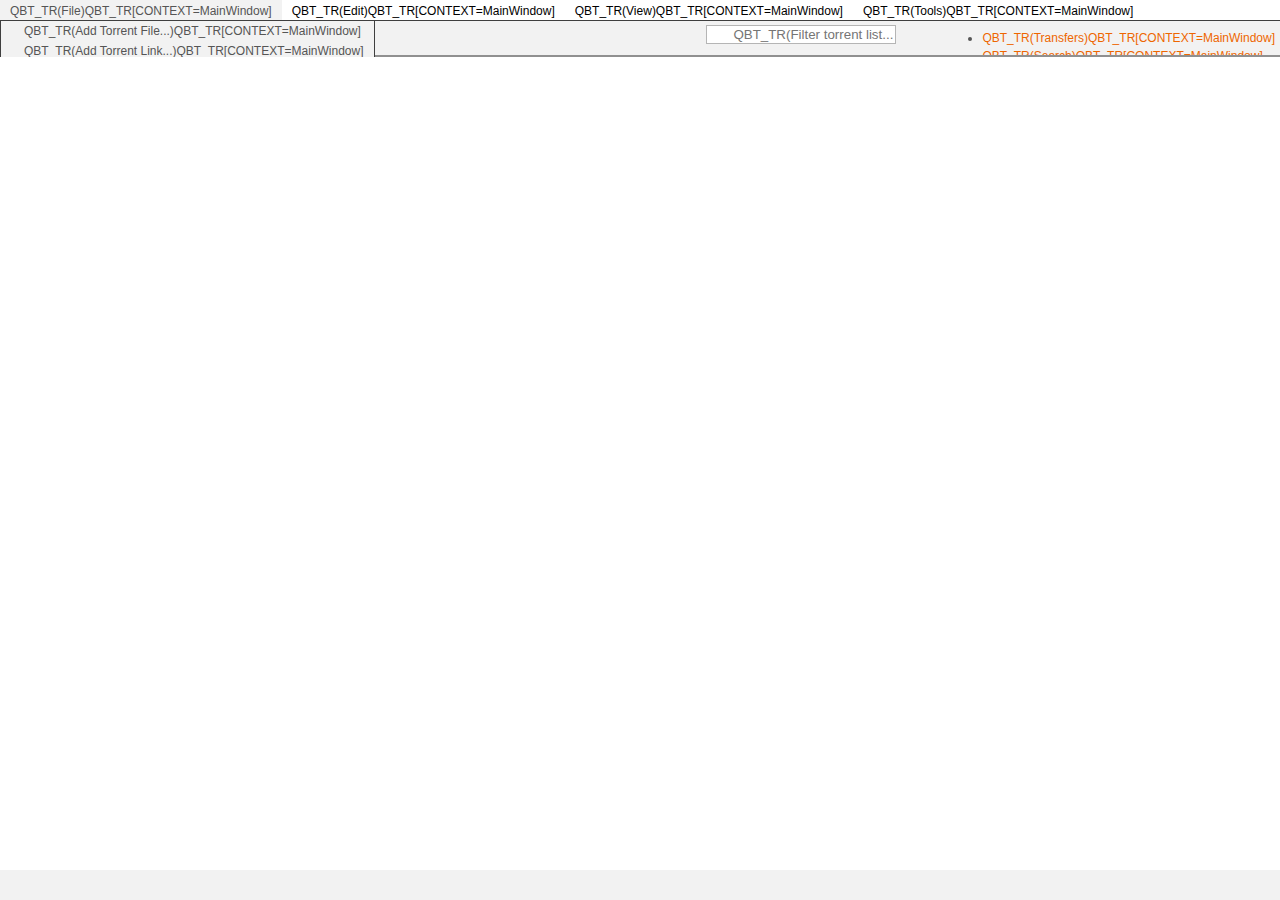
==== private/index.html @ d9f2d995 "Parity with Master" ====
<!DOCTYPE html>
<html lang="${LANG}">

<head>
    <meta charset="UTF-8" />
    <meta http-equiv="X-UA-Compatible" content="IE=10" />
    <title>qBittorrent Web UI</title>
    <link rel="icon" type="image/png" href="images/qbittorrent32.png" />
    <link rel="icon" type="image/svg+xml" href="icons/qbittorrent-tray.svg" />
	<link rel="apple-touch-icon" href="icons/qbittorrent-tray.svg" />
    <link rel="stylesheet" type="text/css" href="css/dynamicTable.css" />
    <link rel="stylesheet" type="text/css" href="css/style.css" />
    <!--<link rel="stylesheet" type="text/css" href="css/Content.css" />-->
    <link rel="stylesheet" type="text/css" href="css/Core.css" />
    <link rel="stylesheet" type="text/css" href="css/Layout.css" />
    <link rel="stylesheet" type="text/css" href="css/Window.css" />
    <link rel="stylesheet" type="text/css" href="css/Tabs.css" />
    <noscript>
        <link rel="stylesheet" type="text/css" href="css/noscript.css?v=${CACHEID}" />
    </noscript>
    <script src="scripts/lib/mootools-1.2-core-yc.js"></script>
    <script src="scripts/lib/mootools-1.2-more.js"></script>
    <script src="scripts/lib/mocha-0.9.6-yc.js"></script>
    <script src="scripts/preferences.js"></script>
    <script src="scripts/mocha-init.js?locale=${LANG}&v=${CACHEID}"></script>
    <script src="scripts/lib/clipboard-2.0.0.min.js"></script>
    <script src="scripts/filesystem.js?v=${CACHEID}"></script>
    <script src="scripts/misc.js?locale=${LANG}&v=${CACHEID}"></script>
    <script src="scripts/progressbar.js?v=${CACHEID}"></script>
    <script src="scripts/file-tree.js?v=${CACHEID}"></script>
    <script src="scripts/dynamicTable.js?locale=${LANG}&v=${CACHEID}"></script>
    <script src="scripts/client.js?locale=${LANG}&v=${CACHEID}"></script>
    <script src="scripts/contextmenu.js?locale=${LANG}&v=${CACHEID}"></script>
	<script>
		let curDate2 = new Date();
		// If themeForget is true the theme value will be ignored after a set number of hours
		// Listen for a click on the button 
		function themeSwap() {
		// If the OS preferes dark-mode...
		if (window.matchMedia('(prefers-color-scheme: dark)').matches) {
			// Remove unnecessary class if OS switches prefered theme while page is already loaded.
			if (document.body.classList.contains("dark-theme")) {document.body.classList.toggle("dark-theme");}
			// Toggle the .light-theme class on each click
			document.body.classList.toggle("light-theme");
			// Default the theme variable to dark
			let theme = "dark";
			// If the body .light-theme class was toggled on, correct the theme variable.
			if (document.body.classList.contains("light-theme")) {
				// ...then let's make the theme dark
				theme = "light";
			}
			// Then save the choice in localStorage
			curDate2 = new Date();
			localStorage.setItem("theme", theme);
			localStorage.setItem("themeDate", curDate2);
		} else {
			// Remove unnecessary class if OS switches prefered theme while page is already loaded.
			if (document.body.classList.contains("light-theme")) {document.body.classList.toggle("light-theme");}
			// Toggle the .dark-theme class on each click
			document.body.classList.toggle("dark-theme");
			// Default the theme variable to light
			let theme = "light";
			// If the body .dark-theme class was toggled on, correct the theme variable.
			if (document.body.classList.contains("dark-theme")) {
				// ...then let's make the theme dark
				theme = "dark";
			}
			// Then save the choice in localStorage
			curDate2 = new Date();
			localStorage.setItem("theme", theme);}
			localStorage.setItem("themeDate", curDate2);
	}
	</script>
</head>

<body>
    <noscript id="noscript">
        <h1>QBT_TR(JavaScript Required! You must enable JavaScript for the Web UI to work properly)QBT_TR[CONTEXT=HttpServer]</h1>
    </noscript>
    <div id="desktop">
        <div id="desktopHeader">
            <!--<div id="desktopTitlebar">
                <h1 class="applicationTitle">qBittorrent Web User Interface <span class="version">version 2.0.0</span></h1>
            </div>-->
            <div id="desktopNavbar">
                <ul>
                    <li>
                        <a class="returnFalse">QBT_TR(File)QBT_TR[CONTEXT=MainWindow]</a>
                        <ul>
                            <li><a id="uploadLink"><div class="listAdd"></div>QBT_TR(Add Torrent File...)QBT_TR[CONTEXT=MainWindow]</a></li>
                            <li><a id="downloadLink"><div class="insertLink"></div>QBT_TR(Add Torrent Link...)QBT_TR[CONTEXT=MainWindow]</a></li>
                            <li class="divider"><a id="logoutLink"><div class="logOutIcon"></div>QBT_TR(Logout)QBT_TR[CONTEXT=HttpServer]</a></li>
                            <li><a id="shutdownLink"><div class="editDeleteIcon"></div>QBT_TR(Exit qBittorrent)QBT_TR[CONTEXT=HttpServer]</a></li>
                        </ul>
                    </li>
                    <li>
                        <a class="returnFalse">QBT_TR(Edit)QBT_TR[CONTEXT=MainWindow]</a>
                        <ul>
							<li><a id="resumeAllLink"><div class="mediaStart"></div>QBT_TR(Resume All)QBT_TR[CONTEXT=MainWindow]</a></li>
                            <li><a id="pauseAllLink"><div class="mediaPause"></div>QBT_TR(Pause All)QBT_TR[CONTEXT=MainWindow]</a></li>
                            <li class="divider"><a id="resumeLink"><div class="mediaStart"></div>QBT_TR(Resume)QBT_TR[CONTEXT=MainWindow]</a></li>
                            <li><a id="pauseLink"><div class="mediaPause"></div>QBT_TR(Pause)QBT_TR[CONTEXT=MainWindow]</a></li>
                            <li class="divider"><a id="deleteLink"><div class="editDeleteIcon"></div>QBT_TR(Delete)QBT_TR[CONTEXT=MainWindow]</a></li>
                            <li id="topQueuePosItem" class="divider"><a id="topPrioLink"><div class="goTopIcon"></div>QBT_TR(Top of Queue)QBT_TR[CONTEXT=MainWindow]</a></li>
                            <li id="increaseQueuePosItem"><a id="increasePrioLink"><div class="goUpIcon"></div>QBT_TR(Move Up Queue)QBT_TR[CONTEXT=MainWindow]</a></li>
                            <li id="decreaseQueuePosItem"><a id="decreasePrioLink"><div class="goDownIcon"></div>QBT_TR(Move Down Queue)QBT_TR[CONTEXT=MainWindow]</a></li>
                            <li id="bottomQueuePosItem"><a id="bottomPrioLink"><div class="goBottomIcon"></div>QBT_TR(Bottom of Queue)QBT_TR[CONTEXT=MainWindow]</a></li>
                            <li class="divider"><a id="recheckLink"><div class="docEditIcon"></div>QBT_TR(Force recheck)QBT_TR[CONTEXT=TransferListWidget]</a></li>
                        </ul>
                    </li>
                    <li>
                        <a class="returnFalse">QBT_TR(View)QBT_TR[CONTEXT=MainWindow]</a>
                        <ul>
                            <li><a id="showTopToolbarLink"><div class="checkedIcon"></div>QBT_TR(Top Toolbar)QBT_TR[CONTEXT=MainWindow]</a></li>
                            <li><a id="showStatusBarLink"><div class="checkedIcon"></div>QBT_TR(Status Bar)QBT_TR[CONTEXT=MainWindow]</a></li>
                            <li><a id="speedInBrowserTitleBarLink"><div class="checkedIcon"></div>QBT_TR(Speed in Title Bar)QBT_TR[CONTEXT=MainWindow]</a></li>
                            <li class="divider"><a id="showSearchEngineLink"><div class="checkedIcon"></div>QBT_TR(Search Engine)QBT_TR[CONTEXT=MainWindow]</a></li>
                            <li><a id="showRssReaderLink"><div class="checkedIcon"></div>QBT_TR(RSS Reader)QBT_TR[CONTEXT=MainWindow]</a></li>
                            <li class="divider"><a id="StatisticsLink"><div class="viewStatsIcon"></div>QBT_TR(Statistics)QBT_TR[CONTEXT=MainWindow]</a></li>
                        </ul>
                    </li>
                    <li>
                        <a class="returnFalse">QBT_TR(Tools)QBT_TR[CONTEXT=MainWindow]</a>
                        <ul>
                            <li><a id="preferencesLink"><div class="configureIcon"></div>QBT_TR(Options...)QBT_TR[CONTEXT=MainWindow]</a></li>
                            <li><a id="registerMagnetHandlerLink"><div class="magnetIcon"></div>QBT_TR(Register to handle magnet links...)QBT_TR[CONTEXT=HttpServer]</a></li>
                        </ul>
                    </li>
                    <li>
                        <a class="returnFalse">QBT_TR(Help)QBT_TR[CONTEXT=MainWindow]</a>
                        <ul>
                            <li><a id="docsLink" target="_blank" href="http://wiki.qbittorrent.org/"><div class="helpContentIcon"></div>QBT_TR(Documentation)QBT_TR[CONTEXT=MainWindow]</a></li>
                            <li class="divider"><a id="bugLink" target="_blank" href="https://www.qbittorrent.org/donate"><div class="walletIcon"></div>QBT_TR(Donate!)QBT_TR[CONTEXT=MainWindow]</a></li>
                            <li><a id="aboutLink"><div class="helpAboutIcon"></div>QBT_TR(About)QBT_TR[CONTEXT=MainWindow]</a></li>
                        </ul>
                    </li>
                </ul>
            </div>
            <div id="mochaToolbar">
                &nbsp;&nbsp;
                <a id="downloadButton"><div title="QBT_TR(Add Torrent Link...)QBT_TR[CONTEXT=MainWindow]"></div></a>
                <a id="uploadButton"><div title="QBT_TR(Add Torrent File...)QBT_TR[CONTEXT=MainWindow]"></div></a>
                <a id="deleteButton" class="divider"><div title="QBT_TR(Delete)QBT_TR[CONTEXT=TransferListWidget]"></div></a>
                <a id="resumeButton" class="divider"><div title="QBT_TR(Resume)QBT_TR[CONTEXT=TransferListWidget]"></div></a>
                <a id="pauseButton"><div title="QBT_TR(Pause)QBT_TR[CONTEXT=TransferListWidget]"></div></a>
                <span id="queueingButtons">
                    <a id="topPrioButton" class="divider"><div class="goTopIcon" title="QBT_TR(Move to the top of the queue)QBT_TR[CONTEXT=MainWindow]"></div></a>
                    <a id="increasePrioButton"><div class="goUpIcon" title="QBT_TR(Move up in the queue)QBT_TR[CONTEXT=MainWindow]"></div></a>
                    <a id="decreasePrioButton"><div class="goDownIcon" title="QBT_TR(Move down in the queue)QBT_TR[CONTEXT=MainWindow]"></div></a>
                    <a id="bottomPrioButton"><div class="goBottomIcon" title="QBT_TR(Move to the bottom of the queue)QBT_TR[CONTEXT=MainWindow]"></div></a>
                </span>
				<a class="divider"></a>
				<a id="btn-toggle" onClick="themeSwap()"><div class="themeButton" style="background-size: 20px;"></div></a>
				<a id="preferencesButton" class="divider"><div title="QBT_TR(Options)QBT_TR[CONTEXT=OptionsDialog]"></div></a>
                <div id="mainWindowTabs" class="toolbarTabs">
                    <ul id="mainWindowTabsList" class="tab-menu">
                        <li id="transfersTabLink" class="selected"><a class="tab">QBT_TR(Transfers)QBT_TR[CONTEXT=MainWindow]</a></li>
                        <li id="searchTabLink"><a class="tab">QBT_TR(Search)QBT_TR[CONTEXT=MainWindow]</a></li>
                        <li id="rssTabLink"><a class="tab">QBT_TR(RSS)QBT_TR[CONTEXT=MainWindow]</a></li>
                    </ul>
                    <div class="clear"></div>
                </div>
                <div id="torrentsFilterToolbar">
                    <input type="text" id="torrentsFilterInput" placeholder="QBT_TR(Filter torrent list...)QBT_TR[CONTEXT=MainWindow]" autocorrect="off" autocapitalize="none" />
                </div>
            </div>
        </div>
        <div id="pageWrapper">
        </div>
    </div>
    <ul id="torrentsTableMenu" class="contextMenu"> <!--CHANGES-->
		<li><a href="#start"><div class="ctxt_icon mediaStart"></div> QBT_TR(Resume)QBT_TR[CONTEXT=TransferListWidget]</a></li>
		<li><a href="#pause"><div class="ctxt_icon mediaPause"></div> QBT_TR(Pause)QBT_TR[CONTEXT=TransferListWidget]</a></li>
        <li><a href="#forceStart"><div class="ctxt_icon forceStartIcon"></div> QBT_TR(Force Resume)QBT_TR[CONTEXT=TransferListWidget]</a></li>
		<li class="separator"><a href="#delete"><div class="ctxt_icon deleteIcon"></div> QBT_TR(Delete)QBT_TR[CONTEXT=TransferListWidget]</a></li>
        <li class="separator">
            <a href="#setLocation"><div class="ctxt_icon folder_icon"></div> QBT_TR(Set location...)QBT_TR[CONTEXT=TransferListWidget]</a>
            <a href="#rename"><div class="ctxt_icon editRenameIcon"></div> QBT_TR(Rename...)QBT_TR[CONTEXT=TransferListWidget]</a>
        </li>
        <li>
            <a href="#Category" class="arrow-right"><div class="ctxt_icon viewCatIcon"></div> QBT_TR(Category)QBT_TR[CONTEXT=TransferListWidget]</a>
            <ul id="contextCategoryList" class="scrollableMenu"></ul>
        </li>
        <li>
            <a href="#Tags" class="arrow-right"><div class="ctxt_icon viewCatIcon"></div> QBT_TR(Tags)QBT_TR[CONTEXT=TransferListWidget]</a>
            <ul id="contextTagList" class="scrollableMenu"></ul>
        </li>
        <li>
            <a href="#autoTorrentManagement"><div class="ctxt_icon checkedIcon"></div> QBT_TR(Automatic Torrent Management)QBT_TR[CONTEXT=TransferListWidget]</a>
        </li>
        <li class="separator"><a href="#downloadLimit"><div class="ctxt_icon maxDownIcon"></div> QBT_TR(Limit download rate...)QBT_TR[CONTEXT=TransferListWidget]</a></li>
        <li><a href="#uploadLimit"><div class="ctxt_icon maxUpIcon"></div> QBT_TR(Limit upload rate...)QBT_TR[CONTEXT=TransferListWidget]</a></li>
        <li><a href="#shareRatio"><div class="ctxt_icon maxUpIcon"></div> QBT_TR(Limit share ratio...)QBT_TR[CONTEXT=TransferListWidget]</a></li>
        <li><a href="#superSeeding"><div class="ctxt_icon checkedIcon"></div> QBT_TR(Super seeding mode)QBT_TR[CONTEXT=TransferListWidget]</a></li>
        <li class="separator"><a href="#sequentialDownload"><div class="ctxt_icon checkedIcon"></div> QBT_TR(Download in sequential order)QBT_TR[CONTEXT=TransferListWidget]</a></li>
        <li><a href="#firstLastPiecePrio"><div class="ctxt_icon checkedIcon"></div> QBT_TR(Download first and last pieces first)QBT_TR[CONTEXT=TransferListWidget]</a></li>
        <li class="separator"><a href="#forceRecheck"><div class="ctxt_icon docEditIcon"></div>  QBT_TR(Force recheck)QBT_TR[CONTEXT=TransferListWidget]</a></li>
        <li><a href="#forceReannounce"><div class="ctxt_icon docEditIcon"></div>  QBT_TR(Force reannounce)QBT_TR[CONTEXT=TransferListWidget]</a></li>
        <li id="queueingMenuItems" class="separator">
            <a href="#queue" class="arrow-right"><span style="display: inline-block; width:16px"></span> QBT_TR(Queue)QBT_TR[CONTEXT=TransferListWidget]</a>
            <ul>
                <li><a href="#queueTop"><div class="ctxt_icon goTopIcon"></div> QBT_TR(Move to top)QBT_TR[CONTEXT=TransferListWidget]</a></li>
                <li><a href="#queueUp"><div class="ctxt_icon goUpIcon"></div> QBT_TR(Move up)QBT_TR[CONTEXT=TransferListWidget]</a></li>
                <li><a href="#queueDown"><div class="ctxt_icon goDownIcon"></div> QBT_TR(Move down)QBT_TR[CONTEXT=TransferListWidget]</a></li>
                <li><a href="#queueBottom"><div class="ctxt_icon goBottomIcon"></div> QBT_TR(Move to bottom)QBT_TR[CONTEXT=TransferListWidget]</a></li>
            </ul>
        </li>
        <li>
            <a href="#" class="arrow-right"><div class="ctxt_icon editCopyIcon"></div> QBT_TR(Copy)QBT_TR[CONTEXT=TransferListWidget]</a>
            <ul>
                <li><a href="#" id="copyName" class="copyToClipboard"><div class="ctxt_icon editCopyIcon"></div>  QBT_TR(Name)QBT_TR[CONTEXT=TransferListWidget]</a></li>
                <li><a href="#" id="copyHash" class="copyToClipboard"><div class="ctxt_icon editCopyIcon"></div>  QBT_TR(Hash)QBT_TR[CONTEXT=TransferListWidget]</a></li>
                <li><a href="#" id="copyMagnetLink" class="copyToClipboard"><div class="ctxt_icon magnetIcon"></div>  QBT_TR(Magnet link)QBT_TR[CONTEXT=TransferListWidget]</a></li>
            </ul>
        </li>
    </ul>
    <ul id="categoriesFilterMenu" class="contextMenu">
        <li><a href="#createCategory"><div class="ctxt_icon listAdd"></div> QBT_TR(Add category...)QBT_TR[CONTEXT=CategoryFilterWidget]</a></li>
        <li><a href="#editCategory"><div class="ctxt_icon editRenameIcon"></div> QBT_TR(Edit category...)QBT_TR[CONTEXT=CategoryFilterWidget]</a></li>
        <li><a href="#deleteCategory"><div class="ctxt_icon deleteIcon"></div> QBT_TR(Remove category)QBT_TR[CONTEXT=CategoryFilterWidget]</a></li>
        <li><a href="#deleteUnusedCategories"><div class="ctxt_icon deleteIcon"></div> QBT_TR(Remove unused categories)QBT_TR[CONTEXT=CategoryFilterWidget]</a></li>
        <li class="separator"><a href="#startTorrentsByCategory"><div class="ctxt_icon mediaStart"></div> QBT_TR(Resume torrents)QBT_TR[CONTEXT=CategoryFilterWidget]</a></li>
		<li><a href="#pauseTorrentsByCategory"><div class="ctxt_icon mediaPause"></div> QBT_TR(Pause torrents)QBT_TR[CONTEXT=CategoryFilterWidget]</a></li>
        <li><a href="#deleteTorrentsByCategory"><div class="ctxt_icon editDeleteIcon"></div> QBT_TR(Delete torrents)QBT_TR[CONTEXT=CategoryFilterWidget]</a></li>
    </ul>
    <ul id="tagsFilterMenu" class="contextMenu">
        <li><a href="#createTag"><div class="ctxt_icon listAdd"></div> QBT_TR(Add tag...)QBT_TR[CONTEXT=TagFilterWidget]</a></li>
        <li><a href="#deleteTag"><div class="ctxt_icon deleteIcon"></div> QBT_TR(Remove tag)QBT_TR[CONTEXT=TagFilterWidget]</a></li>
        <li><a href="#deleteUnusedTags"><div class="ctxt_icon deleteIcon"></div> QBT_TR(Remove unused tags)QBT_TR[CONTEXT=TagFilterWidget]</a></li>
		<li class="separator"><a href="#startTorrentsByTag"><div class="ctxt_icon mediaStart"></div> QBT_TR(Resume torrents)QBT_TR[CONTEXT=TagFilterWidget]</a></li>
		<li><a href="#pauseTorrentsByTag"><div class="ctxt_icon mediaPause"></div> QBT_TR(Pause torrents)QBT_TR[CONTEXT=TagFilterWidget]</a></li>
        <li><a href="#deleteTorrentsByTag"><div class="ctxt_icon editDeleteIcon"></div> QBT_TR(Delete torrents)QBT_TR[CONTEXT=TagFilterWidget]</a></li>
    </ul>
    <ul id="trackersFilterMenu" class="contextMenu">
		<li><a href="#resumeTorrentsByTracker"><div class="ctxt_icon mediaStart"></div> QBT_TR(Resume torrents)QBT_TR[CONTEXT=TrackerFiltersList]</a></li>
		<li><a href="#pauseTorrentsByTracker"><div class="ctxt_icon mediaPause"></div> QBT_TR(Pause torrents)QBT_TR[CONTEXT=TrackerFiltersList]</a></li>
        <li><a href="#deleteTorrentsByTracker"><div class="ctxt_icon editDeleteIcon"></div> QBT_TR(Delete torrents)QBT_TR[CONTEXT=TrackerFiltersList]</a></li>
    </ul>
    <ul id="torrentTrackersMenu" class="contextMenu">
        <li><a href="#AddTracker"><div class="ctxt_icon listAdd"></div> QBT_TR(Add a new tracker...)QBT_TR[CONTEXT=TrackerListWidget]</a></li>
        <li class="separator"><a href="#EditTracker"><div class="ctxt_icon docEditIcon"></div> QBT_TR(Edit tracker URL...)QBT_TR[CONTEXT=TrackerListWidget]</a></li>
        <li><a href="#RemoveTracker"><div class="ctxt_icon deleteIcon"></div> QBT_TR(Remove tracker)QBT_TR[CONTEXT=TrackerListWidget]</a></li>
        <li><a href="#CopyTrackerUrl" id="CopyTrackerUrl"><div class="ctxt_icon editCopyIcon"></div> QBT_TR(Copy tracker URL)QBT_TR[CONTEXT=TrackerListWidget]</a></li>
    </ul>
    <ul id="torrentPeersMenu" class="contextMenu">
        <li><a href="#addPeer"><div class="ctxt_icon listAdd"></div> QBT_TR(Add a new peer...)QBT_TR[CONTEXT=PeerListWidget]</a></li>
        <li><a href="#copyPeer" id="CopyPeerInfo"><div class="ctxt_icon editCopyIcon"></div> QBT_TR(Copy IP:port)QBT_TR[CONTEXT=PeerListWidget]</a></li>
		<li class="separator"><a href="#banPeer"><div class="groupDeleteIcon ctxt_icon"></div> QBT_TR(Ban peer permanently)QBT_TR[CONTEXT=PeerListWidget]</a></li>
    </ul>
    <ul id="torrentFilesMenu" class="contextMenu">
        <li><a href="#Rename"><div class="ctxt_icon editRenameIcon"></div> QBT_TR(Rename...)QBT_TR[CONTEXT=PropertiesWidget]</a></li>
        <li class="separator">
            <a href="#FilePrio" class="arrow-right"><span style="display: inline-block; width: 16px;"></span> QBT_TR(Priority)QBT_TR[CONTEXT=PropertiesWidget]</a>
            <ul>
                <li><a href="#FilePrioIgnore"><span style="display: inline-block; width: 16px;"></span> QBT_TR(Do not download)QBT_TR[CONTEXT=PropListDelegate]</a></li>
                <li><a href="#FilePrioNormal"><span style="display: inline-block; width: 16px;"></span> QBT_TR(Normal)QBT_TR[CONTEXT=PropListDelegate]</a></li>
                <li><a href="#FilePrioHigh"><span style="display: inline-block; width: 16px;"></span> QBT_TR(High)QBT_TR[CONTEXT=PropListDelegate]</a></li>
                <li><a href="#FilePrioMaximum"><span style="display: inline-block; width: 16px;"></span> QBT_TR(Maximum)QBT_TR[CONTEXT=PropListDelegate]</a></li>
            </ul>
        </li>
    </ul>
    <div id="desktopFooterWrapper">
        <div id="desktopFooter">
            <span id="error_div"></span>
            <table style="position: absolute; right: 5px;">
                <tr>
                    <td id="freeSpaceOnDisk"></td>
                    <td class="statusBarSeparator"></td>
                    <td id="DHTNodes"></td>
                    <td class="statusBarSeparator"></td>
                    <td><div id="connectionStatus" class="ctxt_icon connectedIcon" title="QBT_TR(Connection status)QBT_TR[CONTEXT=MainWindow]"></div></td>
                    <td class="statusBarSeparator"></td>
                    <td style="cursor:pointer;"><div id="alternativeSpeedLimits" class="ctxt_icon slowOffIcon" title="QBT_TR(Alternative speed limits)QBT_TR[CONTEXT=MainWindow]"></div></td>
                    <td class="statusBarSeparator"></td>
					<td class="speedLabel"><div class="ctxt_icon downloading-icon"></div><span id="DlInfos"></span></td>
                    <td class="statusBarSeparator"></td>
                    <td class="speedLabel"><div class="ctxt_icon seedingIcon"></div><span id="UpInfos"></span></td>
                </tr>
            </table>
        </div>
    </div>
</body>

</html>
---- private/css/style.css ----
/* Reset */
/*ul,ol,dl,li,dt,dd,h1,h2,h3,h4,h5,h6,pre,form,body,html,p,blockquote,fieldset,input,object,iframe  margin: 0 padding: 0 */
a img, :link img, :visited img {
  border: none; }

/*table  border-collapse: collapse border-spacing: 0 */
:focus {
  outline: none; }

:root {
  color-scheme: light dark; }

.light-theme {
  color-scheme: light; }

@media (prefers-color-scheme: dark) {
  color-scheme: dark; }
.dark-theme {
  color-scheme: dark; }

/*Quickly Generate Different theme icons paths and Classes with SASS */
/* Sass Document */
/* Main mixin for generating theme variables from lists */
/* Four @each statements, instead of one earlier in the nesting creeates a more succinct final css. */
/* Early version of the mixin for seperate dark and light lists. May still prove useful. */
/* Div Background Properties Mixin */
:root {
  --mocha-frame: #000;
  --char-spacing: 0em;
  --font-color: #000;
  --font-tint: #555;
  --font-wgt: 400;
  --text-hover: #ee6600;
  --style-border-lte: #3a3a3a;
  --icon-complete: #675348;
  --transfer-bar: #050066; }

body.light-theme, body.light-theme > *, body.light-theme + * {
  --mocha-frame: #000;
  --char-spacing: 0em;
  --font-color: #000;
  --font-tint: #555;
  --font-wgt: 400;
  --text-hover: #ee6600;
  --style-border-lte: #3a3a3a;
  --icon-complete: #675348;
  --transfer-bar: #050066; }

@media (prefers-color-scheme: dark) {
  body, body > *, body + * {
    --mocha-frame: #555;
    --char-spacing: 0.01em;
    --font-color: #fff;
    --font-tint: #ddd;
    --font-wgt: 500;
    --text-hover: #d1c52a;
    --style-border-lte: #888;
    --icon-complete: #675348;
    --transfer-bar: #94BBD8; } }
body.dark-theme, body.dark-theme > *, body.dark-theme + * {
  --mocha-frame: #555;
  --char-spacing: 0.01em;
  --font-color: #fff;
  --font-tint: #ddd;
  --font-wgt: 500;
  --text-hover: #d1c52a;
  --style-border-lte: #888;
  --icon-complete: #675348;
  --transfer-bar: #94BBD8; }

:root {
  --bg-color: #fff;
  --bg-color-tint: #f2f2f2;
  --bg-color-opp: #222;
  --bg-menu: #eee;
  --font-color: #000;
  --font-tint: #555;
  --font-dtint: #555;
  --selected-text: #fff;
  --row-alt: #eee;
  --row-select: #354158;
  --row-hover: #ee6600;
  --divder-border: #ebebeb;
  --border-col: #909090;
  --navbar-bg: url(../images/bg-dropdown.gif); }

body.light-theme, body.light-theme > *, body.light-theme + * {
  --bg-color: #fff;
  --bg-color-tint: #f2f2f2;
  --bg-color-opp: #222;
  --bg-menu: #eee;
  --font-color: #000;
  --font-tint: #555;
  --font-dtint: #555;
  --selected-text: #fff;
  --row-alt: #eee;
  --row-select: #354158;
  --row-hover: #ee6600;
  --divder-border: #ebebeb;
  --border-col: #909090;
  --navbar-bg: url(../images/bg-dropdown.gif); }

@media (prefers-color-scheme: dark) {
  body, body > *, body + * {
    --bg-color: #121212;
    --bg-color-tint: #202020;
    --bg-color-opp: #eee;
    --bg-menu: #444;
    --font-color: #fff;
    --font-tint: #ddd;
    --font-dtint: #bbb;
    --selected-text: #000;
    --row-alt: #2a2a2a;
    --row-select: #94BBD8;
    --row-hover: #d1c52a;
    --divder-border: #363636;
    --border-col: #6f6f6f;
    --navbar-bg: url(../images/bg-dropdown_dark.gif); } }
body.dark-theme, body.dark-theme > *, body.dark-theme + * {
  --bg-color: #121212;
  --bg-color-tint: #202020;
  --bg-color-opp: #eee;
  --bg-menu: #444;
  --font-color: #fff;
  --font-tint: #ddd;
  --font-dtint: #bbb;
  --selected-text: #000;
  --row-alt: #2a2a2a;
  --row-select: #94BBD8;
  --row-hover: #d1c52a;
  --divder-border: #363636;
  --border-col: #6f6f6f;
  --navbar-bg: url(../images/bg-dropdown_dark.gif); }

/* Sass Document */
/* The icons were swapped in batched so there are three lists are necessary to accomodate inconsistent icon property and class naming.
 * Eventually I'll clean up. */
div {
  --goDownIcon: url(../icons/go-down.svg);
  --downButtonIcon: url(../icons/insert-link.svg);
  --uploadButtonIcon: url(../icons/list-add.svg);
  --listRemoveIcon: url(../icons/list-remove.svg);
  --resumeButtonIcon: url(../icons/media-playback-start.svg);
  --pauseButtonIcon: url(../icons/media-playback-pause.svg);
  --prefButtonIcon: url(../icons/configure.svg);
  --editClearIcon: url(../icons/edit-clear.svg);
  --docEditIcon: url(../icons/document-edit-verify.svg);
  --editRenameIcon: url(../icons/edit-rename.svg);
  --goBottomIcon: url(../icons/go-bottom.svg);
  --goTopIcon: url(../icons/go-top.svg);
  --goUpIcon: url(../icons/go-up.svg);
  --magnetIcon: url(../icons/kt-magnet.svg);
  --maxDownIcon: url(../icons/kt-set-max-download-speed.svg);
  --maxUpIcon: url(../icons/kt-set-max-upload-speed.svg);
  --forceStartIcon: url(../icons/media-seek-forward.svg);
  --viewCatIcon: url(../icons/view-categories.svg);
  --editCopyIcon: url(../icons/edit-copy.svg);
  --editDeleteIcon: url(../icons/edit-delete.svg);
  --helpAboutIcon: url(../icons/help-about.svg);
  --helpContentIcon: url(../icons/help-contents.svg);
  --logOutIcon: url(../icons/system-log-out.svg);
  --viewStatsIcon: url(../icons/view-statistics.svg);
  --walletIcon: url(../icons/wallet-open.svg);
  --searchIcon: url(../icons/edit-find.svg);
  --collapseIcon: url(../icons/collapse.svg);
  --slowOffIcon: url(../icons/slow_off.svg);
  --slowIcon: url(../icons/slow.svg);
  --connectedIcon: url(../icons/connected.svg);
  --disconnectedIcon: url(../icons/disconnected.svg);
  --firewalledIcon: url(../icons/firewalled.svg);
  --seedingIcon: url(../icons/seeding.svg);
  --groupDeleteIcon: url(../icons/user-group-delete.svg);
  --netServerIcon: url(../icons/network-server.svg);
  --worldIcon: url(../icons/application-x-mswinurl.svg);
  --warningIcon: url(../icons/dialog-warning.svg);
  --unavailableIcon: url(../icons/unavailable.svg);
  --inboxIcon: url(../icons/mail-folder-inbox.svg);
  --folderNewIcon: url(../icons/folder-new.svg);
  --mailReadIcon: url(../icons/mail-mark-read.svg);
  --viewRefreshIcon: url(../icons/view-refresh.svg);
  --downloadIcon: url(../icons/download.svg);
  --checkedIcon: url(../icons/completed.svg); }

.light-theme div {
  --goDownIcon: url(../icons/go-down.svg) !important;
  --downButtonIcon: url(../icons/insert-link.svg) !important;
  --uploadButtonIcon: url(../icons/list-add.svg) !important;
  --listRemoveIcon: url(../icons/list-remove.svg) !important;
  --resumeButtonIcon: url(../icons/media-playback-start.svg) !important;
  --pauseButtonIcon: url(../icons/media-playback-pause.svg) !important;
  --prefButtonIcon: url(../icons/configure.svg) !important;
  --editClearIcon: url(../icons/edit-clear.svg) !important;
  --docEditIcon: url(../icons/document-edit-verify.svg) !important;
  --editRenameIcon: url(../icons/edit-rename.svg) !important;
  --goBottomIcon: url(../icons/go-bottom.svg) !important;
  --goTopIcon: url(../icons/go-top.svg) !important;
  --goUpIcon: url(../icons/go-up.svg) !important;
  --magnetIcon: url(../icons/kt-magnet.svg) !important;
  --maxDownIcon: url(../icons/kt-set-max-download-speed.svg) !important;
  --maxUpIcon: url(../icons/kt-set-max-upload-speed.svg) !important;
  --forceStartIcon: url(../icons/media-seek-forward.svg) !important;
  --viewCatIcon: url(../icons/view-categories.svg) !important;
  --editCopyIcon: url(../icons/edit-copy.svg) !important;
  --editDeleteIcon: url(../icons/edit-delete.svg) !important;
  --helpAboutIcon: url(../icons/help-about.svg) !important;
  --helpContentIcon: url(../icons/help-contents.svg) !important;
  --logOutIcon: url(../icons/system-log-out.svg) !important;
  --viewStatsIcon: url(../icons/view-statistics.svg) !important;
  --walletIcon: url(../icons/wallet-open.svg) !important;
  --searchIcon: url(../icons/edit-find.svg) !important;
  --collapseIcon: url(../icons/collapse.svg) !important;
  --slowOffIcon: url(../icons/slow_off.svg) !important;
  --slowIcon: url(../icons/slow.svg) !important;
  --connectedIcon: url(../icons/connected.svg) !important;
  --disconnectedIcon: url(../icons/disconnected.svg) !important;
  --firewalledIcon: url(../icons/firewalled.svg) !important;
  --seedingIcon: url(../icons/seeding.svg) !important;
  --groupDeleteIcon: url(../icons/user-group-delete.svg) !important;
  --netServerIcon: url(../icons/network-server.svg) !important;
  --worldIcon: url(../icons/application-x-mswinurl.svg) !important;
  --warningIcon: url(../icons/dialog-warning.svg) !important;
  --unavailableIcon: url(../icons/unavailable.svg) !important;
  --inboxIcon: url(../icons/mail-folder-inbox.svg) !important;
  --folderNewIcon: url(../icons/folder-new.svg) !important;
  --mailReadIcon: url(../icons/mail-mark-read.svg) !important;
  --viewRefreshIcon: url(../icons/view-refresh.svg) !important;
  --downloadIcon: url(../icons/download.svg) !important;
  --checkedIcon: url(../icons/completed.svg) !important; }

@media (prefers-color-scheme: dark) {
  div {
    --goDownIcon: url(../icons/dark/go-down.svg);
    --downButtonIcon: url(../icons/dark/insert-link.svg);
    --uploadButtonIcon: url(../icons/dark/list-add.svg);
    --listRemoveIcon: url(../icons/dark/list-remove.svg);
    --resumeButtonIcon: url(../icons/dark/media-playback-start.svg);
    --pauseButtonIcon: url(../icons/dark/media-playback-pause.svg);
    --prefButtonIcon: url(../icons/dark/configure.svg);
    --editClearIcon: url(../icons/dark/edit-clear.svg);
    --docEditIcon: url(../icons/dark/document-edit-verify.svg);
    --editRenameIcon: url(../icons/dark/edit-rename.svg);
    --goBottomIcon: url(../icons/dark/go-bottom.svg);
    --goTopIcon: url(../icons/dark/go-top.svg);
    --goUpIcon: url(../icons/dark/go-up.svg);
    --magnetIcon: url(../icons/dark/kt-magnet.svg);
    --maxDownIcon: url(../icons/dark/kt-set-max-download-speed.svg);
    --maxUpIcon: url(../icons/dark/kt-set-max-upload-speed.svg);
    --forceStartIcon: url(../icons/dark/media-seek-forward.svg);
    --viewCatIcon: url(../icons/dark/view-categories.svg);
    --editCopyIcon: url(../icons/dark/edit-copy.svg);
    --editDeleteIcon: url(../icons/dark/edit-delete.svg);
    --helpAboutIcon: url(../icons/dark/help-about.svg);
    --helpContentIcon: url(../icons/dark/help-contents.svg);
    --logOutIcon: url(../icons/dark/system-log-out.svg);
    --viewStatsIcon: url(../icons/dark/view-statistics.svg);
    --walletIcon: url(../icons/dark/wallet-open.svg);
    --searchIcon: url(../icons/dark/edit-find.svg);
    --collapseIcon: url(../icons/dark/collapse.svg);
    --slowOffIcon: url(../icons/dark/slow_off.svg);
    --slowIcon: url(../icons/dark/slow.svg);
    --connectedIcon: url(../icons/dark/connected.svg);
    --disconnectedIcon: url(../icons/dark/disconnected.svg);
    --firewalledIcon: url(../icons/dark/firewalled.svg);
    --seedingIcon: url(../icons/dark/seeding.svg);
    --groupDeleteIcon: url(../icons/dark/user-group-delete.svg);
    --netServerIcon: url(../icons/dark/network-server.svg);
    --worldIcon: url(../icons/dark/application-x-mswinurl.svg);
    --warningIcon: url(../icons/dark/dialog-warning.svg);
    --unavailableIcon: url(../icons/dark/unavailable.svg);
    --inboxIcon: url(../icons/dark/mail-folder-inbox.svg);
    --folderNewIcon: url(../icons/dark/folder-new.svg);
    --mailReadIcon: url(../icons/dark/mail-mark-read.svg);
    --viewRefreshIcon: url(../icons/dark/view-refresh.svg);
    --downloadIcon: url(../icons/dark/download.svg);
    --checkedIcon: url(../icons/dark/completed.svg); } }
.dark-theme div {
  --goDownIcon: url(../icons/dark/go-down.svg);
  --downButtonIcon: url(../icons/dark/insert-link.svg);
  --uploadButtonIcon: url(../icons/dark/list-add.svg);
  --listRemoveIcon: url(../icons/dark/list-remove.svg);
  --resumeButtonIcon: url(../icons/dark/media-playback-start.svg);
  --pauseButtonIcon: url(../icons/dark/media-playback-pause.svg);
  --prefButtonIcon: url(../icons/dark/configure.svg);
  --editClearIcon: url(../icons/dark/edit-clear.svg);
  --docEditIcon: url(../icons/dark/document-edit-verify.svg);
  --editRenameIcon: url(../icons/dark/edit-rename.svg);
  --goBottomIcon: url(../icons/dark/go-bottom.svg);
  --goTopIcon: url(../icons/dark/go-top.svg);
  --goUpIcon: url(../icons/dark/go-up.svg);
  --magnetIcon: url(../icons/dark/kt-magnet.svg);
  --maxDownIcon: url(../icons/dark/kt-set-max-download-speed.svg);
  --maxUpIcon: url(../icons/dark/kt-set-max-upload-speed.svg);
  --forceStartIcon: url(../icons/dark/media-seek-forward.svg);
  --viewCatIcon: url(../icons/dark/view-categories.svg);
  --editCopyIcon: url(../icons/dark/edit-copy.svg);
  --editDeleteIcon: url(../icons/dark/edit-delete.svg);
  --helpAboutIcon: url(../icons/dark/help-about.svg);
  --helpContentIcon: url(../icons/dark/help-contents.svg);
  --logOutIcon: url(../icons/dark/system-log-out.svg);
  --viewStatsIcon: url(../icons/dark/view-statistics.svg);
  --walletIcon: url(../icons/dark/wallet-open.svg);
  --searchIcon: url(../icons/dark/edit-find.svg);
  --collapseIcon: url(../icons/dark/collapse.svg);
  --slowOffIcon: url(../icons/dark/slow_off.svg);
  --slowIcon: url(../icons/dark/slow.svg);
  --connectedIcon: url(../icons/dark/connected.svg);
  --disconnectedIcon: url(../icons/dark/disconnected.svg);
  --firewalledIcon: url(../icons/dark/firewalled.svg);
  --seedingIcon: url(../icons/dark/seeding.svg);
  --groupDeleteIcon: url(../icons/dark/user-group-delete.svg);
  --netServerIcon: url(../icons/dark/network-server.svg);
  --worldIcon: url(../icons/dark/application-x-mswinurl.svg);
  --warningIcon: url(../icons/dark/dialog-warning.svg);
  --unavailableIcon: url(../icons/dark/unavailable.svg);
  --inboxIcon: url(../icons/dark/mail-folder-inbox.svg);
  --folderNewIcon: url(../icons/dark/folder-new.svg);
  --mailReadIcon: url(../icons/dark/mail-mark-read.svg);
  --viewRefreshIcon: url(../icons/dark/view-refresh.svg);
  --downloadIcon: url(../icons/dark/download.svg);
  --checkedIcon: url(../icons/dark/completed.svg); }

.goDownIcon {
  background-image: var(--goDownIcon); }

.downButtonIcon {
  background-image: var(--downButtonIcon); }

.uploadButtonIcon {
  background-image: var(--uploadButtonIcon); }

.listRemoveIcon {
  background-image: var(--listRemoveIcon); }

.resumeButtonIcon {
  background-image: var(--resumeButtonIcon); }

.pauseButtonIcon {
  background-image: var(--pauseButtonIcon); }

.prefButtonIcon {
  background-image: var(--prefButtonIcon); }

.editClearIcon {
  background-image: var(--editClearIcon); }

.docEditIcon {
  background-image: var(--docEditIcon); }

.editRenameIcon {
  background-image: var(--editRenameIcon); }

.goBottomIcon {
  background-image: var(--goBottomIcon); }

.goTopIcon {
  background-image: var(--goTopIcon); }

.goUpIcon {
  background-image: var(--goUpIcon); }

.magnetIcon {
  background-image: var(--magnetIcon); }

.maxDownIcon {
  background-image: var(--maxDownIcon); }

.maxUpIcon {
  background-image: var(--maxUpIcon); }

.forceStartIcon {
  background-image: var(--forceStartIcon); }

.viewCatIcon {
  background-image: var(--viewCatIcon); }

.editCopyIcon {
  background-image: var(--editCopyIcon); }

.editDeleteIcon {
  background-image: var(--editDeleteIcon); }

.helpAboutIcon {
  background-image: var(--helpAboutIcon); }

.helpContentIcon {
  background-image: var(--helpContentIcon); }

.logOutIcon {
  background-image: var(--logOutIcon); }

.viewStatsIcon {
  background-image: var(--viewStatsIcon); }

.walletIcon {
  background-image: var(--walletIcon); }

.searchIcon {
  background-image: var(--searchIcon); }

.collapseIcon {
  background-image: var(--collapseIcon); }

.slowOffIcon {
  background-image: var(--slowOffIcon); }

.slowIcon {
  background-image: var(--slowIcon); }

.connectedIcon {
  background-image: var(--connectedIcon); }

.disconnectedIcon {
  background-image: var(--disconnectedIcon); }

.firewalledIcon {
  background-image: var(--firewalledIcon); }

.seedingIcon {
  background-image: var(--seedingIcon); }

.groupDeleteIcon {
  background-image: var(--groupDeleteIcon); }

.netServerIcon {
  background-image: var(--netServerIcon); }

.worldIcon {
  background-image: var(--worldIcon); }

.warningIcon {
  background-image: var(--warningIcon); }

.unavailableIcon {
  background-image: var(--unavailableIcon); }

.inboxIcon {
  background-image: var(--inboxIcon); }

.folderNewIcon {
  background-image: var(--folderNewIcon); }

.mailReadIcon {
  background-image: var(--mailReadIcon); }

.viewRefreshIcon {
  background-image: var(--viewRefreshIcon); }

.downloadIcon {
  background-image: var(--downloadIcon); }

.checkedIcon {
  background-image: var(--checkedIcon); }

div {
  --downButton: url(../icons/insert-link.svg);
  --uploadButton: url(../icons/list-add.svg);
  --resumeButton: url(../icons/media-playback-start.svg);
  --pauseButton: url(../icons/media-playback-pause.svg);
  --prefButton: url(../icons/configure.svg); }

.light-theme div {
  --downButton: url(../icons/insert-link.svg) !important;
  --uploadButton: url(../icons/list-add.svg) !important;
  --resumeButton: url(../icons/media-playback-start.svg) !important;
  --pauseButton: url(../icons/media-playback-pause.svg) !important;
  --prefButton: url(../icons/configure.svg) !important; }

@media (prefers-color-scheme: dark) {
  div {
    --downButton: url(../icons/dark/insert-link.svg);
    --uploadButton: url(../icons/dark/list-add.svg);
    --resumeButton: url(../icons/dark/media-playback-start.svg);
    --pauseButton: url(../icons/dark/media-playback-pause.svg);
    --prefButton: url(../icons/dark/configure.svg); } }
.dark-theme div {
  --downButton: url(../icons/dark/insert-link.svg);
  --uploadButton: url(../icons/dark/list-add.svg);
  --resumeButton: url(../icons/dark/media-playback-start.svg);
  --pauseButton: url(../icons/dark/media-playback-pause.svg);
  --prefButton: url(../icons/dark/configure.svg); }

.downButton {
  background-image: var(--downButton); }

.uploadButton {
  background-image: var(--uploadButton); }

.resumeButton {
  background-image: var(--resumeButton); }

.pauseButton {
  background-image: var(--pauseButton); }

.prefButton {
  background-image: var(--prefButton); }

div {
  --downloading-icon: url(../icons/downloading.svg);
  --stalledDL-icon: url(../icons/stalledDL.svg);
  --stalledUP-icon: url(../icons/stalledUP.svg);
  --uploading-icon: url(../icons/uploading.svg);
  --paused-icon: url(../icons/paused.svg);
  --completed-icon: url(../icons/completed.svg);
  --queued-icon: url(../icons/queued.svg);
  --checking-icon: url(../icons/checking.svg);
  --error-icon: url(../icons/error.svg);
  --resumed-icon: url(../icons/resumed.svg);
  --filterall-icon: url(../icons/filterall.svg);
  --filteractive-icon: url(../icons/filteractive.svg);
  --filterinactive-icon: url(../icons/filterinactive.svg);
  --filterstalled-icon: url(../icons/filterstalled.svg);
  --folder-icon: url(../icons/inode-directory.svg); }

.light-theme div {
  --downloading-icon: url(../icons/downloading.svg) !important;
  --stalledDL-icon: url(../icons/stalledDL.svg) !important;
  --stalledUP-icon: url(../icons/stalledUP.svg) !important;
  --uploading-icon: url(../icons/uploading.svg) !important;
  --paused-icon: url(../icons/paused.svg) !important;
  --completed-icon: url(../icons/completed.svg) !important;
  --queued-icon: url(../icons/queued.svg) !important;
  --checking-icon: url(../icons/checking.svg) !important;
  --error-icon: url(../icons/error.svg) !important;
  --resumed-icon: url(../icons/resumed.svg) !important;
  --filterall-icon: url(../icons/filterall.svg) !important;
  --filteractive-icon: url(../icons/filteractive.svg) !important;
  --filterinactive-icon: url(../icons/filterinactive.svg) !important;
  --filterstalled-icon: url(../icons/filterstalled.svg) !important;
  --folder-icon: url(../icons/inode-directory.svg) !important; }

@media (prefers-color-scheme: dark) {
  div {
    --downloading-icon: url(../icons/dark/downloading.svg);
    --stalledDL-icon: url(../icons/dark/stalledDL.svg);
    --stalledUP-icon: url(../icons/dark/stalledUP.svg);
    --uploading-icon: url(../icons/dark/uploading.svg);
    --paused-icon: url(../icons/dark/paused.svg);
    --completed-icon: url(../icons/dark/completed.svg);
    --queued-icon: url(../icons/dark/queued.svg);
    --checking-icon: url(../icons/dark/checking.svg);
    --error-icon: url(../icons/dark/error.svg);
    --resumed-icon: url(../icons/dark/resumed.svg);
    --filterall-icon: url(../icons/dark/filterall.svg);
    --filteractive-icon: url(../icons/dark/filteractive.svg);
    --filterinactive-icon: url(../icons/dark/filterinactive.svg);
    --filterstalled-icon: url(../icons/dark/filterstalled.svg);
    --folder-icon: url(../icons/dark/inode-directory.svg); } }
.dark-theme div {
  --downloading-icon: url(../icons/dark/downloading.svg);
  --stalledDL-icon: url(../icons/dark/stalledDL.svg);
  --stalledUP-icon: url(../icons/dark/stalledUP.svg);
  --uploading-icon: url(../icons/dark/uploading.svg);
  --paused-icon: url(../icons/dark/paused.svg);
  --completed-icon: url(../icons/dark/completed.svg);
  --queued-icon: url(../icons/dark/queued.svg);
  --checking-icon: url(../icons/dark/checking.svg);
  --error-icon: url(../icons/dark/error.svg);
  --resumed-icon: url(../icons/dark/resumed.svg);
  --filterall-icon: url(../icons/dark/filterall.svg);
  --filteractive-icon: url(../icons/dark/filteractive.svg);
  --filterinactive-icon: url(../icons/dark/filterinactive.svg);
  --filterstalled-icon: url(../icons/dark/filterstalled.svg);
  --folder-icon: url(../icons/dark/inode-directory.svg); }

.downloading-icon {
  background-image: var(--downloading-icon); }

.stalledDL-icon {
  background-image: var(--stalledDL-icon); }

.stalledUP-icon {
  background-image: var(--stalledUP-icon); }

.uploading-icon {
  background-image: var(--uploading-icon); }

.paused-icon {
  background-image: var(--paused-icon); }

.completed-icon {
  background-image: var(--completed-icon); }

.queued-icon {
  background-image: var(--queued-icon); }

.checking-icon {
  background-image: var(--checking-icon); }

.error-icon {
  background-image: var(--error-icon); }

.resumed-icon {
  background-image: var(--resumed-icon); }

.filterall-icon {
  background-image: var(--filterall-icon); }

.filteractive-icon {
  background-image: var(--filteractive-icon); }

.filterinactive-icon {
  background-image: var(--filterinactive-icon); }

.filterstalled-icon {
  background-image: var(--filterstalled-icon); }

.folder-icon {
  background-image: var(--folder-icon); }

#downloadButton div, .insertLink {
  background-image: var(--downButton); }

#uploadButton div, .listAdd {
  background-image: var(--uploadButton); }

#deleteButton div, .deleteIcon, .listRemoveIcon {
  background-image: var(--listRemoveIcon); }

#resumeButton div, .mediaStart {
  background-image: var(--resumeButton); }

#pauseButton div, .mediaPause {
  background-image: var(--pauseButton); }

#preferencesButton div, .configureIcon {
  background-image: var(--prefButton); }

/* Structure */
body {
  margin: 0;
  text-align: left;
  font-family: Arial, Helvetica, sans-serif;
  font-size: 12px;
  font-weight: var(--font-wgt);
  line-height: 18px;
  letter-spacing: var(--char-spacing);
  color: var(--font-tint); }

.aside {
  width: 300px; }

.invisible {
  display: none; }

/* Typography */
h2, h3, h4 {
  margin: 0;
  padding: 0 0 5px 0;
  font-size: 12px;
  font-weight: bold;
  color: #333; }

h2 {
  font-size: 14px;
  color: var(--font-dtint);
  font-weight: bold; }

#mochaPage h3 {
  display: block;
  font-size: 12px;
  padding: 6px 0 6px 0;
  margin: 0 0 8px 0;
  border-bottom: 1px solid #bbb; }

#error_div {
  color: #f00;
  font-weight: bold; }

h4 {
  font-size: 11px; }

a {
  color: var(--text-hover);
  text-decoration: none;
  cursor: pointer; }
  a:hover {
    text-decoration: none; }

p {
  margin: 0;
  padding: 0 0 9px 0; }

/* List Elements */
ul {
  list-style: outside;
  margin: 0 0 9px 16px; }

dt {
  font-weight: bold; }

dd {
  padding: 0 0 9px 0; }

/* Code */
pre {
  background-color: var(--bg-color);
  color: #006600;
  display: block;
  font-family: "Courier New", Courier, monospace;
  font-size: 11px;
  max-height: 250px;
  overflow: auto;
  margin: 0 0 10px 0;
  padding: 10px;
  border: 1px solid #d1d7dc; }

/* Dividers */
hr {
  background-color: #ddd;
  color: #ccc;
  height: 1px;
  border: 0px; }

.vcenter {
  vertical-align: middle; }

#urls {
  width: 90%;
  height: 100%; }

#trackersUrls {
  width: 90%;
  height: 100%; }

#Filters ul {
  list-style-type: none; }
  #Filters ul li {
    margin-left: -16px; }
  #Filters ul img {
    padding: 2px 4px;
    vertical-align: middle;
    width: 16px;
    height: 16px; }

.selectedFilter {
  background-color: var(--row-select);
  color: var(--selected-text); }
  .selectedFilter a {
    color: var(--selected-text); }

#properties {
  background-color: #e5e5e5; }

a.propButton {
  border: 1px solid #55515b;
  /*border-radius: 3px */
  padding: 2px;
  margin-left: 3px;
  margin-right: 3px; }
  a.propButton img {
    margin-bottom: -4px; }

.scrollableMenu {
  overflow-y: auto;
  overflow-x: hidden; }

/* context menu specific */
.contextMenu {
  border: 1px solid #999;
  padding: 0;
  background: var(--row-alt);
  list-style-type: none;
  display: none; }
  .contextMenu li {
    margin: 0;
    padding: 0; }
    .contextMenu li a {
      display: block;
      padding: 5px 20px 5px 5px;
      font-size: 12px;
      text-decoration: none;
      font-family: tahoma, arial, sans-serif;
      color: var(--font-color);
      white-space: nowrap; }
      .contextMenu li a:hover {
        background-color: var(--bg-color); }
      .contextMenu li a.disabled {
        color: #ccc;
        font-style: italic; }
        .contextMenu li a.disabled:hover {
          background-color: #eee; }
    .contextMenu li ul {
      padding: 0;
      border: 1px solid #999;
      padding: 0;
      background: var(--bg-color);
      list-style-type: none;
      position: absolute;
      left: -999em;
      z-index: 8000;
      margin: -29px 0 0 100%;
      width: 164px; }
      .contextMenu li ul li a {
        position: relative; }
    .contextMenu li img {
      width: 16px;
      height: 16px;
      margin-bottom: -4px;
      -ms-interpolation-mode: bicubic; }
    .contextMenu li input[type=checkbox] {
      position: relative;
      top: 0px; }
  .contextMenu li a.arrow-right, .contextMenu li a:hover.arrow-right {
    background-image: url(../images/arrow-right.gif);
    background-repeat: no-repeat;
    background-position: right center; }
  .contextMenu li:hover ul, .contextMenu li.ieHover ul, .contextMenu li li:hover ul, .contextMenu li li.ieHover ul, .contextMenu li li li:hover ul, .contextMenu li li li.ieHover ul {
    left: auto; }

.contextMenu .separator {
  border-top: 1px solid #999; }

/* Sliders */
.slider {
  clear: both;
  position: relative;
  font-size: 12px;
  font-weight: bold;
  width: 400px;
  margin-bottom: 15px; }

.sliderWrapper {
  position: relative;
  font-size: 1px;
  line-height: 1px;
  height: 9px;
  width: 422px; }

.sliderarea {
  position: absolute;
  top: 0;
  left: 0;
  height: 7px;
  width: 420px;
  font-size: 1px;
  line-height: 1px;
  background: #f2f2f2 url(../images/slider-area.gif) repeat-x;
  border: 1px solid #a3a3a3;
  border-bottom: 1px solid #ccc;
  border-left: 1px solid #ccc;
  margin: 0;
  padding: 0;
  overflow: hidden; }

.sliderknob {
  position: absolute;
  top: 0;
  left: 0;
  height: 9px;
  width: 19px;
  font-size: 1px;
  line-height: 1px;
  background: url(../images/knob.gif) no-repeat;
  cursor: pointer;
  overflow: hidden;
  z-index: 2; }

.update {
  padding-bottom: 5px; }

.mochaToolButton {
  margin-right: 10px; }

/* Mocha Customization */
#mochaToolbar {
  /*margin-top: 5px oldvalues */
  margin-top: 4px;
  position: relative;
  height: 30px;
  overflow-y: hidden; }
  #mochaToolbar .divider {
    filter: var(--invert-image);
    background-image: url(../images/toolbox-divider.gif);
    background-repeat: no-repeat;
    background-position: left center;
    height: 10px;
    padding-left: 14px;
    padding-top: 14px; }
    #mochaToolbar .divider div, #mochaToolbar .divider img {
      filter: var(--invert-image); }

/* border-left: 2.5px solid var(--style-border-lte)
 * height: 10px
 * padding-left: 14px
 * padding-top: 10px */
.MyMenuIcon {
  margin-left: -18px;
  margin-bottom: -3px;
  padding-right: 5px; }

#mainWindowTabs {
  float: right;
  margin: 4px 5px 0 0; }

#torrentsFilterToolbar {
  float: right;
  margin-right: 30px; }

#torrentsFilterInput {
  width: 160px;
  padding-left: 2em;
  background-image: var(--searchIcon);
  background-repeat: no-repeat;
  background-size: 1.5em;
  background-position: left; }

#torrentFilesFilterToolbar {
  float: right;
  margin-right: 30px; }

#torrentFilesFilterInput {
  width: 160px;
  padding-left: 2em;
  background-image: var(--searchIcon);
  background-repeat: no-repeat;
  background-size: 1.5em;
  background-position: left; }

/* Tri-state checkbox */
label.tristate {
  background: url(../images/3-state-checkbox.gif) 0 0 no-repeat;
  display: block;
  float: left;
  height: 13px;
  margin: 0.15em 8px 5px 0px;
  overflow: hidden;
  text-indent: -999em;
  width: 13px; }
label.checked {
  background-position: 0 -13px; }
label.partial {
  background-position: 0 -26px; }

fieldset.settings {
  border: solid 1px var(--mocha-frame);
  border-radius: 8px;
  -webkit-border-radius: 8px;
  -moz-border-radius: 8px;
  padding: 4px 4px 4px 10px; }
  fieldset.settings legend {
    margin-left: 8px;
    padding: 4px;
    font-weight: bold; }
  fieldset.settings label {
    padding: 2px;
    color: var(--font-color-tint); }
  fieldset.settings + div.formRow {
    margin-top: 10px; }

div.formRow {
  clear: left;
  display: block; }

.filterWrapper {
  margin-bottom: 4px; }

.filterTitle {
  background: var(--bg-color-tint);
  font-weight: bold;
  text-transform: uppercase;
  padding: 0px 0px 4px 5px;
  display: block;
  overflow: hidden;
  white-space: nowrap;
  text-overflow: ellipsis; }
  .filterTitle:nth-of-type(1) {
    padding-top: 5px; }
  .filterTitle div {
    width: 16px;
    height: 16px;
    margin-bottom: -4px;
    padding: 0px 5px;
    position: relative;
    top: 0px;
    left: 2px;
    cursor: pointer;
    margin-top: 0px;
    background-image: var(--goDownIcon);
    background-size: contain;
    background-repeat: no-repeat;
    display: inline-block; }
    .filterTitle div.rotate {
      transform: rotate(270deg);
      top: -6px;
      left: 0px; }

ul.filterList {
  margin: 0 0 0 16px;
  padding-left: 0; }
  ul.filterList a {
    height: 22px;
    display: block;
    overflow: hidden;
    white-space: nowrap;
    text-overflow: ellipsis;
    color: inherit;
    vertical-align: middle; }
  ul.filterList li:hover {
    background-color: var(--row-hover); }
    ul.filterList li:hover a {
      color: var(--selected-text); }

td.generalLabel {
  white-space: nowrap;
  text-align: right;
  width: 1px;
  vertical-align: top; }

#torrentFilesTableDiv {
  line-height: 20px; }

#torrentTrackersTableDiv,
#webseedsTable {
  line-height: 25px; }

.filesTableCollapseIcon {
  width: 16px;
  height: 16px;
  position: relative;
  top: 2px;
  cursor: pointer;
  margin-bottom: -3px;
  margin-top: 0px;
  padding-right: 4px;
  background-image: var(--goDownIcon);
  background-size: contain;
  display: inline-block; }

.filesTableCollapseIcon.rotate {
  transform: rotate(270deg);
  margin-bottom: -1px;
  margin-top: -2px;
  top: 4px; }

.unselectable {
  -webkit-touch-callout: none;
  -webkit-user-select: none;
  -khtml-user-select: none;
  -moz-user-select: none;
  -ms-user-select: none;
  user-select: none; }

#prop_general {
  padding: 2px; }

#watched_folders_tab {
  border-collapse: collapse; }

#watched_folders_tab td, #watched_folders_tab th {
  padding: 2px 4px;
  border: 1px solid black; }

.select-watched-folder-editable {
  position: relative;
  background-color: var(--bg-color);
  border: solid grey 1px;
  width: 160px;
  height: 20px; }
  .select-watched-folder-editable select {
    position: absolute;
    top: 0px;
    bottom: 0px;
    left: 0px;
    border: none;
    width: 160px;
    margin: 0; }
  .select-watched-folder-editable input {
    position: absolute;
    top: 0px;
    left: 0px;
    width: 140px;
    padding: 1px;
    border: none; }
  .select-watched-folder-editable .ctxt_icon {
    background-origin: content-box;
    padding-left: 170px; }
  .select-watched-folder-editable select:focus, .select-watched-folder-editable .select-editable input:focus {
    outline: none; }

/* Workaround to prevent the transfer list from
 * disappearing when zooming in the browser.
 */
#filtersColumn_handle {
  margin-left: -1px; }

#error_div {
  float: left;
  font-size: 14px; }

.combo_priority {
  font-size: 1em; }

td.statusBarSeparator {
  width: 22px;
  background-image: url("../images/toolbox-divider.gif");
  background-repeat: no-repeat;
  background-position: center 1px;
  background-size: 2px 18px; }

/* Statistics window */
.statisticsValue {
  text-align: right; }

/* Search tab */
#SearchPanel, #SearchPanel_wrapper, #SearchPanel_pad {
  height: inherit; }

#searchResults {
  padding: 0 20px;
  height: 100%; }

#searchResultsTableContainer {
  height: calc(100% - 140px);
  -moz-height: calc(100% - 140px);
  -webkit-height: calc(100% - 140px);
  overflow: auto; }

#searchResultsTableDiv {
  height: calc(100% - 26px) !important;
  -moz-height: calc(100% - 26px) !important;
  -webkit-height: calc(100% - 26px) !important; }

#searchResults .dynamicTabTable {
  width: 100%; }

#searchResults .numSearchResults {
  font-style: italic; }

.red {
  color: red; }

.green {
  color: green; }

.searchPluginsTableRow {
  cursor: pointer; }

#torrentFilesTableDiv .dynamicTable tr.nonAlt {
  background-color: var(--bg-color); }
  #torrentFilesTableDiv .dynamicTable tr.nonAlt.selected {
    background-color: var(--row-select);
    color: var(--selected-text); }
  #torrentFilesTableDiv .dynamicTable tr.nonAlt:hover {
    background-color: var(--row-hover);
    color: var(--selected-text); }

/* Beginning of Majority of Overrides and New CSS
 * Some changes have been made to the original CSS. 
 * Mostly var replacements for hard values */
/*Main Menu Icons and Ovverides */
#desktopNavbar div {
  height: 16px;
  width: 16px;
  margin: 0px 5px -3px -18px;
  top: 1px;
  position: relative;
  background-size: contain;
  background-position: center;
  background-repeat: no-repeat;
  display: inline-block; }

/*ToolBar Icons */
#mochaToolbar a > div {
  width: 24px;
  height: 24px;
  margin-right: 10px;
  position: relative;
  background-size: contain;
  background-position: center;
  background-repeat: no-repeat;
  display: inline-block; }

/*Filter List Icon Divs Sizing and Styles */
#statusFilterList a > div {
  padding: 0px 4px;
  margin-bottom: -1px;
  top: 3px;
  width: 16px;
  height: 16px;
  position: relative;
  background-size: 12px;
  background-position: center;
  background-repeat: no-repeat;
  display: inline-block; }

/*Folder Icon Divs Sizing and Styles */
#tagFilterList div, #categoryFilterList div {
  padding: 0px 4px;
  top: 1px;
  margin: 2px 0px;
  width: 16px;
  height: 16px;
  position: relative;
  background-size: contain;
  background-position: center;
  background-repeat: no-repeat;
  display: inline-block; }

#trackerFilterList div {
  padding: 0px 4px;
  top: 4px;
  margin: 0px;
  width: 16px;
  height: 16px;
  position: relative;
  background-size: contain;
  background-position: center;
  background-repeat: no-repeat;
  display: inline-block; }

/*Context Menu Icons */
.ctxt_icon {
  margin-top: -2px;
  top: 4px;
  height: 16px;
  width: 16px;
  position: relative;
  background-size: 14px;
  background-position: center;
  background-repeat: no-repeat;
  display: inline-block; }

#contextTagList input[type=checkbox] {
  position: relative;
  top: 4px; }

.spinnerIcon {
  background-image: url(images/spinner.gif); }

/*Footer */
#desktopFooterWrapper table {
  margin-top: -4px; }

#desktopFooter .ctxt_icon {
  top: 2px;
  background-size: contain; }

#alternativeSpeedLimits.ctxt_icon {
  width: 24px; }

.speedLabel div {
  top: 3px;
  margin-bottom: -2px;
  margin-right: 6px; }

/* Icon sizing */
.gen_icon, .gen_icon24 {
  margin-top: -2px;
  top: 4px;
  position: relative;
  background-size: contain;
  background-position: center;
  background-repeat: no-repeat;
  display: inline-block; }

.gen_icon {
  height: 16px;
  width: 16px; }

.gen_icon24 {
  height: 24px;
  width: 24px; }

/*Transfer Bar overrides */
div .progressbar_wrapper {
  border-color: var(--font-color) !important; }

/* % of download completed */
.progressbar_dark {
  background: var(--transfer-bar) !important;
  color: var(--selected-text) !important; }

/* % of download uncompleted */
.progressbar_light {
  background: var(--bg-color) !important;
  color: var(--font-color) !important; }

/* Pref Pane Overrides */
#speedTab > div {
  margin-top: -2px;
  top: 4px;
  height: 12px;
  width: 25px;
  position: relative;
  background-size: 14px;
  background-position: center;
  background-repeat: no-repeat;
  display: inline-block; }

/* Dark Mode Toggle Button */
:root {
  --themeButton: url(../icons/dark/theme_dark.svg); }

body.light-theme, body.light-theme > *, body.light-theme + * {
  --themeButton: url(../icons/dark/theme_dark.svg); }

@media (prefers-color-scheme: dark) {
  body, body > *, body + * {
    --themeButton: url(../icons/dark/theme_light.svg); } }
body.dark-theme, body.dark-theme > *, body.dark-theme + * {
  --themeButton: url(../icons/dark/theme_light.svg); }

.themeButton {
  background-image: var(--themeButton);
  position: relative;
  background-size: 20px;
  background-position: center;
  background-repeat: no-repeat;
  display: inline-block; }

#btn-toggle {
  overflow: visible;
  outline: 0;
  z-index: 2;
  position: relative;
  top: 0px;
  cursor: pointer;
  display: inline-block; }

/* Input field and scrollbars */
:root {
  --button-bg: #fff;
  --brdr-top: #B5B5B5;
  --brdr-bottom: #B5B5B5;
  --select-arr: url(../icons/dark/arrow_light.svg); }

body.light-theme, body.light-theme > *, body.light-theme + * {
  --button-bg: #fff;
  --brdr-top: #B5B5B5;
  --brdr-bottom: #B5B5B5;
  --select-arr: url(../icons/dark/arrow_light.svg); }

@media (prefers-color-scheme: dark) {
  body, body > *, body + * {
    --button-bg: #555;
    --brdr-top: #3A3A3A;
    --brdr-bottom: #5A5A5A;
    --select-arr: url(../icons/dark/arrow_dark.svg); } }
body.dark-theme, body.dark-theme > *, body.dark-theme + * {
  --button-bg: #555;
  --brdr-top: #3A3A3A;
  --brdr-bottom: #5A5A5A;
  --select-arr: url(../icons/dark/arrow_dark.svg); }

select {
  color: var(--font-color);
  border: 1px solid var(--border-col);
  border-radius: 4px;
  -webkit-appearance: none;
  -moz-appearance: none;
  appearance: none;
  box-sizing: border-box;
  padding: 3px 22px 3px 8px;
  vertical-align: middle;
  background: var(--bg-color-tint) var(--select-arr) right/auto 87.5% no-repeat; }
  select:hover {
    background-color: var(--bg-menu); }

textarea, input[type=text], #mail_password_text {
  background-color: var(--bg-color-tint);
  border: 1px solid var(--brdr-top);
  color: var(--font-color); }

#torrentFilesFilterInput, #torrentsFilterInput {
  appearance: none;
  -webkit-appearance: none;
  -moz-appearance: none;
  background-color: var(--bg-color);
  border-top-color: var(--brdr-top);
  border-left-color: var(--brdr-top);
  border-right-color: var(--brdr-bottom);
  border-bottom-color: var(--brdr-bottom);
  border-image: none 100% 1 0 stretch; }

button {
  background-color: var(--button-bg);
  border: 1px solid var(--border-col);
  color: var(--font-color);
  border-radius: 4px; }
  button:hover {
    background-color: var(--bg-color-tint); }

/* Scrollbars */
:root {
  --thumbBG: #999;
  --scrollbarBG: #F5F5F5; }

body.light-theme, body.light-theme > *, body.light-theme + * {
  --thumbBG: #999;
  --scrollbarBG: #F5F5F5; }

@media (prefers-color-scheme: dark) {
  body, body > *, body + * {
    --thumbBG: #666666;
    --scrollbarBG: #222222; } }
body.dark-theme, body.dark-theme > *, body.dark-theme + * {
  --thumbBG: #666666;
  --scrollbarBG: #222222; }

body {
  scrollbar-width: 15px;
  scrollbar-color: var(--thumbBG) var(--scrollbarBG); }

::-webkit-scrollbar-track, ::-webkit-scrollbar-corner {
  border-radius: 0px;
  padding: 8px;
  background-color: var(--scrollbarBG); }

::-webkit-scrollbar {
  background-color: var(--scrollbarBG);
  width: 15px; }
  ::-webkit-scrollbar:horizontal {
    height: 14px; }

::-webkit-scrollbar-thumb {
  border-radius: 10px;
  border: 3.5px solid var(--scrollbarBG);
  /* -webkit-box-shadow: inset 0 0 6px rgba(0,0,0,.3) */
  background-color: var(--thumbBG);
  opacity: 1; }
  ::-webkit-scrollbar-thumb:window-inactive {
    opacity: 0.6; }

/* Checkboxes */
:root {
  --checkBg: #BBB;
  --checkBgActive: #375273;
  --check-arr: url(../icons/dark/checkbox.svg); }

body.light-theme, body.light-theme > *, body.light-theme + * {
  --checkBg: #BBB;
  --checkBgActive: #375273;
  --check-arr: url(../icons/dark/checkbox.svg); }

@media (prefers-color-scheme: dark) {
  body, body > *, body + * {
    --checkBg: #555;
    --checkBgActive: #2485CE;
    --check-arr: url(../icons/dark/checkbox.svg); } }
body.dark-theme, body.dark-theme > *, body.dark-theme + * {
  --checkBg: #555;
  --checkBgActive: #2485CE;
  --check-arr: url(../icons/dark/checkbox.svg); }

input[type=checkbox] {
  border-radius: 3px;
  -webkit-appearance: none;
  -moz-appearance: none;
  position: relative;
  top: 2px;
  width: 12px;
  height: 12px;
  background-color: var(--checkBg); }
  #preferencesPage input[type=checkbox] {
    top: 4px; }

input[type=checkbox]:checked {
  background: var(--checkBgActive) var(--check-arr) 52% center/66.6% no-repeat; }
---- private/css/Layout.css ----
/*
 * Core.css for Mocha UI
 *
 * Theme: Default
 *
 * Copyright:
 * 	Copyright (c) 2007-2009 Greg Houston, <http://greghoustondesign.com/>.
 *
 * License:
 * 	MIT-style license.
 *
 * Required by:
 * 	Layout.js
 *
 * Modified for Dark Mode by:
 * Raymond Lanser
 *
 */
/* Layout
 * ---------------------------------------------------------------- */
/* Sass Document */
:root {
  --bg-color: #fff;
  --bg-color-tint: #f2f2f2;
  --bg-color-opp: #222;
  --bg-menu: #eee;
  --font-color: #000;
  --font-tint: #555;
  --font-dtint: #555;
  --selected-text: #fff;
  --row-alt: #eee;
  --row-select: #354158;
  --row-hover: #ee6600;
  --divder-border: #ebebeb;
  --border-col: #909090;
  --navbar-bg: url(../images/bg-dropdown.gif); }

body.light-theme, body.light-theme > *, body.light-theme + * {
  --bg-color: #fff;
  --bg-color-tint: #f2f2f2;
  --bg-color-opp: #222;
  --bg-menu: #eee;
  --font-color: #000;
  --font-tint: #555;
  --font-dtint: #555;
  --selected-text: #fff;
  --row-alt: #eee;
  --row-select: #354158;
  --row-hover: #ee6600;
  --divder-border: #ebebeb;
  --border-col: #909090;
  --navbar-bg: url(../images/bg-dropdown.gif); }

@media (prefers-color-scheme: dark) {
  body, body > *, body + * {
    --bg-color: #121212;
    --bg-color-tint: #202020;
    --bg-color-opp: #eee;
    --bg-menu: #444;
    --font-color: #fff;
    --font-tint: #ddd;
    --font-dtint: #bbb;
    --selected-text: #000;
    --row-alt: #2a2a2a;
    --row-select: #94BBD8;
    --row-hover: #d1c52a;
    --divder-border: #363636;
    --border-col: #6f6f6f;
    --navbar-bg: url(../images/bg-dropdown_dark.gif); } }
body.dark-theme, body.dark-theme > *, body.dark-theme + * {
  --bg-color: #121212;
  --bg-color-tint: #202020;
  --bg-color-opp: #eee;
  --bg-menu: #444;
  --font-color: #fff;
  --font-tint: #ddd;
  --font-dtint: #bbb;
  --selected-text: #000;
  --row-alt: #2a2a2a;
  --row-select: #94BBD8;
  --row-hover: #d1c52a;
  --divder-border: #363636;
  --border-col: #6f6f6f;
  --navbar-bg: url(../images/bg-dropdown_dark.gif); }

html, body {
  background: var(--bg-color); }

body {
  margin: 0;
  /*color: var(--font-color) */ }

#desktop {
  position: relative;
  min-width: 400px;
  height: 100%;
  min-height: 100%;
  overflow: hidden;
  cursor: default; }

#desktopHeader {
  background: var(--bg-color-tint); }

#desktopTitlebarWrapper {
  position: relative;
  height: 45px;
  overflow: hidden;
  background: #718BA6 url(../images/bg-header.gif) repeat-x; }

#desktopTitlebar {
  padding: 7px 8px 6px 8px;
  height: 32px;
  background: url(../images/logo.gif) no-repeat;
  background-position: left 0; }
  #desktopTitlebar h1.applicationTitle {
    display: none;
    margin: 0;
    padding: 0 5px 0 0;
    font-size: 20px;
    line-height: 25px;
    font-weight: bold;
    color: #fff; }
  #desktopTitlebar h2.tagline {
    padding: 7px 0 0 0;
    font-family: Verdana, Arial, Helvetica, sans-serif;
    font-size: 10px;
    color: #d4dce4;
    font-weight: bold;
    text-align: center;
    text-transform: uppercase; }
    #desktopTitlebar h2.tagline .taglineEm {
      color: #fff;
      font-weight: bold; }

#topNav {
  font-family: Verdana, Arial, Helvetica, sans-serif;
  font-size: 10px;
  position: absolute;
  right: 0;
  top: 0;
  color: #d4dce4;
  text-align: right;
  padding: 13px 10px 0 0; }
  #topNav a {
    color: #fff;
    font-weight: normal; }
    #topNav a:hover {
      text-decoration: none; }

/* Navbar */
#desktopNavbar {
  background: var(--bg-color);
  /*height: 30px */
  margin: 0 0px;
  overflow: hidden;
  /* Fixes by Chris */
  /*background-color: #ccc */
  height: 20px;
  border-bottom: 1px solid #3f3f3f; }
  #desktopNavbar ul {
    padding: 0;
    margin: 0;
    list-style: none;
    font-size: 12px; }
  #desktopNavbar > ul > li {
    float: left; }
  #desktopNavbar a {
    display: block; }
  #desktopNavbar img {
    filter: brightness(2); }

#desktopNavbar ul li a {
  /*padding: 6px 10px 6px 10px */
  color: var(--font-color);
  font-weight: normal;
  /* Fix by Chris */
  padding: 2px 10px 6px 10px; }
  #desktopNavbar ul li a:hover {
    color: var(--font-color-tint);
    /* Fix By Chris */
    background-color: var(--bg-color-tint); }

#desktopNavbar ul li a.arrow-right, #desktopNavbar ul li a:hover.arrow-right {
  background-image: url(../images/arrow-right.gif);
  background-repeat: no-repeat;
  background-position: right 7px; }

#desktopNavbar li ul {
  border: 1px solid #3f3f3f;
  background: var(--bg-color-tint) var(--navbar-bg) repeat-y;
  position: absolute;
  left: -999em;
  z-index: 8000;
  /* Fix by Chris */
  margin-top: -6px; }

#desktopNavbar li:hover ul ul, #desktopNavbar li:hover ul ul ul, #desktopNavbar li.ieHover ul ul, #desktopNavbar li.ieHover ul ul ul {
  left: -999em; }

#desktopNavbar li ul ul {
  margin: -22px 0 0 163px; }

#desktopNavbar li ul li .check {
  position: absolute;
  top: 8px;
  left: 6px;
  width: 5px;
  height: 5px;
  background: var(--bg-color-tint);
  overflow: hidden;
  line-height: 1px;
  font-size: 1px; }
#desktopNavbar li ul li a {
  position: relative;
  /*padding: 1px 9px 1px 25px */
  min-width: 120px;
  color: var(--font-dtint);
  font-weight: normal;
  /* Fix By Chris */
  padding: 1px 10px 1px 20px;
  /* Reduce left padding */ }
  #desktopNavbar li ul li a:hover {
    background: #6C98D9;
    color: #fff;
    -moz-border-radius: 2px; }
    #desktopNavbar li ul li a:hover .check {
      background: var(--bg-color-tint); }

#desktopNavbar li:hover ul, #desktopNavbar li.iehover ul, #desktopNavbar li li:hover ul, #desktopNavbar li li.iehover ul, #desktopNavbar li li li:hover ul, #desktopNavbar li li li.iehover ul {
  left: auto; }

#desktopNavbar li:hover {
  position: static; }

li.divider {
  margin-top: 2px;
  padding-top: 3px;
  border-top: 1px solid var(--divder-border); }

#pageWrapper {
  position: relative;
  overflow: hidden;
  border-top: 1px solid var(--border-col);
  border-bottom: 1px solid var(--border-col);
  /*height: 100% */ }

/* Footer */
#desktopFooterWrapper {
  position: absolute;
  left: 0;
  bottom: 0;
  width: 100%;
  height: 30px;
  overflow: hidden; }

#desktopFooter {
  font-family: Verdana, Arial, Helvetica, sans-serif;
  font-size: 11px;
  height: 24px;
  padding: 6px 8px 0 8px;
  background: var(--bg-color-tint); }

/* Panel Layout---------------------------------------------------------------- */
/* Columns */
.column {
  position: relative;
  float: left;
  overflow: hidden; }

/* Panels */
.panel {
  position: relative;
  overflow: auto;
  background: var(--bg-color);
  border-bottom: 1px solid var(--style-border-lte); }

.panelWrapper.collapsed .panel-header {
  border-bottom: 0; }

.panelAlt {
  background: var(--bg-color-tint); }

.bottomPanel {
  border-bottom: 0; }

.pad {
  padding: 8px; }

#mainPanel {
  background: var(--bg-color); }

.panel-header {
  position: relative;
  background: #f1f1f1 url(../images/bg-panel-header.gif) repeat-x;
  height: 30px;
  overflow: hidden;
  border-bottom: 1px solid var(--style-border-lte); }
  .panel-header h2 {
    display: inline-block;
    font-size: 12px;
    margin: 0;
    padding: 3px 8px 0 8px;
    height: 22px;
    overflow: hidden;
    color: #333; }

.panel-headerContent {
  padding-top: 2px; }

.panel-headerContent.tabs {
  background: var(--tab-image) repeat-x;
  background-position: left -68px; }

.panel-collapse {
  background: var(--collapseIcon) left top no-repeat; }

.panel-expand {
  background: var(--collapseIcon) left top no-repeat;
  transform: rotate(180deg); }

.icon16 {
  margin: 4px 0 0 2px;
  cursor: pointer; }

/* Column and Panel Handles */
.horizontalHandle {
  filter: var(--invert-image);
  height: 4px;
  line-height: 1px;
  font-size: 1px;
  overflow: hidden;
  background: #eee url(../images/bg-handle-horizontal.gif) repeat-x; }

.horizontalHandle.detached .handleIcon {
  background: transparent; }

.horizontalHandle .handleIcon {
  margin: 0 auto;
  height: 4px;
  line-height: 1px;
  font-size: 1px;
  overflow: hidden;
  background: url(../images/handle-icon-horizontal.gif) center center no-repeat; }

.columnHandle {
  filter: var(--invert-image);
  min-height: 10px;
  float: left;
  width: 4px;
  overflow: hidden;
  background: #c3c3c3 url(../images/handle-icon.gif) center center no-repeat;
  border: 1px solid var(--border-col);
  border-top: 0;
  border-bottom: 0; }

/* Toolboxes */
.toolbox {
  float: right;
  margin-top: 3px;
  padding: 0 5px;
  height: 24px;
  overflow: hidden;
  text-align: right; }

div.toolbox.divider {
  background: url(../images/toolbox-divider.gif) repeat-y;
  padding-left: 8px; }

.toolbox img.disabled {
  cursor: default; }

* html .iconWrapper {
  padding: 1px;
  border: 0; }

.iconWrapper {
  display: inline-block;
  height: 22px;
  min-width: 22px;
  overflow: hidden;
  border: 1px solid transparent; }
  .iconWrapper img {
    cursor: pointer;
    margin: 0;
    padding: 3px; }
  .iconWrapper:hover {
    border: 1px solid #a0a0a0;
    -moz-border-radius: 3px; }

#spinnerWrapper {
  width: 16px;
  height: 16px;
  background: url(../images/spinner-placeholder.gif) no-repeat;
  margin: 4px 5px 0 5px; }

#spinner {
  display: none;
  background: url(../images/spinner.gif) no-repeat;
  width: 16px;
  height: 16px; }

#desktopFooter td {
  vertical-align: top;
  text-align: left; }

td.speedLabel {
  cursor: pointer;
  min-width: 18em; }

#freeSpaceOnDisk {
  white-space: nowrap; }

#DHTNodes {
  white-space: nowrap; }
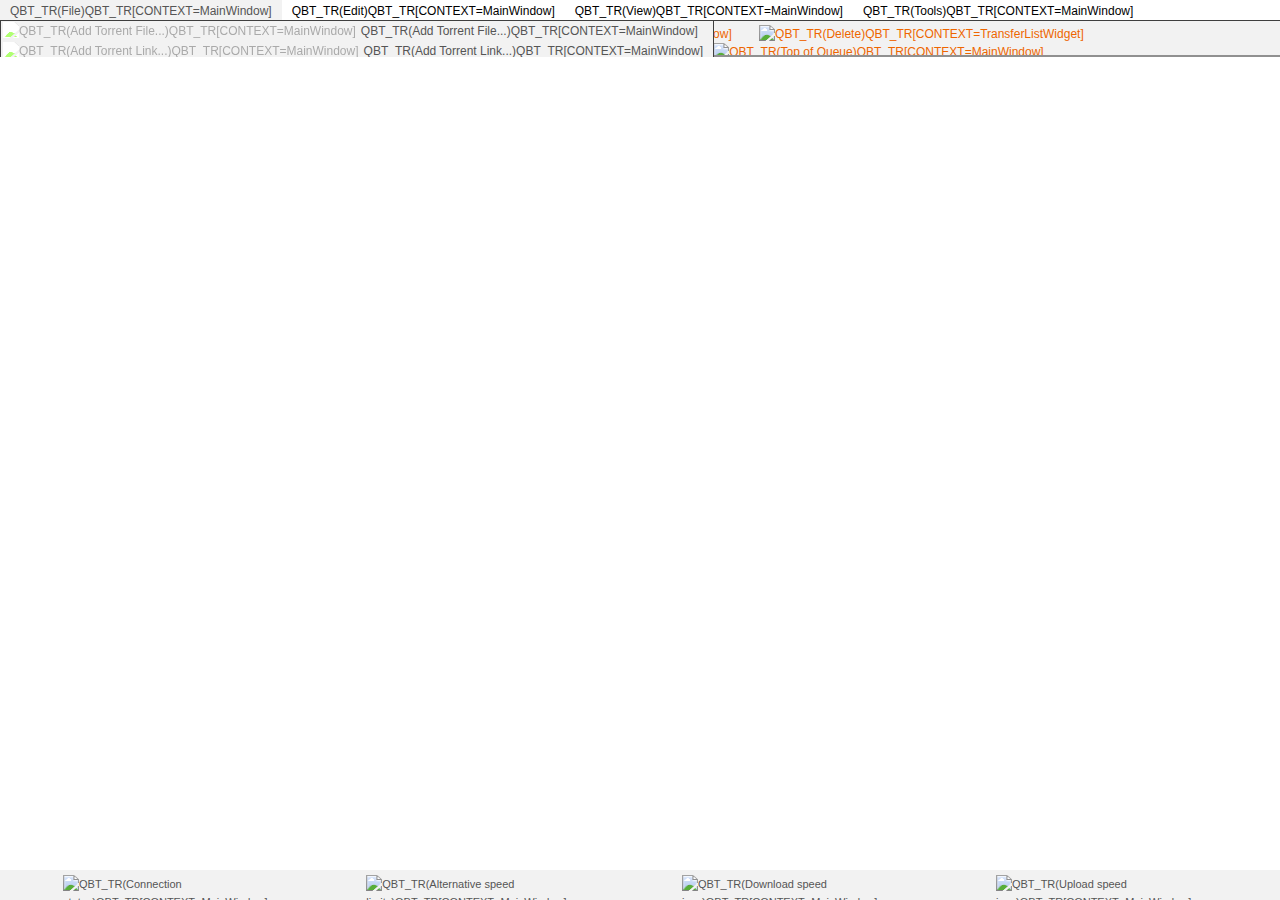
==== commit d24837a6: "Fixes for firefox browsers" ====
--- a/private/index.html
+++ b/private/index.html
@@ -4,26 +4,26 @@
 <head>
     <meta charset="UTF-8" />
     <meta http-equiv="X-UA-Compatible" content="IE=10" />
+    <meta name="application-name" content="qBittorrent" />
     <title>qBittorrent Web UI</title>
-    <link rel="icon" type="image/png" href="images/qbittorrent32.png" />
-    <link rel="icon" type="image/svg+xml" href="icons/qbittorrent-tray.svg" />
-	<link rel="apple-touch-icon" href="icons/qbittorrent-tray.svg" />
-    <link rel="stylesheet" type="text/css" href="css/dynamicTable.css" />
-    <link rel="stylesheet" type="text/css" href="css/style.css" />
+    <link rel="icon" type="image/png" href="images/qbittorrent32.png" sizes="32x32" />
+    <link rel="icon" type="image/svg+xml" href="icons/qbittorrent-tray.svg" sizes="any" />
+    <link rel="stylesheet" type="text/css" href="css/dynamicTable.css?v=${CACHEID}" />
+    <link rel="stylesheet" type="text/css" href="css/style.css?v=${CACHEID}" />
     <!--<link rel="stylesheet" type="text/css" href="css/Content.css" />-->
-    <link rel="stylesheet" type="text/css" href="css/Core.css" />
+    <link rel="stylesheet" type="text/css" href="css/Core.css?v=${CACHEID}" />
     <link rel="stylesheet" type="text/css" href="css/Layout.css" />
-    <link rel="stylesheet" type="text/css" href="css/Window.css" />
-    <link rel="stylesheet" type="text/css" href="css/Tabs.css" />
+    <link rel="stylesheet" type="text/css" href="css/Window.css?v=${CACHEID}" />
+    <link rel="stylesheet" type="text/css" href="css/Tabs.css?v=${CACHEID}" />
     <noscript>
         <link rel="stylesheet" type="text/css" href="css/noscript.css?v=${CACHEID}" />
     </noscript>
-    <script src="scripts/lib/mootools-1.2-core-yc.js"></script>
-    <script src="scripts/lib/mootools-1.2-more.js"></script>
-    <script src="scripts/lib/mocha-0.9.6-yc.js"></script>
+    <script src="scripts/lib/MooTools-Core-1.6.0-compat-compressed.js"></script>
+    <script src="scripts/lib/MooTools-More-1.6.0-compat-compressed.js"></script>
+    <script src="scripts/lib/mocha.min.js"></script>
     <script src="scripts/preferences.js"></script>
     <script src="scripts/mocha-init.js?locale=${LANG}&v=${CACHEID}"></script>
-    <script src="scripts/lib/clipboard-2.0.0.min.js"></script>
+    <script src="scripts/lib/clipboard.min.js"></script>
     <script src="scripts/filesystem.js?v=${CACHEID}"></script>
     <script src="scripts/misc.js?locale=${LANG}&v=${CACHEID}"></script>
     <script src="scripts/progressbar.js?v=${CACHEID}"></script>
@@ -31,46 +31,8 @@
     <script src="scripts/dynamicTable.js?locale=${LANG}&v=${CACHEID}"></script>
     <script src="scripts/client.js?locale=${LANG}&v=${CACHEID}"></script>
     <script src="scripts/contextmenu.js?locale=${LANG}&v=${CACHEID}"></script>
-	<script>
-		let curDate2 = new Date();
-		// If themeForget is true the theme value will be ignored after a set number of hours
-		// Listen for a click on the button 
-		function themeSwap() {
-		// If the OS preferes dark-mode...
-		if (window.matchMedia('(prefers-color-scheme: dark)').matches) {
-			// Remove unnecessary class if OS switches prefered theme while page is already loaded.
-			if (document.body.classList.contains("dark-theme")) {document.body.classList.toggle("dark-theme");}
-			// Toggle the .light-theme class on each click
-			document.body.classList.toggle("light-theme");
-			// Default the theme variable to dark
-			let theme = "dark";
-			// If the body .light-theme class was toggled on, correct the theme variable.
-			if (document.body.classList.contains("light-theme")) {
-				// ...then let's make the theme dark
-				theme = "light";
-			}
-			// Then save the choice in localStorage
-			curDate2 = new Date();
-			localStorage.setItem("theme", theme);
-			localStorage.setItem("themeDate", curDate2);
-		} else {
-			// Remove unnecessary class if OS switches prefered theme while page is already loaded.
-			if (document.body.classList.contains("light-theme")) {document.body.classList.toggle("light-theme");}
-			// Toggle the .dark-theme class on each click
-			document.body.classList.toggle("dark-theme");
-			// Default the theme variable to light
-			let theme = "light";
-			// If the body .dark-theme class was toggled on, correct the theme variable.
-			if (document.body.classList.contains("dark-theme")) {
-				// ...then let's make the theme dark
-				theme = "dark";
-			}
-			// Then save the choice in localStorage
-			curDate2 = new Date();
-			localStorage.setItem("theme", theme);}
-			localStorage.setItem("themeDate", curDate2);
-	}
-	</script>
+
+    <script type="text/javascript" src="scripts/themeSwap.js"></script>
 </head>
 
 <body>
@@ -87,71 +49,71 @@
                     <li>
                         <a class="returnFalse">QBT_TR(File)QBT_TR[CONTEXT=MainWindow]</a>
                         <ul>
-                            <li><a id="uploadLink"><div class="listAdd"></div>QBT_TR(Add Torrent File...)QBT_TR[CONTEXT=MainWindow]</a></li>
-                            <li><a id="downloadLink"><div class="insertLink"></div>QBT_TR(Add Torrent Link...)QBT_TR[CONTEXT=MainWindow]</a></li>
-                            <li class="divider"><a id="logoutLink"><div class="logOutIcon"></div>QBT_TR(Logout)QBT_TR[CONTEXT=HttpServer]</a></li>
-                            <li><a id="shutdownLink"><div class="editDeleteIcon"></div>QBT_TR(Exit qBittorrent)QBT_TR[CONTEXT=HttpServer]</a></li>
+                            <li><a id="uploadLink"><img class="MyMenuIcon" alt="QBT_TR(Add Torrent File...)QBT_TR[CONTEXT=MainWindow]" src="icons/list-add.svg" width="16" height="16" />QBT_TR(Add Torrent File...)QBT_TR[CONTEXT=MainWindow]</a></li>
+                            <li><a id="downloadLink"><img class="MyMenuIcon" alt="QBT_TR(Add Torrent Link...)QBT_TR[CONTEXT=MainWindow]" src="icons/insert-link.svg" width="16" height="16" />QBT_TR(Add Torrent Link...)QBT_TR[CONTEXT=MainWindow]</a></li>
+                            <li class="divider"><a id="logoutLink"><img class="MyMenuIcon" alt="QBT_TR(Logout)QBT_TR[CONTEXT=HttpServer]" src="icons/system-log-out.svg" width="16" height="16" />QBT_TR(Logout)QBT_TR[CONTEXT=HttpServer]</a></li>
+                            <li><a id="shutdownLink"><img class="MyMenuIcon" alt="QBT_TR(Exit qBittorrent)QBT_TR[CONTEXT=HttpServer]" src="icons/application-exit.svg" width="16" height="16" />QBT_TR(Exit qBittorrent)QBT_TR[CONTEXT=HttpServer]</a></li>
                         </ul>
                     </li>
                     <li>
                         <a class="returnFalse">QBT_TR(Edit)QBT_TR[CONTEXT=MainWindow]</a>
                         <ul>
-							<li><a id="resumeAllLink"><div class="mediaStart"></div>QBT_TR(Resume All)QBT_TR[CONTEXT=MainWindow]</a></li>
-                            <li><a id="pauseAllLink"><div class="mediaPause"></div>QBT_TR(Pause All)QBT_TR[CONTEXT=MainWindow]</a></li>
-                            <li class="divider"><a id="resumeLink"><div class="mediaStart"></div>QBT_TR(Resume)QBT_TR[CONTEXT=MainWindow]</a></li>
-                            <li><a id="pauseLink"><div class="mediaPause"></div>QBT_TR(Pause)QBT_TR[CONTEXT=MainWindow]</a></li>
-                            <li class="divider"><a id="deleteLink"><div class="editDeleteIcon"></div>QBT_TR(Delete)QBT_TR[CONTEXT=MainWindow]</a></li>
-                            <li id="topQueuePosItem" class="divider"><a id="topPrioLink"><div class="goTopIcon"></div>QBT_TR(Top of Queue)QBT_TR[CONTEXT=MainWindow]</a></li>
-                            <li id="increaseQueuePosItem"><a id="increasePrioLink"><div class="goUpIcon"></div>QBT_TR(Move Up Queue)QBT_TR[CONTEXT=MainWindow]</a></li>
-                            <li id="decreaseQueuePosItem"><a id="decreasePrioLink"><div class="goDownIcon"></div>QBT_TR(Move Down Queue)QBT_TR[CONTEXT=MainWindow]</a></li>
-                            <li id="bottomQueuePosItem"><a id="bottomPrioLink"><div class="goBottomIcon"></div>QBT_TR(Bottom of Queue)QBT_TR[CONTEXT=MainWindow]</a></li>
-                            <li class="divider"><a id="recheckLink"><div class="docEditIcon"></div>QBT_TR(Force recheck)QBT_TR[CONTEXT=TransferListWidget]</a></li>
+							<li><a id="resumeAllLink"><img class="MyMenuIcon" alt="QBT_TR(Resume All)QBT_TR[CONTEXT=MainWindow]" src="icons/media-playback-start.svg" width="16" height="16" />QBT_TR(Resume All)QBT_TR[CONTEXT=MainWindow]</a></li>
+                            <li><a id="pauseAllLink"><img class="MyMenuIcon" alt="QBT_TR(Pause All)QBT_TR[CONTEXT=MainWindow]" src="icons/media-playback-pause.svg" width="16" height="16" />QBT_TR(Pause All)QBT_TR[CONTEXT=MainWindow]</a></li>
+                            <li class="divider"><a id="resumeLink"><img class="MyMenuIcon" alt="QBT_TR(Resume)QBT_TR[CONTEXT=MainWindow]" src="icons/media-playback-start.svg" width="16" height="16" />QBT_TR(Resume)QBT_TR[CONTEXT=MainWindow]</a></li>
+                            <li><a id="pauseLink"><img class="MyMenuIcon" src="icons/media-playback-pause.svg" alt="QBT_TR(Pause)QBT_TR[CONTEXT=MainWindow]" width="16" height="16" />QBT_TR(Pause)QBT_TR[CONTEXT=MainWindow]</a></li>
+                            <li class="divider"><a id="deleteLink"><img class="MyMenuIcon" src="icons/list-remove.svg" alt="QBT_TR(Delete)QBT_TR[CONTEXT=MainWindow]" width="16" height="16" />QBT_TR(Delete)QBT_TR[CONTEXT=MainWindow]</a></li>
+                            <li id="topQueuePosItem" class="divider"><a id="topPrioLink"><img class="MyMenuIcon" src="icons/go-top.svg" alt="QBT_TR(Top of Queue)QBT_TR[CONTEXT=MainWindow]" width="16" height="16" />QBT_TR(Top of Queue)QBT_TR[CONTEXT=MainWindow]</a></li>
+                            <li id="increaseQueuePosItem"><a id="increasePrioLink"><img class="MyMenuIcon" src="icons/go-up.svg" alt="QBT_TR(Move Up Queue)QBT_TR[CONTEXT=MainWindow]" width="16" height="16" />QBT_TR(Move Up Queue)QBT_TR[CONTEXT=MainWindow]</a></li>
+                            <li id="decreaseQueuePosItem"><a id="decreasePrioLink"><img class="MyMenuIcon" src="icons/go-down.svg" alt="QBT_TR(Move Down Queue)QBT_TR[CONTEXT=MainWindow]" width="16" height="16" />QBT_TR(Move Down Queue)QBT_TR[CONTEXT=MainWindow]</a></li>
+                            <li id="bottomQueuePosItem"><a id="bottomPrioLink"><img class="MyMenuIcon" src="icons/go-bottom.svg" alt="QBT_TR(Bottom of Queue)QBT_TR[CONTEXT=MainWindow]" width="16" height="16" />QBT_TR(Bottom of Queue)QBT_TR[CONTEXT=MainWindow]</a></li>
+                            <li class="divider"><a id="recheckLink"><img class="MyMenuIcon" src="icons/document-edit-verify.svg" alt="QBT_TR(Force Recheck)QBT_TR[CONTEXT=TransferListWidget]" width="16" height="16" />QBT_TR(Force recheck)QBT_TR[CONTEXT=TransferListWidget]</a></li>
                         </ul>
                     </li>
                     <li>
                         <a class="returnFalse">QBT_TR(View)QBT_TR[CONTEXT=MainWindow]</a>
                         <ul>
-                            <li><a id="showTopToolbarLink"><div class="checkedIcon"></div>QBT_TR(Top Toolbar)QBT_TR[CONTEXT=MainWindow]</a></li>
-                            <li><a id="showStatusBarLink"><div class="checkedIcon"></div>QBT_TR(Status Bar)QBT_TR[CONTEXT=MainWindow]</a></li>
-                            <li><a id="speedInBrowserTitleBarLink"><div class="checkedIcon"></div>QBT_TR(Speed in Title Bar)QBT_TR[CONTEXT=MainWindow]</a></li>
-                            <li class="divider"><a id="showSearchEngineLink"><div class="checkedIcon"></div>QBT_TR(Search Engine)QBT_TR[CONTEXT=MainWindow]</a></li>
-                            <li><a id="showRssReaderLink"><div class="checkedIcon"></div>QBT_TR(RSS Reader)QBT_TR[CONTEXT=MainWindow]</a></li>
-                            <li class="divider"><a id="StatisticsLink"><div class="viewStatsIcon"></div>QBT_TR(Statistics)QBT_TR[CONTEXT=MainWindow]</a></li>
+                            <li><a id="showTopToolbarLink"><img class="MyMenuIcon" src="icons/checked.svg" alt="QBT_TR(Top Toolbar)QBT_TR[CONTEXT=MainWindow]" width="16" height="16" />QBT_TR(Top Toolbar)QBT_TR[CONTEXT=MainWindow]</a></li>
+                            <li><a id="showStatusBarLink"><img class="MyMenuIcon" src="icons/checked.svg" alt="QBT_TR(Status Bar)QBT_TR[CONTEXT=MainWindow]" width="16" height="16" />QBT_TR(Status Bar)QBT_TR[CONTEXT=MainWindow]</a></li>
+                            <li><a id="speedInBrowserTitleBarLink"><img class="MyMenuIcon" src="icons/checked.svg" alt="QBT_TR(Speed in Title Bar)QBT_TR[CONTEXT=MainWindow]" width="16" height="16" />QBT_TR(Speed in Title Bar)QBT_TR[CONTEXT=MainWindow]</a></li>
+                            <li class="divider"><a id="showSearchEngineLink"><img class="MyMenuIcon" src="icons/checked.svg" alt="QBT_TR(Search Engine)QBT_TR[CONTEXT=MainWindow]" width="16" height="16" />QBT_TR(Search Engine)QBT_TR[CONTEXT=MainWindow]</a></li>
+                            <li><a id="showRssReaderLink"><img class="MyMenuIcon" src="icons/checked.svg" alt="QBT_TR(RSS)QBT_TR[CONTEXT=MainWindow]" width="16" height="16" />QBT_TR(RSS Reader)QBT_TR[CONTEXT=MainWindow]</a></li>
+                            <li class="divider"><a id="StatisticsLink"><img class="MyMenuIcon" src="icons/view-statistics.svg" alt="QBT_TR(Statistics)QBT_TR[CONTEXT=MainWindow]" width="16" height="16" />QBT_TR(Statistics)QBT_TR[CONTEXT=MainWindow]</a></li>
                         </ul>
                     </li>
                     <li>
                         <a class="returnFalse">QBT_TR(Tools)QBT_TR[CONTEXT=MainWindow]</a>
                         <ul>
-                            <li><a id="preferencesLink"><div class="configureIcon"></div>QBT_TR(Options...)QBT_TR[CONTEXT=MainWindow]</a></li>
-                            <li><a id="registerMagnetHandlerLink"><div class="magnetIcon"></div>QBT_TR(Register to handle magnet links...)QBT_TR[CONTEXT=HttpServer]</a></li>
+                            <li><a id="preferencesLink"><img class="MyMenuIcon" src="icons/configure.svg" alt="QBT_TR(Options...)QBT_TR[CONTEXT=MainWindow]" width="16" height="16" />QBT_TR(Options...)QBT_TR[CONTEXT=MainWindow]</a></li>
+                            <li><a id="registerMagnetHandlerLink"><img class="MyMenuIcon" src="icons/kt-magnet.svg" alt="QBT_TR(Register to handle magnet links...)QBT_TR[CONTEXT=HttpServer]" width="16" height="16" />QBT_TR(Register to handle magnet links...)QBT_TR[CONTEXT=HttpServer]</a></li>
                         </ul>
                     </li>
                     <li>
                         <a class="returnFalse">QBT_TR(Help)QBT_TR[CONTEXT=MainWindow]</a>
                         <ul>
-                            <li><a id="docsLink" target="_blank" href="http://wiki.qbittorrent.org/"><div class="helpContentIcon"></div>QBT_TR(Documentation)QBT_TR[CONTEXT=MainWindow]</a></li>
-                            <li class="divider"><a id="bugLink" target="_blank" href="https://www.qbittorrent.org/donate"><div class="walletIcon"></div>QBT_TR(Donate!)QBT_TR[CONTEXT=MainWindow]</a></li>
-                            <li><a id="aboutLink"><div class="helpAboutIcon"></div>QBT_TR(About)QBT_TR[CONTEXT=MainWindow]</a></li>
+                            <li><a id="docsLink" target="_blank" href="http://wiki.qbittorrent.org/"><img class="MyMenuIcon" src="icons/help-contents.svg" alt="QBT_TR(Documentation)QBT_TR[CONTEXT=MainWindow]" width="16" height="16" />QBT_TR(Documentation)QBT_TR[CONTEXT=MainWindow]</a></li>
+                            <li class="divider"><a id="bugLink" target="_blank" href="https://www.qbittorrent.org/donate"><img class="MyMenuIcon" src="icons/wallet-open.svg" alt="QBT_TR(Donate!)QBT_TR[CONTEXT=MainWindow]" width="16" height="16" />QBT_TR(Donate!)QBT_TR[CONTEXT=MainWindow]</a></li>
+                            <li><a id="aboutLink"><img class="MyMenuIcon" src="icons/help-about.svg" alt="QBT_TR(About)QBT_TR[CONTEXT=MainWindow]" width="16" height="16" />QBT_TR(About)QBT_TR[CONTEXT=MainWindow]</a></li>
                         </ul>
                     </li>
                 </ul>
             </div>
             <div id="mochaToolbar">
                 &nbsp;&nbsp;
-                <a id="downloadButton"><div title="QBT_TR(Add Torrent Link...)QBT_TR[CONTEXT=MainWindow]"></div></a>
-                <a id="uploadButton"><div title="QBT_TR(Add Torrent File...)QBT_TR[CONTEXT=MainWindow]"></div></a>
-                <a id="deleteButton" class="divider"><div title="QBT_TR(Delete)QBT_TR[CONTEXT=TransferListWidget]"></div></a>
-                <a id="resumeButton" class="divider"><div title="QBT_TR(Resume)QBT_TR[CONTEXT=TransferListWidget]"></div></a>
-                <a id="pauseButton"><div title="QBT_TR(Pause)QBT_TR[CONTEXT=TransferListWidget]"></div></a>
+                <a id="downloadButton"><img class="mochaToolButton" title="QBT_TR(Add Torrent Link...)QBT_TR[CONTEXT=MainWindow]" src="icons/insert-link.svg" alt="QBT_TR(Add Torrent Link...)QBT_TR[CONTEXT=MainWindow]" width="24" height="24" /></a>
+                <a id="uploadButton"><img class="mochaToolButton" title="QBT_TR(Add Torrent File...)QBT_TR[CONTEXT=MainWindow]" src="icons/list-add.svg" alt="QBT_TR(Add Torrent File...)QBT_TR[CONTEXT=MainWindow]" width="24" height="24" /></a>
+                <a id="deleteButton" class="divider"><img class="mochaToolButton" title="QBT_TR(Delete)QBT_TR[CONTEXT=TransferListWidget]" src="icons/list-remove.svg" alt="QBT_TR(Delete)QBT_TR[CONTEXT=TransferListWidget]" width="24" height="24" /></a>
+                <a id="resumeButton" class="divider"><img class="mochaToolButton" title="QBT_TR(Resume)QBT_TR[CONTEXT=TransferListWidget]" src="icons/media-playback-start.svg" alt="QBT_TR(Resume)QBT_TR[CONTEXT=TransferListWidget]" width="24" height="24" /></a>
+                <a id="pauseButton"><img class="mochaToolButton" title="QBT_TR(Pause)QBT_TR[CONTEXT=TransferListWidget]" src="icons/media-playback-pause.svg" alt="QBT_TR(Pause)QBT_TR[CONTEXT=TransferListWidget]" width="24" height="24" /></a>
                 <span id="queueingButtons">
-                    <a id="topPrioButton" class="divider"><div class="goTopIcon" title="QBT_TR(Move to the top of the queue)QBT_TR[CONTEXT=MainWindow]"></div></a>
-                    <a id="increasePrioButton"><div class="goUpIcon" title="QBT_TR(Move up in the queue)QBT_TR[CONTEXT=MainWindow]"></div></a>
-                    <a id="decreasePrioButton"><div class="goDownIcon" title="QBT_TR(Move down in the queue)QBT_TR[CONTEXT=MainWindow]"></div></a>
-                    <a id="bottomPrioButton"><div class="goBottomIcon" title="QBT_TR(Move to the bottom of the queue)QBT_TR[CONTEXT=MainWindow]"></div></a>
+                    <a id="topPrioButton" class="divider"><img class="mochaToolButton" title="QBT_TR(Move to the top of the queue)QBT_TR[CONTEXT=MainWindow]" src="icons/go-top.svg" alt="QBT_TR(Top of Queue)QBT_TR[CONTEXT=MainWindow]" width="24" height="24" /></a>
+                    <a id="increasePrioButton"><img class="mochaToolButton" title="QBT_TR(Move up in the queue)QBT_TR[CONTEXT=MainWindow]" src="icons/go-up.svg" alt="QBT_TR(Move Up Queue)QBT_TR[CONTEXT=MainWindow]" width="24" height="24" /></a>
+                    <a id="decreasePrioButton"><img class="mochaToolButton" title="QBT_TR(Move down in the queue)QBT_TR[CONTEXT=MainWindow]" src="icons/go-down.svg" alt="QBT_TR(Move Down Queue)QBT_TR[CONTEXT=MainWindow]" width="24" height="24" /></a>
+                    <a id="bottomPrioButton"><img class="mochaToolButton" title="QBT_TR(Move to the bottom of the queue)QBT_TR[CONTEXT=MainWindow]" src="icons/go-bottom.svg" alt="QBT_TR(Bottom of Queue)QBT_TR[CONTEXT=MainWindow]" width="24" height="24" /></a>
                 </span>
 				<a class="divider"></a>
 				<a id="btn-toggle" onClick="themeSwap()"><div class="themeButton" style="background-size: 20px;"></div></a>
-				<a id="preferencesButton" class="divider"><div title="QBT_TR(Options)QBT_TR[CONTEXT=OptionsDialog]"></div></a>
+				<a id="preferencesButton" class="divider"><img class="mochaToolButton" title="QBT_TR(Options)QBT_TR[CONTEXT=OptionsDialog]" src="icons/configure.svg" alt="QBT_TR(Options)QBT_TR[CONTEXT=OptionsDialog]" width="24" height="24" /></a>
                 <div id="mainWindowTabs" class="toolbarTabs">
                     <ul id="mainWindowTabsList" class="tab-menu">
                         <li id="transfersTabLink" class="selected"><a class="tab">QBT_TR(Transfers)QBT_TR[CONTEXT=MainWindow]</a></li>
@@ -168,87 +130,89 @@
         <div id="pageWrapper">
         </div>
     </div>
-    <ul id="torrentsTableMenu" class="contextMenu"> <!--CHANGES-->
-		<li><a href="#start"><div class="ctxt_icon mediaStart"></div> QBT_TR(Resume)QBT_TR[CONTEXT=TransferListWidget]</a></li>
-		<li><a href="#pause"><div class="ctxt_icon mediaPause"></div> QBT_TR(Pause)QBT_TR[CONTEXT=TransferListWidget]</a></li>
-        <li><a href="#forceStart"><div class="ctxt_icon forceStartIcon"></div> QBT_TR(Force Resume)QBT_TR[CONTEXT=TransferListWidget]</a></li>
-		<li class="separator"><a href="#delete"><div class="ctxt_icon deleteIcon"></div> QBT_TR(Delete)QBT_TR[CONTEXT=TransferListWidget]</a></li>
+    <ul id="torrentsTableMenu" class="contextMenu"> 
+		<li><a href="#start"><img src="icons/media-playback-start.svg" alt="QBT_TR(Resume)QBT_TR[CONTEXT=TransferListWidget]" /> QBT_TR(Resume)QBT_TR[CONTEXT=TransferListWidget]</a></li>
+        <li><a href="#pause"><img src="icons/media-playback-pause.svg" alt="QBT_TR(Pause)QBT_TR[CONTEXT=TransferListWidget]" /> QBT_TR(Pause)QBT_TR[CONTEXT=TransferListWidget]</a></li>
+        <li><a href="#forceStart"><img src="icons/media-seek-forward.svg" alt="QBT_TR(Force Resume)QBT_TR[CONTEXT=TransferListWidget]" /> QBT_TR(Force Resume)QBT_TR[CONTEXT=TransferListWidget]</a></li>
+        <li class="separator"><a href="#delete"><img src="icons/list-remove.svg" alt="QBT_TR(Delete)QBT_TR[CONTEXT=TransferListWidget]" /> QBT_TR(Delete)QBT_TR[CONTEXT=TransferListWidget]</a></li>
         <li class="separator">
-            <a href="#setLocation"><div class="ctxt_icon folder_icon"></div> QBT_TR(Set location...)QBT_TR[CONTEXT=TransferListWidget]</a>
-            <a href="#rename"><div class="ctxt_icon editRenameIcon"></div> QBT_TR(Rename...)QBT_TR[CONTEXT=TransferListWidget]</a>
-        </li>
-        <li>
-            <a href="#Category" class="arrow-right"><div class="ctxt_icon viewCatIcon"></div> QBT_TR(Category)QBT_TR[CONTEXT=TransferListWidget]</a>
+            <a href="#setLocation"><img src="icons/inode-directory.svg" alt="QBT_TR(Set location...)QBT_TR[CONTEXT=TransferListWidget]" /> QBT_TR(Set location...)QBT_TR[CONTEXT=TransferListWidget]</a>
+            <a href="#rename"><img src="icons/edit-rename.svg" alt="QBT_TR(Rename...)QBT_TR[CONTEXT=TransferListWidget]" /> QBT_TR(Rename...)QBT_TR[CONTEXT=TransferListWidget]</a>
+        </li>
+        <li>
+            <a href="#Category" class="arrow-right"><img src="icons/view-categories.svg" alt="QBT_TR(Category)QBT_TR[CONTEXT=TransferListWidget]" /> QBT_TR(Category)QBT_TR[CONTEXT=TransferListWidget]</a>
             <ul id="contextCategoryList" class="scrollableMenu"></ul>
         </li>
         <li>
-            <a href="#Tags" class="arrow-right"><div class="ctxt_icon viewCatIcon"></div> QBT_TR(Tags)QBT_TR[CONTEXT=TransferListWidget]</a>
+            <a href="#Tags" class="arrow-right"><img src="icons/view-categories.svg" alt="QBT_TR(Tags)QBT_TR[CONTEXT=TransferListWidget]" /> QBT_TR(Tags)QBT_TR[CONTEXT=TransferListWidget]</a>
             <ul id="contextTagList" class="scrollableMenu"></ul>
         </li>
         <li>
-            <a href="#autoTorrentManagement"><div class="ctxt_icon checkedIcon"></div> QBT_TR(Automatic Torrent Management)QBT_TR[CONTEXT=TransferListWidget]</a>
-        </li>
-        <li class="separator"><a href="#downloadLimit"><div class="ctxt_icon maxDownIcon"></div> QBT_TR(Limit download rate...)QBT_TR[CONTEXT=TransferListWidget]</a></li>
-        <li><a href="#uploadLimit"><div class="ctxt_icon maxUpIcon"></div> QBT_TR(Limit upload rate...)QBT_TR[CONTEXT=TransferListWidget]</a></li>
-        <li><a href="#shareRatio"><div class="ctxt_icon maxUpIcon"></div> QBT_TR(Limit share ratio...)QBT_TR[CONTEXT=TransferListWidget]</a></li>
-        <li><a href="#superSeeding"><div class="ctxt_icon checkedIcon"></div> QBT_TR(Super seeding mode)QBT_TR[CONTEXT=TransferListWidget]</a></li>
-        <li class="separator"><a href="#sequentialDownload"><div class="ctxt_icon checkedIcon"></div> QBT_TR(Download in sequential order)QBT_TR[CONTEXT=TransferListWidget]</a></li>
-        <li><a href="#firstLastPiecePrio"><div class="ctxt_icon checkedIcon"></div> QBT_TR(Download first and last pieces first)QBT_TR[CONTEXT=TransferListWidget]</a></li>
-        <li class="separator"><a href="#forceRecheck"><div class="ctxt_icon docEditIcon"></div>  QBT_TR(Force recheck)QBT_TR[CONTEXT=TransferListWidget]</a></li>
-        <li><a href="#forceReannounce"><div class="ctxt_icon docEditIcon"></div>  QBT_TR(Force reannounce)QBT_TR[CONTEXT=TransferListWidget]</a></li>
+            <a href="#autoTorrentManagement"><img src="icons/checked.svg" alt="QBT_TR(Automatic Torrent Management)QBT_TR[CONTEXT=TransferListWidget]" /> QBT_TR(Automatic Torrent Management)QBT_TR[CONTEXT=TransferListWidget]</a>
+        </li>
+        <li class="separator"><a href="#downloadLimit"><img src="icons/kt-set-max-download-speed.svg" alt="QBT_TR(Limit download rate...)QBT_TR[CONTEXT=TransferListWidget]" /> QBT_TR(Limit download rate...)QBT_TR[CONTEXT=TransferListWidget]</a></li>
+        <li><a href="#uploadLimit"><img src="icons/kt-set-max-upload-speed.svg" alt="QBT_TR(Limit upload rate...)QBT_TR[CONTEXT=TransferListWidget]" /> QBT_TR(Limit upload rate...)QBT_TR[CONTEXT=TransferListWidget]</a></li>
+        <li><a href="#shareRatio"><img src="icons/ratio.svg" alt="QBT_TR(Limit share ratio...)QBT_TR[CONTEXT=TransferListWidget]" /> QBT_TR(Limit share ratio...)QBT_TR[CONTEXT=TransferListWidget]</a></li>
+        <li><a href="#superSeeding"><img src="icons/checked.svg" alt="QBT_TR(Super seeding mode)QBT_TR[CONTEXT=TransferListWidget]" /> QBT_TR(Super seeding mode)QBT_TR[CONTEXT=TransferListWidget]</a></li>
+        <li class="separator"><a href="#sequentialDownload"><img src="icons/checked.svg" alt="QBT_TR(Download in sequential order)QBT_TR[CONTEXT=TransferListWidget]" /> QBT_TR(Download in sequential order)QBT_TR[CONTEXT=TransferListWidget]</a></li>
+        <li><a href="#firstLastPiecePrio"><img src="icons/checked.svg" alt="QBT_TR(Download first and last pieces first)QBT_TR[CONTEXT=TransferListWidget]" /> QBT_TR(Download first and last pieces first)QBT_TR[CONTEXT=TransferListWidget]</a></li>
+        <li class="separator"><a href="#forceRecheck"><img src="icons/document-edit-verify.svg" alt="QBT_TR(Force recheck)QBT_TR[CONTEXT=TransferListWidget]" /> QBT_TR(Force recheck)QBT_TR[CONTEXT=TransferListWidget]</a></li>
+        <li><a href="#forceReannounce"><img src="icons/document-edit-verify.svg" alt="QBT_TR(Force reannounce)QBT_TR[CONTEXT=TransferListWidget]" /> QBT_TR(Force reannounce)QBT_TR[CONTEXT=TransferListWidget]</a></li>
         <li id="queueingMenuItems" class="separator">
             <a href="#queue" class="arrow-right"><span style="display: inline-block; width:16px"></span> QBT_TR(Queue)QBT_TR[CONTEXT=TransferListWidget]</a>
             <ul>
-                <li><a href="#queueTop"><div class="ctxt_icon goTopIcon"></div> QBT_TR(Move to top)QBT_TR[CONTEXT=TransferListWidget]</a></li>
-                <li><a href="#queueUp"><div class="ctxt_icon goUpIcon"></div> QBT_TR(Move up)QBT_TR[CONTEXT=TransferListWidget]</a></li>
-                <li><a href="#queueDown"><div class="ctxt_icon goDownIcon"></div> QBT_TR(Move down)QBT_TR[CONTEXT=TransferListWidget]</a></li>
-                <li><a href="#queueBottom"><div class="ctxt_icon goBottomIcon"></div> QBT_TR(Move to bottom)QBT_TR[CONTEXT=TransferListWidget]</a></li>
+                <li><a href="#queueTop"><img src="icons/go-top.svg" alt="QBT_TR(Move to top)QBT_TR[CONTEXT=TransferListWidget]" /> QBT_TR(Move to top)QBT_TR[CONTEXT=TransferListWidget]</a></li>
+                <li><a href="#queueUp"><img src="icons/go-up.svg" alt="QBT_TR(Move up)QBT_TR[CONTEXT=TransferListWidget]" /> QBT_TR(Move up)QBT_TR[CONTEXT=TransferListWidget]</a></li>
+                <li><a href="#queueDown"><img src="icons/go-down.svg" alt="QBT_TR(Move down)QBT_TR[CONTEXT=TransferListWidget]" /> QBT_TR(Move down)QBT_TR[CONTEXT=TransferListWidget]</a></li>
+                <li><a href="#queueBottom"><img src="icons/go-bottom.svg" alt="QBT_TR(Move to bottom)QBT_TR[CONTEXT=TransferListWidget]" /> QBT_TR(Move to bottom)QBT_TR[CONTEXT=TransferListWidget]</a></li>
             </ul>
         </li>
         <li>
-            <a href="#" class="arrow-right"><div class="ctxt_icon editCopyIcon"></div> QBT_TR(Copy)QBT_TR[CONTEXT=TransferListWidget]</a>
+            <a href="#" class="arrow-right"><img src="icons/edit-copy.svg" alt="QBT_TR(Copy)QBT_TR[CONTEXT=TransferListWidget]" /> QBT_TR(Copy)QBT_TR[CONTEXT=TransferListWidget]</a>
             <ul>
-                <li><a href="#" id="copyName" class="copyToClipboard"><div class="ctxt_icon editCopyIcon"></div>  QBT_TR(Name)QBT_TR[CONTEXT=TransferListWidget]</a></li>
-                <li><a href="#" id="copyHash" class="copyToClipboard"><div class="ctxt_icon editCopyIcon"></div>  QBT_TR(Hash)QBT_TR[CONTEXT=TransferListWidget]</a></li>
-                <li><a href="#" id="copyMagnetLink" class="copyToClipboard"><div class="ctxt_icon magnetIcon"></div>  QBT_TR(Magnet link)QBT_TR[CONTEXT=TransferListWidget]</a></li>
+                <li><a href="#" id="copyName" class="copyToClipboard"><img src="icons/edit-copy.svg" alt="QBT_TR(Name)QBT_TR[CONTEXT=TransferListWidget]" /> QBT_TR(Name)QBT_TR[CONTEXT=TransferListWidget]</a></li>
+                <li><a href="#" id="copyInfohash1" class="copyToClipboard"><img src="icons/edit-copy.svg" alt="QBT_TR(Info hash v1)QBT_TR[CONTEXT=TransferListWidget]" /> QBT_TR(Info hash v1)QBT_TR[CONTEXT=TransferListWidget]</a></li>
+                <li><a href="#" id="copyInfohash2" class="copyToClipboard"><img src="icons/edit-copy.svg" alt="QBT_TR(Info hash v2)QBT_TR[CONTEXT=TransferListWidget]" /> QBT_TR(Info hash v2)QBT_TR[CONTEXT=TransferListWidget]</a></li>
+                <li><a href="#" id="copyMagnetLink" class="copyToClipboard"><img src="icons/kt-magnet.svg" alt="QBT_TR(Magnet link)QBT_TR[CONTEXT=TransferListWidget]" /> QBT_TR(Magnet link)QBT_TR[CONTEXT=TransferListWidget]</a></li>
+                <li><a href="#" id="copyID" class="copyToClipboard"><img src="icons/edit-copy.svg" alt="QBT_TR(Torrent ID)QBT_TR[CONTEXT=TransferListWidget]" /> QBT_TR(Torrent ID)QBT_TR[CONTEXT=TransferListWidget]</a></li>
             </ul>
         </li>
     </ul>
     <ul id="categoriesFilterMenu" class="contextMenu">
-        <li><a href="#createCategory"><div class="ctxt_icon listAdd"></div> QBT_TR(Add category...)QBT_TR[CONTEXT=CategoryFilterWidget]</a></li>
-        <li><a href="#editCategory"><div class="ctxt_icon editRenameIcon"></div> QBT_TR(Edit category...)QBT_TR[CONTEXT=CategoryFilterWidget]</a></li>
-        <li><a href="#deleteCategory"><div class="ctxt_icon deleteIcon"></div> QBT_TR(Remove category)QBT_TR[CONTEXT=CategoryFilterWidget]</a></li>
-        <li><a href="#deleteUnusedCategories"><div class="ctxt_icon deleteIcon"></div> QBT_TR(Remove unused categories)QBT_TR[CONTEXT=CategoryFilterWidget]</a></li>
-        <li class="separator"><a href="#startTorrentsByCategory"><div class="ctxt_icon mediaStart"></div> QBT_TR(Resume torrents)QBT_TR[CONTEXT=CategoryFilterWidget]</a></li>
-		<li><a href="#pauseTorrentsByCategory"><div class="ctxt_icon mediaPause"></div> QBT_TR(Pause torrents)QBT_TR[CONTEXT=CategoryFilterWidget]</a></li>
-        <li><a href="#deleteTorrentsByCategory"><div class="ctxt_icon editDeleteIcon"></div> QBT_TR(Delete torrents)QBT_TR[CONTEXT=CategoryFilterWidget]</a></li>
+        <li><a href="#createCategory"><img src="icons/list-add.svg" alt="QBT_TR(Add category...)QBT_TR[CONTEXT=CategoryFilterWidget]" /> QBT_TR(Add category...)QBT_TR[CONTEXT=CategoryFilterWidget]</a></li>
+        <li><a href="#editCategory"><img src="icons/document-edit.svg" alt="QBT_TR(Edit category...)QBT_TR[CONTEXT=CategoryFilterWidget]" /> QBT_TR(Edit category...)QBT_TR[CONTEXT=CategoryFilterWidget]</a></li>
+        <li><a href="#deleteCategory"><img src="icons/list-remove.svg" alt="QBT_TR(Remove category)QBT_TR[CONTEXT=CategoryFilterWidget]" /> QBT_TR(Remove category)QBT_TR[CONTEXT=CategoryFilterWidget]</a></li>
+        <li><a href="#deleteUnusedCategories"><img src="icons/list-remove.svg" alt="QBT_TR(Remove unused categories)QBT_TR[CONTEXT=CategoryFilterWidget]" /> QBT_TR(Remove unused categories)QBT_TR[CONTEXT=CategoryFilterWidget]</a></li>
+        <li class="separator"><a href="#startTorrentsByCategory"><img src="icons/media-playback-start.svg" alt="QBT_TR(Resume torrents)QBT_TR[CONTEXT=CategoryFilterWidget]" /> QBT_TR(Resume torrents)QBT_TR[CONTEXT=CategoryFilterWidget]</a></li>
+        <li><a href="#pauseTorrentsByCategory"><img src="icons/media-playback-pause.svg" alt="QBT_TR(Pause torrents)QBT_TR[CONTEXT=CategoryFilterWidget]" /> QBT_TR(Pause torrents)QBT_TR[CONTEXT=CategoryFilterWidget]</a></li>
+        <li><a href="#deleteTorrentsByCategory"><img src="icons/edit-delete.svg" alt="QBT_TR(Delete torrents)QBT_TR[CONTEXT=CategoryFilterWidget]" /> QBT_TR(Delete torrents)QBT_TR[CONTEXT=CategoryFilterWidget]</a></li>
     </ul>
     <ul id="tagsFilterMenu" class="contextMenu">
-        <li><a href="#createTag"><div class="ctxt_icon listAdd"></div> QBT_TR(Add tag...)QBT_TR[CONTEXT=TagFilterWidget]</a></li>
-        <li><a href="#deleteTag"><div class="ctxt_icon deleteIcon"></div> QBT_TR(Remove tag)QBT_TR[CONTEXT=TagFilterWidget]</a></li>
-        <li><a href="#deleteUnusedTags"><div class="ctxt_icon deleteIcon"></div> QBT_TR(Remove unused tags)QBT_TR[CONTEXT=TagFilterWidget]</a></li>
-		<li class="separator"><a href="#startTorrentsByTag"><div class="ctxt_icon mediaStart"></div> QBT_TR(Resume torrents)QBT_TR[CONTEXT=TagFilterWidget]</a></li>
-		<li><a href="#pauseTorrentsByTag"><div class="ctxt_icon mediaPause"></div> QBT_TR(Pause torrents)QBT_TR[CONTEXT=TagFilterWidget]</a></li>
-        <li><a href="#deleteTorrentsByTag"><div class="ctxt_icon editDeleteIcon"></div> QBT_TR(Delete torrents)QBT_TR[CONTEXT=TagFilterWidget]</a></li>
+        <li><a href="#createTag"><img src="icons/list-add.svg" alt="QBT_TR(Add tag...)QBT_TR[CONTEXT=TagFilterWidget]" /> QBT_TR(Add tag...)QBT_TR[CONTEXT=TagFilterWidget]</a></li>
+        <li><a href="#deleteTag"><img src="icons/list-remove.svg" alt="QBT_TR(Remove tag)QBT_TR[CONTEXT=TagFilterWidget]" /> QBT_TR(Remove tag)QBT_TR[CONTEXT=TagFilterWidget]</a></li>
+        <li><a href="#deleteUnusedTags"><img src="icons/list-remove.svg" alt="QBT_TR(Remove unused tags)QBT_TR[CONTEXT=TagFilterWidget]" /> QBT_TR(Remove unused tags)QBT_TR[CONTEXT=TagFilterWidget]</a></li>
+        <li class="separator"><a href="#startTorrentsByTag"><img src="icons/media-playback-start.svg" alt="QBT_TR(Resume torrents)QBT_TR[CONTEXT=TagFilterWidget]" /> QBT_TR(Resume torrents)QBT_TR[CONTEXT=TagFilterWidget]</a></li>
+        <li><a href="#pauseTorrentsByTag"><img src="icons/media-playback-pause.svg" alt="QBT_TR(Pause torrents)QBT_TR[CONTEXT=TagFilterWidget]" /> QBT_TR(Pause torrents)QBT_TR[CONTEXT=TagFilterWidget]</a></li>
+        <li><a href="#deleteTorrentsByTag"><img src="icons/edit-delete.svg" alt="QBT_TR(Delete torrents)QBT_TR[CONTEXT=TagFilterWidget]" /> QBT_TR(Delete torrents)QBT_TR[CONTEXT=TagFilterWidget]</a></li>
     </ul>
     <ul id="trackersFilterMenu" class="contextMenu">
-		<li><a href="#resumeTorrentsByTracker"><div class="ctxt_icon mediaStart"></div> QBT_TR(Resume torrents)QBT_TR[CONTEXT=TrackerFiltersList]</a></li>
-		<li><a href="#pauseTorrentsByTracker"><div class="ctxt_icon mediaPause"></div> QBT_TR(Pause torrents)QBT_TR[CONTEXT=TrackerFiltersList]</a></li>
-        <li><a href="#deleteTorrentsByTracker"><div class="ctxt_icon editDeleteIcon"></div> QBT_TR(Delete torrents)QBT_TR[CONTEXT=TrackerFiltersList]</a></li>
+		<li><a href="#resumeTorrentsByTracker"><img src="icons/media-playback-start.svg" alt="QBT_TR(Resume torrents)QBT_TR[CONTEXT=TrackerFiltersList]" /> QBT_TR(Resume torrents)QBT_TR[CONTEXT=TrackerFiltersList]</a></li>
+        <li><a href="#pauseTorrentsByTracker"><img src="icons/media-playback-pause.svg" alt="QBT_TR(Pause torrents)QBT_TR[CONTEXT=TrackerFiltersList]" /> QBT_TR(Pause torrents)QBT_TR[CONTEXT=TrackerFiltersList]</a></li>
+        <li><a href="#deleteTorrentsByTracker"><img src="icons/edit-delete.svg" alt="QBT_TR(Delete torrents)QBT_TR[CONTEXT=TrackerFiltersList]" /> QBT_TR(Delete torrents)QBT_TR[CONTEXT=TrackerFiltersList]</a></li>
     </ul>
     <ul id="torrentTrackersMenu" class="contextMenu">
-        <li><a href="#AddTracker"><div class="ctxt_icon listAdd"></div> QBT_TR(Add a new tracker...)QBT_TR[CONTEXT=TrackerListWidget]</a></li>
-        <li class="separator"><a href="#EditTracker"><div class="ctxt_icon docEditIcon"></div> QBT_TR(Edit tracker URL...)QBT_TR[CONTEXT=TrackerListWidget]</a></li>
-        <li><a href="#RemoveTracker"><div class="ctxt_icon deleteIcon"></div> QBT_TR(Remove tracker)QBT_TR[CONTEXT=TrackerListWidget]</a></li>
-        <li><a href="#CopyTrackerUrl" id="CopyTrackerUrl"><div class="ctxt_icon editCopyIcon"></div> QBT_TR(Copy tracker URL)QBT_TR[CONTEXT=TrackerListWidget]</a></li>
+        <li><a href="#AddTracker"><img src="icons/list-add.svg" alt="QBT_TR(Add a new tracker...)QBT_TR[CONTEXT=TrackerListWidget]" /> QBT_TR(Add a new tracker...)QBT_TR[CONTEXT=TrackerListWidget]</a></li>
+        <li class="separator"><a href="#EditTracker"><img src="icons/document-edit.svg" alt="QBT_TR(Edit tracker URL...)QBT_TR[CONTEXT=TrackerListWidget]" /> QBT_TR(Edit tracker URL...)QBT_TR[CONTEXT=TrackerListWidget]</a></li>
+        <li><a href="#RemoveTracker"><img src="icons/list-remove.svg" alt="QBT_TR(Remove tracker)QBT_TR[CONTEXT=TrackerListWidget]" /> QBT_TR(Remove tracker)QBT_TR[CONTEXT=TrackerListWidget]</a></li>
+        <li><a href="#CopyTrackerUrl" id="CopyTrackerUrl"><img src="icons/edit-copy.svg" alt="QBT_TR(Copy tracker URL)QBT_TR[CONTEXT=TrackerListWidget]" /> QBT_TR(Copy tracker URL)QBT_TR[CONTEXT=TrackerListWidget]</a></li>
     </ul>
     <ul id="torrentPeersMenu" class="contextMenu">
-        <li><a href="#addPeer"><div class="ctxt_icon listAdd"></div> QBT_TR(Add a new peer...)QBT_TR[CONTEXT=PeerListWidget]</a></li>
-        <li><a href="#copyPeer" id="CopyPeerInfo"><div class="ctxt_icon editCopyIcon"></div> QBT_TR(Copy IP:port)QBT_TR[CONTEXT=PeerListWidget]</a></li>
-		<li class="separator"><a href="#banPeer"><div class="groupDeleteIcon ctxt_icon"></div> QBT_TR(Ban peer permanently)QBT_TR[CONTEXT=PeerListWidget]</a></li>
-    </ul>
+        <li><a href="#addPeer"><img src="icons/list-add.svg" alt="QBT_TR(Add peers...)QBT_TR[CONTEXT=PeerListWidget]" /> QBT_TR(Add peers...)QBT_TR[CONTEXT=PeerListWidget]</a></li>
+        <li><a href="#copyPeer" id="CopyPeerInfo"><img src="icons/edit-copy.svg" alt="QBT_TR(Copy IP:port)QBT_TR[CONTEXT=PeerListWidget]" /> QBT_TR(Copy IP:port)QBT_TR[CONTEXT=PeerListWidget]</a></li>
+        <li class="separator"><a href="#banPeer"><img src="icons/user-group-delete.svg" alt="QBT_TR(Ban peer permanently)QBT_TR[CONTEXT=PeerListWidget]" /> QBT_TR(Ban peer permanently)QBT_TR[CONTEXT=PeerListWidget]</a></li>
+     </ul>
     <ul id="torrentFilesMenu" class="contextMenu">
-        <li><a href="#Rename"><div class="ctxt_icon editRenameIcon"></div> QBT_TR(Rename...)QBT_TR[CONTEXT=PropertiesWidget]</a></li>
+        <li><a href="#Rename"><img src="icons/edit-rename.svg" alt="QBT_TR(Rename...)QBT_TR[CONTEXT=PropertiesWidget]" /> QBT_TR(Rename...)QBT_TR[CONTEXT=PropertiesWidget]</a></li>
         <li class="separator">
             <a href="#FilePrio" class="arrow-right"><span style="display: inline-block; width: 16px;"></span> QBT_TR(Priority)QBT_TR[CONTEXT=PropertiesWidget]</a>
             <ul>
@@ -268,13 +232,13 @@
                     <td class="statusBarSeparator"></td>
                     <td id="DHTNodes"></td>
                     <td class="statusBarSeparator"></td>
-                    <td><div id="connectionStatus" class="ctxt_icon connectedIcon" title="QBT_TR(Connection status)QBT_TR[CONTEXT=MainWindow]"></div></td>
-                    <td class="statusBarSeparator"></td>
-                    <td style="cursor:pointer;"><div id="alternativeSpeedLimits" class="ctxt_icon slowOffIcon" title="QBT_TR(Alternative speed limits)QBT_TR[CONTEXT=MainWindow]"></div></td>
-                    <td class="statusBarSeparator"></td>
-					<td class="speedLabel"><div class="ctxt_icon downloading-icon"></div><span id="DlInfos"></span></td>
-                    <td class="statusBarSeparator"></td>
-                    <td class="speedLabel"><div class="ctxt_icon seedingIcon"></div><span id="UpInfos"></span></td>
+                    <td><img id="connectionStatus" alt="QBT_TR(Connection status)QBT_TR[CONTEXT=MainWindow]" title="QBT_TR(Connection status)QBT_TR[CONTEXT=MainWindow]" src="icons/firewalled.svg" style="height: 1.5em;" /></td>
+                    <td class="statusBarSeparator"></td>
+                    <td style="cursor:pointer;"><img id="alternativeSpeedLimits" alt="QBT_TR(Alternative speed limits)QBT_TR[CONTEXT=MainWindow]" title="QBT_TR(Alternative speed limits)QBT_TR[CONTEXT=MainWindow]" src="icons/slow_off.svg" style="height: 1em;" /></td>
+                    <td class="statusBarSeparator"></td>
+                    <td class="speedLabel"><img src="icons/downloading_small.svg" alt="QBT_TR(Download speed icon)QBT_TR[CONTEXT=MainWindow]" style="height: 1.4em; padding-right: 5px; margin-bottom: -4px;"><span id="DlInfos"></span></td>
+                    <td class="statusBarSeparator"></td>
+                    <td class="speedLabel"><img src="icons/seeding.svg" alt="QBT_TR(Upload speed icon)QBT_TR[CONTEXT=MainWindow]" style="height: 1.4em; padding-right: 5px; margin-bottom: -3px;"><span id="UpInfos"></span></td>
                 </tr>
             </table>
         </div>
--- a/private/css/style.css
+++ b/private/css/style.css
@@ -1,24 +1,31 @@
 /* Reset */
 /*ul,ol,dl,li,dt,dd,h1,h2,h3,h4,h5,h6,pre,form,body,html,p,blockquote,fieldset,input,object,iframe  margin: 0 padding: 0 */
 a img, :link img, :visited img {
-  border: none; }
+  border: none;
+}
 
 /*table  border-collapse: collapse border-spacing: 0 */
 :focus {
-  outline: none; }
+  outline: none;
+}
 
 :root {
-  color-scheme: light dark; }
+  color-scheme: light dark;
+}
 
 .light-theme {
-  color-scheme: light; }
+  color-scheme: light;
+}
 
 @media (prefers-color-scheme: dark) {
-  color-scheme: dark; }
+  color-scheme: dark;
+}
+
 .dark-theme {
-  color-scheme: dark; }
-
-/*Quickly Generate Different theme icons paths and Classes with SASS */
+  color-scheme: dark;
+}
+
+/*Quickly Generate Different theme icons paths and Classes with SASS*/
 /* Sass Document */
 /* Main mixin for generating theme variables from lists */
 /* Four @each statements, instead of one earlier in the nesting creeates a more succinct final css. */
@@ -33,7 +40,8 @@
   --text-hover: #ee6600;
   --style-border-lte: #3a3a3a;
   --icon-complete: #675348;
-  --transfer-bar: #050066; }
+  --transfer-bar: #050066;
+}
 
 body.light-theme, body.light-theme > *, body.light-theme + * {
   --mocha-frame: #000;
@@ -44,7 +52,8 @@
   --text-hover: #ee6600;
   --style-border-lte: #3a3a3a;
   --icon-complete: #675348;
-  --transfer-bar: #050066; }
+  --transfer-bar: #050066;
+}
 
 @media (prefers-color-scheme: dark) {
   body, body > *, body + * {
@@ -56,7 +65,10 @@
     --text-hover: #d1c52a;
     --style-border-lte: #888;
     --icon-complete: #675348;
-    --transfer-bar: #94BBD8; } }
+    --transfer-bar: #94BBD8;
+  }
+}
+
 body.dark-theme, body.dark-theme > *, body.dark-theme + * {
   --mocha-frame: #555;
   --char-spacing: 0.01em;
@@ -66,7 +78,8 @@
   --text-hover: #d1c52a;
   --style-border-lte: #888;
   --icon-complete: #675348;
-  --transfer-bar: #94BBD8; }
+  --transfer-bar: #94BBD8;
+}
 
 :root {
   --bg-color: #fff;
@@ -82,7 +95,8 @@
   --row-hover: #ee6600;
   --divder-border: #ebebeb;
   --border-col: #909090;
-  --navbar-bg: url(../images/bg-dropdown.gif); }
+  --navbar-bg: url(../images/bg-dropdown.gif);
+}
 
 body.light-theme, body.light-theme > *, body.light-theme + * {
   --bg-color: #fff;
@@ -98,7 +112,8 @@
   --row-hover: #ee6600;
   --divder-border: #ebebeb;
   --border-col: #909090;
-  --navbar-bg: url(../images/bg-dropdown.gif); }
+  --navbar-bg: url(../images/bg-dropdown.gif);
+}
 
 @media (prefers-color-scheme: dark) {
   body, body > *, body + * {
@@ -115,7 +130,10 @@
     --row-hover: #d1c52a;
     --divder-border: #363636;
     --border-col: #6f6f6f;
-    --navbar-bg: url(../images/bg-dropdown_dark.gif); } }
+    --navbar-bg: url(../images/bg-dropdown_dark.gif);
+  }
+}
+
 body.dark-theme, body.dark-theme > *, body.dark-theme + * {
   --bg-color: #121212;
   --bg-color-tint: #202020;
@@ -130,11 +148,12 @@
   --row-hover: #d1c52a;
   --divder-border: #363636;
   --border-col: #6f6f6f;
-  --navbar-bg: url(../images/bg-dropdown_dark.gif); }
+  --navbar-bg: url(../images/bg-dropdown_dark.gif);
+}
 
 /* Sass Document */
 /* The icons were swapped in batched so there are three lists are necessary to accomodate inconsistent icon property and class naming.
- * Eventually I'll clean up. */
+	Eventually I'll clean up. */
 div {
   --goDownIcon: url(../icons/go-down.svg);
   --downButtonIcon: url(../icons/insert-link.svg);
@@ -179,7 +198,8 @@
   --mailReadIcon: url(../icons/mail-mark-read.svg);
   --viewRefreshIcon: url(../icons/view-refresh.svg);
   --downloadIcon: url(../icons/download.svg);
-  --checkedIcon: url(../icons/completed.svg); }
+  --checkedIcon: url(../icons/completed.svg);
+}
 
 .light-theme div {
   --goDownIcon: url(../icons/go-down.svg) !important;
@@ -225,7 +245,8 @@
   --mailReadIcon: url(../icons/mail-mark-read.svg) !important;
   --viewRefreshIcon: url(../icons/view-refresh.svg) !important;
   --downloadIcon: url(../icons/download.svg) !important;
-  --checkedIcon: url(../icons/completed.svg) !important; }
+  --checkedIcon: url(../icons/completed.svg) !important;
+}
 
 @media (prefers-color-scheme: dark) {
   div {
@@ -272,7 +293,10 @@
     --mailReadIcon: url(../icons/dark/mail-mark-read.svg);
     --viewRefreshIcon: url(../icons/dark/view-refresh.svg);
     --downloadIcon: url(../icons/dark/download.svg);
-    --checkedIcon: url(../icons/dark/completed.svg); } }
+    --checkedIcon: url(../icons/dark/completed.svg);
+  }
+}
+
 .dark-theme div {
   --goDownIcon: url(../icons/dark/go-down.svg);
   --downButtonIcon: url(../icons/dark/insert-link.svg);
@@ -317,153 +341,200 @@
   --mailReadIcon: url(../icons/dark/mail-mark-read.svg);
   --viewRefreshIcon: url(../icons/dark/view-refresh.svg);
   --downloadIcon: url(../icons/dark/download.svg);
-  --checkedIcon: url(../icons/dark/completed.svg); }
+  --checkedIcon: url(../icons/dark/completed.svg);
+}
 
 .goDownIcon {
-  background-image: var(--goDownIcon); }
+  background-image: var(--goDownIcon);
+}
 
 .downButtonIcon {
-  background-image: var(--downButtonIcon); }
+  background-image: var(--downButtonIcon);
+}
 
 .uploadButtonIcon {
-  background-image: var(--uploadButtonIcon); }
+  background-image: var(--uploadButtonIcon);
+}
 
 .listRemoveIcon {
-  background-image: var(--listRemoveIcon); }
+  background-image: var(--listRemoveIcon);
+}
 
 .resumeButtonIcon {
-  background-image: var(--resumeButtonIcon); }
+  background-image: var(--resumeButtonIcon);
+}
 
 .pauseButtonIcon {
-  background-image: var(--pauseButtonIcon); }
+  background-image: var(--pauseButtonIcon);
+}
 
 .prefButtonIcon {
-  background-image: var(--prefButtonIcon); }
+  background-image: var(--prefButtonIcon);
+}
 
 .editClearIcon {
-  background-image: var(--editClearIcon); }
+  background-image: var(--editClearIcon);
+}
 
 .docEditIcon {
-  background-image: var(--docEditIcon); }
+  background-image: var(--docEditIcon);
+}
 
 .editRenameIcon {
-  background-image: var(--editRenameIcon); }
+  background-image: var(--editRenameIcon);
+}
 
 .goBottomIcon {
-  background-image: var(--goBottomIcon); }
+  background-image: var(--goBottomIcon);
+}
 
 .goTopIcon {
-  background-image: var(--goTopIcon); }
+  background-image: var(--goTopIcon);
+}
 
 .goUpIcon {
-  background-image: var(--goUpIcon); }
+  background-image: var(--goUpIcon);
+}
 
 .magnetIcon {
-  background-image: var(--magnetIcon); }
+  background-image: var(--magnetIcon);
+}
 
 .maxDownIcon {
-  background-image: var(--maxDownIcon); }
+  background-image: var(--maxDownIcon);
+}
 
 .maxUpIcon {
-  background-image: var(--maxUpIcon); }
+  background-image: var(--maxUpIcon);
+}
 
 .forceStartIcon {
-  background-image: var(--forceStartIcon); }
+  background-image: var(--forceStartIcon);
+}
 
 .viewCatIcon {
-  background-image: var(--viewCatIcon); }
+  background-image: var(--viewCatIcon);
+}
 
 .editCopyIcon {
-  background-image: var(--editCopyIcon); }
+  background-image: var(--editCopyIcon);
+}
 
 .editDeleteIcon {
-  background-image: var(--editDeleteIcon); }
+  background-image: var(--editDeleteIcon);
+}
 
 .helpAboutIcon {
-  background-image: var(--helpAboutIcon); }
+  background-image: var(--helpAboutIcon);
+}
 
 .helpContentIcon {
-  background-image: var(--helpContentIcon); }
+  background-image: var(--helpContentIcon);
+}
 
 .logOutIcon {
-  background-image: var(--logOutIcon); }
+  background-image: var(--logOutIcon);
+}
 
 .viewStatsIcon {
-  background-image: var(--viewStatsIcon); }
+  background-image: var(--viewStatsIcon);
+}
 
 .walletIcon {
-  background-image: var(--walletIcon); }
+  background-image: var(--walletIcon);
+}
 
 .searchIcon {
-  background-image: var(--searchIcon); }
+  background-image: var(--searchIcon);
+}
 
 .collapseIcon {
-  background-image: var(--collapseIcon); }
+  background-image: var(--collapseIcon);
+}
 
 .slowOffIcon {
-  background-image: var(--slowOffIcon); }
+  background-image: var(--slowOffIcon);
+}
 
 .slowIcon {
-  background-image: var(--slowIcon); }
+  background-image: var(--slowIcon);
+}
 
 .connectedIcon {
-  background-image: var(--connectedIcon); }
+  background-image: var(--connectedIcon);
+}
 
 .disconnectedIcon {
-  background-image: var(--disconnectedIcon); }
+  background-image: var(--disconnectedIcon);
+}
 
 .firewalledIcon {
-  background-image: var(--firewalledIcon); }
+  background-image: var(--firewalledIcon);
+}
 
 .seedingIcon {
-  background-image: var(--seedingIcon); }
+  background-image: var(--seedingIcon);
+}
 
 .groupDeleteIcon {
-  background-image: var(--groupDeleteIcon); }
+  background-image: var(--groupDeleteIcon);
+}
 
 .netServerIcon {
-  background-image: var(--netServerIcon); }
+  background-image: var(--netServerIcon);
+}
 
 .worldIcon {
-  background-image: var(--worldIcon); }
+  background-image: var(--worldIcon);
+}
 
 .warningIcon {
-  background-image: var(--warningIcon); }
+  background-image: var(--warningIcon);
+}
 
 .unavailableIcon {
-  background-image: var(--unavailableIcon); }
+  background-image: var(--unavailableIcon);
+}
 
 .inboxIcon {
-  background-image: var(--inboxIcon); }
+  background-image: var(--inboxIcon);
+}
 
 .folderNewIcon {
-  background-image: var(--folderNewIcon); }
+  background-image: var(--folderNewIcon);
+}
 
 .mailReadIcon {
-  background-image: var(--mailReadIcon); }
+  background-image: var(--mailReadIcon);
+}
 
 .viewRefreshIcon {
-  background-image: var(--viewRefreshIcon); }
+  background-image: var(--viewRefreshIcon);
+}
 
 .downloadIcon {
-  background-image: var(--downloadIcon); }
+  background-image: var(--downloadIcon);
+}
 
 .checkedIcon {
-  background-image: var(--checkedIcon); }
+  background-image: var(--checkedIcon);
+}
 
 div {
   --downButton: url(../icons/insert-link.svg);
   --uploadButton: url(../icons/list-add.svg);
   --resumeButton: url(../icons/media-playback-start.svg);
   --pauseButton: url(../icons/media-playback-pause.svg);
-  --prefButton: url(../icons/configure.svg); }
+  --prefButton: url(../icons/configure.svg);
+}
 
 .light-theme div {
   --downButton: url(../icons/insert-link.svg) !important;
   --uploadButton: url(../icons/list-add.svg) !important;
   --resumeButton: url(../icons/media-playback-start.svg) !important;
   --pauseButton: url(../icons/media-playback-pause.svg) !important;
-  --prefButton: url(../icons/configure.svg) !important; }
+  --prefButton: url(../icons/configure.svg) !important;
+}
 
 @media (prefers-color-scheme: dark) {
   div {
@@ -471,28 +542,37 @@
     --uploadButton: url(../icons/dark/list-add.svg);
     --resumeButton: url(../icons/dark/media-playback-start.svg);
     --pauseButton: url(../icons/dark/media-playback-pause.svg);
-    --prefButton: url(../icons/dark/configure.svg); } }
+    --prefButton: url(../icons/dark/configure.svg);
+  }
+}
+
 .dark-theme div {
   --downButton: url(../icons/dark/insert-link.svg);
   --uploadButton: url(../icons/dark/list-add.svg);
   --resumeButton: url(../icons/dark/media-playback-start.svg);
   --pauseButton: url(../icons/dark/media-playback-pause.svg);
-  --prefButton: url(../icons/dark/configure.svg); }
+  --prefButton: url(../icons/dark/configure.svg);
+}
 
 .downButton {
-  background-image: var(--downButton); }
+  background-image: var(--downButton);
+}
 
 .uploadButton {
-  background-image: var(--uploadButton); }
+  background-image: var(--uploadButton);
+}
 
 .resumeButton {
-  background-image: var(--resumeButton); }
+  background-image: var(--resumeButton);
+}
 
 .pauseButton {
-  background-image: var(--pauseButton); }
+  background-image: var(--pauseButton);
+}
 
 .prefButton {
-  background-image: var(--prefButton); }
+  background-image: var(--prefButton);
+}
 
 div {
   --downloading-icon: url(../icons/downloading.svg);
@@ -509,7 +589,8 @@
   --filteractive-icon: url(../icons/filteractive.svg);
   --filterinactive-icon: url(../icons/filterinactive.svg);
   --filterstalled-icon: url(../icons/filterstalled.svg);
-  --folder-icon: url(../icons/inode-directory.svg); }
+  --folder-icon: url(../icons/inode-directory.svg);
+}
 
 .light-theme div {
   --downloading-icon: url(../icons/downloading.svg) !important;
@@ -526,7 +607,8 @@
   --filteractive-icon: url(../icons/filteractive.svg) !important;
   --filterinactive-icon: url(../icons/filterinactive.svg) !important;
   --filterstalled-icon: url(../icons/filterstalled.svg) !important;
-  --folder-icon: url(../icons/inode-directory.svg) !important; }
+  --folder-icon: url(../icons/inode-directory.svg) !important;
+}
 
 @media (prefers-color-scheme: dark) {
   div {
@@ -544,7 +626,10 @@
     --filteractive-icon: url(../icons/dark/filteractive.svg);
     --filterinactive-icon: url(../icons/dark/filterinactive.svg);
     --filterstalled-icon: url(../icons/dark/filterstalled.svg);
-    --folder-icon: url(../icons/dark/inode-directory.svg); } }
+    --folder-icon: url(../icons/dark/inode-directory.svg);
+  }
+}
+
 .dark-theme div {
   --downloading-icon: url(../icons/dark/downloading.svg);
   --stalledDL-icon: url(../icons/dark/stalledDL.svg);
@@ -560,70 +645,92 @@
   --filteractive-icon: url(../icons/dark/filteractive.svg);
   --filterinactive-icon: url(../icons/dark/filterinactive.svg);
   --filterstalled-icon: url(../icons/dark/filterstalled.svg);
-  --folder-icon: url(../icons/dark/inode-directory.svg); }
+  --folder-icon: url(../icons/dark/inode-directory.svg);
+}
 
 .downloading-icon {
-  background-image: var(--downloading-icon); }
+  background-image: var(--downloading-icon);
+}
 
 .stalledDL-icon {
-  background-image: var(--stalledDL-icon); }
+  background-image: var(--stalledDL-icon);
+}
 
 .stalledUP-icon {
-  background-image: var(--stalledUP-icon); }
+  background-image: var(--stalledUP-icon);
+}
 
 .uploading-icon {
-  background-image: var(--uploading-icon); }
+  background-image: var(--uploading-icon);
+}
 
 .paused-icon {
-  background-image: var(--paused-icon); }
+  background-image: var(--paused-icon);
+}
 
 .completed-icon {
-  background-image: var(--completed-icon); }
+  background-image: var(--completed-icon);
+}
 
 .queued-icon {
-  background-image: var(--queued-icon); }
+  background-image: var(--queued-icon);
+}
 
 .checking-icon {
-  background-image: var(--checking-icon); }
+  background-image: var(--checking-icon);
+}
 
 .error-icon {
-  background-image: var(--error-icon); }
+  background-image: var(--error-icon);
+}
 
 .resumed-icon {
-  background-image: var(--resumed-icon); }
+  background-image: var(--resumed-icon);
+}
 
 .filterall-icon {
-  background-image: var(--filterall-icon); }
+  background-image: var(--filterall-icon);
+}
 
 .filteractive-icon {
-  background-image: var(--filteractive-icon); }
+  background-image: var(--filteractive-icon);
+}
 
 .filterinactive-icon {
-  background-image: var(--filterinactive-icon); }
+  background-image: var(--filterinactive-icon);
+}
 
 .filterstalled-icon {
-  background-image: var(--filterstalled-icon); }
+  background-image: var(--filterstalled-icon);
+}
 
 .folder-icon {
-  background-image: var(--folder-icon); }
+  background-image: var(--folder-icon);
+}
 
 #downloadButton div, .insertLink {
-  background-image: var(--downButton); }
+  background-image: var(--downButton);
+}
 
 #uploadButton div, .listAdd {
-  background-image: var(--uploadButton); }
+  background-image: var(--uploadButton);
+}
 
 #deleteButton div, .deleteIcon, .listRemoveIcon {
-  background-image: var(--listRemoveIcon); }
+  background-image: var(--listRemoveIcon);
+}
 
 #resumeButton div, .mediaStart {
-  background-image: var(--resumeButton); }
+  background-image: var(--resumeButton);
+}
 
 #pauseButton div, .mediaPause {
-  background-image: var(--pauseButton); }
+  background-image: var(--pauseButton);
+}
 
 #preferencesButton div, .configureIcon {
-  background-image: var(--prefButton); }
+  background-image: var(--prefButton);
+}
 
 /* Structure */
 body {
@@ -634,13 +741,16 @@
   font-weight: var(--font-wgt);
   line-height: 18px;
   letter-spacing: var(--char-spacing);
-  color: var(--font-tint); }
+  color: var(--font-tint);
+}
 
 .aside {
-  width: 300px; }
+  width: 300px;
+}
 
 .invisible {
-  display: none; }
+  display: none;
+}
 
 /* Typography */
 h2, h3, h4 {
@@ -648,111 +758,141 @@
   padding: 0 0 5px 0;
   font-size: 12px;
   font-weight: bold;
-  color: #333; }
+  color: #333;
+}
 
 h2 {
   font-size: 14px;
   color: var(--font-dtint);
-  font-weight: bold; }
+  font-weight: bold;
+}
 
 #mochaPage h3 {
   display: block;
   font-size: 12px;
   padding: 6px 0 6px 0;
   margin: 0 0 8px 0;
-  border-bottom: 1px solid #bbb; }
+  border-bottom: 1px solid #bbb;
+}
 
 #error_div {
   color: #f00;
-  font-weight: bold; }
+  font-weight: bold;
+}
 
 h4 {
-  font-size: 11px; }
+  font-size: 11px;
+}
 
 a {
   color: var(--text-hover);
   text-decoration: none;
-  cursor: pointer; }
-  a:hover {
-    text-decoration: none; }
+  cursor: pointer;
+}
+
+a:hover {
+  text-decoration: none;
+}
 
 p {
   margin: 0;
-  padding: 0 0 9px 0; }
+  padding: 0 0 9px 0;
+}
 
 /* List Elements */
 ul {
   list-style: outside;
-  margin: 0 0 9px 16px; }
+  margin: 0 0 9px 16px;
+}
 
 dt {
-  font-weight: bold; }
+  font-weight: bold;
+}
 
 dd {
-  padding: 0 0 9px 0; }
+  padding: 0 0 9px 0;
+}
 
 /* Code */
 pre {
   background-color: var(--bg-color);
   color: #006600;
   display: block;
-  font-family: "Courier New", Courier, monospace;
+  font-family: 'Courier New', Courier, monospace;
   font-size: 11px;
   max-height: 250px;
   overflow: auto;
   margin: 0 0 10px 0;
   padding: 10px;
-  border: 1px solid #d1d7dc; }
+  border: 1px solid #d1d7dc;
+}
 
 /* Dividers */
 hr {
   background-color: #ddd;
   color: #ccc;
   height: 1px;
-  border: 0px; }
+  border: 0px;
+}
 
 .vcenter {
-  vertical-align: middle; }
+  vertical-align: middle;
+}
 
 #urls {
   width: 90%;
-  height: 100%; }
+  height: 100%;
+}
 
 #trackersUrls {
   width: 90%;
-  height: 100%; }
+  height: 100%;
+}
 
 #Filters ul {
-  list-style-type: none; }
-  #Filters ul li {
-    margin-left: -16px; }
-  #Filters ul img {
-    padding: 2px 4px;
-    vertical-align: middle;
-    width: 16px;
-    height: 16px; }
+  list-style-type: none;
+}
+
+#Filters ul li {
+  margin-left: -16px;
+}
+
+#Filters ul img {
+  padding: 2px 4px;
+  vertical-align: middle;
+  width: 16px;
+  height: 16px;
+}
 
 .selectedFilter {
   background-color: var(--row-select);
-  color: var(--selected-text); }
-  .selectedFilter a {
-    color: var(--selected-text); }
+  color: var(--selected-text);
+}
+
+.selectedFilter a {
+  color: var(--selected-text);
+}
 
 #properties {
-  background-color: #e5e5e5; }
+  background-color: #e5e5e5;
+}
 
 a.propButton {
   border: 1px solid #55515b;
-  /*border-radius: 3px */
+  /*border-radius: 3px*/
   padding: 2px;
   margin-left: 3px;
-  margin-right: 3px; }
-  a.propButton img {
-    margin-bottom: -4px; }
+  margin-right: 3px;
+}
+
+a.propButton img {
+  margin-bottom: -4px;
+}
 
 .scrollableMenu {
   overflow-y: auto;
-  overflow-x: hidden; }
+  overflow-x: hidden;
+}
 
 /* context menu specific */
 .contextMenu {
@@ -760,55 +900,79 @@
   padding: 0;
   background: var(--row-alt);
   list-style-type: none;
-  display: none; }
-  .contextMenu li {
-    margin: 0;
-    padding: 0; }
-    .contextMenu li a {
-      display: block;
-      padding: 5px 20px 5px 5px;
-      font-size: 12px;
-      text-decoration: none;
-      font-family: tahoma, arial, sans-serif;
-      color: var(--font-color);
-      white-space: nowrap; }
-      .contextMenu li a:hover {
-        background-color: var(--bg-color); }
-      .contextMenu li a.disabled {
-        color: #ccc;
-        font-style: italic; }
-        .contextMenu li a.disabled:hover {
-          background-color: #eee; }
-    .contextMenu li ul {
-      padding: 0;
-      border: 1px solid #999;
-      padding: 0;
-      background: var(--bg-color);
-      list-style-type: none;
-      position: absolute;
-      left: -999em;
-      z-index: 8000;
-      margin: -29px 0 0 100%;
-      width: 164px; }
-      .contextMenu li ul li a {
-        position: relative; }
-    .contextMenu li img {
-      width: 16px;
-      height: 16px;
-      margin-bottom: -4px;
-      -ms-interpolation-mode: bicubic; }
-    .contextMenu li input[type=checkbox] {
-      position: relative;
-      top: 0px; }
-  .contextMenu li a.arrow-right, .contextMenu li a:hover.arrow-right {
-    background-image: url(../images/arrow-right.gif);
-    background-repeat: no-repeat;
-    background-position: right center; }
-  .contextMenu li:hover ul, .contextMenu li.ieHover ul, .contextMenu li li:hover ul, .contextMenu li li.ieHover ul, .contextMenu li li li:hover ul, .contextMenu li li li.ieHover ul {
-    left: auto; }
+  display: none;
+}
+
+.contextMenu li {
+  margin: 0;
+  padding: 0;
+}
+
+.contextMenu li a {
+  display: block;
+  padding: 5px 20px 5px 5px;
+  font-size: 12px;
+  text-decoration: none;
+  font-family: tahoma, arial, sans-serif;
+  color: var(--font-color);
+  white-space: nowrap;
+}
+
+.contextMenu li a:hover {
+  background-color: var(--bg-color);
+}
+
+.contextMenu li a.disabled {
+  color: #ccc;
+  font-style: italic;
+}
+
+.contextMenu li a.disabled:hover {
+  background-color: #eee;
+}
+
+.contextMenu li ul {
+  padding: 0;
+  border: 1px solid #999;
+  padding: 0;
+  background: var(--bg-color);
+  list-style-type: none;
+  position: absolute;
+  left: -999em;
+  z-index: 8000;
+  margin: -29px 0 0 100%;
+  width: 164px;
+}
+
+.contextMenu li ul li a {
+  position: relative;
+}
+
+.contextMenu li img {
+  width: 16px;
+  height: 16px;
+  margin-bottom: -4px;
+  -ms-interpolation-mode: bicubic;
+}
+
+.contextMenu li input[type=checkbox] {
+  position: relative;
+  top: 0px;
+}
+
+.contextMenu li a.arrow-right, .contextMenu li a:hover.arrow-right {
+  background-image: url(../images/arrow-right.gif);
+  background-repeat: no-repeat;
+  background-position: right center;
+}
+
+.contextMenu li:hover ul, .contextMenu li.ieHover ul, .contextMenu li li:hover ul, .contextMenu li li.ieHover ul, .contextMenu li li li:hover ul, .contextMenu li li li.ieHover ul {
+  left: auto;
+}
 
 .contextMenu .separator {
-  border-top: 1px solid #999; }
+  border-top: 1px solid #999;
+}
 
 /* Sliders */
 .slider {
@@ -817,14 +981,16 @@
   font-size: 12px;
   font-weight: bold;
   width: 400px;
-  margin-bottom: 15px; }
+  margin-bottom: 15px;
+}
 
 .sliderWrapper {
   position: relative;
   font-size: 1px;
   line-height: 1px;
   height: 9px;
-  width: 422px; }
+  width: 422px;
+}
 
 .sliderarea {
   position: absolute;
@@ -840,7 +1006,8 @@
   border-left: 1px solid #ccc;
   margin: 0;
   padding: 0;
-  overflow: hidden; }
+  overflow: hidden;
+}
 
 .sliderknob {
   position: absolute;
@@ -853,48 +1020,61 @@
   background: url(../images/knob.gif) no-repeat;
   cursor: pointer;
   overflow: hidden;
-  z-index: 2; }
+  z-index: 2;
+}
 
 .update {
-  padding-bottom: 5px; }
+  padding-bottom: 5px;
+}
 
 .mochaToolButton {
-  margin-right: 10px; }
+  margin-right: 10px;
+}
 
 /* Mocha Customization */
 #mochaToolbar {
-  /*margin-top: 5px oldvalues */
+  /*margin-top: 5px oldvalues*/
   margin-top: 4px;
   position: relative;
   height: 30px;
-  overflow-y: hidden; }
-  #mochaToolbar .divider {
-    filter: var(--invert-image);
-    background-image: url(../images/toolbox-divider.gif);
-    background-repeat: no-repeat;
-    background-position: left center;
-    height: 10px;
-    padding-left: 14px;
-    padding-top: 14px; }
-    #mochaToolbar .divider div, #mochaToolbar .divider img {
-      filter: var(--invert-image); }
+  overflow-y: hidden;
+}
+
+#mochaToolbar .divider {
+  -webkit-filter: var(--invert-image);
+          filter: var(--invert-image);
+  background-image: url(../images/toolbox-divider.gif);
+  background-repeat: no-repeat;
+  background-position: left center;
+  height: 10px;
+  padding-left: 14px;
+  padding-top: 14px;
+}
+
+#mochaToolbar .divider div, #mochaToolbar .divider img {
+  -webkit-filter: var(--invert-image);
+          filter: var(--invert-image);
+}
 
 /* border-left: 2.5px solid var(--style-border-lte)
- * height: 10px
- * padding-left: 14px
- * padding-top: 10px */
+		height: 10px
+		padding-left: 14px
+		padding-top: 10px*/
 .MyMenuIcon {
   margin-left: -18px;
   margin-bottom: -3px;
-  padding-right: 5px; }
+  padding-right: 5px;
+}
 
 #mainWindowTabs {
   float: right;
-  margin: 4px 5px 0 0; }
+  margin: 4px 5px 0 0;
+}
 
 #torrentsFilterToolbar {
   float: right;
-  margin-right: 30px; }
+  margin-right: 30px;
+}
 
 #torrentsFilterInput {
   width: 160px;
@@ -902,11 +1082,13 @@
   background-image: var(--searchIcon);
   background-repeat: no-repeat;
   background-size: 1.5em;
-  background-position: left; }
+  background-position: left;
+}
 
 #torrentFilesFilterToolbar {
   float: right;
-  margin-right: 30px; }
+  margin-right: 30px;
+}
 
 #torrentFilesFilterInput {
   width: 160px;
@@ -914,7 +1096,8 @@
   background-image: var(--searchIcon);
   background-repeat: no-repeat;
   background-size: 1.5em;
-  background-position: left; }
+  background-position: left;
+}
 
 /* Tri-state checkbox */
 label.tristate {
@@ -922,37 +1105,51 @@
   display: block;
   float: left;
   height: 13px;
-  margin: 0.15em 8px 5px 0px;
+  margin: .15em 8px 5px 0px;
   overflow: hidden;
   text-indent: -999em;
-  width: 13px; }
+  width: 13px;
+}
+
 label.checked {
-  background-position: 0 -13px; }
+  background-position: 0 -13px;
+}
+
 label.partial {
-  background-position: 0 -26px; }
+  background-position: 0 -26px;
+}
 
 fieldset.settings {
   border: solid 1px var(--mocha-frame);
   border-radius: 8px;
   -webkit-border-radius: 8px;
   -moz-border-radius: 8px;
-  padding: 4px 4px 4px 10px; }
-  fieldset.settings legend {
-    margin-left: 8px;
-    padding: 4px;
-    font-weight: bold; }
-  fieldset.settings label {
-    padding: 2px;
-    color: var(--font-color-tint); }
-  fieldset.settings + div.formRow {
-    margin-top: 10px; }
+  padding: 4px 4px 4px 10px;
+}
+
+fieldset.settings legend {
+  margin-left: 8px;
+  padding: 4px;
+  font-weight: bold;
+}
+
+fieldset.settings label {
+  padding: 2px;
+  color: var(--font-color-tint);
+}
+
+fieldset.settings + div.formRow {
+  margin-top: 10px;
+}
 
 div.formRow {
   clear: left;
-  display: block; }
+  display: block;
+}
 
 .filterWrapper {
-  margin-bottom: 4px; }
+  margin-bottom: 4px;
+}
 
 .filterTitle {
   background: var(--bg-color-tint);
@@ -962,56 +1159,74 @@
   display: block;
   overflow: hidden;
   white-space: nowrap;
-  text-overflow: ellipsis; }
-  .filterTitle:nth-of-type(1) {
-    padding-top: 5px; }
-  .filterTitle div {
-    width: 16px;
-    height: 16px;
-    margin-bottom: -4px;
-    padding: 0px 5px;
-    position: relative;
-    top: 0px;
-    left: 2px;
-    cursor: pointer;
-    margin-top: 0px;
-    background-image: var(--goDownIcon);
-    background-size: contain;
-    background-repeat: no-repeat;
-    display: inline-block; }
-    .filterTitle div.rotate {
-      transform: rotate(270deg);
-      top: -6px;
-      left: 0px; }
+  text-overflow: ellipsis;
+}
+
+.filterTitle:nth-of-type(1) {
+  padding-top: 5px;
+}
+
+.filterTitle div {
+  width: 16px;
+  height: 16px;
+  margin-bottom: -4px;
+  padding: 0px 5px;
+  position: relative;
+  top: 0px;
+  left: 2px;
+  cursor: pointer;
+  margin-top: 0px;
+  background-image: var(--goDownIcon);
+  background-size: contain;
+  background-repeat: no-repeat;
+  display: inline-block;
+}
+
+.filterTitle div.rotate {
+  -webkit-transform: rotate(270deg);
+          transform: rotate(270deg);
+  top: -6px;
+  left: 0px;
+}
 
 ul.filterList {
   margin: 0 0 0 16px;
-  padding-left: 0; }
-  ul.filterList a {
-    height: 22px;
-    display: block;
-    overflow: hidden;
-    white-space: nowrap;
-    text-overflow: ellipsis;
-    color: inherit;
-    vertical-align: middle; }
-  ul.filterList li:hover {
-    background-color: var(--row-hover); }
-    ul.filterList li:hover a {
-      color: var(--selected-text); }
+  padding-left: 0;
+}
+
+ul.filterList a {
+  height: 22px;
+  display: block;
+  overflow: hidden;
+  white-space: nowrap;
+  text-overflow: ellipsis;
+  color: inherit;
+  vertical-align: middle;
+}
+
+ul.filterList li:hover {
+  background-color: var(--row-hover);
+}
+
+ul.filterList li:hover a {
+  color: var(--selected-text);
+}
 
 td.generalLabel {
   white-space: nowrap;
   text-align: right;
   width: 1px;
-  vertical-align: top; }
+  vertical-align: top;
+}
 
 #torrentFilesTableDiv {
-  line-height: 20px; }
+  line-height: 20px;
+}
 
 #torrentTrackersTableDiv,
 #webseedsTable {
-  line-height: 25px; }
+  line-height: 25px;
+}
 
 .filesTableCollapseIcon {
   width: 16px;
@@ -1024,130 +1239,165 @@
   padding-right: 4px;
   background-image: var(--goDownIcon);
   background-size: contain;
-  display: inline-block; }
+  display: inline-block;
+}
 
 .filesTableCollapseIcon.rotate {
-  transform: rotate(270deg);
+  -webkit-transform: rotate(270deg);
+          transform: rotate(270deg);
   margin-bottom: -1px;
   margin-top: -2px;
-  top: 4px; }
+  top: 4px;
+}
 
 .unselectable {
   -webkit-touch-callout: none;
   -webkit-user-select: none;
-  -khtml-user-select: none;
   -moz-user-select: none;
   -ms-user-select: none;
-  user-select: none; }
+  user-select: none;
+}
 
 #prop_general {
-  padding: 2px; }
+  padding: 2px;
+}
 
 #watched_folders_tab {
-  border-collapse: collapse; }
+  border-collapse: collapse;
+}
 
 #watched_folders_tab td, #watched_folders_tab th {
   padding: 2px 4px;
-  border: 1px solid black; }
+  border: 1px solid black;
+}
 
 .select-watched-folder-editable {
   position: relative;
   background-color: var(--bg-color);
   border: solid grey 1px;
   width: 160px;
-  height: 20px; }
-  .select-watched-folder-editable select {
-    position: absolute;
-    top: 0px;
-    bottom: 0px;
-    left: 0px;
-    border: none;
-    width: 160px;
-    margin: 0; }
-  .select-watched-folder-editable input {
-    position: absolute;
-    top: 0px;
-    left: 0px;
-    width: 140px;
-    padding: 1px;
-    border: none; }
-  .select-watched-folder-editable .ctxt_icon {
-    background-origin: content-box;
-    padding-left: 170px; }
-  .select-watched-folder-editable select:focus, .select-watched-folder-editable .select-editable input:focus {
-    outline: none; }
-
-/* Workaround to prevent the transfer list from
+  height: 20px;
+}
+
+.select-watched-folder-editable select {
+  position: absolute;
+  top: 0px;
+  bottom: 0px;
+  left: 0px;
+  border: none;
+  width: 160px;
+  margin: 0;
+}
+
+.select-watched-folder-editable input {
+  position: absolute;
+  top: 0px;
+  left: 0px;
+  width: 140px;
+  padding: 1px;
+  border: none;
+}
+
+.select-watched-folder-editable .ctxt_icon {
+  background-origin: content-box;
+  padding-left: 170px;
+}
+
+.select-watched-folder-editable select:focus, .select-watched-folder-editable .select-editable input:focus {
+  outline: none;
+}
+
+/*
+ * Workaround to prevent the transfer list from
  * disappearing when zooming in the browser.
  */
 #filtersColumn_handle {
-  margin-left: -1px; }
+  margin-left: -1px;
+}
 
 #error_div {
   float: left;
-  font-size: 14px; }
+  font-size: 14px;
+}
 
 .combo_priority {
-  font-size: 1em; }
+  font-size: 1em;
+}
 
 td.statusBarSeparator {
   width: 22px;
   background-image: url("../images/toolbox-divider.gif");
   background-repeat: no-repeat;
   background-position: center 1px;
-  background-size: 2px 18px; }
+  background-size: 2px 18px;
+}
 
 /* Statistics window */
 .statisticsValue {
-  text-align: right; }
+  text-align: right;
+}
 
 /* Search tab */
 #SearchPanel, #SearchPanel_wrapper, #SearchPanel_pad {
-  height: inherit; }
+  height: inherit;
+}
 
 #searchResults {
   padding: 0 20px;
-  height: 100%; }
+  height: 100%;
+}
 
 #searchResultsTableContainer {
   height: calc(100% - 140px);
   -moz-height: calc(100% - 140px);
   -webkit-height: calc(100% - 140px);
-  overflow: auto; }
+  overflow: auto;
+}
 
 #searchResultsTableDiv {
   height: calc(100% - 26px) !important;
   -moz-height: calc(100% - 26px) !important;
-  -webkit-height: calc(100% - 26px) !important; }
+  -webkit-height: calc(100% - 26px) !important;
+}
 
 #searchResults .dynamicTabTable {
-  width: 100%; }
+  width: 100%;
+}
 
 #searchResults .numSearchResults {
-  font-style: italic; }
+  font-style: italic;
+}
 
 .red {
-  color: red; }
+  color: red;
+}
 
 .green {
-  color: green; }
+  color: green;
+}
 
 .searchPluginsTableRow {
-  cursor: pointer; }
+  cursor: pointer;
+}
 
 #torrentFilesTableDiv .dynamicTable tr.nonAlt {
-  background-color: var(--bg-color); }
-  #torrentFilesTableDiv .dynamicTable tr.nonAlt.selected {
-    background-color: var(--row-select);
-    color: var(--selected-text); }
-  #torrentFilesTableDiv .dynamicTable tr.nonAlt:hover {
-    background-color: var(--row-hover);
-    color: var(--selected-text); }
+  background-color: var(--bg-color);
+}
+
+#torrentFilesTableDiv .dynamicTable tr.nonAlt.selected {
+  background-color: var(--row-select);
+  color: var(--selected-text);
+}
+
+#torrentFilesTableDiv .dynamicTable tr.nonAlt:hover {
+  background-color: var(--row-hover);
+  color: var(--selected-text);
+}
 
 /* Beginning of Majority of Overrides and New CSS
- * Some changes have been made to the original CSS. 
- * Mostly var replacements for hard values */
-/*Main Menu Icons and Ovverides */
+	Some changes have been made to the original CSS.
+	Mostly var replacements for hard values*/
+/*Main Menu Icons and Ovverides*/
 #desktopNavbar div {
   height: 16px;
   width: 16px;
@@ -1157,9 +1407,10 @@
   background-size: contain;
   background-position: center;
   background-repeat: no-repeat;
-  display: inline-block; }
-
-/*ToolBar Icons */
+  display: inline-block;
+}
+
+/*ToolBar Icons*/
 #mochaToolbar a > div {
   width: 24px;
   height: 24px;
@@ -1168,7 +1419,8 @@
   background-size: contain;
   background-position: center;
   background-repeat: no-repeat;
-  display: inline-block; }
+  display: inline-block;
+}
 
 /*Filter List Icon Divs Sizing and Styles */
 #statusFilterList a > div {
@@ -1181,7 +1433,8 @@
   background-size: 12px;
   background-position: center;
   background-repeat: no-repeat;
-  display: inline-block; }
+  display: inline-block;
+}
 
 /*Folder Icon Divs Sizing and Styles */
 #tagFilterList div, #categoryFilterList div {
@@ -1194,7 +1447,8 @@
   background-size: contain;
   background-position: center;
   background-repeat: no-repeat;
-  display: inline-block; }
+  display: inline-block;
+}
 
 #trackerFilterList div {
   padding: 0px 4px;
@@ -1206,9 +1460,30 @@
   background-size: contain;
   background-position: center;
   background-repeat: no-repeat;
-  display: inline-block; }
-
-/*Context Menu Icons */
+  display: inline-block;
+}
+
+/*RSS Feed Stuff*/
+.unreadArticle {
+  color: var(--text-hover) !important;
+}
+
+#rssTorrentDetailsName {
+  color: var(--selected-text) !important;
+  background-color: var(--row-select) !important;
+  padding-left: 4px;
+}
+
+#rssTorrentDetailsDate {
+  color: var(--font-color) !important;
+  background-color: var(--row-alt) !important;
+}
+
+#rssDetailsView div, #rssDetailsView p, #rssDetailsView iframe {
+  padding-left: 4px !important;
+}
+
+/*Context Menu Icons*/
 .ctxt_icon {
   margin-top: -2px;
   top: 4px;
@@ -1218,30 +1493,37 @@
   background-size: 14px;
   background-position: center;
   background-repeat: no-repeat;
-  display: inline-block; }
+  display: inline-block;
+}
 
 #contextTagList input[type=checkbox] {
   position: relative;
-  top: 4px; }
+  top: 4px;
+}
 
 .spinnerIcon {
-  background-image: url(images/spinner.gif); }
+  background-image: url(images/spinner.gif);
+}
 
 /*Footer */
 #desktopFooterWrapper table {
-  margin-top: -4px; }
+  margin-top: -4px;
+}
 
 #desktopFooter .ctxt_icon {
   top: 2px;
-  background-size: contain; }
+  background-size: contain;
+}
 
 #alternativeSpeedLimits.ctxt_icon {
-  width: 24px; }
+  width: 24px;
+}
 
 .speedLabel div {
   top: 3px;
   margin-bottom: -2px;
-  margin-right: 6px; }
+  margin-right: 6px;
+}
 
 /* Icon sizing */
 .gen_icon, .gen_icon24 {
@@ -1251,29 +1533,35 @@
   background-size: contain;
   background-position: center;
   background-repeat: no-repeat;
-  display: inline-block; }
+  display: inline-block;
+}
 
 .gen_icon {
   height: 16px;
-  width: 16px; }
+  width: 16px;
+}
 
 .gen_icon24 {
   height: 24px;
-  width: 24px; }
-
-/*Transfer Bar overrides */
+  width: 24px;
+}
+
+/*Transfer Bar overrides*/
 div .progressbar_wrapper {
-  border-color: var(--font-color) !important; }
-
-/* % of download completed */
+  border-color: var(--font-color) !important;
+}
+
+/* % of download completed*/
 .progressbar_dark {
   background: var(--transfer-bar) !important;
-  color: var(--selected-text) !important; }
-
-/* % of download uncompleted */
+  color: var(--selected-text) !important;
+}
+
+/* % of download uncompleted*/
 .progressbar_light {
   background: var(--bg-color) !important;
-  color: var(--font-color) !important; }
+  color: var(--font-color) !important;
+}
 
 /* Pref Pane Overrides */
 #speedTab > div {
@@ -1285,20 +1573,27 @@
   background-size: 14px;
   background-position: center;
   background-repeat: no-repeat;
-  display: inline-block; }
+  display: inline-block;
+}
 
 /* Dark Mode Toggle Button */
 :root {
-  --themeButton: url(../icons/dark/theme_dark.svg); }
+  --themeButton: url(../icons/dark/theme_dark.svg);
+}
 
 body.light-theme, body.light-theme > *, body.light-theme + * {
-  --themeButton: url(../icons/dark/theme_dark.svg); }
+  --themeButton: url(../icons/dark/theme_dark.svg);
+}
 
 @media (prefers-color-scheme: dark) {
   body, body > *, body + * {
-    --themeButton: url(../icons/dark/theme_light.svg); } }
+    --themeButton: url(../icons/dark/theme_light.svg);
+  }
+}
+
 body.dark-theme, body.dark-theme > *, body.dark-theme + * {
-  --themeButton: url(../icons/dark/theme_light.svg); }
+  --themeButton: url(../icons/dark/theme_light.svg);
+}
 
 .themeButton {
   background-image: var(--themeButton);
@@ -1306,7 +1601,8 @@
   background-size: 20px;
   background-position: center;
   background-repeat: no-repeat;
-  display: inline-block; }
+  display: inline-block;
+}
 
 #btn-toggle {
   overflow: visible;
@@ -1315,32 +1611,39 @@
   position: relative;
   top: 0px;
   cursor: pointer;
-  display: inline-block; }
+  display: inline-block;
+}
 
 /* Input field and scrollbars */
 :root {
   --button-bg: #fff;
   --brdr-top: #B5B5B5;
   --brdr-bottom: #B5B5B5;
-  --select-arr: url(../icons/dark/arrow_light.svg); }
+  --select-arr: url(../icons/dark/arrow_light.svg);
+}
 
 body.light-theme, body.light-theme > *, body.light-theme + * {
   --button-bg: #fff;
   --brdr-top: #B5B5B5;
   --brdr-bottom: #B5B5B5;
-  --select-arr: url(../icons/dark/arrow_light.svg); }
+  --select-arr: url(../icons/dark/arrow_light.svg);
+}
 
 @media (prefers-color-scheme: dark) {
   body, body > *, body + * {
     --button-bg: #555;
     --brdr-top: #3A3A3A;
     --brdr-bottom: #5A5A5A;
-    --select-arr: url(../icons/dark/arrow_dark.svg); } }
+    --select-arr: url(../icons/dark/arrow_dark.svg);
+  }
+}
+
 body.dark-theme, body.dark-theme > *, body.dark-theme + * {
   --button-bg: #555;
   --brdr-top: #3A3A3A;
   --brdr-bottom: #5A5A5A;
-  --select-arr: url(../icons/dark/arrow_dark.svg); }
+  --select-arr: url(../icons/dark/arrow_dark.svg);
+}
 
 select {
   color: var(--font-color);
@@ -1349,17 +1652,22 @@
   -webkit-appearance: none;
   -moz-appearance: none;
   appearance: none;
-  box-sizing: border-box;
+  -webkit-box-sizing: border-box;
+          box-sizing: border-box;
   padding: 3px 22px 3px 8px;
   vertical-align: middle;
-  background: var(--bg-color-tint) var(--select-arr) right/auto 87.5% no-repeat; }
-  select:hover {
-    background-color: var(--bg-menu); }
+  background: var(--bg-color-tint) var(--select-arr) right/auto 87.5% no-repeat;
+}
+
+select:hover {
+  background-color: var(--bg-menu);
+}
 
 textarea, input[type=text], #mail_password_text {
   background-color: var(--bg-color-tint);
   border: 1px solid var(--brdr-top);
-  color: var(--font-color); }
+  color: var(--font-color);
+}
 
 #torrentFilesFilterInput, #torrentsFilterInput {
   appearance: none;
@@ -1370,77 +1678,103 @@
   border-left-color: var(--brdr-top);
   border-right-color: var(--brdr-bottom);
   border-bottom-color: var(--brdr-bottom);
-  border-image: none 100% 1 0 stretch; }
+  -o-border-image: none 100% 1 0 stretch;
+     border-image: none 100% 1 0 stretch;
+}
 
 button {
   background-color: var(--button-bg);
   border: 1px solid var(--border-col);
   color: var(--font-color);
-  border-radius: 4px; }
-  button:hover {
-    background-color: var(--bg-color-tint); }
+  border-radius: 4px;
+}
+
+button:hover {
+  background-color: var(--bg-color-tint);
+}
 
 /* Scrollbars */
 :root {
   --thumbBG: #999;
-  --scrollbarBG: #F5F5F5; }
+  --scrollbarBG: #F5F5F5;
+}
 
 body.light-theme, body.light-theme > *, body.light-theme + * {
   --thumbBG: #999;
-  --scrollbarBG: #F5F5F5; }
+  --scrollbarBG: #F5F5F5;
+}
 
 @media (prefers-color-scheme: dark) {
   body, body > *, body + * {
     --thumbBG: #666666;
-    --scrollbarBG: #222222; } }
+    --scrollbarBG: #222222;
+  }
+}
+
 body.dark-theme, body.dark-theme > *, body.dark-theme + * {
   --thumbBG: #666666;
-  --scrollbarBG: #222222; }
+  --scrollbarBG: #222222;
+}
 
 body {
   scrollbar-width: 15px;
-  scrollbar-color: var(--thumbBG) var(--scrollbarBG); }
+  scrollbar-color: var(--thumbBG) var(--scrollbarBG);
+}
 
 ::-webkit-scrollbar-track, ::-webkit-scrollbar-corner {
   border-radius: 0px;
   padding: 8px;
-  background-color: var(--scrollbarBG); }
+  background-color: var(--scrollbarBG);
+}
 
 ::-webkit-scrollbar {
   background-color: var(--scrollbarBG);
-  width: 15px; }
-  ::-webkit-scrollbar:horizontal {
-    height: 14px; }
+  width: 15px;
+}
+
+::-webkit-scrollbar:horizontal {
+  height: 14px;
+}
 
 ::-webkit-scrollbar-thumb {
   border-radius: 10px;
   border: 3.5px solid var(--scrollbarBG);
-  /* -webkit-box-shadow: inset 0 0 6px rgba(0,0,0,.3) */
+  /*
+		-webkit-box-shadow: inset 0 0 6px rgba(0,0,0,.3) */
   background-color: var(--thumbBG);
-  opacity: 1; }
-  ::-webkit-scrollbar-thumb:window-inactive {
-    opacity: 0.6; }
+  opacity: 1;
+}
+
+::-webkit-scrollbar-thumb:window-inactive {
+  opacity: .6;
+}
 
 /* Checkboxes */
 :root {
   --checkBg: #BBB;
   --checkBgActive: #375273;
-  --check-arr: url(../icons/dark/checkbox.svg); }
+  --check-arr: url(../icons/dark/checkbox.svg);
+}
 
 body.light-theme, body.light-theme > *, body.light-theme + * {
   --checkBg: #BBB;
   --checkBgActive: #375273;
-  --check-arr: url(../icons/dark/checkbox.svg); }
+  --check-arr: url(../icons/dark/checkbox.svg);
+}
 
 @media (prefers-color-scheme: dark) {
   body, body > *, body + * {
     --checkBg: #555;
     --checkBgActive: #2485CE;
-    --check-arr: url(../icons/dark/checkbox.svg); } }
+    --check-arr: url(../icons/dark/checkbox.svg);
+  }
+}
+
 body.dark-theme, body.dark-theme > *, body.dark-theme + * {
   --checkBg: #555;
   --checkBgActive: #2485CE;
-  --check-arr: url(../icons/dark/checkbox.svg); }
+  --check-arr: url(../icons/dark/checkbox.svg);
+}
 
 input[type=checkbox] {
   border-radius: 3px;
@@ -1450,9 +1784,13 @@
   top: 2px;
   width: 12px;
   height: 12px;
-  background-color: var(--checkBg); }
-  #preferencesPage input[type=checkbox] {
-    top: 4px; }
+  background-color: var(--checkBg);
+}
+
+#preferencesPage input[type=checkbox] {
+  top: 4px;
+}
 
 input[type=checkbox]:checked {
-  background: var(--checkBgActive) var(--check-arr) 52% center/66.6% no-repeat; }
+  background: var(--checkBgActive) var(--check-arr) 52% center/66.6% no-repeat;
+}
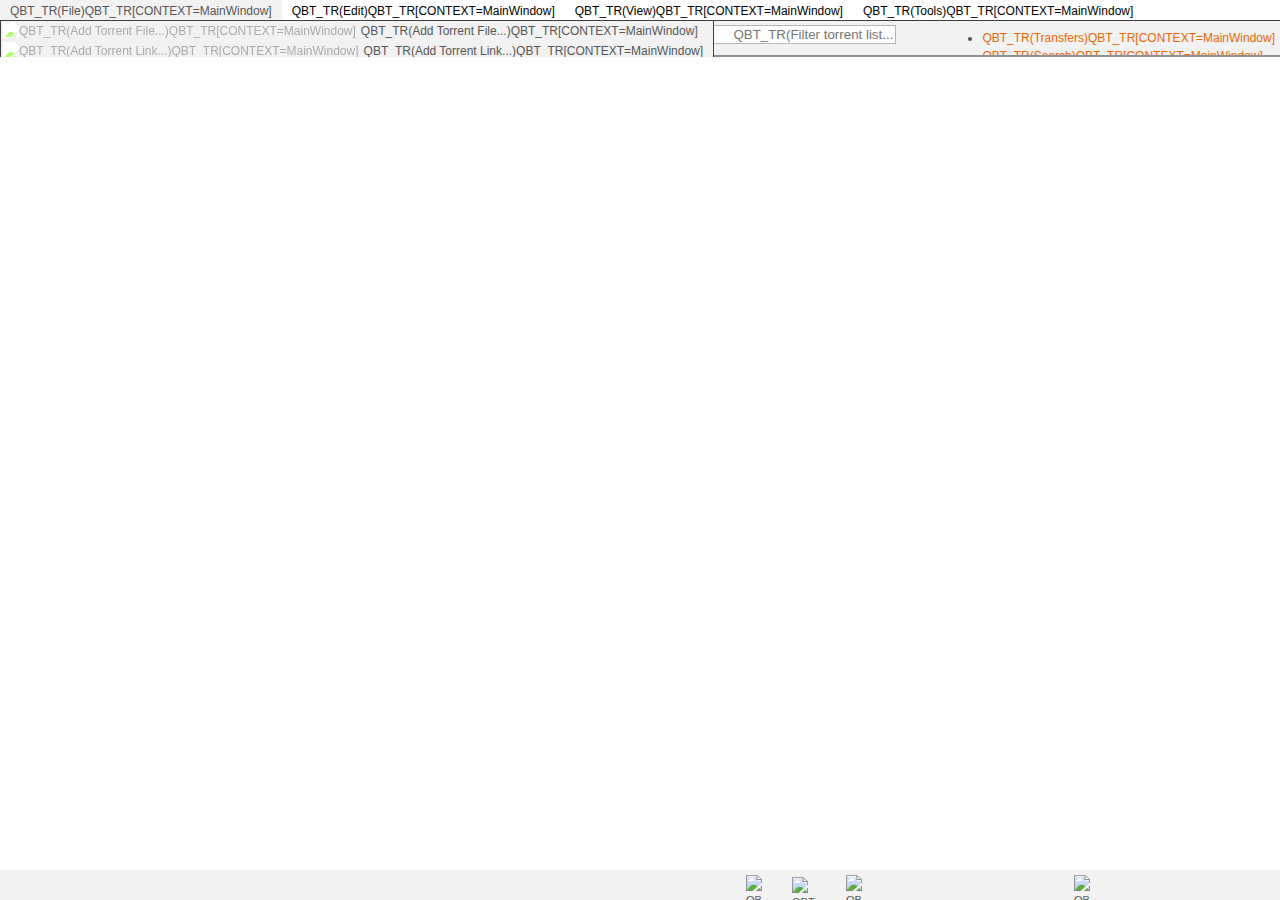
==== commit f82e99c6: "Toggle Button Update" ====
--- a/private/index.html
+++ b/private/index.html
@@ -31,7 +31,7 @@
     <script src="scripts/dynamicTable.js?locale=${LANG}&v=${CACHEID}"></script>
     <script src="scripts/client.js?locale=${LANG}&v=${CACHEID}"></script>
     <script src="scripts/contextmenu.js?locale=${LANG}&v=${CACHEID}"></script>
-
+   
     <script type="text/javascript" src="scripts/themeSwap.js"></script>
 </head>
 
@@ -112,7 +112,7 @@
                     <a id="bottomPrioButton"><img class="mochaToolButton" title="QBT_TR(Move to the bottom of the queue)QBT_TR[CONTEXT=MainWindow]" src="icons/go-bottom.svg" alt="QBT_TR(Bottom of Queue)QBT_TR[CONTEXT=MainWindow]" width="24" height="24" /></a>
                 </span>
 				<a class="divider"></a>
-				<a id="btn-toggle" onClick="themeSwap()"><div class="themeButton" style="background-size: 20px;"></div></a>
+				<a id="btn-toggle" onClick="themeSwap()"><img class="themeButton" title="Theme Change Button" src="icons/dark/theme_dark.svg" alt="Theme Change Button" /></a>
 				<a id="preferencesButton" class="divider"><img class="mochaToolButton" title="QBT_TR(Options)QBT_TR[CONTEXT=OptionsDialog]" src="icons/configure.svg" alt="QBT_TR(Options)QBT_TR[CONTEXT=OptionsDialog]" width="24" height="24" /></a>
                 <div id="mainWindowTabs" class="toolbarTabs">
                     <ul id="mainWindowTabsList" class="tab-menu">
--- a/private/css/style.css
+++ b/private/css/style.css
@@ -1,5 +1,4 @@
 /* Reset */
-/*ul,ol,dl,li,dt,dd,h1,h2,h3,h4,h5,h6,pre,form,body,html,p,blockquote,fieldset,input,object,iframe  margin: 0 padding: 0 */
 a img, :link img, :visited img {
   border: none;
 }
@@ -154,7 +153,7 @@
 /* Sass Document */
 /* The icons were swapped in batched so there are three lists are necessary to accomodate inconsistent icon property and class naming.
 	Eventually I'll clean up. */
-div {
+div, img {
   --goDownIcon: url(../icons/go-down.svg);
   --downButtonIcon: url(../icons/insert-link.svg);
   --uploadButtonIcon: url(../icons/list-add.svg);
@@ -201,7 +200,7 @@
   --checkedIcon: url(../icons/completed.svg);
 }
 
-.light-theme div {
+.light-theme div, .light-theme img {
   --goDownIcon: url(../icons/go-down.svg) !important;
   --downButtonIcon: url(../icons/insert-link.svg) !important;
   --uploadButtonIcon: url(../icons/list-add.svg) !important;
@@ -249,7 +248,7 @@
 }
 
 @media (prefers-color-scheme: dark) {
-  div {
+  div, img {
     --goDownIcon: url(../icons/dark/go-down.svg);
     --downButtonIcon: url(../icons/dark/insert-link.svg);
     --uploadButtonIcon: url(../icons/dark/list-add.svg);
@@ -297,7 +296,7 @@
   }
 }
 
-.dark-theme div {
+.dark-theme div, .dark-theme img {
   --goDownIcon: url(../icons/dark/go-down.svg);
   --downButtonIcon: url(../icons/dark/insert-link.svg);
   --uploadButtonIcon: url(../icons/dark/list-add.svg);
@@ -345,182 +344,182 @@
 }
 
 .goDownIcon {
-  background-image: var(--goDownIcon);
+  content: var(--goDownIcon);
 }
 
 .downButtonIcon {
-  background-image: var(--downButtonIcon);
+  content: var(--downButtonIcon);
 }
 
 .uploadButtonIcon {
-  background-image: var(--uploadButtonIcon);
+  content: var(--uploadButtonIcon);
 }
 
 .listRemoveIcon {
-  background-image: var(--listRemoveIcon);
+  content: var(--listRemoveIcon);
 }
 
 .resumeButtonIcon {
-  background-image: var(--resumeButtonIcon);
+  content: var(--resumeButtonIcon);
 }
 
 .pauseButtonIcon {
-  background-image: var(--pauseButtonIcon);
+  content: var(--pauseButtonIcon);
 }
 
 .prefButtonIcon {
-  background-image: var(--prefButtonIcon);
+  content: var(--prefButtonIcon);
 }
 
 .editClearIcon {
-  background-image: var(--editClearIcon);
+  content: var(--editClearIcon);
 }
 
 .docEditIcon {
-  background-image: var(--docEditIcon);
+  content: var(--docEditIcon);
 }
 
 .editRenameIcon {
-  background-image: var(--editRenameIcon);
+  content: var(--editRenameIcon);
 }
 
 .goBottomIcon {
-  background-image: var(--goBottomIcon);
+  content: var(--goBottomIcon);
 }
 
 .goTopIcon {
-  background-image: var(--goTopIcon);
+  content: var(--goTopIcon);
 }
 
 .goUpIcon {
-  background-image: var(--goUpIcon);
+  content: var(--goUpIcon);
 }
 
 .magnetIcon {
-  background-image: var(--magnetIcon);
+  content: var(--magnetIcon);
 }
 
 .maxDownIcon {
-  background-image: var(--maxDownIcon);
+  content: var(--maxDownIcon);
 }
 
 .maxUpIcon {
-  background-image: var(--maxUpIcon);
+  content: var(--maxUpIcon);
 }
 
 .forceStartIcon {
-  background-image: var(--forceStartIcon);
+  content: var(--forceStartIcon);
 }
 
 .viewCatIcon {
-  background-image: var(--viewCatIcon);
+  content: var(--viewCatIcon);
 }
 
 .editCopyIcon {
-  background-image: var(--editCopyIcon);
+  content: var(--editCopyIcon);
 }
 
 .editDeleteIcon {
-  background-image: var(--editDeleteIcon);
+  content: var(--editDeleteIcon);
 }
 
 .helpAboutIcon {
-  background-image: var(--helpAboutIcon);
+  content: var(--helpAboutIcon);
 }
 
 .helpContentIcon {
-  background-image: var(--helpContentIcon);
+  content: var(--helpContentIcon);
 }
 
 .logOutIcon {
-  background-image: var(--logOutIcon);
+  content: var(--logOutIcon);
 }
 
 .viewStatsIcon {
-  background-image: var(--viewStatsIcon);
+  content: var(--viewStatsIcon);
 }
 
 .walletIcon {
-  background-image: var(--walletIcon);
+  content: var(--walletIcon);
 }
 
 .searchIcon {
-  background-image: var(--searchIcon);
+  content: var(--searchIcon);
 }
 
 .collapseIcon {
-  background-image: var(--collapseIcon);
+  content: var(--collapseIcon);
 }
 
 .slowOffIcon {
-  background-image: var(--slowOffIcon);
+  content: var(--slowOffIcon);
 }
 
 .slowIcon {
-  background-image: var(--slowIcon);
+  content: var(--slowIcon);
 }
 
 .connectedIcon {
-  background-image: var(--connectedIcon);
+  content: var(--connectedIcon);
 }
 
 .disconnectedIcon {
-  background-image: var(--disconnectedIcon);
+  content: var(--disconnectedIcon);
 }
 
 .firewalledIcon {
-  background-image: var(--firewalledIcon);
+  content: var(--firewalledIcon);
 }
 
 .seedingIcon {
-  background-image: var(--seedingIcon);
+  content: var(--seedingIcon);
 }
 
 .groupDeleteIcon {
-  background-image: var(--groupDeleteIcon);
+  content: var(--groupDeleteIcon);
 }
 
 .netServerIcon {
-  background-image: var(--netServerIcon);
+  content: var(--netServerIcon);
 }
 
 .worldIcon {
-  background-image: var(--worldIcon);
+  content: var(--worldIcon);
 }
 
 .warningIcon {
-  background-image: var(--warningIcon);
+  content: var(--warningIcon);
 }
 
 .unavailableIcon {
-  background-image: var(--unavailableIcon);
+  content: var(--unavailableIcon);
 }
 
 .inboxIcon {
-  background-image: var(--inboxIcon);
+  content: var(--inboxIcon);
 }
 
 .folderNewIcon {
-  background-image: var(--folderNewIcon);
+  content: var(--folderNewIcon);
 }
 
 .mailReadIcon {
-  background-image: var(--mailReadIcon);
+  content: var(--mailReadIcon);
 }
 
 .viewRefreshIcon {
-  background-image: var(--viewRefreshIcon);
+  content: var(--viewRefreshIcon);
 }
 
 .downloadIcon {
-  background-image: var(--downloadIcon);
+  content: var(--downloadIcon);
 }
 
 .checkedIcon {
-  background-image: var(--checkedIcon);
-}
-
-div {
+  content: var(--checkedIcon);
+}
+
+div, img {
   --downButton: url(../icons/insert-link.svg);
   --uploadButton: url(../icons/list-add.svg);
   --resumeButton: url(../icons/media-playback-start.svg);
@@ -528,7 +527,7 @@
   --prefButton: url(../icons/configure.svg);
 }
 
-.light-theme div {
+.light-theme div, .light-theme img {
   --downButton: url(../icons/insert-link.svg) !important;
   --uploadButton: url(../icons/list-add.svg) !important;
   --resumeButton: url(../icons/media-playback-start.svg) !important;
@@ -537,7 +536,7 @@
 }
 
 @media (prefers-color-scheme: dark) {
-  div {
+  div, img {
     --downButton: url(../icons/dark/insert-link.svg);
     --uploadButton: url(../icons/dark/list-add.svg);
     --resumeButton: url(../icons/dark/media-playback-start.svg);
@@ -546,7 +545,7 @@
   }
 }
 
-.dark-theme div {
+.dark-theme div, .dark-theme img {
   --downButton: url(../icons/dark/insert-link.svg);
   --uploadButton: url(../icons/dark/list-add.svg);
   --resumeButton: url(../icons/dark/media-playback-start.svg);
@@ -555,26 +554,26 @@
 }
 
 .downButton {
-  background-image: var(--downButton);
+  content: var(--downButton);
 }
 
 .uploadButton {
-  background-image: var(--uploadButton);
+  content: var(--uploadButton);
 }
 
 .resumeButton {
-  background-image: var(--resumeButton);
+  content: var(--resumeButton);
 }
 
 .pauseButton {
-  background-image: var(--pauseButton);
+  content: var(--pauseButton);
 }
 
 .prefButton {
-  background-image: var(--prefButton);
-}
-
-div {
+  content: var(--prefButton);
+}
+
+div, img {
   --downloading-icon: url(../icons/downloading.svg);
   --stalledDL-icon: url(../icons/stalledDL.svg);
   --stalledUP-icon: url(../icons/stalledUP.svg);
@@ -592,7 +591,7 @@
   --folder-icon: url(../icons/inode-directory.svg);
 }
 
-.light-theme div {
+.light-theme div, .light-theme img {
   --downloading-icon: url(../icons/downloading.svg) !important;
   --stalledDL-icon: url(../icons/stalledDL.svg) !important;
   --stalledUP-icon: url(../icons/stalledUP.svg) !important;
@@ -611,7 +610,7 @@
 }
 
 @media (prefers-color-scheme: dark) {
-  div {
+  div, img {
     --downloading-icon: url(../icons/dark/downloading.svg);
     --stalledDL-icon: url(../icons/dark/stalledDL.svg);
     --stalledUP-icon: url(../icons/dark/stalledUP.svg);
@@ -630,7 +629,7 @@
   }
 }
 
-.dark-theme div {
+.dark-theme div, .dark-theme img {
   --downloading-icon: url(../icons/dark/downloading.svg);
   --stalledDL-icon: url(../icons/dark/stalledDL.svg);
   --stalledUP-icon: url(../icons/dark/stalledUP.svg);
@@ -649,87 +648,115 @@
 }
 
 .downloading-icon {
-  background-image: var(--downloading-icon);
+  content: var(--downloading-icon);
 }
 
 .stalledDL-icon {
-  background-image: var(--stalledDL-icon);
+  content: var(--stalledDL-icon);
 }
 
 .stalledUP-icon {
-  background-image: var(--stalledUP-icon);
+  content: var(--stalledUP-icon);
 }
 
 .uploading-icon {
-  background-image: var(--uploading-icon);
+  content: var(--uploading-icon);
 }
 
 .paused-icon {
-  background-image: var(--paused-icon);
+  content: var(--paused-icon);
 }
 
 .completed-icon {
-  background-image: var(--completed-icon);
+  content: var(--completed-icon);
 }
 
 .queued-icon {
-  background-image: var(--queued-icon);
+  content: var(--queued-icon);
 }
 
 .checking-icon {
-  background-image: var(--checking-icon);
+  content: var(--checking-icon);
 }
 
 .error-icon {
-  background-image: var(--error-icon);
+  content: var(--error-icon);
 }
 
 .resumed-icon {
-  background-image: var(--resumed-icon);
+  content: var(--resumed-icon);
 }
 
 .filterall-icon {
-  background-image: var(--filterall-icon);
+  content: var(--filterall-icon);
 }
 
 .filteractive-icon {
-  background-image: var(--filteractive-icon);
+  content: var(--filteractive-icon);
 }
 
 .filterinactive-icon {
-  background-image: var(--filterinactive-icon);
+  content: var(--filterinactive-icon);
 }
 
 .filterstalled-icon {
-  background-image: var(--filterstalled-icon);
+  content: var(--filterstalled-icon);
 }
 
 .folder-icon {
-  background-image: var(--folder-icon);
+  content: var(--folder-icon);
 }
 
 #downloadButton div, .insertLink {
-  background-image: var(--downButton);
+  content: var(--downButton);
 }
 
 #uploadButton div, .listAdd {
-  background-image: var(--uploadButton);
+  content: var(--uploadButton);
 }
 
 #deleteButton div, .deleteIcon, .listRemoveIcon {
-  background-image: var(--listRemoveIcon);
+  content: var(--listRemoveIcon);
 }
 
 #resumeButton div, .mediaStart {
-  background-image: var(--resumeButton);
+  content: var(--resumeButton);
 }
 
 #pauseButton div, .mediaPause {
-  background-image: var(--pauseButton);
+  content: var(--pauseButton);
 }
 
 #preferencesButton div, .configureIcon {
-  background-image: var(--prefButton);
+  content: var(--prefButton);
+}
+
+#downloadButton img {
+  content: var(--downButton);
+}
+
+#uploadButton img, .listAdd {
+  content: var(--uploadButton);
+}
+
+#deleteButton img, .deleteIcon, .listRemoveIcon {
+  content: var(--listRemoveIcon);
+}
+
+#resumeButton img, .mediaStart {
+  content: var(--resumeButton);
+}
+
+#pauseButton img, .mediaPause {
+  content: var(--pauseButton);
+}
+
+#preferencesButton img, .configureIcon {
+  content: var(--prefButton);
+}
+
+#mochaToolbar img {
+  max-width: 24px;
 }
 
 /* Structure */
@@ -894,6 +921,22 @@
   overflow-x: hidden;
 }
 
+#topPrioButton img {
+  content: var(--goTopIcon);
+}
+
+#increasePrioButton img {
+  content: var(--goUpIcon);
+}
+
+#decreasePrioButton img {
+  content: var(--goDownIcon);
+}
+
+#bottomPrioButton img {
+  content: var(--goBottomIcon);
+}
+
 /* context menu specific */
 .contextMenu {
   border: 1px solid #999;
@@ -950,6 +993,7 @@
 
 .contextMenu li img {
   width: 16px;
+  max-width: 16px;
   height: 16px;
   margin-bottom: -4px;
   -ms-interpolation-mode: bicubic;
@@ -961,12 +1005,273 @@
 }
 
 .contextMenu li a.arrow-right, .contextMenu li a:hover.arrow-right {
+  background-image: url("../images/arrow-right.gif");
+  background-position: right center;
+  background-repeat: no-repeat;
+}
+
+.contextMenu li:hover ul,
+.contextMenu li.ieHover ul,
+.contextMenu li li.ieHover ul,
+.contextMenu li li li.ieHover ul,
+.contextMenu li li:hover ul,
+.contextMenu li li li:hover ul {
+  /* lists nested under hovered list items */
+  left: auto;
+}
+
+#torrentsTableMenu > li:nth-of-type(1) a img {
+  content: var(--resumeButton);
+}
+
+#torrentsTableMenu > li:nth-of-type(2) a img {
+  content: var(--pauseButton);
+}
+
+#torrentsTableMenu > li:nth-of-type(3) a img {
+  content: var(--forceStartIcon);
+}
+
+#torrentsTableMenu > li:nth-of-type(4) a img {
+  content: var(--listRemoveIcon);
+}
+
+#torrentsTableMenu > li:nth-of-type(5) a:nth-of-type(1) img {
+  content: var(--folder-icon);
+}
+
+#torrentsTableMenu > li:nth-of-type(5) a:nth-of-type(2) img {
+  content: var(--editRenameIcon);
+}
+
+#torrentsTableMenu > li:nth-of-type(6) > a:nth-of-type(1) img, #torrentsTableMenu > li:nth-of-type(7) > a:nth-of-type(1) img {
+  content: var(--viewCatIcon);
+}
+
+#torrentsTableMenu > li:nth-of-type(8) > a img {
+  content: var(--checkedIcon);
+}
+
+#torrentsTableMenu > li:nth-of-type(9) a img {
+  content: var(--maxDownIcon);
+}
+
+#torrentsTableMenu > li:nth-of-type(10) a img, #torrentsTableMenu > li:nth-of-type(11) a img {
+  content: var(--maxUpIcon);
+}
+
+#torrentsTableMenu > li:nth-of-type(12) a img, #torrentsTableMenu > li:nth-of-type(13) a img, #torrentsTableMenu > li:nth-of-type(14) a img {
+  content: var(--checkedIcon);
+}
+
+#torrentsTableMenu > li:nth-of-type(15) a img, #torrentsTableMenu > li:nth-of-type(16) a img {
+  content: var(--docEditIcon);
+}
+
+#torrentsTableMenu > li:nth-of-type(17) ul li:nth-of-type(1) a img {
+  content: var(--goTopIcon);
+}
+
+#torrentsTableMenu > li:nth-of-type(17) ul li:nth-of-type(2) a img {
+  content: var(--goUpIcon);
+}
+
+#torrentsTableMenu > li:nth-of-type(17) ul li:nth-of-type(3) a img {
+  content: var(--goDownIcon);
+}
+
+#torrentsTableMenu > li:nth-of-type(17) ul li:nth-of-type(4) a img {
+  content: var(--goBottomIcon);
+}
+
+#torrentsTableMenu > li:nth-of-type(18) a:nth-of-type(1) img {
+  content: var(--editCopyIcon);
+}
+
+#torrentsTableMenu > li:nth-of-type(18) ul li:nth-of-type(1) > a img, #torrentsTableMenu > li:nth-of-type(18) ul li:nth-of-type(2) > a img, #torrentsTableMenu > li:nth-of-type(18) ul li:nth-of-type(3) > a img, #torrentsTableMenu > li:nth-of-type(18) ul li:nth-of-type(5) > a img {
+  content: var(--editCopyIcon);
+}
+
+#torrentsTableMenu > li:nth-of-type(18) ul li:nth-of-type(4) a img {
+  content: var(--magnetIcon);
+}
+
+#contextCategoryList li a img {
+  content: var(--folder-icon);
+}
+
+#contextCategoryList li:nth-of-type(1) a img {
+  content: var(--uploadButton);
+}
+
+#contextCategoryList li:nth-of-type(2) a img {
+  content: var(--editClearIcon);
+}
+
+#contextTagList li:nth-of-type(1) a img {
+  content: var(--uploadButton);
+}
+
+#contextTagList li:nth-of-type(2) a img {
+  content: var(--editClearIcon);
+}
+
+#categoriesFilterMenu li:nth-of-type(1) a img {
+  content: var(--uploadButton);
+}
+
+#categoriesFilterMenu li:nth-of-type(2) a img {
+  content: var(--editRenameIcon);
+}
+
+#categoriesFilterMenu li:nth-of-type(3) a img, #categoriesFilterMenu li:nth-of-type(4) a img {
+  content: var(--listRemoveIcon);
+}
+
+#categoriesFilterMenu li:nth-of-type(5) a img {
+  content: var(--resumeButton);
+}
+
+#categoriesFilterMenu li:nth-of-type(6) a img {
+  content: var(--pauseButton);
+}
+
+#categoriesFilterMenu li:nth-of-type(7) a img {
+  content: var(--listRemoveIcon);
+}
+
+#tagsFilterMenu li:nth-of-type(1) a img {
+  content: var(--uploadButton);
+}
+
+#tagsFilterMenu li:nth-of-type(2) a img, #tagsFilterMenu li:nth-of-type(3) a img {
+  content: var(--listRemoveIcon);
+}
+
+#tagsFilterMenu li:nth-of-type(4) a img {
+  content: var(--resumeButton);
+}
+
+#tagsFilterMenu li:nth-of-type(5) a img {
+  content: var(--pauseButton);
+}
+
+#tagsFilterMenu li:nth-of-type(6) a img {
+  content: var(--editDeleteIcon);
+}
+
+#trackersFilterMenu li:nth-of-type(1) a img {
+  content: var(--resumeButton);
+}
+
+#trackersFilterMenu li:nth-of-type(2) a img {
+  content: var(--pauseButton);
+}
+
+#trackersFilterMenu li:nth-of-type(3) a img {
+  content: var(--editDeleteIcon);
+}
+
+#torrentTrackersMenu li:nth-of-type(1) a img {
+  content: var(--uploadButton);
+}
+
+#torrentTrackersMenu li:nth-of-type(2) a img {
+  content: var(--uploadButton);
+}
+
+#torrentTrackersMenu li:nth-of-type(3) a img {
+  content: var(--uploadButton);
+}
+
+#torrentTrackersMenu li:nth-of-type(4) a img {
+  content: var(--editCopyIcon);
+}
+
+#torrentPeersMenu li:nth-of-type(1) a img {
+  content: var(--uploadButton);
+}
+
+#torrentPeersMenu li:nth-of-type(2) a img {
+  content: var(--editCopyIcon);
+}
+
+#torrentPeersMenu li:nth-of-type(3) a img {
+  content: var(--groupDeleteIcon);
+}
+
+#torrentFilesMenu li:nth-of-type(1) a img {
+  content: var(--editRenameIcon);
+}
+
+#rssFeedMenu li:nth-of-type(1) a img {
+  content: var(--viewRefreshIcon);
+}
+
+#rssFeedMenu li:nth-of-type(2) a img {
+  content: var(--mailReadIcon);
+}
+
+#rssFeedMenu li:nth-of-type(3) a img {
+  content: var(--editRenameIcon);
+}
+
+#rssFeedMenu li:nth-of-type(4) a img {
+  content: var(--editDeleteIcon);
+}
+
+#rssFeedMenu li:nth-of-type(5) a img {
+  content: var(--uploadButton);
+}
+
+#rssFeedMenu li:nth-of-type(6) a img {
+  content: var(--folderNewIcon);
+}
+
+#rssFeedMenu li:nth-of-type(7) a img {
+  content: var(--viewRefreshIcon);
+}
+
+#rssFeedMenu li:nth-of-type(8) a img {
+  content: var(--editCopyIcon);
+}
+
+#rssDownloaderRuleMenu li:nth-of-type(1) a img {
+  content: var(--uploadButton);
+}
+
+#rssDownloaderRuleMenu li:nth-of-type(2) a img {
+  content: var(--listRemoveIcon);
+}
+
+#rssDownloaderRuleMenu li:nth-of-type(3) a img {
+  content: var(--editRenameIcon);
+}
+
+#rssDownloaderRuleMenu li:nth-of-type(4) a img {
+  content: var(--editDeleteIcon);
+}
+
+#rssArticleMenu li:nth-of-type(1) a img {
+  content: var(--downloadIcon);
+}
+
+#rssArticleMenu li:nth-of-type(2) a img {
+  content: var(--worldIcon);
+}
+
+#torrentsTableDiv_headerMenu img, #torrentTrackersTableDiv_headerMenu img, #torrentPeersTableDiv_headerMenu img, #torrentsTableDiv_headerMenu img, #torrentFilesTableDiv_headerMenu img {
+  margin-right: 4px;
+  content: var(--checkedIcon);
+}
+
+#torrentsTableDiv_headerMenu li a.arrow-right, #torrentsTableDiv_headerMenu li a:hover.arrow-right, #torrentTrackersTableDiv_headerMenu li a.arrow-right, #torrentTrackersTableDiv_headerMenu li a:hover.arrow-right, #torrentPeersTableDiv_headerMenu li a.arrow-right, #torrentPeersTableDiv_headerMenu li a:hover.arrow-right, #torrentsTableDiv_headerMenu li a.arrow-right, #torrentsTableDiv_headerMenu li a:hover.arrow-right, #torrentFilesTableDiv_headerMenu li a.arrow-right, #torrentFilesTableDiv_headerMenu li a:hover.arrow-right {
   background-image: url(../images/arrow-right.gif);
   background-repeat: no-repeat;
   background-position: right center;
 }
 
-.contextMenu li:hover ul, .contextMenu li.ieHover ul, .contextMenu li li:hover ul, .contextMenu li li.ieHover ul, .contextMenu li li li:hover ul, .contextMenu li li li.ieHover ul {
+#torrentsTableDiv_headerMenu li:hover ul, #torrentsTableDiv_headerMenu li.ieHover ul, #torrentsTableDiv_headerMenu li li:hover ul, #torrentsTableDiv_headerMenu li li.ieHover ul, #torrentsTableDiv_headerMenu li li li:hover ul, #torrentsTableDiv_headerMenu li li li.ieHover ul, #torrentTrackersTableDiv_headerMenu li:hover ul, #torrentTrackersTableDiv_headerMenu li.ieHover ul, #torrentTrackersTableDiv_headerMenu li li:hover ul, #torrentTrackersTableDiv_headerMenu li li.ieHover ul, #torrentTrackersTableDiv_headerMenu li li li:hover ul, #torrentTrackersTableDiv_headerMenu li li li.ieHover ul, #torrentPeersTableDiv_headerMenu li:hover ul, #torrentPeersTableDiv_headerMenu li.ieHover ul, #torrentPeersTableDiv_headerMenu li li:hover ul, #torrentPeersTableDiv_headerMenu li li.ieHover ul, #torrentPeersTableDiv_headerMenu li li li:hover ul, #torrentPeersTableDiv_headerMenu li li li.ieHover ul, #torrentsTableDiv_headerMenu li:hover ul, #torrentsTableDiv_headerMenu li.ieHover ul, #torrentsTableDiv_headerMenu li li:hover ul, #torrentsTableDiv_headerMenu li li.ieHover ul, #torrentsTableDiv_headerMenu li li li:hover ul, #torrentsTableDiv_headerMenu li li li.ieHover ul, #torrentFilesTableDiv_headerMenu li:hover ul, #torrentFilesTableDiv_headerMenu li.ieHover ul, #torrentFilesTableDiv_headerMenu li li:hover ul, #torrentFilesTableDiv_headerMenu li li.ieHover ul, #torrentFilesTableDiv_headerMenu li li li:hover ul, #torrentFilesTableDiv_headerMenu li li li.ieHover ul {
   left: auto;
 }
 
@@ -1166,10 +1471,25 @@
   padding-top: 5px;
 }
 
+.filterTitle img {
+  content: var(--goDownIcon);
+  max-width: 16px;
+  margin-bottom: -4px;
+  margin-right: 10px;
+  position: relative;
+  top: 0px;
+  left: 2px;
+  display: inline-block;
+}
+
+.filterTitle img.rotate {
+  -webkit-transform: rotate(270deg);
+          transform: rotate(270deg);
+}
+
 .filterTitle div {
   width: 16px;
   height: 16px;
-  margin-bottom: -4px;
   padding: 0px 5px;
   position: relative;
   top: 0px;
@@ -1189,6 +1509,90 @@
   left: 0px;
 }
 
+/*statusFilterList */
+#all_filter a img {
+  content: var(--filterall-icon);
+}
+
+#downloading_filter a img {
+  content: var(--downloading-icon);
+}
+
+#seeding_filter a img {
+  content: var(--uploading-icon);
+}
+
+#completed_filter a img {
+  content: var(--completed-icon);
+}
+
+#resumed_filter a img {
+  content: var(--resumed-icon);
+}
+
+#paused_filter a img {
+  content: var(--paused-icon);
+}
+
+#active_filter a img {
+  content: var(--filteractive-icon);
+}
+
+#inactive_filter a img {
+  content: var(--filterinactive-icon);
+}
+
+#stalled_filter a img {
+  content: var(--filterstalled-icon);
+}
+
+#stalled_uploading_filter a img {
+  content: var(--stalledUP-icon);
+}
+
+#stalled_downloading_filter a img {
+  content: var(--stalledDL-icon);
+}
+
+#checking_filter a img {
+  content: var(--checking-icon);
+}
+
+#errored_filter a img {
+  content: var(--error-icon);
+}
+
+/* RSS Downloader View */
+.imageButton {
+  background-color: var(--bg-color-tint) !important;
+}
+
+.imageButton:hover {
+  background-color: var(--bg-menu) !important;
+}
+
+.imageButton:active {
+  background-color: var(--bg-menu) !important;
+}
+
+#newRuleButton {
+  background-image: var(--uploadButton) !important;
+}
+
+#deleteRuleButton {
+  background-image: var(--listRemoveIcon) !important;
+}
+
+/* Search View */
+#searchPattern {
+  background-image: var(--searchIcon) !important;
+  background-position: 4px 4px !important;
+}
+
+#searchResultsGranularFiltersWarning {
+  content: var(--warningIcon);
+}
+
 ul.filterList {
   margin: 0 0 0 16px;
   padding-left: 0;
@@ -1201,7 +1605,7 @@
   white-space: nowrap;
   text-overflow: ellipsis;
   color: inherit;
-  vertical-align: middle;
+  /* vertical-align: middle */
 }
 
 ul.filterList li:hover {
@@ -1210,6 +1614,27 @@
 
 ul.filterList li:hover a {
   color: var(--selected-text);
+}
+
+#categoryFilterList li a img, #tagFilterList li a img {
+  height: 16px;
+  width: 16px !important;
+  content: var(--folder-icon);
+  background-repeat: no-repeat;
+}
+
+#trackerFilterList li a {
+  padding-top: 2px;
+  height: 20px;
+}
+
+#trackerFilterList li a img {
+  height: 15px;
+  width: 15px !important;
+  margin-bottom: 0px;
+  max-width: 15px;
+  content: var(--netServerIcon);
+  background-repeat: no-repeat;
 }
 
 td.generalLabel {
@@ -1262,8 +1687,37 @@
   padding: 2px;
 }
 
+#progress {
+  border: 1px solid #999;
+  padding: 0;
+  position: relative;
+  width: 100%;
+}
+
+#progress canvas {
+  height: 100%;
+  left: 0;
+  position: absolute;
+  top: 0;
+  width: 100%;
+}
+
 #watched_folders_tab {
   border-collapse: collapse;
+}
+
+#watched_folders_tab tbody tr td:nth-of-type(2) img {
+  width: 18px !important;
+  max-width: 18px;
+  content: var(--uploadButton);
+}
+
+#SpeedTab .settings:nth-of-type(1) table tbody tr td:nth-of-type(1) img {
+  content: var(--slowOffIcon);
+}
+
+#SpeedTab .settings:nth-of-type(2) table tbody tr td:nth-of-type(1) img {
+  content: var(--slowIcon);
 }
 
 #watched_folders_tab td, #watched_folders_tab th {
@@ -1410,6 +1864,82 @@
   display: inline-block;
 }
 
+#uploadLink img {
+  content: var(--uploadButton);
+}
+
+#downloadLink img {
+  content: var(--downButton);
+}
+
+#logoutLink img {
+  content: var(--logOutIcon);
+}
+
+#shutdownLink img {
+  content: var(--editDeleteIcon);
+}
+
+#resumeAllLink img, #resumeLink img {
+  content: var(--resumeButton);
+}
+
+#pauseAllLink img, #pauseLink img {
+  content: var(--pauseButton);
+}
+
+#deleteLink img {
+  content: var(--editDeleteIcon);
+}
+
+#topPrioLink img {
+  content: var(--goTopIcon);
+}
+
+#increasePrioLink img {
+  content: var(--goUpIcon);
+}
+
+#decreasePrioLink img {
+  content: var(--goDownIcon);
+}
+
+#bottomPrioLink img {
+  content: var(--goBottomIcon);
+}
+
+#recheckLink img {
+  content: var(--docEditIcon);
+}
+
+#showTopToolbarLink img, #showStatusBarLink img, #speedInBrowserTitleBarLink img, #showSearchEngineLink img, #showRssReaderLink img {
+  content: var(--checkedIcon);
+}
+
+#StatisticsLink img {
+  content: var(--viewStatsIcon);
+}
+
+#preferencesLink img {
+  content: var(--prefButton);
+}
+
+#registerMagnetHandlerLink img {
+  content: var(--magnetIcon);
+}
+
+#docsLink img {
+  content: var(--helpContentIcon);
+}
+
+#bugLink img {
+  content: var(--walletIcon);
+}
+
+#aboutLink img {
+  content: var(--helpAboutIcon);
+}
+
 /*ToolBar Icons*/
 #mochaToolbar a > div {
   width: 24px;
@@ -1515,6 +2045,53 @@
   background-size: contain;
 }
 
+#desktopFooter img {
+  height: 16px;
+  width: 16px;
+  max-width: 16px;
+}
+
+/* */
+#desktopFooter table tbody tr td:nth-of-type(5) img {
+  content: var(--firewalledIcon);
+}
+
+#desktopFooter table tbody tr td:nth-of-type(7) img {
+  content: var(--slowOffIcon);
+  position: relative;
+  top: 2px;
+  width: 24px  !important;
+  max-width: 24px  !important;
+}
+
+#desktopFooter table tbody tr td:nth-of-type(9) img {
+  content: var(--downloading-icon);
+}
+
+#desktopFooter table tbody tr td:nth-of-type(11) img {
+  content: var(--seedingIcon);
+}
+
+.connectedIcon {
+  content: var(--connectedIcon) !important;
+}
+
+.firewalledIcon {
+  content: var(--firewalledIcon) !important;
+}
+
+.disconnectedIcon {
+  content: var(--disconnectedIcon) !important;
+}
+
+.slowOffIcon {
+  content: var(--slowOffIcon) !important;
+}
+
+.slowIcon {
+  content: var(--slowIcon) !important;
+}
+
 #alternativeSpeedLimits.ctxt_icon {
   width: 24px;
 }
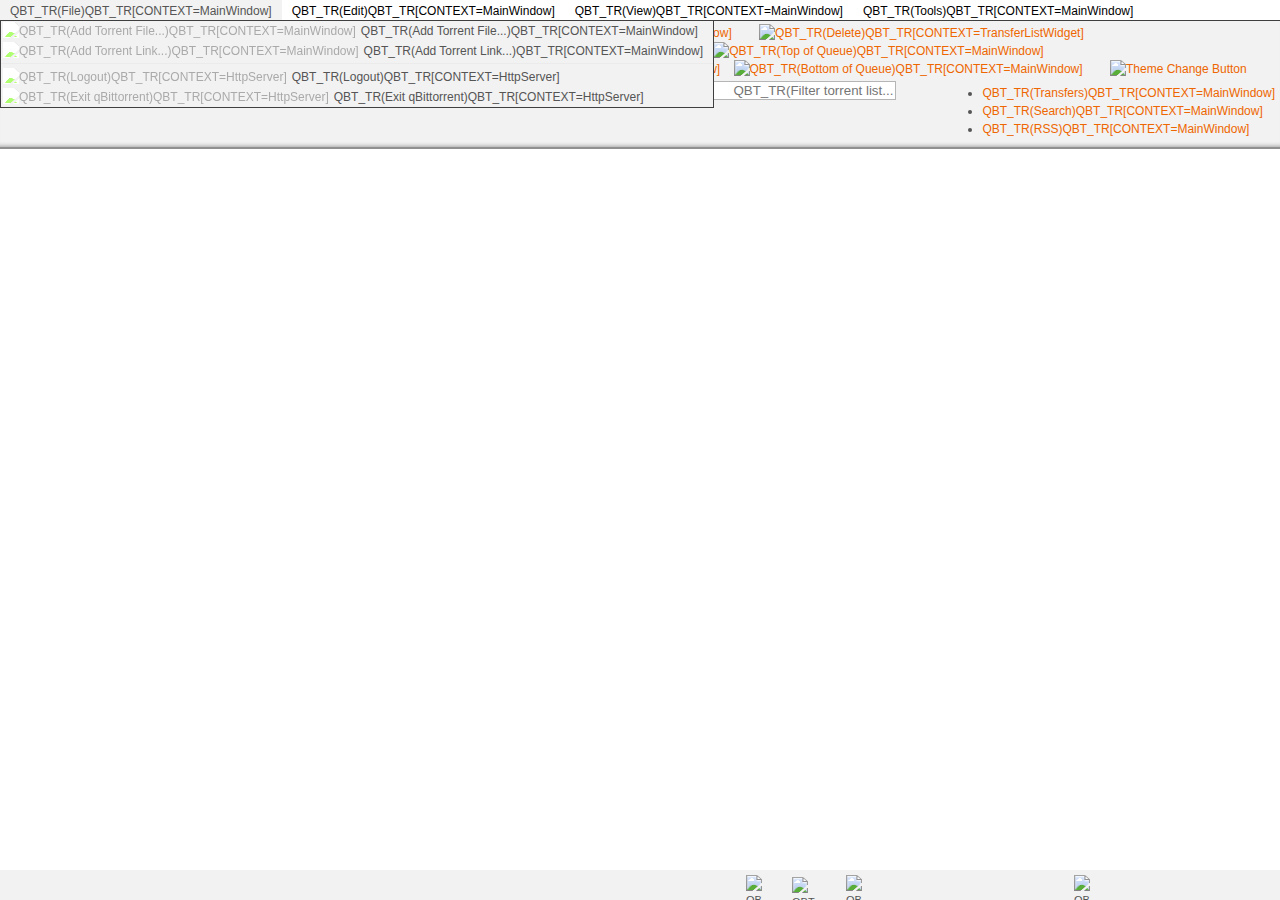
==== commit d350c3e8: "Remove unnecessary code" ====
--- a/private/index.html
+++ b/private/index.html
@@ -12,7 +12,7 @@
     <link rel="stylesheet" type="text/css" href="css/style.css?v=${CACHEID}" />
     <!--<link rel="stylesheet" type="text/css" href="css/Content.css" />-->
     <link rel="stylesheet" type="text/css" href="css/Core.css?v=${CACHEID}" />
-    <link rel="stylesheet" type="text/css" href="css/Layout.css" />
+    <link rel="stylesheet" type="text/css" href="css/Layout.css?v=${CACHEID}" />
     <link rel="stylesheet" type="text/css" href="css/Window.css?v=${CACHEID}" />
     <link rel="stylesheet" type="text/css" href="css/Tabs.css?v=${CACHEID}" />
     <noscript>
@@ -31,7 +31,6 @@
     <script src="scripts/dynamicTable.js?locale=${LANG}&v=${CACHEID}"></script>
     <script src="scripts/client.js?locale=${LANG}&v=${CACHEID}"></script>
     <script src="scripts/contextmenu.js?locale=${LANG}&v=${CACHEID}"></script>
-   
     <script type="text/javascript" src="scripts/themeSwap.js"></script>
 </head>
 
@@ -112,7 +111,7 @@
                     <a id="bottomPrioButton"><img class="mochaToolButton" title="QBT_TR(Move to the bottom of the queue)QBT_TR[CONTEXT=MainWindow]" src="icons/go-bottom.svg" alt="QBT_TR(Bottom of Queue)QBT_TR[CONTEXT=MainWindow]" width="24" height="24" /></a>
                 </span>
 				<a class="divider"></a>
-				<a id="btn-toggle" onClick="themeSwap()"><img class="themeButton" title="Theme Change Button" src="icons/dark/theme_dark.svg" alt="Theme Change Button" /></a>
+				<a id="btn-toggle"><img title="Theme Change Button" src="icons/theme.svg" alt="Theme Change Button" /></a>
 				<a id="preferencesButton" class="divider"><img class="mochaToolButton" title="QBT_TR(Options)QBT_TR[CONTEXT=OptionsDialog]" src="icons/configure.svg" alt="QBT_TR(Options)QBT_TR[CONTEXT=OptionsDialog]" width="24" height="24" /></a>
                 <div id="mainWindowTabs" class="toolbarTabs">
                     <ul id="mainWindowTabsList" class="tab-menu">
--- a/private/css/dynamicTable.css
+++ b/private/css/dynamicTable.css
@@ -0,0 +1,181 @@
+/**************************************************************
+
+	Dynamic Table
+	v 0.4
+
+	**************************************************************/
+@import url(/Volumes/Docker/config/qBittorrent/www/private/css/core.css);
+#transferList {
+  padding-left: 2px;
+}
+
+#transferList tr:hover {
+  cursor: pointer;
+}
+
+#transferList img.stateIcon {
+  height: 1.3em;
+  max-width: 16px;
+  vertical-align: middle;
+  margin-bottom: -1px;
+  margin-top: -2px;
+}
+
+#transferList .dynamicTable td {
+  padding: 0px 4px;
+}
+
+#transferList .dynamicTable td:nth-of-type(1) {
+  text-align: center;
+}
+
+tr.dynamicTableHeader {
+  cursor: pointer;
+}
+
+.dynamicTable {
+  table-layout: fixed;
+  width: 1%;
+  padding: 0;
+  border-spacing: 0;
+}
+
+.dynamicTable th, .dynamicTable td {
+  text-overflow: ellipsis;
+  overflow: hidden;
+  white-space: nowrap;
+}
+
+.dynamicTable tr th {
+  background-color: var(--bg-color-tint);
+  padding: 4px 4px 4px 8px;
+  white-space: nowrap;
+  border-right-color: var(--style-border-lte);
+  border-right-style: solid;
+  border-right-width: 1px;
+  box-sizing: border-box;
+  -moz-box-sizing: border-box;
+  -webkit-box-sizing: border-box;
+}
+
+.dynamicTable tr th.sorted {
+  padding-right: 5px;
+}
+
+.dynamicTable tr th.sorted::after {
+  display: inline-block;
+  content: '';
+  width: 0px;
+  height: 0px;
+  position: relative;
+  top: 3px;
+  left: 10px;
+  border-width: 5px;
+  border-style: solid;
+  border-color: transparent transparent transparent var(--font-tint);
+  -webkit-transform: rotate(90deg);
+          transform: rotate(90deg);
+}
+
+.dynamicTable tr th.sorted.reverse::after {
+  -webkit-transform: rotate(270deg);
+          transform: rotate(270deg);
+  top: -2px;
+}
+
+.dynamicTable td {
+  padding: 0px 6px;
+  white-space: nowrap;
+}
+
+.dynamicTable td img.flags {
+  height: 1.25em;
+  vertical-align: middle;
+}
+
+.dynamicTable thead tr {
+  background-color: var(--row-alt);
+}
+
+.dynamicTable tbody tr {
+  background-color: var(--bg-color);
+}
+
+.dynamicTable tbody tr:nth-child(even), .dynamicTable tbody tr.alt {
+  background-color: var(--row-alt);
+}
+
+.dynamicTable tbody tr.selected {
+  background-color: var(--row-select);
+  color: var(--selected-text);
+}
+
+.dynamicTable tbody tr:hover {
+  background-color: var(--row-hover);
+  color: var(--selected-text);
+}
+
+.dynamicTable tbody tr td:nth-of-type(2) div {
+  padding: 2px 6px;
+  width: auto;
+  height: 16px;
+  background-size: 14px;
+  background-position: center;
+  background-repeat: no-repeat;
+}
+
+/*Dynamic Table Icons */
+#torrentFilesTableDiv table tbody tr td:nth-of-type(2) img:nth-of-type(1) {
+  height: 16px;
+  width: 16px !important;
+  padding-right: 0px !important;
+  position: relative;
+  top: 0px;
+  margin-right: 0px;
+  content: var(--goDownIcon);
+}
+
+#torrentFilesTableDiv table tbody tr td:nth-of-type(2) img:nth-of-type(1).rotate {
+  top: 2px;
+}
+
+#torrentFilesTableDiv table tbody tr td:nth-of-type(2) img:nth-of-type(2) {
+  height: 16px;
+  width: 16px !important;
+  padding-right: 0px !important;
+  margin-left: 2px;
+  margin-right: 5px;
+  content: var(--folder-icon);
+}
+
+/* */
+.folder_icon {
+  height: 16px;
+  width: 16px !important;
+  background-image: var(--folder-icon);
+  content: var(--folder-icon);
+  background-repeat: no-repeat;
+  /*
+		position: relative
+		top: 2px
+		display: inline-block */
+}
+
+.dynamicTableFixedHeaderDiv {
+  overflow: hidden;
+}
+
+.dynamicTableDiv {
+  overflow: auto;
+}
+
+.dynamicTableDiv thead th {
+  line-height: 0px !important;
+  height: 0px !important;
+  padding-top: 0px !important;
+  padding-bottom: 0px !important;
+}
+
+#searchPluginsTableDiv tbody tr td {
+  color: var(--font-color);
+}
--- a/private/css/style.css
+++ b/private/css/style.css
@@ -94,7 +94,6 @@
   --row-hover: #ee6600;
   --divder-border: #ebebeb;
   --border-col: #909090;
-  --navbar-bg: url(../images/bg-dropdown.gif);
 }
 
 body.light-theme, body.light-theme > *, body.light-theme + * {
@@ -111,7 +110,6 @@
   --row-hover: #ee6600;
   --divder-border: #ebebeb;
   --border-col: #909090;
-  --navbar-bg: url(../images/bg-dropdown.gif);
 }
 
 @media (prefers-color-scheme: dark) {
@@ -129,7 +127,6 @@
     --row-hover: #d1c52a;
     --divder-border: #363636;
     --border-col: #6f6f6f;
-    --navbar-bg: url(../images/bg-dropdown_dark.gif);
   }
 }
 
@@ -147,13 +144,12 @@
   --row-hover: #d1c52a;
   --divder-border: #363636;
   --border-col: #6f6f6f;
-  --navbar-bg: url(../images/bg-dropdown_dark.gif);
 }
 
 /* Sass Document */
 /* The icons were swapped in batched so there are three lists are necessary to accomodate inconsistent icon property and class naming.
 	Eventually I'll clean up. */
-div, img {
+input, button, img, .panel-collapse, .arrow-right {
   --goDownIcon: url(../icons/go-down.svg);
   --downButtonIcon: url(../icons/insert-link.svg);
   --uploadButtonIcon: url(../icons/list-add.svg);
@@ -200,7 +196,7 @@
   --checkedIcon: url(../icons/completed.svg);
 }
 
-.light-theme div, .light-theme img {
+.light-theme input, .light-theme button, .light-theme img, .light-theme .panel-collapse, .light-theme .arrow-right {
   --goDownIcon: url(../icons/go-down.svg) !important;
   --downButtonIcon: url(../icons/insert-link.svg) !important;
   --uploadButtonIcon: url(../icons/list-add.svg) !important;
@@ -248,7 +244,7 @@
 }
 
 @media (prefers-color-scheme: dark) {
-  div, img {
+  input, button, img, .panel-collapse, .arrow-right {
     --goDownIcon: url(../icons/dark/go-down.svg);
     --downButtonIcon: url(../icons/dark/insert-link.svg);
     --uploadButtonIcon: url(../icons/dark/list-add.svg);
@@ -296,7 +292,7 @@
   }
 }
 
-.dark-theme div, .dark-theme img {
+.dark-theme input, .dark-theme button, .dark-theme img, .dark-theme .panel-collapse, .dark-theme .arrow-right {
   --goDownIcon: url(../icons/dark/go-down.svg);
   --downButtonIcon: url(../icons/dark/insert-link.svg);
   --uploadButtonIcon: url(../icons/dark/list-add.svg);
@@ -519,7 +515,7 @@
   content: var(--checkedIcon);
 }
 
-div, img {
+input, button, img, .panel-collapse, .arrow-right {
   --downButton: url(../icons/insert-link.svg);
   --uploadButton: url(../icons/list-add.svg);
   --resumeButton: url(../icons/media-playback-start.svg);
@@ -527,7 +523,7 @@
   --prefButton: url(../icons/configure.svg);
 }
 
-.light-theme div, .light-theme img {
+.light-theme input, .light-theme button, .light-theme img, .light-theme .panel-collapse, .light-theme .arrow-right {
   --downButton: url(../icons/insert-link.svg) !important;
   --uploadButton: url(../icons/list-add.svg) !important;
   --resumeButton: url(../icons/media-playback-start.svg) !important;
@@ -536,7 +532,7 @@
 }
 
 @media (prefers-color-scheme: dark) {
-  div, img {
+  input, button, img, .panel-collapse, .arrow-right {
     --downButton: url(../icons/dark/insert-link.svg);
     --uploadButton: url(../icons/dark/list-add.svg);
     --resumeButton: url(../icons/dark/media-playback-start.svg);
@@ -545,7 +541,7 @@
   }
 }
 
-.dark-theme div, .dark-theme img {
+.dark-theme input, .dark-theme button, .dark-theme img, .dark-theme .panel-collapse, .dark-theme .arrow-right {
   --downButton: url(../icons/dark/insert-link.svg);
   --uploadButton: url(../icons/dark/list-add.svg);
   --resumeButton: url(../icons/dark/media-playback-start.svg);
@@ -573,7 +569,7 @@
   content: var(--prefButton);
 }
 
-div, img {
+input, button, img, .panel-collapse, .arrow-right {
   --downloading-icon: url(../icons/downloading.svg);
   --stalledDL-icon: url(../icons/stalledDL.svg);
   --stalledUP-icon: url(../icons/stalledUP.svg);
@@ -591,7 +587,7 @@
   --folder-icon: url(../icons/inode-directory.svg);
 }
 
-.light-theme div, .light-theme img {
+.light-theme input, .light-theme button, .light-theme img, .light-theme .panel-collapse, .light-theme .arrow-right {
   --downloading-icon: url(../icons/downloading.svg) !important;
   --stalledDL-icon: url(../icons/stalledDL.svg) !important;
   --stalledUP-icon: url(../icons/stalledUP.svg) !important;
@@ -610,7 +606,7 @@
 }
 
 @media (prefers-color-scheme: dark) {
-  div, img {
+  input, button, img, .panel-collapse, .arrow-right {
     --downloading-icon: url(../icons/dark/downloading.svg);
     --stalledDL-icon: url(../icons/dark/stalledDL.svg);
     --stalledUP-icon: url(../icons/dark/stalledUP.svg);
@@ -629,7 +625,7 @@
   }
 }
 
-.dark-theme div, .dark-theme img {
+.dark-theme input, .dark-theme button, .dark-theme img, .dark-theme .panel-collapse, .dark-theme .arrow-right {
   --downloading-icon: url(../icons/dark/downloading.svg);
   --stalledDL-icon: url(../icons/dark/stalledDL.svg);
   --stalledUP-icon: url(../icons/dark/stalledUP.svg);
@@ -707,31 +703,7 @@
   content: var(--folder-icon);
 }
 
-#downloadButton div, .insertLink {
-  content: var(--downButton);
-}
-
-#uploadButton div, .listAdd {
-  content: var(--uploadButton);
-}
-
-#deleteButton div, .deleteIcon, .listRemoveIcon {
-  content: var(--listRemoveIcon);
-}
-
-#resumeButton div, .mediaStart {
-  content: var(--resumeButton);
-}
-
-#pauseButton div, .mediaPause {
-  content: var(--pauseButton);
-}
-
-#preferencesButton div, .configureIcon {
-  content: var(--prefButton);
-}
-
-#downloadButton img {
+#downloadButton img, .insertLink {
   content: var(--downButton);
 }
 
@@ -753,10 +725,6 @@
 
 #preferencesButton img, .configureIcon {
   content: var(--prefButton);
-}
-
-#mochaToolbar img {
-  max-width: 24px;
 }
 
 /* Structure */
@@ -1004,10 +972,17 @@
   top: 0px;
 }
 
-.contextMenu li a.arrow-right, .contextMenu li a:hover.arrow-right {
-  background-image: url("../images/arrow-right.gif");
-  background-position: right center;
-  background-repeat: no-repeat;
+.contextMenu li a.arrow-right::after, .contextMenu li a:hover.arrow-right::after {
+  display: inline-block;
+  content: '';
+  width: 0px;
+  height: 0px;
+  position: absolute;
+  margin-top: 3px;
+  right: 5px;
+  border-width: 5px;
+  border-style: solid;
+  border-color: transparent transparent transparent var(--font-color);
 }
 
 .contextMenu li:hover ul,
@@ -1204,6 +1179,18 @@
   content: var(--editRenameIcon);
 }
 
+#searchResultsTableMenu li:nth-of-type(1) a img {
+  content: var(--downloadIcon);
+}
+
+#searchResultsTableMenu li:nth-of-type(2) a img {
+  content: var(--worldIcon);
+}
+
+#searchResultsTableMenu li:nth-of-type(3) a img {
+  content: var(--editCopyIcon);
+}
+
 #rssFeedMenu li:nth-of-type(1) a img {
   content: var(--viewRefreshIcon);
 }
@@ -1265,10 +1252,17 @@
   content: var(--checkedIcon);
 }
 
-#torrentsTableDiv_headerMenu li a.arrow-right, #torrentsTableDiv_headerMenu li a:hover.arrow-right, #torrentTrackersTableDiv_headerMenu li a.arrow-right, #torrentTrackersTableDiv_headerMenu li a:hover.arrow-right, #torrentPeersTableDiv_headerMenu li a.arrow-right, #torrentPeersTableDiv_headerMenu li a:hover.arrow-right, #torrentsTableDiv_headerMenu li a.arrow-right, #torrentsTableDiv_headerMenu li a:hover.arrow-right, #torrentFilesTableDiv_headerMenu li a.arrow-right, #torrentFilesTableDiv_headerMenu li a:hover.arrow-right {
-  background-image: url(../images/arrow-right.gif);
-  background-repeat: no-repeat;
-  background-position: right center;
+#torrentsTableDiv_headerMenu li a.arrow-right::after, #torrentsTableDiv_headerMenu li a:hover.arrow-right::after, #torrentTrackersTableDiv_headerMenu li a.arrow-right::after, #torrentTrackersTableDiv_headerMenu li a:hover.arrow-right::after, #torrentPeersTableDiv_headerMenu li a.arrow-right::after, #torrentPeersTableDiv_headerMenu li a:hover.arrow-right::after, #torrentsTableDiv_headerMenu li a.arrow-right::after, #torrentsTableDiv_headerMenu li a:hover.arrow-right::after, #torrentFilesTableDiv_headerMenu li a.arrow-right::after, #torrentFilesTableDiv_headerMenu li a:hover.arrow-right::after {
+  display: inline-block;
+  content: '';
+  width: 0px;
+  height: 0px;
+  position: absolute;
+  margin-top: 3px;
+  right: 8px;
+  border-width: 5px;
+  border-style: solid;
+  border-color: transparent transparent transparent var(--font-color);
 }
 
 #torrentsTableDiv_headerMenu li:hover ul, #torrentsTableDiv_headerMenu li.ieHover ul, #torrentsTableDiv_headerMenu li li:hover ul, #torrentsTableDiv_headerMenu li li.ieHover ul, #torrentsTableDiv_headerMenu li li li:hover ul, #torrentsTableDiv_headerMenu li li li.ieHover ul, #torrentTrackersTableDiv_headerMenu li:hover ul, #torrentTrackersTableDiv_headerMenu li.ieHover ul, #torrentTrackersTableDiv_headerMenu li li:hover ul, #torrentTrackersTableDiv_headerMenu li li.ieHover ul, #torrentTrackersTableDiv_headerMenu li li li:hover ul, #torrentTrackersTableDiv_headerMenu li li li.ieHover ul, #torrentPeersTableDiv_headerMenu li:hover ul, #torrentPeersTableDiv_headerMenu li.ieHover ul, #torrentPeersTableDiv_headerMenu li li:hover ul, #torrentPeersTableDiv_headerMenu li li.ieHover ul, #torrentPeersTableDiv_headerMenu li li li:hover ul, #torrentPeersTableDiv_headerMenu li li li.ieHover ul, #torrentsTableDiv_headerMenu li:hover ul, #torrentsTableDiv_headerMenu li.ieHover ul, #torrentsTableDiv_headerMenu li li:hover ul, #torrentsTableDiv_headerMenu li li.ieHover ul, #torrentsTableDiv_headerMenu li li li:hover ul, #torrentsTableDiv_headerMenu li li li.ieHover ul, #torrentFilesTableDiv_headerMenu li:hover ul, #torrentFilesTableDiv_headerMenu li.ieHover ul, #torrentFilesTableDiv_headerMenu li li:hover ul, #torrentFilesTableDiv_headerMenu li li.ieHover ul, #torrentFilesTableDiv_headerMenu li li li:hover ul, #torrentFilesTableDiv_headerMenu li li li.ieHover ul {
@@ -1338,10 +1332,11 @@
 
 /* Mocha Customization */
 #mochaToolbar {
-  /*margin-top: 5px oldvalues*/
-  margin-top: 4px;
+  -webkit-box-shadow: inset 0px -5px 5px -5px rgba(20, 20, 20, 0.5);
+          box-shadow: inset 0px -5px 5px -5px rgba(20, 20, 20, 0.5);
+  border-bottom: solid var(--tab-border) 3px;
+  padding-top: 3px;
   position: relative;
-  height: 30px;
   overflow-y: hidden;
 }
 
@@ -1361,10 +1356,6 @@
           filter: var(--invert-image);
 }
 
-/* border-left: 2.5px solid var(--style-border-lte)
-		height: 10px
-		padding-left: 14px
-		padding-top: 10px*/
 .MyMenuIcon {
   margin-left: -18px;
   margin-bottom: -3px;
@@ -1373,35 +1364,24 @@
 
 #mainWindowTabs {
   float: right;
-  margin: 4px 5px 0 0;
-}
-
-#torrentsFilterToolbar {
+  margin: 6px 5px 0 0;
+}
+
+/*Search Bars*/
+#torrentsFilterToolbar, #torrentFilesFilterToolbar {
   float: right;
   margin-right: 30px;
 }
 
-#torrentsFilterInput {
+#torrentsFilterToolbar {
+  margin-top: 3px;
+}
+
+#torrentsFilterInput, #torrentFilesFilterInput {
   width: 160px;
   padding-left: 2em;
-  background-image: var(--searchIcon);
-  background-repeat: no-repeat;
+  background: var(--searchIcon) no-repeat left;
   background-size: 1.5em;
-  background-position: left;
-}
-
-#torrentFilesFilterToolbar {
-  float: right;
-  margin-right: 30px;
-}
-
-#torrentFilesFilterInput {
-  width: 160px;
-  padding-left: 2em;
-  background-image: var(--searchIcon);
-  background-repeat: no-repeat;
-  background-size: 1.5em;
-  background-position: left;
 }
 
 /* Tri-state checkbox */
@@ -1440,7 +1420,7 @@
 
 fieldset.settings label {
   padding: 2px;
-  color: var(--font-color-tint);
+  color: var(--font-tint);
 }
 
 fieldset.settings + div.formRow {
@@ -1480,33 +1460,12 @@
   top: 0px;
   left: 2px;
   display: inline-block;
+  cursor: pointer;
 }
 
 .filterTitle img.rotate {
   -webkit-transform: rotate(270deg);
           transform: rotate(270deg);
-}
-
-.filterTitle div {
-  width: 16px;
-  height: 16px;
-  padding: 0px 5px;
-  position: relative;
-  top: 0px;
-  left: 2px;
-  cursor: pointer;
-  margin-top: 0px;
-  background-image: var(--goDownIcon);
-  background-size: contain;
-  background-repeat: no-repeat;
-  display: inline-block;
-}
-
-.filterTitle div.rotate {
-  -webkit-transform: rotate(270deg);
-          transform: rotate(270deg);
-  top: -6px;
-  left: 0px;
 }
 
 /*statusFilterList */
@@ -1712,14 +1671,6 @@
   content: var(--uploadButton);
 }
 
-#SpeedTab .settings:nth-of-type(1) table tbody tr td:nth-of-type(1) img {
-  content: var(--slowOffIcon);
-}
-
-#SpeedTab .settings:nth-of-type(2) table tbody tr td:nth-of-type(1) img {
-  content: var(--slowIcon);
-}
-
 #watched_folders_tab td, #watched_folders_tab th {
   padding: 2px 4px;
   border: 1px solid black;
@@ -1801,6 +1752,14 @@
   height: 100%;
 }
 
+#searchResults .dynamicTabTable {
+  width: 100%;
+}
+
+#searchResults .numSearchResults {
+  font-style: italic;
+}
+
 #searchResultsTableContainer {
   height: calc(100% - 140px);
   -moz-height: calc(100% - 140px);
@@ -1812,14 +1771,6 @@
   height: calc(100% - 26px) !important;
   -moz-height: calc(100% - 26px) !important;
   -webkit-height: calc(100% - 26px) !important;
-}
-
-#searchResults .dynamicTabTable {
-  width: 100%;
-}
-
-#searchResults .numSearchResults {
-  font-style: italic;
 }
 
 .red {
@@ -1940,18 +1891,6 @@
   content: var(--helpAboutIcon);
 }
 
-/*ToolBar Icons*/
-#mochaToolbar a > div {
-  width: 24px;
-  height: 24px;
-  margin-right: 10px;
-  position: relative;
-  background-size: contain;
-  background-position: center;
-  background-repeat: no-repeat;
-  display: inline-block;
-}
-
 /*Filter List Icon Divs Sizing and Styles */
 #statusFilterList a > div {
   padding: 0px 4px;
@@ -2009,7 +1948,11 @@
   background-color: var(--row-alt) !important;
 }
 
-#rssDetailsView div, #rssDetailsView p, #rssDetailsView iframe {
+#rssDetailsView {
+  /* iframe */
+}
+
+#rssDetailsView div, #rssDetailsView p {
   padding-left: 4px !important;
 }
 
@@ -2126,6 +2069,7 @@
 /*Transfer Bar overrides*/
 div .progressbar_wrapper {
   border-color: var(--font-color) !important;
+  margin-left: -3px !important;
 }
 
 /* % of download completed*/
@@ -2140,17 +2084,18 @@
   color: var(--font-color) !important;
 }
 
-/* Pref Pane Overrides */
-#speedTab > div {
-  margin-top: -2px;
-  top: 4px;
-  height: 12px;
-  width: 25px;
-  position: relative;
-  background-size: 14px;
-  background-position: center;
-  background-repeat: no-repeat;
-  display: inline-block;
+/* Pref Pane Overrides
+	#speedTab > div
+		margin-top: -2px
+		top: 4px
+		height: 12px
+		width: 25px */
+#SpeedTab .settings:nth-of-type(1) table tbody tr td:nth-of-type(1) img {
+  content: var(--slowOffIcon);
+}
+
+#SpeedTab .settings:nth-of-type(2) table tbody tr td:nth-of-type(1) img {
+  content: var(--slowIcon);
 }
 
 /* Dark Mode Toggle Button */
@@ -2173,18 +2118,16 @@
 }
 
 .themeButton {
-  background-image: var(--themeButton);
-  position: relative;
-  background-size: 20px;
-  background-position: center;
-  background-repeat: no-repeat;
-  display: inline-block;
+  content: var(--themeButton);
+  width: 20px;
+  max-width: 20px;
+  margin-right: 8px;
+  top: -1px !important;
 }
 
 #btn-toggle {
   overflow: visible;
   outline: 0;
-  z-index: 2;
   position: relative;
   top: 0px;
   cursor: pointer;
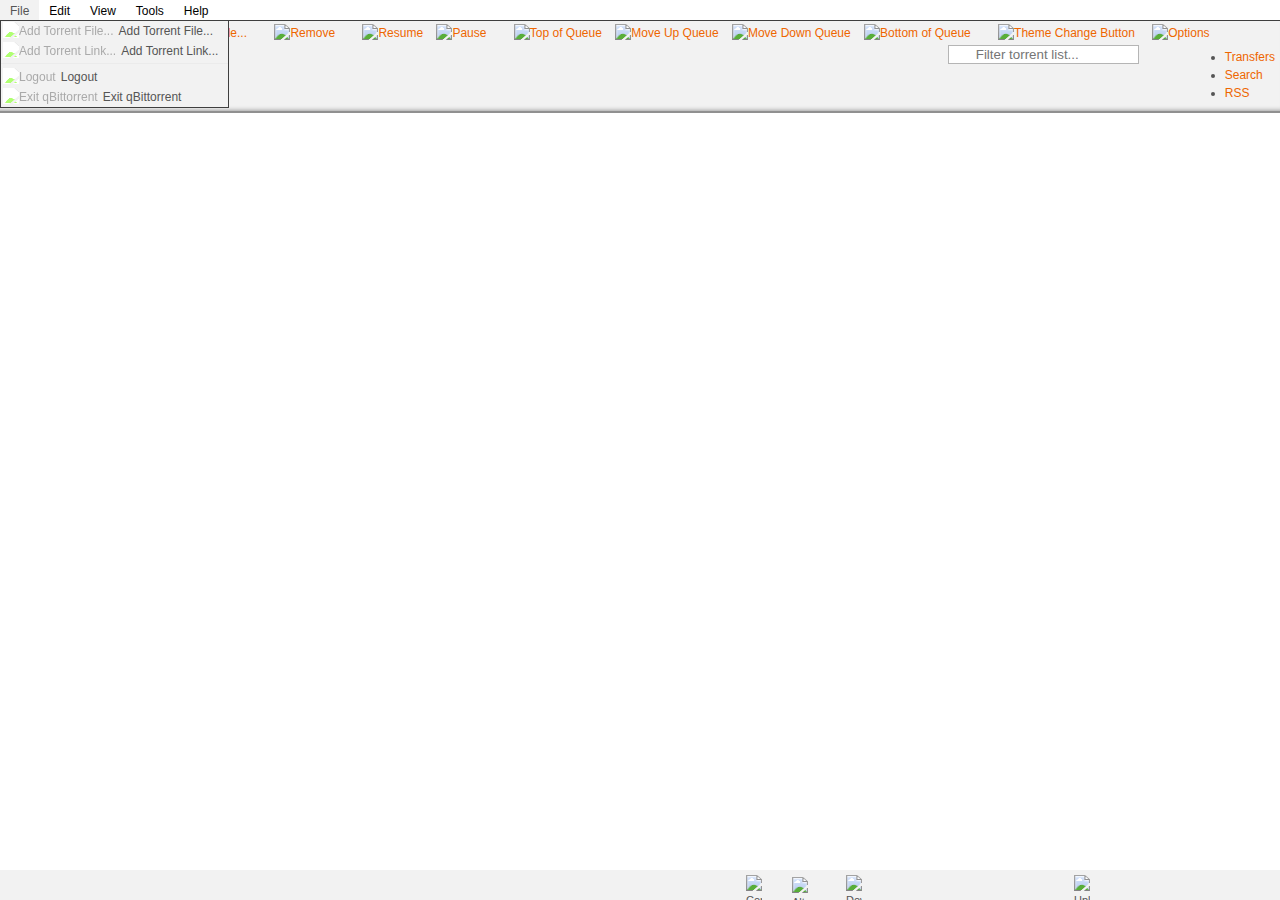
==== commit 2af8b1ce: "qBit Master Parity" ====
--- a/private/index.html
+++ b/private/index.html
@@ -7,7 +7,7 @@
     <meta name="application-name" content="qBittorrent" />
     <title>qBittorrent Web UI</title>
     <link rel="icon" type="image/png" href="images/qbittorrent32.png" sizes="32x32" />
-    <link rel="icon" type="image/svg+xml" href="icons/qbittorrent-tray.svg" sizes="any" />
+    <link rel="icon" type="image/svg+xml" href="images/qbittorrent-tray.svg" sizes="any" />
     <link rel="stylesheet" type="text/css" href="css/dynamicTable.css?v=${CACHEID}" />
     <link rel="stylesheet" type="text/css" href="css/style.css?v=${CACHEID}" />
     <!--<link rel="stylesheet" type="text/css" href="css/Content.css" />-->
@@ -27,6 +27,7 @@
     <script src="scripts/filesystem.js?v=${CACHEID}"></script>
     <script src="scripts/misc.js?locale=${LANG}&v=${CACHEID}"></script>
     <script src="scripts/progressbar.js?v=${CACHEID}"></script>
+    <script src="scripts/piecesbar.js?v=${CACHEID}"></script>
     <script src="scripts/file-tree.js?v=${CACHEID}"></script>
     <script src="scripts/dynamicTable.js?locale=${LANG}&v=${CACHEID}"></script>
     <script src="scripts/client.js?locale=${LANG}&v=${CACHEID}"></script>
@@ -36,7 +37,7 @@
 
 <body>
     <noscript id="noscript">
-        <h1>QBT_TR(JavaScript Required! You must enable JavaScript for the Web UI to work properly)QBT_TR[CONTEXT=HttpServer]</h1>
+        <h1>JavaScript Required! You must enable JavaScript for the Web UI to work properly</h1>
     </noscript>
     <div id="desktop">
         <div id="desktopHeader">
@@ -46,83 +47,83 @@
             <div id="desktopNavbar">
                 <ul>
                     <li>
-                        <a class="returnFalse">QBT_TR(File)QBT_TR[CONTEXT=MainWindow]</a>
-                        <ul>
-                            <li><a id="uploadLink"><img class="MyMenuIcon" alt="QBT_TR(Add Torrent File...)QBT_TR[CONTEXT=MainWindow]" src="icons/list-add.svg" width="16" height="16" />QBT_TR(Add Torrent File...)QBT_TR[CONTEXT=MainWindow]</a></li>
-                            <li><a id="downloadLink"><img class="MyMenuIcon" alt="QBT_TR(Add Torrent Link...)QBT_TR[CONTEXT=MainWindow]" src="icons/insert-link.svg" width="16" height="16" />QBT_TR(Add Torrent Link...)QBT_TR[CONTEXT=MainWindow]</a></li>
-                            <li class="divider"><a id="logoutLink"><img class="MyMenuIcon" alt="QBT_TR(Logout)QBT_TR[CONTEXT=HttpServer]" src="icons/system-log-out.svg" width="16" height="16" />QBT_TR(Logout)QBT_TR[CONTEXT=HttpServer]</a></li>
-                            <li><a id="shutdownLink"><img class="MyMenuIcon" alt="QBT_TR(Exit qBittorrent)QBT_TR[CONTEXT=HttpServer]" src="icons/application-exit.svg" width="16" height="16" />QBT_TR(Exit qBittorrent)QBT_TR[CONTEXT=HttpServer]</a></li>
-                        </ul>
-                    </li>
-                    <li>
-                        <a class="returnFalse">QBT_TR(Edit)QBT_TR[CONTEXT=MainWindow]</a>
-                        <ul>
-							<li><a id="resumeAllLink"><img class="MyMenuIcon" alt="QBT_TR(Resume All)QBT_TR[CONTEXT=MainWindow]" src="icons/media-playback-start.svg" width="16" height="16" />QBT_TR(Resume All)QBT_TR[CONTEXT=MainWindow]</a></li>
-                            <li><a id="pauseAllLink"><img class="MyMenuIcon" alt="QBT_TR(Pause All)QBT_TR[CONTEXT=MainWindow]" src="icons/media-playback-pause.svg" width="16" height="16" />QBT_TR(Pause All)QBT_TR[CONTEXT=MainWindow]</a></li>
-                            <li class="divider"><a id="resumeLink"><img class="MyMenuIcon" alt="QBT_TR(Resume)QBT_TR[CONTEXT=MainWindow]" src="icons/media-playback-start.svg" width="16" height="16" />QBT_TR(Resume)QBT_TR[CONTEXT=MainWindow]</a></li>
-                            <li><a id="pauseLink"><img class="MyMenuIcon" src="icons/media-playback-pause.svg" alt="QBT_TR(Pause)QBT_TR[CONTEXT=MainWindow]" width="16" height="16" />QBT_TR(Pause)QBT_TR[CONTEXT=MainWindow]</a></li>
-                            <li class="divider"><a id="deleteLink"><img class="MyMenuIcon" src="icons/list-remove.svg" alt="QBT_TR(Delete)QBT_TR[CONTEXT=MainWindow]" width="16" height="16" />QBT_TR(Delete)QBT_TR[CONTEXT=MainWindow]</a></li>
-                            <li id="topQueuePosItem" class="divider"><a id="topPrioLink"><img class="MyMenuIcon" src="icons/go-top.svg" alt="QBT_TR(Top of Queue)QBT_TR[CONTEXT=MainWindow]" width="16" height="16" />QBT_TR(Top of Queue)QBT_TR[CONTEXT=MainWindow]</a></li>
-                            <li id="increaseQueuePosItem"><a id="increasePrioLink"><img class="MyMenuIcon" src="icons/go-up.svg" alt="QBT_TR(Move Up Queue)QBT_TR[CONTEXT=MainWindow]" width="16" height="16" />QBT_TR(Move Up Queue)QBT_TR[CONTEXT=MainWindow]</a></li>
-                            <li id="decreaseQueuePosItem"><a id="decreasePrioLink"><img class="MyMenuIcon" src="icons/go-down.svg" alt="QBT_TR(Move Down Queue)QBT_TR[CONTEXT=MainWindow]" width="16" height="16" />QBT_TR(Move Down Queue)QBT_TR[CONTEXT=MainWindow]</a></li>
-                            <li id="bottomQueuePosItem"><a id="bottomPrioLink"><img class="MyMenuIcon" src="icons/go-bottom.svg" alt="QBT_TR(Bottom of Queue)QBT_TR[CONTEXT=MainWindow]" width="16" height="16" />QBT_TR(Bottom of Queue)QBT_TR[CONTEXT=MainWindow]</a></li>
-                            <li class="divider"><a id="recheckLink"><img class="MyMenuIcon" src="icons/document-edit-verify.svg" alt="QBT_TR(Force Recheck)QBT_TR[CONTEXT=TransferListWidget]" width="16" height="16" />QBT_TR(Force recheck)QBT_TR[CONTEXT=TransferListWidget]</a></li>
-                        </ul>
-                    </li>
-                    <li>
-                        <a class="returnFalse">QBT_TR(View)QBT_TR[CONTEXT=MainWindow]</a>
-                        <ul>
-                            <li><a id="showTopToolbarLink"><img class="MyMenuIcon" src="icons/checked.svg" alt="QBT_TR(Top Toolbar)QBT_TR[CONTEXT=MainWindow]" width="16" height="16" />QBT_TR(Top Toolbar)QBT_TR[CONTEXT=MainWindow]</a></li>
-                            <li><a id="showStatusBarLink"><img class="MyMenuIcon" src="icons/checked.svg" alt="QBT_TR(Status Bar)QBT_TR[CONTEXT=MainWindow]" width="16" height="16" />QBT_TR(Status Bar)QBT_TR[CONTEXT=MainWindow]</a></li>
-                            <li><a id="speedInBrowserTitleBarLink"><img class="MyMenuIcon" src="icons/checked.svg" alt="QBT_TR(Speed in Title Bar)QBT_TR[CONTEXT=MainWindow]" width="16" height="16" />QBT_TR(Speed in Title Bar)QBT_TR[CONTEXT=MainWindow]</a></li>
-                            <li class="divider"><a id="showSearchEngineLink"><img class="MyMenuIcon" src="icons/checked.svg" alt="QBT_TR(Search Engine)QBT_TR[CONTEXT=MainWindow]" width="16" height="16" />QBT_TR(Search Engine)QBT_TR[CONTEXT=MainWindow]</a></li>
-                            <li><a id="showRssReaderLink"><img class="MyMenuIcon" src="icons/checked.svg" alt="QBT_TR(RSS)QBT_TR[CONTEXT=MainWindow]" width="16" height="16" />QBT_TR(RSS Reader)QBT_TR[CONTEXT=MainWindow]</a></li>
-                            <li class="divider"><a id="StatisticsLink"><img class="MyMenuIcon" src="icons/view-statistics.svg" alt="QBT_TR(Statistics)QBT_TR[CONTEXT=MainWindow]" width="16" height="16" />QBT_TR(Statistics)QBT_TR[CONTEXT=MainWindow]</a></li>
-                        </ul>
-                    </li>
-                    <li>
-                        <a class="returnFalse">QBT_TR(Tools)QBT_TR[CONTEXT=MainWindow]</a>
-                        <ul>
-                            <li><a id="preferencesLink"><img class="MyMenuIcon" src="icons/configure.svg" alt="QBT_TR(Options...)QBT_TR[CONTEXT=MainWindow]" width="16" height="16" />QBT_TR(Options...)QBT_TR[CONTEXT=MainWindow]</a></li>
-                            <li><a id="registerMagnetHandlerLink"><img class="MyMenuIcon" src="icons/kt-magnet.svg" alt="QBT_TR(Register to handle magnet links...)QBT_TR[CONTEXT=HttpServer]" width="16" height="16" />QBT_TR(Register to handle magnet links...)QBT_TR[CONTEXT=HttpServer]</a></li>
-                        </ul>
-                    </li>
-                    <li>
-                        <a class="returnFalse">QBT_TR(Help)QBT_TR[CONTEXT=MainWindow]</a>
-                        <ul>
-                            <li><a id="docsLink" target="_blank" href="http://wiki.qbittorrent.org/"><img class="MyMenuIcon" src="icons/help-contents.svg" alt="QBT_TR(Documentation)QBT_TR[CONTEXT=MainWindow]" width="16" height="16" />QBT_TR(Documentation)QBT_TR[CONTEXT=MainWindow]</a></li>
-                            <li class="divider"><a id="bugLink" target="_blank" href="https://www.qbittorrent.org/donate"><img class="MyMenuIcon" src="icons/wallet-open.svg" alt="QBT_TR(Donate!)QBT_TR[CONTEXT=MainWindow]" width="16" height="16" />QBT_TR(Donate!)QBT_TR[CONTEXT=MainWindow]</a></li>
-                            <li><a id="aboutLink"><img class="MyMenuIcon" src="icons/help-about.svg" alt="QBT_TR(About)QBT_TR[CONTEXT=MainWindow]" width="16" height="16" />QBT_TR(About)QBT_TR[CONTEXT=MainWindow]</a></li>
+                        <a class="returnFalse">File</a>
+                        <ul>
+                            <li><a id="uploadLink"><img class="MyMenuIcon" alt="Add Torrent File..." src="images/list-add.svg" width="16" height="16" />Add Torrent File...</a></li>
+                            <li><a id="downloadLink"><img class="MyMenuIcon" alt="Add Torrent Link..." src="images/insert-link.svg" width="16" height="16" />Add Torrent Link...</a></li>
+                            <li class="divider"><a id="logoutLink"><img class="MyMenuIcon" alt="Logout" src="images/system-log-out.svg" width="16" height="16" />Logout</a></li>
+                            <li><a id="shutdownLink"><img class="MyMenuIcon" alt="Exit qBittorrent" src="images/application-exit.svg" width="16" height="16" />Exit qBittorrent</a></li>
+                        </ul>
+                    </li>
+                    <li>
+                        <a class="returnFalse">Edit</a>
+                        <ul>
+                            <li><a id="resumeLink"><img class="MyMenuIcon" alt="Resume" src="images/torrent-start.svg" width="16" height="16" />Resume</a></li>
+                            <li><a id="pauseLink"><img class="MyMenuIcon" src="images/torrent-stop.svg" alt="Pause" width="16" height="16" />Pause</a></li>
+                            <li><a id="resumeAllLink"><img class="MyMenuIcon" alt="Resume All" src="images/torrent-start.svg" width="16" height="16" />Resume All</a></li>
+                            <li><a id="pauseAllLink"><img class="MyMenuIcon" alt="Pause All" src="images/torrent-stop.svg" width="16" height="16" />Pause All</a></li>
+                            <li class="divider"><a id="deleteLink"><img class="MyMenuIcon" src="images/list-remove.svg" alt="Remove" width="16" height="16" />Remove</a></li>
+                            <li id="topQueuePosItem" class="divider"><a id="topPrioLink"><img class="MyMenuIcon" src="images/go-top.svg" alt="Top of Queue" width="16" height="16" />Top of Queue</a></li>
+                            <li id="increaseQueuePosItem"><a id="increasePrioLink"><img class="MyMenuIcon" src="images/go-up.svg" alt="Move Up Queue" width="16" height="16" />Move Up Queue</a></li>
+                            <li id="decreaseQueuePosItem"><a id="decreasePrioLink"><img class="MyMenuIcon" src="images/go-down.svg" alt="Move Down Queue" width="16" height="16" />Move Down Queue</a></li>
+                            <li id="bottomQueuePosItem"><a id="bottomPrioLink"><img class="MyMenuIcon" src="images/go-bottom.svg" alt="Bottom of Queue" width="16" height="16" />Bottom of Queue</a></li>
+                        </ul>
+                    </li>
+                    <li>
+                        <a class="returnFalse">View</a>
+                        <ul>
+                            <li><a id="showTopToolbarLink"><img class="MyMenuIcon" src="images/checked-completed.svg" alt="Top Toolbar" width="16" height="16" />Top Toolbar</a></li>
+                            <li><a id="showStatusBarLink"><img class="MyMenuIcon" src="images/checked-completed.svg" alt="Status Bar" width="16" height="16" />Status Bar</a></li>
+                            <li><a id="showFiltersSidebarLink"><img class="MyMenuIcon" src="images/checked-completed.svg" alt="Filters Sidebar" width="16" height="16" />Filters Sidebar</a></li>
+                            <li><a id="speedInBrowserTitleBarLink"><img class="MyMenuIcon" src="images/checked-completed.svg" alt="Speed in Title Bar" width="16" height="16" />Speed in Title Bar</a></li>
+                            <li class="divider"><a id="showSearchEngineLink"><img class="MyMenuIcon" src="images/checked-completed.svg" alt="Search Engine" width="16" height="16" />Search Engine</a></li>
+                            <li><a id="showRssReaderLink"><img class="MyMenuIcon" src="images/checked-completed.svg" alt="RSS" width="16" height="16" />RSS Reader</a></li>
+                            <li class="divider"><a id="StatisticsLink"><img class="MyMenuIcon" src="images/view-statistics.svg" alt="Statistics" width="16" height="16" />Statistics</a></li>
+                        </ul>
+                    </li>
+                    <li>
+                        <a class="returnFalse">Tools</a>
+                        <ul>
+                            <li><a id="preferencesLink"><img class="MyMenuIcon" src="images/configure.svg" alt="Options..." width="16" height="16" />Options...</a></li>
+                            <li><a id="registerMagnetHandlerLink"><img class="MyMenuIcon" src="images/torrent-magnet.svg" alt="Register to handle magnet links..." width="16" height="16" />Register to handle magnet links...</a></li>
+                        </ul>
+                    </li>
+                    <li>
+                        <a class="returnFalse">Help</a>
+                        <ul>
+                            <li><a id="docsLink" target="_blank" href="http://wiki.qbittorrent.org/"><img class="MyMenuIcon" src="images/help-contents.svg" alt="Documentation" width="16" height="16" />Documentation</a></li>
+                            <li class="divider"><a id="bugLink" target="_blank" href="https://www.qbittorrent.org/donate"><img class="MyMenuIcon" src="images/wallet-open.svg" alt="Donate!" width="16" height="16" />Donate!</a></li>
+                            <li><a id="aboutLink"><img class="MyMenuIcon" src="images/help-about.svg" alt="About" width="16" height="16" />About</a></li>
                         </ul>
                     </li>
                 </ul>
             </div>
             <div id="mochaToolbar">
                 &nbsp;&nbsp;
-                <a id="downloadButton"><img class="mochaToolButton" title="QBT_TR(Add Torrent Link...)QBT_TR[CONTEXT=MainWindow]" src="icons/insert-link.svg" alt="QBT_TR(Add Torrent Link...)QBT_TR[CONTEXT=MainWindow]" width="24" height="24" /></a>
-                <a id="uploadButton"><img class="mochaToolButton" title="QBT_TR(Add Torrent File...)QBT_TR[CONTEXT=MainWindow]" src="icons/list-add.svg" alt="QBT_TR(Add Torrent File...)QBT_TR[CONTEXT=MainWindow]" width="24" height="24" /></a>
-                <a id="deleteButton" class="divider"><img class="mochaToolButton" title="QBT_TR(Delete)QBT_TR[CONTEXT=TransferListWidget]" src="icons/list-remove.svg" alt="QBT_TR(Delete)QBT_TR[CONTEXT=TransferListWidget]" width="24" height="24" /></a>
-                <a id="resumeButton" class="divider"><img class="mochaToolButton" title="QBT_TR(Resume)QBT_TR[CONTEXT=TransferListWidget]" src="icons/media-playback-start.svg" alt="QBT_TR(Resume)QBT_TR[CONTEXT=TransferListWidget]" width="24" height="24" /></a>
-                <a id="pauseButton"><img class="mochaToolButton" title="QBT_TR(Pause)QBT_TR[CONTEXT=TransferListWidget]" src="icons/media-playback-pause.svg" alt="QBT_TR(Pause)QBT_TR[CONTEXT=TransferListWidget]" width="24" height="24" /></a>
+                <a id="downloadButton"><img class="mochaToolButton" title="Add Torrent Link..." src="images/insert-link.svg" alt="Add Torrent Link..." width="24" height="24" /></a>
+                <a id="uploadButton"><img class="mochaToolButton" title="Add Torrent File..." src="images/list-add.svg" alt="Add Torrent File..." width="24" height="24" /></a>
+                <a id="deleteButton" class="divider"><img class="mochaToolButton" title="Remove" src="images/list-remove.svg" alt="Remove" width="24" height="24" /></a>
+                <a id="resumeButton" class="divider"><img class="mochaToolButton" title="Resume" src="images/torrent-start.svg" alt="Resume" width="24" height="24" /></a>
+                <a id="pauseButton"><img class="mochaToolButton" title="Pause" src="images/torrent-stop.svg" alt="Pause" width="24" height="24" /></a>
                 <span id="queueingButtons">
-                    <a id="topPrioButton" class="divider"><img class="mochaToolButton" title="QBT_TR(Move to the top of the queue)QBT_TR[CONTEXT=MainWindow]" src="icons/go-top.svg" alt="QBT_TR(Top of Queue)QBT_TR[CONTEXT=MainWindow]" width="24" height="24" /></a>
-                    <a id="increasePrioButton"><img class="mochaToolButton" title="QBT_TR(Move up in the queue)QBT_TR[CONTEXT=MainWindow]" src="icons/go-up.svg" alt="QBT_TR(Move Up Queue)QBT_TR[CONTEXT=MainWindow]" width="24" height="24" /></a>
-                    <a id="decreasePrioButton"><img class="mochaToolButton" title="QBT_TR(Move down in the queue)QBT_TR[CONTEXT=MainWindow]" src="icons/go-down.svg" alt="QBT_TR(Move Down Queue)QBT_TR[CONTEXT=MainWindow]" width="24" height="24" /></a>
-                    <a id="bottomPrioButton"><img class="mochaToolButton" title="QBT_TR(Move to the bottom of the queue)QBT_TR[CONTEXT=MainWindow]" src="icons/go-bottom.svg" alt="QBT_TR(Bottom of Queue)QBT_TR[CONTEXT=MainWindow]" width="24" height="24" /></a>
+                    <a id="topPrioButton" class="divider"><img class="mochaToolButton" title="Move to the top of the queue" src="images/go-top.svg" alt="Top of Queue" width="24" height="24" /></a>
+                    <a id="increasePrioButton"><img class="mochaToolButton" title="Move up in the queue" src="images/go-up.svg" alt="Move Up Queue" width="24" height="24" /></a>
+                    <a id="decreasePrioButton"><img class="mochaToolButton" title="Move down in the queue" src="images/go-down.svg" alt="Move Down Queue" width="24" height="24" /></a>
+                    <a id="bottomPrioButton"><img class="mochaToolButton" title="Move to the bottom of the queue" src="images/go-bottom.svg" alt="Bottom of Queue" width="24" height="24" /></a>
                 </span>
 				<a class="divider"></a>
-				<a id="btn-toggle"><img title="Theme Change Button" src="icons/theme.svg" alt="Theme Change Button" /></a>
-				<a id="preferencesButton" class="divider"><img class="mochaToolButton" title="QBT_TR(Options)QBT_TR[CONTEXT=OptionsDialog]" src="icons/configure.svg" alt="QBT_TR(Options)QBT_TR[CONTEXT=OptionsDialog]" width="24" height="24" /></a>
+				<a id="btn-toggle"><img title="Theme Change Button" src="images/theme.svg" alt="Theme Change Button" /></a>
+				<a id="preferencesButton" class="divider"><img class="mochaToolButton" title="Options" src="images/configure.svg" alt="Options" width="24" height="24" /></a>
                 <div id="mainWindowTabs" class="toolbarTabs">
                     <ul id="mainWindowTabsList" class="tab-menu">
-                        <li id="transfersTabLink" class="selected"><a class="tab">QBT_TR(Transfers)QBT_TR[CONTEXT=MainWindow]</a></li>
-                        <li id="searchTabLink"><a class="tab">QBT_TR(Search)QBT_TR[CONTEXT=MainWindow]</a></li>
-                        <li id="rssTabLink"><a class="tab">QBT_TR(RSS)QBT_TR[CONTEXT=MainWindow]</a></li>
+                        <li id="transfersTabLink" class="selected"><a class="tab">Transfers</a></li>
+                        <li id="searchTabLink"><a class="tab">Search</a></li>
+                        <li id="rssTabLink"><a class="tab">RSS</a></li>
                     </ul>
                     <div class="clear"></div>
                 </div>
                 <div id="torrentsFilterToolbar">
-                    <input type="text" id="torrentsFilterInput" placeholder="QBT_TR(Filter torrent list...)QBT_TR[CONTEXT=MainWindow]" autocorrect="off" autocapitalize="none" />
+                    <input type="text" id="torrentsFilterInput" placeholder="Filter torrent list..." autocorrect="off" autocapitalize="none" />
                 </div>
             </div>
         </div>
@@ -130,95 +131,98 @@
         </div>
     </div>
     <ul id="torrentsTableMenu" class="contextMenu"> 
-		<li><a href="#start"><img src="icons/media-playback-start.svg" alt="QBT_TR(Resume)QBT_TR[CONTEXT=TransferListWidget]" /> QBT_TR(Resume)QBT_TR[CONTEXT=TransferListWidget]</a></li>
-        <li><a href="#pause"><img src="icons/media-playback-pause.svg" alt="QBT_TR(Pause)QBT_TR[CONTEXT=TransferListWidget]" /> QBT_TR(Pause)QBT_TR[CONTEXT=TransferListWidget]</a></li>
-        <li><a href="#forceStart"><img src="icons/media-seek-forward.svg" alt="QBT_TR(Force Resume)QBT_TR[CONTEXT=TransferListWidget]" /> QBT_TR(Force Resume)QBT_TR[CONTEXT=TransferListWidget]</a></li>
-        <li class="separator"><a href="#delete"><img src="icons/list-remove.svg" alt="QBT_TR(Delete)QBT_TR[CONTEXT=TransferListWidget]" /> QBT_TR(Delete)QBT_TR[CONTEXT=TransferListWidget]</a></li>
+		<li><a href="#start"><img src="images/torrent-start.svg" alt="Resume" /> Resume</a></li>
+        <li><a href="#pause"><img src="images/torrent-stop.svg" alt="Pause" /> Pause</a></li>
+        <li><a href="#forceStart"><img src="images/torrent-start-forced.svg" alt="Force Resume" /> Force Resume</a></li>
+        <li class="separator"><a href="#delete"><img src="images/list-remove.svg" alt="Remove" /> Remove</a></li>
         <li class="separator">
-            <a href="#setLocation"><img src="icons/inode-directory.svg" alt="QBT_TR(Set location...)QBT_TR[CONTEXT=TransferListWidget]" /> QBT_TR(Set location...)QBT_TR[CONTEXT=TransferListWidget]</a>
-            <a href="#rename"><img src="icons/edit-rename.svg" alt="QBT_TR(Rename...)QBT_TR[CONTEXT=TransferListWidget]" /> QBT_TR(Rename...)QBT_TR[CONTEXT=TransferListWidget]</a>
-        </li>
-        <li>
-            <a href="#Category" class="arrow-right"><img src="icons/view-categories.svg" alt="QBT_TR(Category)QBT_TR[CONTEXT=TransferListWidget]" /> QBT_TR(Category)QBT_TR[CONTEXT=TransferListWidget]</a>
+            <a href="#setLocation"><img src="images/set-location.svg" alt="Set location..." /> Set location...</a>
+            <a href="#rename"><img src="images/edit-rename.svg" alt="Rename..." /> Rename...</a>
+        </li>
+        <li>
+            <a href="#Category" class="arrow-right"><img src="images/view-categories.svg" alt="Category" /> Category</a>
             <ul id="contextCategoryList" class="scrollableMenu"></ul>
         </li>
         <li>
-            <a href="#Tags" class="arrow-right"><img src="icons/view-categories.svg" alt="QBT_TR(Tags)QBT_TR[CONTEXT=TransferListWidget]" /> QBT_TR(Tags)QBT_TR[CONTEXT=TransferListWidget]</a>
+            <a href="#Tags" class="arrow-right"><img src="images/view-categories.svg" alt="Tags" /> Tags</a>
             <ul id="contextTagList" class="scrollableMenu"></ul>
         </li>
         <li>
-            <a href="#autoTorrentManagement"><img src="icons/checked.svg" alt="QBT_TR(Automatic Torrent Management)QBT_TR[CONTEXT=TransferListWidget]" /> QBT_TR(Automatic Torrent Management)QBT_TR[CONTEXT=TransferListWidget]</a>
-        </li>
-        <li class="separator"><a href="#downloadLimit"><img src="icons/kt-set-max-download-speed.svg" alt="QBT_TR(Limit download rate...)QBT_TR[CONTEXT=TransferListWidget]" /> QBT_TR(Limit download rate...)QBT_TR[CONTEXT=TransferListWidget]</a></li>
-        <li><a href="#uploadLimit"><img src="icons/kt-set-max-upload-speed.svg" alt="QBT_TR(Limit upload rate...)QBT_TR[CONTEXT=TransferListWidget]" /> QBT_TR(Limit upload rate...)QBT_TR[CONTEXT=TransferListWidget]</a></li>
-        <li><a href="#shareRatio"><img src="icons/ratio.svg" alt="QBT_TR(Limit share ratio...)QBT_TR[CONTEXT=TransferListWidget]" /> QBT_TR(Limit share ratio...)QBT_TR[CONTEXT=TransferListWidget]</a></li>
-        <li><a href="#superSeeding"><img src="icons/checked.svg" alt="QBT_TR(Super seeding mode)QBT_TR[CONTEXT=TransferListWidget]" /> QBT_TR(Super seeding mode)QBT_TR[CONTEXT=TransferListWidget]</a></li>
-        <li class="separator"><a href="#sequentialDownload"><img src="icons/checked.svg" alt="QBT_TR(Download in sequential order)QBT_TR[CONTEXT=TransferListWidget]" /> QBT_TR(Download in sequential order)QBT_TR[CONTEXT=TransferListWidget]</a></li>
-        <li><a href="#firstLastPiecePrio"><img src="icons/checked.svg" alt="QBT_TR(Download first and last pieces first)QBT_TR[CONTEXT=TransferListWidget]" /> QBT_TR(Download first and last pieces first)QBT_TR[CONTEXT=TransferListWidget]</a></li>
-        <li class="separator"><a href="#forceRecheck"><img src="icons/document-edit-verify.svg" alt="QBT_TR(Force recheck)QBT_TR[CONTEXT=TransferListWidget]" /> QBT_TR(Force recheck)QBT_TR[CONTEXT=TransferListWidget]</a></li>
-        <li><a href="#forceReannounce"><img src="icons/document-edit-verify.svg" alt="QBT_TR(Force reannounce)QBT_TR[CONTEXT=TransferListWidget]" /> QBT_TR(Force reannounce)QBT_TR[CONTEXT=TransferListWidget]</a></li>
+            <a href="#autoTorrentManagement"><img src="images/checked-completed.svg" alt="Automatic Torrent Management" /> Automatic Torrent Management</a>
+        </li>
+        <li class="separator"><a href="#downloadLimit"><img src="images/download.svg" alt="Limit download rate..." /> Limit download rate...</a></li>
+        <li><a href="#uploadLimit"><img src="images/upload.svg" alt="Limit upload rate..." /> Limit upload rate...</a></li>
+        <li><a href="#shareRatio"><img src="images/ratio.svg" alt="Limit share ratio..." /> Limit share ratio...</a></li>
+        <li><a href="#superSeeding"><img src="images/checked-completed.svg" alt="Super seeding mode" /> Super seeding mode</a></li>
+        <li class="separator"><a href="#sequentialDownload"><img src="images/checked-completed.svg" alt="Download in sequential order" /> Download in sequential order</a></li>
+        <li><a href="#firstLastPiecePrio"><img src="images/checked-completed.svg" alt="Download first and last pieces first" /> Download first and last pieces first</a></li>
+        <li class="separator"><a href="#forceRecheck"><img src="images/force-recheck.svg" alt="Force recheck" /> Force recheck</a></li>
+        <li><a href="#forceReannounce"><img src="images/reannounce.svg" alt="Force reannounce" /> Force reannounce</a></li>
         <li id="queueingMenuItems" class="separator">
-            <a href="#queue" class="arrow-right"><span style="display: inline-block; width:16px"></span> QBT_TR(Queue)QBT_TR[CONTEXT=TransferListWidget]</a>
+            <a href="#queue" class="arrow-right"><span style="display: inline-block; width:16px"></span> Queue</a>
             <ul>
-                <li><a href="#queueTop"><img src="icons/go-top.svg" alt="QBT_TR(Move to top)QBT_TR[CONTEXT=TransferListWidget]" /> QBT_TR(Move to top)QBT_TR[CONTEXT=TransferListWidget]</a></li>
-                <li><a href="#queueUp"><img src="icons/go-up.svg" alt="QBT_TR(Move up)QBT_TR[CONTEXT=TransferListWidget]" /> QBT_TR(Move up)QBT_TR[CONTEXT=TransferListWidget]</a></li>
-                <li><a href="#queueDown"><img src="icons/go-down.svg" alt="QBT_TR(Move down)QBT_TR[CONTEXT=TransferListWidget]" /> QBT_TR(Move down)QBT_TR[CONTEXT=TransferListWidget]</a></li>
-                <li><a href="#queueBottom"><img src="icons/go-bottom.svg" alt="QBT_TR(Move to bottom)QBT_TR[CONTEXT=TransferListWidget]" /> QBT_TR(Move to bottom)QBT_TR[CONTEXT=TransferListWidget]</a></li>
+                <li><a href="#queueTop"><img src="images/go-top.svg" alt="Move to top" /> Move to top</a></li>
+                <li><a href="#queueUp"><img src="images/go-up.svg" alt="Move up" /> Move up</a></li>
+                <li><a href="#queueDown"><img src="images/go-down.svg" alt="Move down" /> Move down</a></li>
+                <li><a href="#queueBottom"><img src="images/go-bottom.svg" alt="Move to bottom" /> Move to bottom</a></li>
             </ul>
         </li>
         <li>
-            <a href="#" class="arrow-right"><img src="icons/edit-copy.svg" alt="QBT_TR(Copy)QBT_TR[CONTEXT=TransferListWidget]" /> QBT_TR(Copy)QBT_TR[CONTEXT=TransferListWidget]</a>
+            <a href="#" class="arrow-right"><img src="images/edit-copy.svg" alt="Copy" /> Copy</a>
             <ul>
-                <li><a href="#" id="copyName" class="copyToClipboard"><img src="icons/edit-copy.svg" alt="QBT_TR(Name)QBT_TR[CONTEXT=TransferListWidget]" /> QBT_TR(Name)QBT_TR[CONTEXT=TransferListWidget]</a></li>
-                <li><a href="#" id="copyInfohash1" class="copyToClipboard"><img src="icons/edit-copy.svg" alt="QBT_TR(Info hash v1)QBT_TR[CONTEXT=TransferListWidget]" /> QBT_TR(Info hash v1)QBT_TR[CONTEXT=TransferListWidget]</a></li>
-                <li><a href="#" id="copyInfohash2" class="copyToClipboard"><img src="icons/edit-copy.svg" alt="QBT_TR(Info hash v2)QBT_TR[CONTEXT=TransferListWidget]" /> QBT_TR(Info hash v2)QBT_TR[CONTEXT=TransferListWidget]</a></li>
-                <li><a href="#" id="copyMagnetLink" class="copyToClipboard"><img src="icons/kt-magnet.svg" alt="QBT_TR(Magnet link)QBT_TR[CONTEXT=TransferListWidget]" /> QBT_TR(Magnet link)QBT_TR[CONTEXT=TransferListWidget]</a></li>
-                <li><a href="#" id="copyID" class="copyToClipboard"><img src="icons/edit-copy.svg" alt="QBT_TR(Torrent ID)QBT_TR[CONTEXT=TransferListWidget]" /> QBT_TR(Torrent ID)QBT_TR[CONTEXT=TransferListWidget]</a></li>
+                <li><a href="#" id="copyName" class="copyToClipboard"><img src="images/name.svg" alt="Name" /> Name</a></li>
+                <li><a href="#" id="copyInfohash1" class="copyToClipboard"><img src="images/hash.svg" alt="Info hash v1" /> Info hash v1</a></li>
+                <li><a href="#" id="copyInfohash2" class="copyToClipboard"><img src="images/hash.svg" alt="Info hash v2" /> Info hash v2</a></li>
+                <li><a href="#" id="copyMagnetLink" class="copyToClipboard"><img src="images/torrent-magnet.svg" alt="Magnet link" /> Magnet link</a></li>
+                <li><a href="#" id="copyID" class="copyToClipboard"><img src="images/help-about.svg" alt="Torrent ID" /> Torrent ID</a></li>
             </ul>
         </li>
+        <li>
+            <a href="#exportTorrent"><img src="images/edit-copy.svg" alt="Export .torrent" /> Export .torrent</a>
+        </li>
     </ul>
     <ul id="categoriesFilterMenu" class="contextMenu">
-        <li><a href="#createCategory"><img src="icons/list-add.svg" alt="QBT_TR(Add category...)QBT_TR[CONTEXT=CategoryFilterWidget]" /> QBT_TR(Add category...)QBT_TR[CONTEXT=CategoryFilterWidget]</a></li>
-        <li><a href="#editCategory"><img src="icons/document-edit.svg" alt="QBT_TR(Edit category...)QBT_TR[CONTEXT=CategoryFilterWidget]" /> QBT_TR(Edit category...)QBT_TR[CONTEXT=CategoryFilterWidget]</a></li>
-        <li><a href="#deleteCategory"><img src="icons/list-remove.svg" alt="QBT_TR(Remove category)QBT_TR[CONTEXT=CategoryFilterWidget]" /> QBT_TR(Remove category)QBT_TR[CONTEXT=CategoryFilterWidget]</a></li>
-        <li><a href="#deleteUnusedCategories"><img src="icons/list-remove.svg" alt="QBT_TR(Remove unused categories)QBT_TR[CONTEXT=CategoryFilterWidget]" /> QBT_TR(Remove unused categories)QBT_TR[CONTEXT=CategoryFilterWidget]</a></li>
-        <li class="separator"><a href="#startTorrentsByCategory"><img src="icons/media-playback-start.svg" alt="QBT_TR(Resume torrents)QBT_TR[CONTEXT=CategoryFilterWidget]" /> QBT_TR(Resume torrents)QBT_TR[CONTEXT=CategoryFilterWidget]</a></li>
-        <li><a href="#pauseTorrentsByCategory"><img src="icons/media-playback-pause.svg" alt="QBT_TR(Pause torrents)QBT_TR[CONTEXT=CategoryFilterWidget]" /> QBT_TR(Pause torrents)QBT_TR[CONTEXT=CategoryFilterWidget]</a></li>
-        <li><a href="#deleteTorrentsByCategory"><img src="icons/edit-delete.svg" alt="QBT_TR(Delete torrents)QBT_TR[CONTEXT=CategoryFilterWidget]" /> QBT_TR(Delete torrents)QBT_TR[CONTEXT=CategoryFilterWidget]</a></li>
+        <li><a href="#createCategory"><img src="images/list-add.svg" alt="Add category..." /> Add category...</a></li>
+        <li><a href="#editCategory"><img src="images/edit-rename.svg" alt="Edit category..." /> Edit category...</a></li>
+        <li><a href="#deleteCategory"><img src="images/list-remove.svg" alt="Remove category" /> Remove category</a></li>
+        <li><a href="#deleteUnusedCategories"><img src="images/list-remove.svg" alt="Remove unused categories" /> Remove unused categories</a></li>
+        <li class="separator"><a href="#startTorrentsByCategory"><img src="images/torrent-start.svg" alt="Resume torrents" /> Resume torrents</a></li>
+        <li><a href="#pauseTorrentsByCategory"><img src="images/torrent-stop.svg" alt="Pause torrents" /> Pause torrents</a></li>
+        <li><a href="#deleteTorrentsByCategory"><img src="images/list-remove.svg" alt="Remove torrents" /> Remove torrents</a></li>
     </ul>
     <ul id="tagsFilterMenu" class="contextMenu">
-        <li><a href="#createTag"><img src="icons/list-add.svg" alt="QBT_TR(Add tag...)QBT_TR[CONTEXT=TagFilterWidget]" /> QBT_TR(Add tag...)QBT_TR[CONTEXT=TagFilterWidget]</a></li>
-        <li><a href="#deleteTag"><img src="icons/list-remove.svg" alt="QBT_TR(Remove tag)QBT_TR[CONTEXT=TagFilterWidget]" /> QBT_TR(Remove tag)QBT_TR[CONTEXT=TagFilterWidget]</a></li>
-        <li><a href="#deleteUnusedTags"><img src="icons/list-remove.svg" alt="QBT_TR(Remove unused tags)QBT_TR[CONTEXT=TagFilterWidget]" /> QBT_TR(Remove unused tags)QBT_TR[CONTEXT=TagFilterWidget]</a></li>
-        <li class="separator"><a href="#startTorrentsByTag"><img src="icons/media-playback-start.svg" alt="QBT_TR(Resume torrents)QBT_TR[CONTEXT=TagFilterWidget]" /> QBT_TR(Resume torrents)QBT_TR[CONTEXT=TagFilterWidget]</a></li>
-        <li><a href="#pauseTorrentsByTag"><img src="icons/media-playback-pause.svg" alt="QBT_TR(Pause torrents)QBT_TR[CONTEXT=TagFilterWidget]" /> QBT_TR(Pause torrents)QBT_TR[CONTEXT=TagFilterWidget]</a></li>
-        <li><a href="#deleteTorrentsByTag"><img src="icons/edit-delete.svg" alt="QBT_TR(Delete torrents)QBT_TR[CONTEXT=TagFilterWidget]" /> QBT_TR(Delete torrents)QBT_TR[CONTEXT=TagFilterWidget]</a></li>
+        <li><a href="#createTag"><img src="images/list-add.svg" alt="Add tag..." /> Add tag...</a></li>
+        <li><a href="#deleteTag"><img src="images/list-remove.svg" alt="Remove tag" /> Remove tag</a></li>
+        <li><a href="#deleteUnusedTags"><img src="images/list-remove.svg" alt="Remove unused tags" /> Remove unused tags</a></li>
+        <li class="separator"><a href="#startTorrentsByTag"><img src="images/torrent-start.svg" alt="Resume torrents" /> Resume torrents</a></li>
+        <li><a href="#pauseTorrentsByTag"><img src="images/torrent-stop.svg" alt="Pause torrents" /> Pause torrents</a></li>
+        <li><a href="#deleteTorrentsByTag"><img src="images/list-remove.svg" alt="Remove torrents" /> Remove torrents</a></li>
     </ul>
     <ul id="trackersFilterMenu" class="contextMenu">
-		<li><a href="#resumeTorrentsByTracker"><img src="icons/media-playback-start.svg" alt="QBT_TR(Resume torrents)QBT_TR[CONTEXT=TrackerFiltersList]" /> QBT_TR(Resume torrents)QBT_TR[CONTEXT=TrackerFiltersList]</a></li>
-        <li><a href="#pauseTorrentsByTracker"><img src="icons/media-playback-pause.svg" alt="QBT_TR(Pause torrents)QBT_TR[CONTEXT=TrackerFiltersList]" /> QBT_TR(Pause torrents)QBT_TR[CONTEXT=TrackerFiltersList]</a></li>
-        <li><a href="#deleteTorrentsByTracker"><img src="icons/edit-delete.svg" alt="QBT_TR(Delete torrents)QBT_TR[CONTEXT=TrackerFiltersList]" /> QBT_TR(Delete torrents)QBT_TR[CONTEXT=TrackerFiltersList]</a></li>
+		<li><a href="#resumeTorrentsByTracker"><img src="images/torrent-start.svg" alt="Resume torrents" /> Resume torrents</a></li>
+        <li><a href="#pauseTorrentsByTracker"><img src="images/torrent-stop.svg" alt="Pause torrents" /> Pause torrents</a></li>
+        <li><a href="#deleteTorrentsByTracker"><img src="images/list-remove.svg" alt="Remove torrents" /> Remove torrents</a></li>
     </ul>
     <ul id="torrentTrackersMenu" class="contextMenu">
-        <li><a href="#AddTracker"><img src="icons/list-add.svg" alt="QBT_TR(Add a new tracker...)QBT_TR[CONTEXT=TrackerListWidget]" /> QBT_TR(Add a new tracker...)QBT_TR[CONTEXT=TrackerListWidget]</a></li>
-        <li class="separator"><a href="#EditTracker"><img src="icons/document-edit.svg" alt="QBT_TR(Edit tracker URL...)QBT_TR[CONTEXT=TrackerListWidget]" /> QBT_TR(Edit tracker URL...)QBT_TR[CONTEXT=TrackerListWidget]</a></li>
-        <li><a href="#RemoveTracker"><img src="icons/list-remove.svg" alt="QBT_TR(Remove tracker)QBT_TR[CONTEXT=TrackerListWidget]" /> QBT_TR(Remove tracker)QBT_TR[CONTEXT=TrackerListWidget]</a></li>
-        <li><a href="#CopyTrackerUrl" id="CopyTrackerUrl"><img src="icons/edit-copy.svg" alt="QBT_TR(Copy tracker URL)QBT_TR[CONTEXT=TrackerListWidget]" /> QBT_TR(Copy tracker URL)QBT_TR[CONTEXT=TrackerListWidget]</a></li>
+        <li><a href="#AddTracker"><img src="images/list-add.svg" alt="Add trackers..." /> Add trackers...</a></li>
+        <li class="separator"><a href="#EditTracker"><img src="images/edit-rename.svg" alt="Edit tracker URL..." /> Edit tracker URL...</a></li>
+        <li><a href="#RemoveTracker"><img src="images/list-remove.svg" alt="Remove tracker" /> Remove tracker</a></li>
+        <li><a href="#CopyTrackerUrl" id="CopyTrackerUrl"><img src="images/edit-copy.svg" alt="Copy tracker URL" /> Copy tracker URL</a></li>
     </ul>
     <ul id="torrentPeersMenu" class="contextMenu">
-        <li><a href="#addPeer"><img src="icons/list-add.svg" alt="QBT_TR(Add peers...)QBT_TR[CONTEXT=PeerListWidget]" /> QBT_TR(Add peers...)QBT_TR[CONTEXT=PeerListWidget]</a></li>
-        <li><a href="#copyPeer" id="CopyPeerInfo"><img src="icons/edit-copy.svg" alt="QBT_TR(Copy IP:port)QBT_TR[CONTEXT=PeerListWidget]" /> QBT_TR(Copy IP:port)QBT_TR[CONTEXT=PeerListWidget]</a></li>
-        <li class="separator"><a href="#banPeer"><img src="icons/user-group-delete.svg" alt="QBT_TR(Ban peer permanently)QBT_TR[CONTEXT=PeerListWidget]" /> QBT_TR(Ban peer permanently)QBT_TR[CONTEXT=PeerListWidget]</a></li>
+        <li><a href="#addPeer"><img src="images/peers-add.svg" alt="Add peers..." /> Add peers...</a></li>
+        <li><a href="#copyPeer" id="CopyPeerInfo"><img src="images/edit-copy.svg" alt="Copy IP:port" /> Copy IP:port</a></li>
+        <li class="separator"><a href="#banPeer"><img src="images/peers-remove.svg" alt="Ban peer permanently" /> Ban peer permanently</a></li>
      </ul>
     <ul id="torrentFilesMenu" class="contextMenu">
-        <li><a href="#Rename"><img src="icons/edit-rename.svg" alt="QBT_TR(Rename...)QBT_TR[CONTEXT=PropertiesWidget]" /> QBT_TR(Rename...)QBT_TR[CONTEXT=PropertiesWidget]</a></li>
+        <li><a href="#Rename"><img src="images/edit-rename.svg" alt="Rename..." /> Rename...</a></li>
         <li class="separator">
-            <a href="#FilePrio" class="arrow-right"><span style="display: inline-block; width: 16px;"></span> QBT_TR(Priority)QBT_TR[CONTEXT=PropertiesWidget]</a>
+            <a href="#FilePrio" class="arrow-right"><span style="display: inline-block; width: 16px;"></span> Priority</a>
             <ul>
-                <li><a href="#FilePrioIgnore"><span style="display: inline-block; width: 16px;"></span> QBT_TR(Do not download)QBT_TR[CONTEXT=PropListDelegate]</a></li>
-                <li><a href="#FilePrioNormal"><span style="display: inline-block; width: 16px;"></span> QBT_TR(Normal)QBT_TR[CONTEXT=PropListDelegate]</a></li>
-                <li><a href="#FilePrioHigh"><span style="display: inline-block; width: 16px;"></span> QBT_TR(High)QBT_TR[CONTEXT=PropListDelegate]</a></li>
-                <li><a href="#FilePrioMaximum"><span style="display: inline-block; width: 16px;"></span> QBT_TR(Maximum)QBT_TR[CONTEXT=PropListDelegate]</a></li>
+                <li><a href="#FilePrioIgnore"><span style="display: inline-block; width: 16px;"></span> Do not download</a></li>
+                <li><a href="#FilePrioNormal"><span style="display: inline-block; width: 16px;"></span> Normal</a></li>
+                <li><a href="#FilePrioHigh"><span style="display: inline-block; width: 16px;"></span> High</a></li>
+                <li><a href="#FilePrioMaximum"><span style="display: inline-block; width: 16px;"></span> Maximum</a></li>
             </ul>
         </li>
     </ul>
@@ -231,13 +235,13 @@
                     <td class="statusBarSeparator"></td>
                     <td id="DHTNodes"></td>
                     <td class="statusBarSeparator"></td>
-                    <td><img id="connectionStatus" alt="QBT_TR(Connection status)QBT_TR[CONTEXT=MainWindow]" title="QBT_TR(Connection status)QBT_TR[CONTEXT=MainWindow]" src="icons/firewalled.svg" style="height: 1.5em;" /></td>
-                    <td class="statusBarSeparator"></td>
-                    <td style="cursor:pointer;"><img id="alternativeSpeedLimits" alt="QBT_TR(Alternative speed limits)QBT_TR[CONTEXT=MainWindow]" title="QBT_TR(Alternative speed limits)QBT_TR[CONTEXT=MainWindow]" src="icons/slow_off.svg" style="height: 1em;" /></td>
-                    <td class="statusBarSeparator"></td>
-                    <td class="speedLabel"><img src="icons/downloading_small.svg" alt="QBT_TR(Download speed icon)QBT_TR[CONTEXT=MainWindow]" style="height: 1.4em; padding-right: 5px; margin-bottom: -4px;"><span id="DlInfos"></span></td>
-                    <td class="statusBarSeparator"></td>
-                    <td class="speedLabel"><img src="icons/seeding.svg" alt="QBT_TR(Upload speed icon)QBT_TR[CONTEXT=MainWindow]" style="height: 1.4em; padding-right: 5px; margin-bottom: -3px;"><span id="UpInfos"></span></td>
+                    <td><img id="connectionStatus" alt="Connection status" title="Connection status" src="images/firewalled.svg" style="height: 1.5em;" /></td>
+                    <td class="statusBarSeparator"></td>
+                    <td style="cursor:pointer;"><img id="alternativeSpeedLimits" alt="Alternative speed limits" title="Alternative speed limits" src="images/slow_off.svg" style="height: 1.5em;" /></td>
+                    <td class="statusBarSeparator"></td>
+                    <td class="speedLabel"><img src="images/downloading.svg" alt="Download speed icon" style="height: 1.5em; padding-right: 5px; margin-bottom: -4px;"><span id="DlInfos"></span></td>
+                    <td class="statusBarSeparator"></td>
+                    <td class="speedLabel"><img src="images/upload.svg" alt="Upload speed icon" style="height: 1.5em; padding-right: 5px; margin-bottom: -4px;"><span id="UpInfos"></span></td>
                 </tr>
             </table>
         </div>
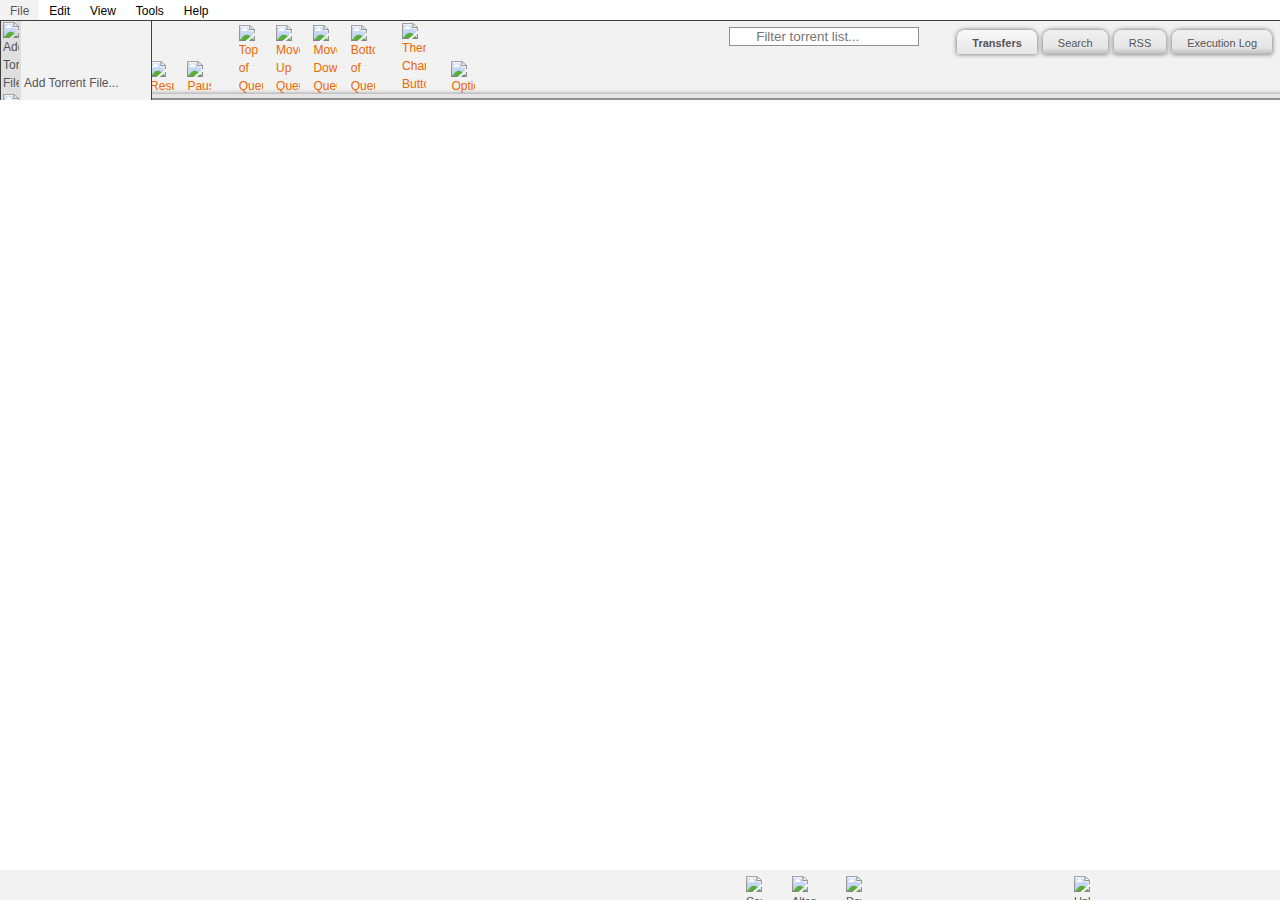
==== commit 373bc4fa: "qBit 4.5.5" ====
--- a/private/index.html
+++ b/private/index.html
@@ -30,6 +30,7 @@
     <script src="scripts/piecesbar.js?v=${CACHEID}"></script>
     <script src="scripts/file-tree.js?v=${CACHEID}"></script>
     <script src="scripts/dynamicTable.js?locale=${LANG}&v=${CACHEID}"></script>
+    <script src="scripts/rename-files.js?v=${CACHEID}"></script>
     <script src="scripts/client.js?locale=${LANG}&v=${CACHEID}"></script>
     <script src="scripts/contextmenu.js?locale=${LANG}&v=${CACHEID}"></script>
     <script type="text/javascript" src="scripts/themeSwap.js"></script>
@@ -78,6 +79,7 @@
                             <li><a id="speedInBrowserTitleBarLink"><img class="MyMenuIcon" src="images/checked-completed.svg" alt="Speed in Title Bar" width="16" height="16" />Speed in Title Bar</a></li>
                             <li class="divider"><a id="showSearchEngineLink"><img class="MyMenuIcon" src="images/checked-completed.svg" alt="Search Engine" width="16" height="16" />Search Engine</a></li>
                             <li><a id="showRssReaderLink"><img class="MyMenuIcon" src="images/checked-completed.svg" alt="RSS" width="16" height="16" />RSS Reader</a></li>
+                            <li><a id="showLogViewerLink"><img class="MyMenuIcon" src="images/checked-completed.svg" alt="Log" width="16" height="16" />Log</a></li>
                             <li class="divider"><a id="StatisticsLink"><img class="MyMenuIcon" src="images/view-statistics.svg" alt="Statistics" width="16" height="16" />Statistics</a></li>
                         </ul>
                     </li>
@@ -91,7 +93,7 @@
                     <li>
                         <a class="returnFalse">Help</a>
                         <ul>
-                            <li><a id="docsLink" target="_blank" href="http://wiki.qbittorrent.org/"><img class="MyMenuIcon" src="images/help-contents.svg" alt="Documentation" width="16" height="16" />Documentation</a></li>
+                            <li><a id="docsLink" target="_blank" href="https://wiki.qbittorrent.org/"><img class="MyMenuIcon" src="images/help-contents.svg" alt="Documentation" width="16" height="16" />Documentation</a></li>
                             <li class="divider"><a id="bugLink" target="_blank" href="https://www.qbittorrent.org/donate"><img class="MyMenuIcon" src="images/wallet-open.svg" alt="Donate!" width="16" height="16" />Donate!</a></li>
                             <li><a id="aboutLink"><img class="MyMenuIcon" src="images/help-about.svg" alt="About" width="16" height="16" />About</a></li>
                         </ul>
@@ -119,6 +121,7 @@
                         <li id="transfersTabLink" class="selected"><a class="tab">Transfers</a></li>
                         <li id="searchTabLink"><a class="tab">Search</a></li>
                         <li id="rssTabLink"><a class="tab">RSS</a></li>
+                        <li id="logTabLink"><a class="tab">Execution Log</a></li>
                     </ul>
                     <div class="clear"></div>
                 </div>
@@ -137,14 +140,19 @@
         <li class="separator"><a href="#delete"><img src="images/list-remove.svg" alt="Remove" /> Remove</a></li>
         <li class="separator">
             <a href="#setLocation"><img src="images/set-location.svg" alt="Set location..." /> Set location...</a>
+</li>
+        <li>
             <a href="#rename"><img src="images/edit-rename.svg" alt="Rename..." /> Rename...</a>
+        </li>
+<li>
+            <a href="#renameFiles"><img src="images/edit-rename.svg" alt="Rename Files..." /> Rename Files...</a>
         </li>
         <li>
             <a href="#Category" class="arrow-right"><img src="images/view-categories.svg" alt="Category" /> Category</a>
             <ul id="contextCategoryList" class="scrollableMenu"></ul>
         </li>
         <li>
-            <a href="#Tags" class="arrow-right"><img src="images/view-categories.svg" alt="Tags" /> Tags</a>
+            <a href="#Tags" class="arrow-right"><img src="images/tags.svg" alt="Tags" /> Tags</a>
             <ul id="contextTagList" class="scrollableMenu"></ul>
         </li>
         <li>
@@ -183,6 +191,7 @@
     </ul>
     <ul id="categoriesFilterMenu" class="contextMenu">
         <li><a href="#createCategory"><img src="images/list-add.svg" alt="Add category..." /> Add category...</a></li>
+<li><a href="#createSubcategory"><img src="images/list-add.svg" alt="Add subcategory..." /> Add subcategory...</a></li>
         <li><a href="#editCategory"><img src="images/edit-rename.svg" alt="Edit category..." /> Edit category...</a></li>
         <li><a href="#deleteCategory"><img src="images/list-remove.svg" alt="Remove category" /> Remove category</a></li>
         <li><a href="#deleteUnusedCategories"><img src="images/list-remove.svg" alt="Remove unused categories" /> Remove unused categories</a></li>
@@ -226,6 +235,9 @@
             </ul>
         </li>
     </ul>
+<ul id="multiRenameFilesMenu" class="contextMenu">
+        <li><a href="#ToggleSelection"><img src="images/edit-rename.svg" alt="Toggle Selection" /> Toggle Selection</a></li>
+    </ul>
     <div id="desktopFooterWrapper">
         <div id="desktopFooter">
             <span id="error_div"></span>
@@ -235,9 +247,9 @@
                     <td class="statusBarSeparator"></td>
                     <td id="DHTNodes"></td>
                     <td class="statusBarSeparator"></td>
-                    <td><img id="connectionStatus" alt="Connection status" title="Connection status" src="images/firewalled.svg" style="height: 1.5em;" /></td>
-                    <td class="statusBarSeparator"></td>
-                    <td style="cursor:pointer;"><img id="alternativeSpeedLimits" alt="Alternative speed limits" title="Alternative speed limits" src="images/slow_off.svg" style="height: 1.5em;" /></td>
+                    <td><img id="connectionStatus" alt="Connection status: Firewalled" title="Connection status: Firewalled" src="images/firewalled.svg" style="height: 1.5em;" /></td>
+                    <td class="statusBarSeparator"></td>
+                    <td style="cursor:pointer;"><img id="alternativeSpeedLimits" alt="Alternative speed limits: Off" title="Alternative speed limits: Off" src="images/slow_off.svg" style="height: 1.5em;" /></td>
                     <td class="statusBarSeparator"></td>
                     <td class="speedLabel"><img src="images/downloading.svg" alt="Download speed icon" style="height: 1.5em; padding-right: 5px; margin-bottom: -4px;"><span id="DlInfos"></span></td>
                     <td class="statusBarSeparator"></td>
--- a/private/css/dynamicTable.css
+++ b/private/css/dynamicTable.css
@@ -1,34 +1,27 @@
 /**************************************************************
-
-	Dynamic Table
-	v 0.4
-
-	**************************************************************/
-@import url(/Volumes/Docker/config/qBittorrent/www/private/css/core.css);
+ * Dynamic Table
+ * v 0.4
+ *
+ * **************************************************************/
 #transferList {
   padding-left: 2px;
 }
-
 #transferList tr:hover {
   cursor: pointer;
 }
-
 #transferList img.stateIcon {
   height: 1.3em;
+  width: 16px;
   max-width: 16px;
   vertical-align: middle;
-  margin-bottom: -1px;
   margin-top: -2px;
 }
-
 #transferList .dynamicTable td {
   padding: 0px 4px;
 }
-
 #transferList .dynamicTable td:nth-of-type(1) {
   text-align: center;
 }
-
 tr.dynamicTableHeader {
   cursor: pointer;
 }
@@ -39,143 +32,109 @@
   padding: 0;
   border-spacing: 0;
 }
-
 .dynamicTable th, .dynamicTable td {
   text-overflow: ellipsis;
   overflow: hidden;
   white-space: nowrap;
 }
-
 .dynamicTable tr th {
   background-color: var(--bg-color-tint);
   padding: 4px 4px 4px 8px;
   white-space: nowrap;
-  border-right-color: var(--style-border-lte);
-  border-right-style: solid;
-  border-right-width: 1px;
+  border-right: 1px solid var(--border-lte);
   box-sizing: border-box;
-  -moz-box-sizing: border-box;
-  -webkit-box-sizing: border-box;
 }
-
 .dynamicTable tr th.sorted {
   padding-right: 5px;
 }
-
 .dynamicTable tr th.sorted::after {
   display: inline-block;
-  content: '';
+  content: "";
   width: 0px;
   height: 0px;
   position: relative;
   top: 3px;
-  left: 10px;
+  left: 5px;
   border-width: 5px;
   border-style: solid;
   border-color: transparent transparent transparent var(--font-tint);
-  -webkit-transform: rotate(90deg);
-          transform: rotate(90deg);
+  transform: rotate(90deg);
 }
-
 .dynamicTable tr th.sorted.reverse::after {
-  -webkit-transform: rotate(270deg);
-          transform: rotate(270deg);
+  transform: rotate(270deg);
   top: -2px;
 }
-
 .dynamicTable td {
   padding: 0px 6px;
   white-space: nowrap;
 }
-
 .dynamicTable td img.flags {
   height: 1.25em;
   vertical-align: middle;
 }
-
 .dynamicTable thead tr {
   background-color: var(--row-alt);
 }
-
 .dynamicTable tbody tr {
   background-color: var(--bg-color);
 }
-
 .dynamicTable tbody tr:nth-child(even), .dynamicTable tbody tr.alt {
   background-color: var(--row-alt);
 }
-
 .dynamicTable tbody tr.selected {
   background-color: var(--row-select);
   color: var(--selected-text);
 }
-
+.dynamicTable tbody tr.selected td {
+  color: var(--selected-text) !important;
+}
 .dynamicTable tbody tr:hover {
-  background-color: var(--row-hover);
+  background-color: var(--hover-color);
   color: var(--selected-text);
 }
-
-.dynamicTable tbody tr td:nth-of-type(2) div {
-  padding: 2px 6px;
-  width: auto;
-  height: 16px;
-  background-size: 14px;
-  background-position: center;
-  background-repeat: no-repeat;
+.dynamicTable tbody tr:hover td {
+  color: var(--selected-text) !important;
 }
 
-/*Dynamic Table Icons */
+#searchPluginsTableDiv tbody tr td {
+  color: var(--font-color);
+}
+
+#rssFeedTableDiv .stateIcon {
+  margin-bottom: -2px;
+  margin-top: 2px;
+}
+
+/*Dynamic Table Icons */	
 #torrentFilesTableDiv table tbody tr td:nth-of-type(2) img:nth-of-type(1) {
   height: 16px;
-  width: 16px !important;
-  padding-right: 0px !important;
+  width: 16px;
+  padding-right: 0px;
   position: relative;
   top: 0px;
   margin-right: 0px;
   content: var(--goDownIcon);
 }
-
 #torrentFilesTableDiv table tbody tr td:nth-of-type(2) img:nth-of-type(1).rotate {
   top: 2px;
 }
-
 #torrentFilesTableDiv table tbody tr td:nth-of-type(2) img:nth-of-type(2) {
   height: 16px;
-  width: 16px !important;
+  width: 16px;
   padding-right: 0px !important;
   margin-left: 2px;
   margin-right: 5px;
-  content: var(--folder-icon);
+  content: var(--folderIcon);
 }
 
-/* */
-.folder_icon {
-  height: 16px;
-  width: 16px !important;
-  background-image: var(--folder-icon);
-  content: var(--folder-icon);
-  background-repeat: no-repeat;
-  /*
-		position: relative
-		top: 2px
-		display: inline-block */
-}
-
-.dynamicTableFixedHeaderDiv {
-  overflow: hidden;
-}
-
+/* .dynamicTableFixedHeaderDiv
+ * overflow: hidden */
 .dynamicTableDiv {
   overflow: auto;
 }
-
 .dynamicTableDiv thead th {
-  line-height: 0px !important;
-  height: 0px !important;
-  padding-top: 0px !important;
-  padding-bottom: 0px !important;
-}
-
-#searchPluginsTableDiv tbody tr td {
-  color: var(--font-color);
-}
+  line-height: 0px;
+  height: 0px;
+  padding-top: 0px;
+  padding-bottom: 0px;
+}--- a/private/css/style.css
+++ b/private/css/style.css
@@ -17,67 +17,128 @@
 }
 
 @media (prefers-color-scheme: dark) {
-  color-scheme: dark;
-}
-
+  :root {
+    color-scheme: dark;
+  }
+}
 .dark-theme {
   color-scheme: dark;
 }
 
 /*Quickly Generate Different theme icons paths and Classes with SASS*/
-/* Sass Document */
+/* Sass Document */ 
+/* Scss Document */
+/*Layout Sass Theme Variables */
+/*Tab Sass Theme Variables */
+/*Window Sass Theme Variables */
+/* Style Sass Theme Variables*/
+/* Icon Variables */
 /* Main mixin for generating theme variables from lists */
 /* Four @each statements, instead of one earlier in the nesting creeates a more succinct final css. */
+:root {
+  --row-select: #415a8d;
+  --hover-color: #ee6600;
+  --border-col: #909090;
+}
+
+body.light-theme, body.light-theme > *, body.light-theme + * {
+  --row-select: #415a8d;
+  --hover-color: #ee6600;
+  --border-col: #909090;
+}
+
+@media (prefers-color-scheme: dark) {
+  body, body > *, body + * {
+    --row-select: #94BBD8;
+    --hover-color: #d1c52a;
+    --border-col: #6f6f6f;
+  }
+}
+body.dark-theme, body.dark-theme > *, body.dark-theme + * {
+  --row-select: #94BBD8;
+  --hover-color: #d1c52a;
+  --border-col: #6f6f6f;
+}
+
 /* Early version of the mixin for seperate dark and light lists. May still prove useful. */
 /* Div Background Properties Mixin */
+/* Scss Document */
+/*Layout Sass Theme Variables */
+/*Tab Sass Theme Variables */
+/*Window Sass Theme Variables */
+/* Style Sass Theme Variables*/
+/* Icon Variables */
 :root {
-  --mocha-frame: #000;
   --char-spacing: 0em;
+  --border-lte: #3a3a3a;
   --font-color: #000;
   --font-tint: #555;
   --font-wgt: 400;
-  --text-hover: #ee6600;
-  --style-border-lte: #3a3a3a;
-  --icon-complete: #675348;
+  --mocha-frame: #000;
   --transfer-bar: #050066;
+  --bg-divider: url(../images/toolbox-divider.gif);
+  --bg-scrollbar: #F5F5F5;
+  --bg-scrollThumb: #999;
+  --bg-button: #fff;
+  --select-arrow: url(../images/select-arrow.svg);
+  --bg-checkmark: #BBB;
+  --bg-checkmarkActive: #375273;
+  --check-arrow: url(../images/dark/checkbox.svg);
 }
 
 body.light-theme, body.light-theme > *, body.light-theme + * {
-  --mocha-frame: #000;
   --char-spacing: 0em;
+  --border-lte: #3a3a3a;
   --font-color: #000;
   --font-tint: #555;
   --font-wgt: 400;
-  --text-hover: #ee6600;
-  --style-border-lte: #3a3a3a;
-  --icon-complete: #675348;
+  --mocha-frame: #000;
   --transfer-bar: #050066;
+  --bg-divider: url(../images/toolbox-divider.gif);
+  --bg-scrollbar: #F5F5F5;
+  --bg-scrollThumb: #999;
+  --bg-button: #fff;
+  --select-arrow: url(../images/select-arrow.svg);
+  --bg-checkmark: #BBB;
+  --bg-checkmarkActive: #375273;
+  --check-arrow: url(../images/dark/checkbox.svg);
 }
 
 @media (prefers-color-scheme: dark) {
   body, body > *, body + * {
-    --mocha-frame: #555;
     --char-spacing: 0.01em;
+    --border-lte: #888;
     --font-color: #fff;
     --font-tint: #ddd;
     --font-wgt: 500;
-    --text-hover: #d1c52a;
-    --style-border-lte: #888;
-    --icon-complete: #675348;
+    --mocha-frame: #555;
     --transfer-bar: #94BBD8;
+    --bg-divider: url(../images/dark/toolbox-divider.gif);
+    --bg-scrollbar: #222222;
+    --bg-scrollThumb: #666666;
+    --bg-button: #555;
+    --select-arrow: url(../images/dark/select-arrow.svg);
+    --bg-checkmark: #555;
+    --bg-checkmarkActive: #2485CE;
+    --check-arrow: url(../images/dark/checkbox.svg);
   }
 }
-
 body.dark-theme, body.dark-theme > *, body.dark-theme + * {
-  --mocha-frame: #555;
   --char-spacing: 0.01em;
+  --border-lte: #888;
   --font-color: #fff;
   --font-tint: #ddd;
   --font-wgt: 500;
-  --text-hover: #d1c52a;
-  --style-border-lte: #888;
-  --icon-complete: #675348;
+  --mocha-frame: #555;
   --transfer-bar: #94BBD8;
+  --bg-divider: url(../images/dark/toolbox-divider.gif);
+  --bg-scrollbar: #222222;
+  --bg-scrollThumb: #666666;
+  --bg-button: #555;
+  --select-arrow: url(../images/dark/select-arrow.svg);
+  --bg-checkmark: #555;
+  --bg-checkmarkActive: #2485CE;
+  --check-arrow: url(../images/dark/checkbox.svg);
 }
 
 :root {
@@ -88,12 +149,10 @@
   --font-color: #000;
   --font-tint: #555;
   --font-dtint: #555;
+  --invert-image: invert(0%);
+  --row-alt: #eee;
   --selected-text: #fff;
-  --row-alt: #eee;
-  --row-select: #354158;
-  --row-hover: #ee6600;
-  --divder-border: #ebebeb;
-  --border-col: #909090;
+  --divider-border: #ebebeb;
 }
 
 body.light-theme, body.light-theme > *, body.light-theme + * {
@@ -104,12 +163,10 @@
   --font-color: #000;
   --font-tint: #555;
   --font-dtint: #555;
+  --invert-image: invert(0%);
+  --row-alt: #eee;
   --selected-text: #fff;
-  --row-alt: #eee;
-  --row-select: #354158;
-  --row-hover: #ee6600;
-  --divder-border: #ebebeb;
-  --border-col: #909090;
+  --divider-border: #ebebeb;
 }
 
 @media (prefers-color-scheme: dark) {
@@ -121,15 +178,12 @@
     --font-color: #fff;
     --font-tint: #ddd;
     --font-dtint: #bbb;
+    --invert-image: invert(100%);
+    --row-alt: #2a2a2a;
     --selected-text: #000;
-    --row-alt: #2a2a2a;
-    --row-select: #94BBD8;
-    --row-hover: #d1c52a;
-    --divder-border: #363636;
-    --border-col: #6f6f6f;
+    --divider-border: #363636;
   }
 }
-
 body.dark-theme, body.dark-theme > *, body.dark-theme + * {
   --bg-color: #121212;
   --bg-color-tint: #202020;
@@ -138,577 +192,412 @@
   --font-color: #fff;
   --font-tint: #ddd;
   --font-dtint: #bbb;
+  --invert-image: invert(100%);
+  --row-alt: #2a2a2a;
   --selected-text: #000;
-  --row-alt: #2a2a2a;
-  --row-select: #94BBD8;
-  --row-hover: #d1c52a;
-  --divder-border: #363636;
-  --border-col: #6f6f6f;
-}
-
-/* Sass Document */
-/* The icons were swapped in batched so there are three lists are necessary to accomodate inconsistent icon property and class naming.
-	Eventually I'll clean up. */
+  --divider-border: #363636;
+}
+
+/* Sass Document */ 
+/* Scss Document */
+/*Layout Sass Theme Variables */
+/*Tab Sass Theme Variables */
+/*Window Sass Theme Variables */
+/* Style Sass Theme Variables*/
+/* Icon Variables */
 input, button, img, .panel-collapse, .arrow-right {
-  --goDownIcon: url(../icons/go-down.svg);
-  --downButtonIcon: url(../icons/insert-link.svg);
-  --uploadButtonIcon: url(../icons/list-add.svg);
-  --listRemoveIcon: url(../icons/list-remove.svg);
-  --resumeButtonIcon: url(../icons/media-playback-start.svg);
-  --pauseButtonIcon: url(../icons/media-playback-pause.svg);
-  --prefButtonIcon: url(../icons/configure.svg);
-  --editClearIcon: url(../icons/edit-clear.svg);
-  --docEditIcon: url(../icons/document-edit-verify.svg);
-  --editRenameIcon: url(../icons/edit-rename.svg);
-  --goBottomIcon: url(../icons/go-bottom.svg);
-  --goTopIcon: url(../icons/go-top.svg);
-  --goUpIcon: url(../icons/go-up.svg);
-  --magnetIcon: url(../icons/kt-magnet.svg);
-  --maxDownIcon: url(../icons/kt-set-max-download-speed.svg);
-  --maxUpIcon: url(../icons/kt-set-max-upload-speed.svg);
-  --forceStartIcon: url(../icons/media-seek-forward.svg);
-  --viewCatIcon: url(../icons/view-categories.svg);
-  --editCopyIcon: url(../icons/edit-copy.svg);
-  --editDeleteIcon: url(../icons/edit-delete.svg);
-  --helpAboutIcon: url(../icons/help-about.svg);
-  --helpContentIcon: url(../icons/help-contents.svg);
-  --logOutIcon: url(../icons/system-log-out.svg);
-  --viewStatsIcon: url(../icons/view-statistics.svg);
-  --walletIcon: url(../icons/wallet-open.svg);
-  --searchIcon: url(../icons/edit-find.svg);
-  --collapseIcon: url(../icons/collapse.svg);
-  --slowOffIcon: url(../icons/slow_off.svg);
-  --slowIcon: url(../icons/slow.svg);
-  --connectedIcon: url(../icons/connected.svg);
-  --disconnectedIcon: url(../icons/disconnected.svg);
-  --firewalledIcon: url(../icons/firewalled.svg);
-  --seedingIcon: url(../icons/seeding.svg);
-  --groupDeleteIcon: url(../icons/user-group-delete.svg);
-  --netServerIcon: url(../icons/network-server.svg);
-  --worldIcon: url(../icons/application-x-mswinurl.svg);
-  --warningIcon: url(../icons/dialog-warning.svg);
-  --unavailableIcon: url(../icons/unavailable.svg);
-  --inboxIcon: url(../icons/mail-folder-inbox.svg);
-  --folderNewIcon: url(../icons/folder-new.svg);
-  --mailReadIcon: url(../icons/mail-mark-read.svg);
-  --viewRefreshIcon: url(../icons/view-refresh.svg);
-  --downloadIcon: url(../icons/download.svg);
-  --checkedIcon: url(../icons/completed.svg);
+  --applicationExitIcon: url(../images/application-exit.svg);
+  --checkedIcon: url(../images/checked-completed.svg);
+  --collapseIcon: url(../images/collapse.svg);
+  --downloadIcon: url(../images/download.svg);
+  --insertLinkIcon: url(../images/insert-link.svg);
+  --editClearIcon: url(../images/edit-clear.svg);
+  --editCopyIcon: url(../images/edit-copy.svg);
+  --editRenameIcon: url(../images/edit-rename.svg);
+  --folderNewIcon: url(../images/folder-new.svg);
+  --forceCheckIcon: url(../images/force-recheck.svg);
+  --forceStartIcon: url(../images/torrent-start-forced.svg);
+  --goBottomIcon: url(../images/go-bottom.svg);
+  --goDownIcon: url(../images/go-down.svg);
+  --goTopIcon: url(../images/go-top.svg);
+  --goUpIcon: url(../images/go-up.svg);
+  --hashIcon: url(../images/hash.svg);
+  --helpAboutIcon: url(../images/help-about.svg);
+  --helpContentIcon: url(../images/help-contents.svg);
+  --listAddIcon: url(../images/list-add.svg);
+  --listRemoveIcon: url(../images/list-remove.svg);
+  --logOutIcon: url(../images/system-log-out.svg);
+  --magnetIcon: url(../images/torrent-magnet.svg);
+  --mailReadIcon: url(../images/mail-mark-read.svg);
+  --trackersIcon: url(../images/trackers.svg);
+  --nameIcon: url(../images/name.svg);
+  --peersAddIcon: url(../images/peers-add.svg);
+  --peersRemoveIcon: url(../images/peers-remove.svg);
+  --pauseIcon: url(../images/torrent-stop.svg);
+  --preferencesIcon: url(../images/configure.svg);
+  --ratioIcon: url(../images/ratio.svg);
+  --reannounceIcon: url(../images/reannounce.svg);
+  --searchIcon: url(../images/edit-find.svg);
+  --seedingIcon: url(../images/upload.svg);
+  --setLocationIcon: url(../images/set-location.svg);
+  --startIcon: url(../images/torrent-start.svg);
+  --taskCompleteIcon: url(../images/task-complete.svg);
+  --themeIcon: url(../images/theme.svg);
+  --viewCatIcon: url(../images/view-categories.svg);
+  --viewRefreshIcon: url(../images/view-refresh.svg);
+  --viewStatsIcon: url(../images/view-statistics.svg);
+  --walletIcon: url(../images/wallet-open.svg);
+  --warningIcon: url(../images/dialog-warning.svg);
 }
 
 .light-theme input, .light-theme button, .light-theme img, .light-theme .panel-collapse, .light-theme .arrow-right {
-  --goDownIcon: url(../icons/go-down.svg) !important;
-  --downButtonIcon: url(../icons/insert-link.svg) !important;
-  --uploadButtonIcon: url(../icons/list-add.svg) !important;
-  --listRemoveIcon: url(../icons/list-remove.svg) !important;
-  --resumeButtonIcon: url(../icons/media-playback-start.svg) !important;
-  --pauseButtonIcon: url(../icons/media-playback-pause.svg) !important;
-  --prefButtonIcon: url(../icons/configure.svg) !important;
-  --editClearIcon: url(../icons/edit-clear.svg) !important;
-  --docEditIcon: url(../icons/document-edit-verify.svg) !important;
-  --editRenameIcon: url(../icons/edit-rename.svg) !important;
-  --goBottomIcon: url(../icons/go-bottom.svg) !important;
-  --goTopIcon: url(../icons/go-top.svg) !important;
-  --goUpIcon: url(../icons/go-up.svg) !important;
-  --magnetIcon: url(../icons/kt-magnet.svg) !important;
-  --maxDownIcon: url(../icons/kt-set-max-download-speed.svg) !important;
-  --maxUpIcon: url(../icons/kt-set-max-upload-speed.svg) !important;
-  --forceStartIcon: url(../icons/media-seek-forward.svg) !important;
-  --viewCatIcon: url(../icons/view-categories.svg) !important;
-  --editCopyIcon: url(../icons/edit-copy.svg) !important;
-  --editDeleteIcon: url(../icons/edit-delete.svg) !important;
-  --helpAboutIcon: url(../icons/help-about.svg) !important;
-  --helpContentIcon: url(../icons/help-contents.svg) !important;
-  --logOutIcon: url(../icons/system-log-out.svg) !important;
-  --viewStatsIcon: url(../icons/view-statistics.svg) !important;
-  --walletIcon: url(../icons/wallet-open.svg) !important;
-  --searchIcon: url(../icons/edit-find.svg) !important;
-  --collapseIcon: url(../icons/collapse.svg) !important;
-  --slowOffIcon: url(../icons/slow_off.svg) !important;
-  --slowIcon: url(../icons/slow.svg) !important;
-  --connectedIcon: url(../icons/connected.svg) !important;
-  --disconnectedIcon: url(../icons/disconnected.svg) !important;
-  --firewalledIcon: url(../icons/firewalled.svg) !important;
-  --seedingIcon: url(../icons/seeding.svg) !important;
-  --groupDeleteIcon: url(../icons/user-group-delete.svg) !important;
-  --netServerIcon: url(../icons/network-server.svg) !important;
-  --worldIcon: url(../icons/application-x-mswinurl.svg) !important;
-  --warningIcon: url(../icons/dialog-warning.svg) !important;
-  --unavailableIcon: url(../icons/unavailable.svg) !important;
-  --inboxIcon: url(../icons/mail-folder-inbox.svg) !important;
-  --folderNewIcon: url(../icons/folder-new.svg) !important;
-  --mailReadIcon: url(../icons/mail-mark-read.svg) !important;
-  --viewRefreshIcon: url(../icons/view-refresh.svg) !important;
-  --downloadIcon: url(../icons/download.svg) !important;
-  --checkedIcon: url(../icons/completed.svg) !important;
+  --applicationExitIcon: url(../images/application-exit.svg) !important;
+  --checkedIcon: url(../images/checked-completed.svg) !important;
+  --collapseIcon: url(../images/collapse.svg) !important;
+  --downloadIcon: url(../images/download.svg) !important;
+  --insertLinkIcon: url(../images/insert-link.svg) !important;
+  --editClearIcon: url(../images/edit-clear.svg) !important;
+  --editCopyIcon: url(../images/edit-copy.svg) !important;
+  --editRenameIcon: url(../images/edit-rename.svg) !important;
+  --folderNewIcon: url(../images/folder-new.svg) !important;
+  --forceCheckIcon: url(../images/force-recheck.svg) !important;
+  --forceStartIcon: url(../images/torrent-start-forced.svg) !important;
+  --goBottomIcon: url(../images/go-bottom.svg) !important;
+  --goDownIcon: url(../images/go-down.svg) !important;
+  --goTopIcon: url(../images/go-top.svg) !important;
+  --goUpIcon: url(../images/go-up.svg) !important;
+  --hashIcon: url(../images/hash.svg) !important;
+  --helpAboutIcon: url(../images/help-about.svg) !important;
+  --helpContentIcon: url(../images/help-contents.svg) !important;
+  --listAddIcon: url(../images/list-add.svg) !important;
+  --listRemoveIcon: url(../images/list-remove.svg) !important;
+  --logOutIcon: url(../images/system-log-out.svg) !important;
+  --magnetIcon: url(../images/torrent-magnet.svg) !important;
+  --mailReadIcon: url(../images/mail-mark-read.svg) !important;
+  --trackersIcon: url(../images/trackers.svg) !important;
+  --nameIcon: url(../images/name.svg) !important;
+  --peersAddIcon: url(../images/peers-add.svg) !important;
+  --peersRemoveIcon: url(../images/peers-remove.svg) !important;
+  --pauseIcon: url(../images/torrent-stop.svg) !important;
+  --preferencesIcon: url(../images/configure.svg) !important;
+  --ratioIcon: url(../images/ratio.svg) !important;
+  --reannounceIcon: url(../images/reannounce.svg) !important;
+  --searchIcon: url(../images/edit-find.svg) !important;
+  --seedingIcon: url(../images/upload.svg) !important;
+  --setLocationIcon: url(../images/set-location.svg) !important;
+  --startIcon: url(../images/torrent-start.svg) !important;
+  --taskCompleteIcon: url(../images/task-complete.svg) !important;
+  --themeIcon: url(../images/theme.svg) !important;
+  --viewCatIcon: url(../images/view-categories.svg) !important;
+  --viewRefreshIcon: url(../images/view-refresh.svg) !important;
+  --viewStatsIcon: url(../images/view-statistics.svg) !important;
+  --walletIcon: url(../images/wallet-open.svg) !important;
+  --warningIcon: url(../images/dialog-warning.svg) !important;
 }
 
 @media (prefers-color-scheme: dark) {
   input, button, img, .panel-collapse, .arrow-right {
-    --goDownIcon: url(../icons/dark/go-down.svg);
-    --downButtonIcon: url(../icons/dark/insert-link.svg);
-    --uploadButtonIcon: url(../icons/dark/list-add.svg);
-    --listRemoveIcon: url(../icons/dark/list-remove.svg);
-    --resumeButtonIcon: url(../icons/dark/media-playback-start.svg);
-    --pauseButtonIcon: url(../icons/dark/media-playback-pause.svg);
-    --prefButtonIcon: url(../icons/dark/configure.svg);
-    --editClearIcon: url(../icons/dark/edit-clear.svg);
-    --docEditIcon: url(../icons/dark/document-edit-verify.svg);
-    --editRenameIcon: url(../icons/dark/edit-rename.svg);
-    --goBottomIcon: url(../icons/dark/go-bottom.svg);
-    --goTopIcon: url(../icons/dark/go-top.svg);
-    --goUpIcon: url(../icons/dark/go-up.svg);
-    --magnetIcon: url(../icons/dark/kt-magnet.svg);
-    --maxDownIcon: url(../icons/dark/kt-set-max-download-speed.svg);
-    --maxUpIcon: url(../icons/dark/kt-set-max-upload-speed.svg);
-    --forceStartIcon: url(../icons/dark/media-seek-forward.svg);
-    --viewCatIcon: url(../icons/dark/view-categories.svg);
-    --editCopyIcon: url(../icons/dark/edit-copy.svg);
-    --editDeleteIcon: url(../icons/dark/edit-delete.svg);
-    --helpAboutIcon: url(../icons/dark/help-about.svg);
-    --helpContentIcon: url(../icons/dark/help-contents.svg);
-    --logOutIcon: url(../icons/dark/system-log-out.svg);
-    --viewStatsIcon: url(../icons/dark/view-statistics.svg);
-    --walletIcon: url(../icons/dark/wallet-open.svg);
-    --searchIcon: url(../icons/dark/edit-find.svg);
-    --collapseIcon: url(../icons/dark/collapse.svg);
-    --slowOffIcon: url(../icons/dark/slow_off.svg);
-    --slowIcon: url(../icons/dark/slow.svg);
-    --connectedIcon: url(../icons/dark/connected.svg);
-    --disconnectedIcon: url(../icons/dark/disconnected.svg);
-    --firewalledIcon: url(../icons/dark/firewalled.svg);
-    --seedingIcon: url(../icons/dark/seeding.svg);
-    --groupDeleteIcon: url(../icons/dark/user-group-delete.svg);
-    --netServerIcon: url(../icons/dark/network-server.svg);
-    --worldIcon: url(../icons/dark/application-x-mswinurl.svg);
-    --warningIcon: url(../icons/dark/dialog-warning.svg);
-    --unavailableIcon: url(../icons/dark/unavailable.svg);
-    --inboxIcon: url(../icons/dark/mail-folder-inbox.svg);
-    --folderNewIcon: url(../icons/dark/folder-new.svg);
-    --mailReadIcon: url(../icons/dark/mail-mark-read.svg);
-    --viewRefreshIcon: url(../icons/dark/view-refresh.svg);
-    --downloadIcon: url(../icons/dark/download.svg);
-    --checkedIcon: url(../icons/dark/completed.svg);
+    --applicationExitIcon: url(../images/dark/application-exit.svg);
+    --checkedIcon: url(../images/dark/checked-completed.svg);
+    --collapseIcon: url(../images/dark/collapse.svg);
+    --downloadIcon: url(../images/dark/download.svg);
+    --insertLinkIcon: url(../images/dark/insert-link.svg);
+    --editClearIcon: url(../images/dark/edit-clear.svg);
+    --editCopyIcon: url(../images/dark/edit-copy.svg);
+    --editRenameIcon: url(../images/dark/edit-rename.svg);
+    --folderNewIcon: url(../images/dark/folder-new.svg);
+    --forceCheckIcon: url(../images/dark/force-recheck.svg);
+    --forceStartIcon: url(../images/dark/torrent-start-forced.svg);
+    --goBottomIcon: url(../images/dark/go-bottom.svg);
+    --goDownIcon: url(../images/dark/go-down.svg);
+    --goTopIcon: url(../images/dark/go-top.svg);
+    --goUpIcon: url(../images/dark/go-up.svg);
+    --hashIcon: url(../images/dark/hash.svg);
+    --helpAboutIcon: url(../images/dark/help-about.svg);
+    --helpContentIcon: url(../images/dark/help-contents.svg);
+    --listAddIcon: url(../images/dark/list-add.svg);
+    --listRemoveIcon: url(../images/dark/list-remove.svg);
+    --logOutIcon: url(../images/dark/system-log-out.svg);
+    --magnetIcon: url(../images/dark/torrent-magnet.svg);
+    --mailReadIcon: url(../images/dark/mail-mark-read.svg);
+    --trackersIcon: url(../images/dark/trackers.svg);
+    --nameIcon: url(../images/dark/name.svg);
+    --peersAddIcon: url(../images/dark/peers-add.svg);
+    --peersRemoveIcon: url(../images/dark/peers-remove.svg);
+    --pauseIcon: url(../images/dark/torrent-stop.svg);
+    --preferencesIcon: url(../images/dark/configure.svg);
+    --ratioIcon: url(../images/dark/ratio.svg);
+    --reannounceIcon: url(../images/dark/reannounce.svg);
+    --searchIcon: url(../images/dark/edit-find.svg);
+    --seedingIcon: url(../images/dark/upload.svg);
+    --setLocationIcon: url(../images/dark/set-location.svg);
+    --startIcon: url(../images/dark/torrent-start.svg);
+    --taskCompleteIcon: url(../images/dark/task-complete.svg);
+    --themeIcon: url(../images/dark/theme.svg);
+    --viewCatIcon: url(../images/dark/view-categories.svg);
+    --viewRefreshIcon: url(../images/dark/view-refresh.svg);
+    --viewStatsIcon: url(../images/dark/view-statistics.svg);
+    --walletIcon: url(../images/dark/wallet-open.svg);
+    --warningIcon: url(../images/dark/dialog-warning.svg);
   }
 }
-
 .dark-theme input, .dark-theme button, .dark-theme img, .dark-theme .panel-collapse, .dark-theme .arrow-right {
-  --goDownIcon: url(../icons/dark/go-down.svg);
-  --downButtonIcon: url(../icons/dark/insert-link.svg);
-  --uploadButtonIcon: url(../icons/dark/list-add.svg);
-  --listRemoveIcon: url(../icons/dark/list-remove.svg);
-  --resumeButtonIcon: url(../icons/dark/media-playback-start.svg);
-  --pauseButtonIcon: url(../icons/dark/media-playback-pause.svg);
-  --prefButtonIcon: url(../icons/dark/configure.svg);
-  --editClearIcon: url(../icons/dark/edit-clear.svg);
-  --docEditIcon: url(../icons/dark/document-edit-verify.svg);
-  --editRenameIcon: url(../icons/dark/edit-rename.svg);
-  --goBottomIcon: url(../icons/dark/go-bottom.svg);
-  --goTopIcon: url(../icons/dark/go-top.svg);
-  --goUpIcon: url(../icons/dark/go-up.svg);
-  --magnetIcon: url(../icons/dark/kt-magnet.svg);
-  --maxDownIcon: url(../icons/dark/kt-set-max-download-speed.svg);
-  --maxUpIcon: url(../icons/dark/kt-set-max-upload-speed.svg);
-  --forceStartIcon: url(../icons/dark/media-seek-forward.svg);
-  --viewCatIcon: url(../icons/dark/view-categories.svg);
-  --editCopyIcon: url(../icons/dark/edit-copy.svg);
-  --editDeleteIcon: url(../icons/dark/edit-delete.svg);
-  --helpAboutIcon: url(../icons/dark/help-about.svg);
-  --helpContentIcon: url(../icons/dark/help-contents.svg);
-  --logOutIcon: url(../icons/dark/system-log-out.svg);
-  --viewStatsIcon: url(../icons/dark/view-statistics.svg);
-  --walletIcon: url(../icons/dark/wallet-open.svg);
-  --searchIcon: url(../icons/dark/edit-find.svg);
-  --collapseIcon: url(../icons/dark/collapse.svg);
-  --slowOffIcon: url(../icons/dark/slow_off.svg);
-  --slowIcon: url(../icons/dark/slow.svg);
-  --connectedIcon: url(../icons/dark/connected.svg);
-  --disconnectedIcon: url(../icons/dark/disconnected.svg);
-  --firewalledIcon: url(../icons/dark/firewalled.svg);
-  --seedingIcon: url(../icons/dark/seeding.svg);
-  --groupDeleteIcon: url(../icons/dark/user-group-delete.svg);
-  --netServerIcon: url(../icons/dark/network-server.svg);
-  --worldIcon: url(../icons/dark/application-x-mswinurl.svg);
-  --warningIcon: url(../icons/dark/dialog-warning.svg);
-  --unavailableIcon: url(../icons/dark/unavailable.svg);
-  --inboxIcon: url(../icons/dark/mail-folder-inbox.svg);
-  --folderNewIcon: url(../icons/dark/folder-new.svg);
-  --mailReadIcon: url(../icons/dark/mail-mark-read.svg);
-  --viewRefreshIcon: url(../icons/dark/view-refresh.svg);
-  --downloadIcon: url(../icons/dark/download.svg);
-  --checkedIcon: url(../icons/dark/completed.svg);
-}
-
-.goDownIcon {
-  content: var(--goDownIcon);
-}
-
-.downButtonIcon {
-  content: var(--downButtonIcon);
-}
-
-.uploadButtonIcon {
-  content: var(--uploadButtonIcon);
-}
-
-.listRemoveIcon {
-  content: var(--listRemoveIcon);
-}
-
-.resumeButtonIcon {
-  content: var(--resumeButtonIcon);
-}
-
-.pauseButtonIcon {
-  content: var(--pauseButtonIcon);
-}
-
-.prefButtonIcon {
-  content: var(--prefButtonIcon);
-}
-
-.editClearIcon {
-  content: var(--editClearIcon);
-}
-
-.docEditIcon {
-  content: var(--docEditIcon);
-}
-
-.editRenameIcon {
-  content: var(--editRenameIcon);
-}
-
-.goBottomIcon {
-  content: var(--goBottomIcon);
-}
-
-.goTopIcon {
-  content: var(--goTopIcon);
-}
-
-.goUpIcon {
-  content: var(--goUpIcon);
-}
-
-.magnetIcon {
-  content: var(--magnetIcon);
-}
-
-.maxDownIcon {
-  content: var(--maxDownIcon);
-}
-
-.maxUpIcon {
-  content: var(--maxUpIcon);
-}
-
-.forceStartIcon {
-  content: var(--forceStartIcon);
-}
-
-.viewCatIcon {
-  content: var(--viewCatIcon);
-}
-
-.editCopyIcon {
-  content: var(--editCopyIcon);
-}
-
-.editDeleteIcon {
-  content: var(--editDeleteIcon);
-}
-
-.helpAboutIcon {
-  content: var(--helpAboutIcon);
-}
-
-.helpContentIcon {
-  content: var(--helpContentIcon);
-}
-
-.logOutIcon {
-  content: var(--logOutIcon);
-}
-
-.viewStatsIcon {
-  content: var(--viewStatsIcon);
-}
-
-.walletIcon {
-  content: var(--walletIcon);
-}
-
-.searchIcon {
-  content: var(--searchIcon);
-}
-
-.collapseIcon {
-  content: var(--collapseIcon);
+  --applicationExitIcon: url(../images/dark/application-exit.svg);
+  --checkedIcon: url(../images/dark/checked-completed.svg);
+  --collapseIcon: url(../images/dark/collapse.svg);
+  --downloadIcon: url(../images/dark/download.svg);
+  --insertLinkIcon: url(../images/dark/insert-link.svg);
+  --editClearIcon: url(../images/dark/edit-clear.svg);
+  --editCopyIcon: url(../images/dark/edit-copy.svg);
+  --editRenameIcon: url(../images/dark/edit-rename.svg);
+  --folderNewIcon: url(../images/dark/folder-new.svg);
+  --forceCheckIcon: url(../images/dark/force-recheck.svg);
+  --forceStartIcon: url(../images/dark/torrent-start-forced.svg);
+  --goBottomIcon: url(../images/dark/go-bottom.svg);
+  --goDownIcon: url(../images/dark/go-down.svg);
+  --goTopIcon: url(../images/dark/go-top.svg);
+  --goUpIcon: url(../images/dark/go-up.svg);
+  --hashIcon: url(../images/dark/hash.svg);
+  --helpAboutIcon: url(../images/dark/help-about.svg);
+  --helpContentIcon: url(../images/dark/help-contents.svg);
+  --listAddIcon: url(../images/dark/list-add.svg);
+  --listRemoveIcon: url(../images/dark/list-remove.svg);
+  --logOutIcon: url(../images/dark/system-log-out.svg);
+  --magnetIcon: url(../images/dark/torrent-magnet.svg);
+  --mailReadIcon: url(../images/dark/mail-mark-read.svg);
+  --trackersIcon: url(../images/dark/trackers.svg);
+  --nameIcon: url(../images/dark/name.svg);
+  --peersAddIcon: url(../images/dark/peers-add.svg);
+  --peersRemoveIcon: url(../images/dark/peers-remove.svg);
+  --pauseIcon: url(../images/dark/torrent-stop.svg);
+  --preferencesIcon: url(../images/dark/configure.svg);
+  --ratioIcon: url(../images/dark/ratio.svg);
+  --reannounceIcon: url(../images/dark/reannounce.svg);
+  --searchIcon: url(../images/dark/edit-find.svg);
+  --seedingIcon: url(../images/dark/upload.svg);
+  --setLocationIcon: url(../images/dark/set-location.svg);
+  --startIcon: url(../images/dark/torrent-start.svg);
+  --taskCompleteIcon: url(../images/dark/task-complete.svg);
+  --themeIcon: url(../images/dark/theme.svg);
+  --viewCatIcon: url(../images/dark/view-categories.svg);
+  --viewRefreshIcon: url(../images/dark/view-refresh.svg);
+  --viewStatsIcon: url(../images/dark/view-statistics.svg);
+  --walletIcon: url(../images/dark/wallet-open.svg);
+  --warningIcon: url(../images/dark/dialog-warning.svg);
+}
+
+input, button, img, .panel-collapse, .arrow-right {
+  --force-recheckIcon: url(../images/force-recheck.svg);
+  --checked-completedIcon: url(../images/checked-completed.svg);
+  --connectedIcon: url(../images/connected.svg);
+  --disconnectedIcon: url(../images/disconnected.svg);
+  --downloadingIcon: url(../images/downloading.svg);
+  --errorIcon: url(../images/error.svg);
+  --folderIcon: url(../images/directory.svg);
+  --filterAllIcon: url(../images/filter-all.svg);
+  --filterActiveIcon: url(../images/filter-active.svg);
+  --filterInactiveIcon: url(../images/filter-inactive.svg);
+  --filterStalledIcon: url(../images/filter-stalled.svg);
+  --firewalledIcon: url(../images/firewalled.svg);
+  --inboxIcon: url(../images/mail-inbox.svg);
+  --pausedIcon: url(../images/torrent-stop.svg);
+  --queuedIcon: url(../images/queued.svg);
+  --resumedIcon: url(../images/torrent-start.svg);
+  --slowIcon: url(../images/slow.svg);
+  --slowOffIcon: url(../images/slow_off.svg);
+  --stalledDLIcon: url(../images/stalledDL.svg);
+  --stalledUPIcon: url(../images/stalledUP.svg);
+  --torrent-stopIcon: url(../images/torrent-stop.svg);
+  --unavailableIcon: url(../images/unavailable.svg);
+  --uploadingIcon: url(../images/upload.svg);
+  --worldIcon: url(../images/application-url.svg);
+}
+
+.light-theme input, .light-theme button, .light-theme img, .light-theme .panel-collapse, .light-theme .arrow-right {
+  --force-recheckIcon: url(../images/force-recheck.svg) !important;
+  --checked-completedIcon: url(../images/checked-completed.svg) !important;
+  --connectedIcon: url(../images/connected.svg) !important;
+  --disconnectedIcon: url(../images/disconnected.svg) !important;
+  --downloadingIcon: url(../images/downloading.svg) !important;
+  --errorIcon: url(../images/error.svg) !important;
+  --folderIcon: url(../images/directory.svg) !important;
+  --filterAllIcon: url(../images/filter-all.svg) !important;
+  --filterActiveIcon: url(../images/filter-active.svg) !important;
+  --filterInactiveIcon: url(../images/filter-inactive.svg) !important;
+  --filterStalledIcon: url(../images/filter-stalled.svg) !important;
+  --firewalledIcon: url(../images/firewalled.svg) !important;
+  --inboxIcon: url(../images/mail-inbox.svg) !important;
+  --pausedIcon: url(../images/torrent-stop.svg) !important;
+  --queuedIcon: url(../images/queued.svg) !important;
+  --resumedIcon: url(../images/torrent-start.svg) !important;
+  --slowIcon: url(../images/slow.svg) !important;
+  --slowOffIcon: url(../images/slow_off.svg) !important;
+  --stalledDLIcon: url(../images/stalledDL.svg) !important;
+  --stalledUPIcon: url(../images/stalledUP.svg) !important;
+  --torrent-stopIcon: url(../images/torrent-stop.svg) !important;
+  --unavailableIcon: url(../images/unavailable.svg) !important;
+  --uploadingIcon: url(../images/upload.svg) !important;
+  --worldIcon: url(../images/application-url.svg) !important;
+}
+
+@media (prefers-color-scheme: dark) {
+  input, button, img, .panel-collapse, .arrow-right {
+    --force-recheckIcon: url(../images/dark/force-recheck.svg);
+    --checked-completedIcon: url(../images/dark/checked-completed.svg);
+    --connectedIcon: url(../images/dark/connected.svg);
+    --disconnectedIcon: url(../images/dark/disconnected.svg);
+    --downloadingIcon: url(../images/dark/downloading.svg);
+    --errorIcon: url(../images/dark/error.svg);
+    --folderIcon: url(../images/dark/directory.svg);
+    --filterAllIcon: url(../images/dark/filter-all.svg);
+    --filterActiveIcon: url(../images/dark/filter-active.svg);
+    --filterInactiveIcon: url(../images/dark/filter-inactive.svg);
+    --filterStalledIcon: url(../images/dark/filter-stalled.svg);
+    --firewalledIcon: url(../images/dark/firewalled.svg);
+    --inboxIcon: url(../images/dark/mail-inbox.svg);
+    --pausedIcon: url(../images/dark/torrent-stop.svg);
+    --queuedIcon: url(../images/dark/queued.svg);
+    --resumedIcon: url(../images/dark/torrent-start.svg);
+    --slowIcon: url(../images/dark/slow.svg);
+    --slowOffIcon: url(../images/dark/slow_off.svg);
+    --stalledDLIcon: url(../images/dark/stalledDL.svg);
+    --stalledUPIcon: url(../images/dark/stalledUP.svg);
+    --torrent-stopIcon: url(../images/dark/torrent-stop.svg);
+    --unavailableIcon: url(../images/dark/unavailable.svg);
+    --uploadingIcon: url(../images/dark/upload.svg);
+    --worldIcon: url(../images/dark/application-url.svg);
+  }
+}
+.dark-theme input, .dark-theme button, .dark-theme img, .dark-theme .panel-collapse, .dark-theme .arrow-right {
+  --force-recheckIcon: url(../images/dark/force-recheck.svg);
+  --checked-completedIcon: url(../images/dark/checked-completed.svg);
+  --connectedIcon: url(../images/dark/connected.svg);
+  --disconnectedIcon: url(../images/dark/disconnected.svg);
+  --downloadingIcon: url(../images/dark/downloading.svg);
+  --errorIcon: url(../images/dark/error.svg);
+  --folderIcon: url(../images/dark/directory.svg);
+  --filterAllIcon: url(../images/dark/filter-all.svg);
+  --filterActiveIcon: url(../images/dark/filter-active.svg);
+  --filterInactiveIcon: url(../images/dark/filter-inactive.svg);
+  --filterStalledIcon: url(../images/dark/filter-stalled.svg);
+  --firewalledIcon: url(../images/dark/firewalled.svg);
+  --inboxIcon: url(../images/dark/mail-inbox.svg);
+  --pausedIcon: url(../images/dark/torrent-stop.svg);
+  --queuedIcon: url(../images/dark/queued.svg);
+  --resumedIcon: url(../images/dark/torrent-start.svg);
+  --slowIcon: url(../images/dark/slow.svg);
+  --slowOffIcon: url(../images/dark/slow_off.svg);
+  --stalledDLIcon: url(../images/dark/stalledDL.svg);
+  --stalledUPIcon: url(../images/dark/stalledUP.svg);
+  --torrent-stopIcon: url(../images/dark/torrent-stop.svg);
+  --unavailableIcon: url(../images/dark/unavailable.svg);
+  --uploadingIcon: url(../images/dark/upload.svg);
+  --worldIcon: url(../images/dark/application-url.svg);
+}
+
+.force-recheckIcon {
+  content: var(--force-recheckIcon);
+}
+
+.checked-completedIcon {
+  content: var(--checked-completedIcon);
+}
+
+.connectedIcon {
+  content: var(--connectedIcon);
+}
+
+.disconnectedIcon {
+  content: var(--disconnectedIcon);
+}
+
+.downloadingIcon {
+  content: var(--downloadingIcon);
+}
+
+.errorIcon {
+  content: var(--errorIcon);
+}
+
+.folderIcon {
+  content: var(--folderIcon);
+}
+
+.filterAllIcon {
+  content: var(--filterAllIcon);
+}
+
+.filterActiveIcon {
+  content: var(--filterActiveIcon);
+}
+
+.filterInactiveIcon {
+  content: var(--filterInactiveIcon);
+}
+
+.filterStalledIcon {
+  content: var(--filterStalledIcon);
+}
+
+.firewalledIcon {
+  content: var(--firewalledIcon);
+}
+
+.inboxIcon {
+  content: var(--inboxIcon);
+}
+
+.pausedIcon {
+  content: var(--pausedIcon);
+}
+
+.queuedIcon {
+  content: var(--queuedIcon);
+}
+
+.resumedIcon {
+  content: var(--resumedIcon);
+}
+
+.slowIcon {
+  content: var(--slowIcon);
 }
 
 .slowOffIcon {
   content: var(--slowOffIcon);
 }
 
-.slowIcon {
-  content: var(--slowIcon);
-}
-
-.connectedIcon {
-  content: var(--connectedIcon);
-}
-
-.disconnectedIcon {
-  content: var(--disconnectedIcon);
-}
-
-.firewalledIcon {
-  content: var(--firewalledIcon);
-}
-
-.seedingIcon {
-  content: var(--seedingIcon);
-}
-
-.groupDeleteIcon {
-  content: var(--groupDeleteIcon);
-}
-
-.netServerIcon {
-  content: var(--netServerIcon);
+.stalledDLIcon {
+  content: var(--stalledDLIcon);
+}
+
+.stalledUPIcon {
+  content: var(--stalledUPIcon);
+}
+
+.torrent-stopIcon {
+  content: var(--torrent-stopIcon);
+}
+
+.unavailableIcon {
+  content: var(--unavailableIcon);
+}
+
+.uploadingIcon {
+  content: var(--uploadingIcon);
 }
 
 .worldIcon {
   content: var(--worldIcon);
 }
 
-.warningIcon {
-  content: var(--warningIcon);
-}
-
-.unavailableIcon {
-  content: var(--unavailableIcon);
-}
-
-.inboxIcon {
-  content: var(--inboxIcon);
-}
-
-.folderNewIcon {
-  content: var(--folderNewIcon);
-}
-
-.mailReadIcon {
-  content: var(--mailReadIcon);
-}
-
-.viewRefreshIcon {
-  content: var(--viewRefreshIcon);
-}
-
-.downloadIcon {
-  content: var(--downloadIcon);
-}
-
-.checkedIcon {
-  content: var(--checkedIcon);
-}
-
-input, button, img, .panel-collapse, .arrow-right {
-  --downButton: url(../icons/insert-link.svg);
-  --uploadButton: url(../icons/list-add.svg);
-  --resumeButton: url(../icons/media-playback-start.svg);
-  --pauseButton: url(../icons/media-playback-pause.svg);
-  --prefButton: url(../icons/configure.svg);
-}
-
-.light-theme input, .light-theme button, .light-theme img, .light-theme .panel-collapse, .light-theme .arrow-right {
-  --downButton: url(../icons/insert-link.svg) !important;
-  --uploadButton: url(../icons/list-add.svg) !important;
-  --resumeButton: url(../icons/media-playback-start.svg) !important;
-  --pauseButton: url(../icons/media-playback-pause.svg) !important;
-  --prefButton: url(../icons/configure.svg) !important;
-}
-
-@media (prefers-color-scheme: dark) {
-  input, button, img, .panel-collapse, .arrow-right {
-    --downButton: url(../icons/dark/insert-link.svg);
-    --uploadButton: url(../icons/dark/list-add.svg);
-    --resumeButton: url(../icons/dark/media-playback-start.svg);
-    --pauseButton: url(../icons/dark/media-playback-pause.svg);
-    --prefButton: url(../icons/dark/configure.svg);
-  }
-}
-
-.dark-theme input, .dark-theme button, .dark-theme img, .dark-theme .panel-collapse, .dark-theme .arrow-right {
-  --downButton: url(../icons/dark/insert-link.svg);
-  --uploadButton: url(../icons/dark/list-add.svg);
-  --resumeButton: url(../icons/dark/media-playback-start.svg);
-  --pauseButton: url(../icons/dark/media-playback-pause.svg);
-  --prefButton: url(../icons/dark/configure.svg);
-}
-
-.downButton {
-  content: var(--downButton);
-}
-
-.uploadButton {
-  content: var(--uploadButton);
-}
-
-.resumeButton {
-  content: var(--resumeButton);
-}
-
-.pauseButton {
-  content: var(--pauseButton);
-}
-
-.prefButton {
-  content: var(--prefButton);
-}
-
-input, button, img, .panel-collapse, .arrow-right {
-  --downloading-icon: url(../icons/downloading.svg);
-  --stalledDL-icon: url(../icons/stalledDL.svg);
-  --stalledUP-icon: url(../icons/stalledUP.svg);
-  --uploading-icon: url(../icons/uploading.svg);
-  --paused-icon: url(../icons/paused.svg);
-  --completed-icon: url(../icons/completed.svg);
-  --queued-icon: url(../icons/queued.svg);
-  --checking-icon: url(../icons/checking.svg);
-  --error-icon: url(../icons/error.svg);
-  --resumed-icon: url(../icons/resumed.svg);
-  --filterall-icon: url(../icons/filterall.svg);
-  --filteractive-icon: url(../icons/filteractive.svg);
-  --filterinactive-icon: url(../icons/filterinactive.svg);
-  --filterstalled-icon: url(../icons/filterstalled.svg);
-  --folder-icon: url(../icons/inode-directory.svg);
-}
-
-.light-theme input, .light-theme button, .light-theme img, .light-theme .panel-collapse, .light-theme .arrow-right {
-  --downloading-icon: url(../icons/downloading.svg) !important;
-  --stalledDL-icon: url(../icons/stalledDL.svg) !important;
-  --stalledUP-icon: url(../icons/stalledUP.svg) !important;
-  --uploading-icon: url(../icons/uploading.svg) !important;
-  --paused-icon: url(../icons/paused.svg) !important;
-  --completed-icon: url(../icons/completed.svg) !important;
-  --queued-icon: url(../icons/queued.svg) !important;
-  --checking-icon: url(../icons/checking.svg) !important;
-  --error-icon: url(../icons/error.svg) !important;
-  --resumed-icon: url(../icons/resumed.svg) !important;
-  --filterall-icon: url(../icons/filterall.svg) !important;
-  --filteractive-icon: url(../icons/filteractive.svg) !important;
-  --filterinactive-icon: url(../icons/filterinactive.svg) !important;
-  --filterstalled-icon: url(../icons/filterstalled.svg) !important;
-  --folder-icon: url(../icons/inode-directory.svg) !important;
-}
-
-@media (prefers-color-scheme: dark) {
-  input, button, img, .panel-collapse, .arrow-right {
-    --downloading-icon: url(../icons/dark/downloading.svg);
-    --stalledDL-icon: url(../icons/dark/stalledDL.svg);
-    --stalledUP-icon: url(../icons/dark/stalledUP.svg);
-    --uploading-icon: url(../icons/dark/uploading.svg);
-    --paused-icon: url(../icons/dark/paused.svg);
-    --completed-icon: url(../icons/dark/completed.svg);
-    --queued-icon: url(../icons/dark/queued.svg);
-    --checking-icon: url(../icons/dark/checking.svg);
-    --error-icon: url(../icons/dark/error.svg);
-    --resumed-icon: url(../icons/dark/resumed.svg);
-    --filterall-icon: url(../icons/dark/filterall.svg);
-    --filteractive-icon: url(../icons/dark/filteractive.svg);
-    --filterinactive-icon: url(../icons/dark/filterinactive.svg);
-    --filterstalled-icon: url(../icons/dark/filterstalled.svg);
-    --folder-icon: url(../icons/dark/inode-directory.svg);
-  }
-}
-
-.dark-theme input, .dark-theme button, .dark-theme img, .dark-theme .panel-collapse, .dark-theme .arrow-right {
-  --downloading-icon: url(../icons/dark/downloading.svg);
-  --stalledDL-icon: url(../icons/dark/stalledDL.svg);
-  --stalledUP-icon: url(../icons/dark/stalledUP.svg);
-  --uploading-icon: url(../icons/dark/uploading.svg);
-  --paused-icon: url(../icons/dark/paused.svg);
-  --completed-icon: url(../icons/dark/completed.svg);
-  --queued-icon: url(../icons/dark/queued.svg);
-  --checking-icon: url(../icons/dark/checking.svg);
-  --error-icon: url(../icons/dark/error.svg);
-  --resumed-icon: url(../icons/dark/resumed.svg);
-  --filterall-icon: url(../icons/dark/filterall.svg);
-  --filteractive-icon: url(../icons/dark/filteractive.svg);
-  --filterinactive-icon: url(../icons/dark/filterinactive.svg);
-  --filterstalled-icon: url(../icons/dark/filterstalled.svg);
-  --folder-icon: url(../icons/dark/inode-directory.svg);
-}
-
-.downloading-icon {
-  content: var(--downloading-icon);
-}
-
-.stalledDL-icon {
-  content: var(--stalledDL-icon);
-}
-
-.stalledUP-icon {
-  content: var(--stalledUP-icon);
-}
-
-.uploading-icon {
-  content: var(--uploading-icon);
-}
-
-.paused-icon {
-  content: var(--paused-icon);
-}
-
-.completed-icon {
-  content: var(--completed-icon);
-}
-
-.queued-icon {
-  content: var(--queued-icon);
-}
-
-.checking-icon {
-  content: var(--checking-icon);
-}
-
-.error-icon {
-  content: var(--error-icon);
-}
-
-.resumed-icon {
-  content: var(--resumed-icon);
-}
-
-.filterall-icon {
-  content: var(--filterall-icon);
-}
-
-.filteractive-icon {
-  content: var(--filteractive-icon);
-}
-
-.filterinactive-icon {
-  content: var(--filterinactive-icon);
-}
-
-.filterstalled-icon {
-  content: var(--filterstalled-icon);
-}
-
-.folder-icon {
-  content: var(--folder-icon);
-}
-
+/* Mocha Toolbar - Main Toolbar */
 #downloadButton img, .insertLink {
-  content: var(--downButton);
+  content: var(--insertLinkIcon);
 }
 
 #uploadButton img, .listAdd {
-  content: var(--uploadButton);
+  content: var(--listAddIcon);
 }
 
 #deleteButton img, .deleteIcon, .listRemoveIcon {
@@ -716,15 +605,475 @@
 }
 
 #resumeButton img, .mediaStart {
-  content: var(--resumeButton);
+  content: var(--startIcon);
 }
 
 #pauseButton img, .mediaPause {
-  content: var(--pauseButton);
+  content: var(--pauseIcon);
+}
+
+#topPrioButton img {
+  content: var(--goTopIcon);
+}
+
+#increasePrioButton img {
+  content: var(--goUpIcon);
+}
+
+#decreasePrioButton img {
+  content: var(--goDownIcon);
+}
+
+#bottomPrioButton img {
+  content: var(--goBottomIcon);
 }
 
 #preferencesButton img, .configureIcon {
-  content: var(--prefButton);
+  content: var(--preferencesIcon);
+}
+
+#btn-toggle img {
+  content: var(--themeIcon);
+}
+
+/*statusFilterList */
+#all_filter a img {
+  content: var(--filterAllIcon);
+}
+
+#downloading_filter a img {
+  content: var(--downloadingIcon);
+}
+
+#seeding_filter a img {
+  content: var(--uploadingIcon);
+}
+
+#completed_filter a img {
+  content: var(--completedIcon);
+}
+
+#resumed_filter a img {
+  content: var(--resumedIcon);
+}
+
+#paused_filter a img {
+  content: var(--pausedIcon);
+}
+
+#active_filter a img {
+  content: var(--filterActiveIcon);
+}
+
+#inactive_filter a img {
+  content: var(--filterInactiveIcon);
+}
+
+#stalled_filter a img {
+  content: var(--filterStalledIcon);
+}
+
+#stalled_uploading_filter a img {
+  content: var(--stalledUPIcon);
+}
+
+#stalled_downloading_filter a img {
+  content: var(--stalledDLIcon);
+}
+
+#checking_filter a img {
+  content: var(--forceCheckIcon);
+}
+
+#errored_filter a img {
+  content: var(--errorIcon);
+}
+
+/* Footer Icons */
+#desktopFooter img {
+  height: 16px;
+  max-width: 16px;
+}
+#desktopFooter table tbody tr td:nth-of-type(5) img {
+  content: var(--firewalledIcon);
+}
+#desktopFooter table tbody tr td:nth-of-type(7) img {
+  content: var(--slowOffIcon);
+  position: relative;
+  top: 2px;
+  width: 24px;
+  max-width: 24px;
+}
+#desktopFooter table tbody tr td:nth-of-type(9) img {
+  content: var(--downloadingIcon);
+}
+#desktopFooter table tbody tr td:nth-of-type(11) img {
+  content: var(--uploadingIcon);
+}
+
+.connectedIcon {
+  content: var(--connectedIcon) !important;
+}
+
+.firewalledIcon {
+  content: var(--firewalledIcon) !important;
+}
+
+.disconnectedIcon {
+  content: var(--disconnectedIcon) !important;
+}
+
+.slowOffIcon {
+  content: var(--slowOffIcon) !important;
+}
+
+.slowIcon {
+  content: var(--slowIcon) !important;
+}
+
+/* Pref Pane Overrides */
+#SpeedTab .settings:nth-of-type(1) table tbody tr td:nth-of-type(1) img {
+  content: var(--slowOffIcon);
+}
+#SpeedTab .settings:nth-of-type(2) table tbody tr td:nth-of-type(1) img {
+  content: var(--slowIcon);
+}
+
+/* Search Tab Icons */
+#searchResultsGranularFiltersWarning {
+  content: var(--warningIcon);
+}
+
+/* RSS Downloader View */
+#newRuleButton {
+  background-image: var(--listAddIcon) !important;
+}
+
+#deleteRuleButton {
+  background-image: var(--listRemoveIcon) !important;
+}
+
+/*Main Menu Icons and Ovverides*/
+#uploadLink img {
+  content: var(--listAddIcon);
+}
+
+#downloadLink img {
+  content: var(--insertLinkIcon);
+}
+
+#logoutLink img {
+  content: var(--logOutIcon);
+}
+
+#shutdownLink img {
+  content: var(--applicationExitIcon);
+}
+
+#resumeAllLink img, #resumeLink img {
+  content: var(--startIcon);
+}
+
+#pauseAllLink img, #pauseLink img {
+  content: var(--pauseIcon);
+}
+
+#deleteLink img {
+  content: var(--listRemoveIcon);
+}
+
+#topPrioLink img {
+  content: var(--goTopIcon);
+}
+
+#increasePrioLink img {
+  content: var(--goUpIcon);
+}
+
+#decreasePrioLink img {
+  content: var(--goDownIcon);
+}
+
+#bottomPrioLink img {
+  content: var(--goBottomIcon);
+}
+
+#showTopToolbarLink img, #showStatusBarLink img, #speedInBrowserTitleBarLink img, #showSearchEngineLink img, #showRssReaderLink img, #showFiltersSidebarLink img, #showLogViewerLink img {
+  content: var(--checkedIcon);
+}
+
+#StatisticsLink img {
+  content: var(--viewStatsIcon);
+}
+
+#preferencesLink img {
+  content: var(--preferencesIcon);
+}
+
+#registerMagnetHandlerLink img {
+  content: var(--magnetIcon);
+}
+
+#docsLink img {
+  content: var(--helpContentIcon);
+}
+
+#bugLink img {
+  content: var(--walletIcon);
+}
+
+#aboutLink img {
+  content: var(--helpAboutIcon);
+}
+
+/* Header Menus */
+#torrentsTableDiv_headerMenu img, #torrentTrackersTableDiv_headerMenu img, #torrentPeersTableDiv_headerMenu img, #torrentsTableDiv_headerMenu img, #torrentFilesTableDiv_headerMenu img {
+  content: var(--checkedIcon);
+}
+
+/* Misc Icons */
+#watched_folders_tab tbody tr td:nth-of-type(2) img {
+  content: var(--listAddIcon);
+}
+
+.filterTitle img {
+  content: var(--goDownIcon);
+}
+
+#categoryFilterList li a img, #tagFilterList li a img {
+  content: var(--folderIcon);
+}
+
+#trackerFilterList li a img {
+  content: var(--trackersIcon);
+}
+
+/* Context menu Icons */
+#torrentsTableMenu > li:nth-of-type(1) a img {
+  content: var(--startIcon);
+}
+#torrentsTableMenu > li:nth-of-type(2) a img {
+  content: var(--pauseIcon);
+}
+#torrentsTableMenu > li:nth-of-type(3) a img {
+  content: var(--forceStartIcon);
+}
+#torrentsTableMenu > li:nth-of-type(4) a img {
+  content: var(--listRemoveIcon);
+}
+#torrentsTableMenu > li:nth-of-type(5) a:nth-of-type(1) img {
+  content: var(--setLocationIcon);
+}
+#torrentsTableMenu > li:nth-of-type(6) > a:nth-of-type(1) img, #torrentsTableMenu > li:nth-of-type(7) > a:nth-of-type(1) img {
+  content: var(--editRenameIcon);
+}
+#torrentsTableMenu > li:nth-of-type(8) > a img {
+  content: var(--viewCatIcon);
+}
+#torrentsTableMenu > li:nth-of-type(9) > a img {
+  content: var(--checkedIcon);
+}
+#torrentsTableMenu > li:nth-of-type(10) a img {
+  content: var(--downloadingIcon);
+}
+#torrentsTableMenu > li:nth-of-type(12) a img {
+  content: var(--uploadingIcon);
+}
+#torrentsTableMenu > li:nth-of-type(13) a img {
+  content: var(--ratioIcon);
+}
+#torrentsTableMenu > li:nth-of-type(16) a img, #torrentsTableMenu > li:nth-of-type(14) a img, #torrentsTableMenu > li:nth-of-type(15) a img {
+  content: var(--checkedIcon);
+}
+#torrentsTableMenu > li:nth-of-type(17) a img {
+  content: var(--forceCheckIcon);
+}
+#torrentsTableMenu > li:nth-of-type(18) a img {
+  content: var(--reannounceIcon);
+}
+#torrentsTableMenu > li:nth-of-type(19) ul li:nth-of-type(1) a img {
+  content: var(--goTopIcon);
+}
+#torrentsTableMenu > li:nth-of-type(19) ul li:nth-of-type(2) a img {
+  content: var(--goUpIcon);
+}
+#torrentsTableMenu > li:nth-of-type(19) ul li:nth-of-type(3) a img {
+  content: var(--goDownIcon);
+}
+#torrentsTableMenu > li:nth-of-type(19) ul li:nth-of-type(4) a img {
+  content: var(--goBottomIcon);
+}
+#torrentsTableMenu > li:nth-of-type(20) a:nth-of-type(1) img {
+  content: var(--editCopyIcon);
+}
+#torrentsTableMenu > li:nth-of-type(20) ul li:nth-of-type(1) a img {
+  content: var(--nameIcon);
+}
+#torrentsTableMenu > li:nth-of-type(20) ul li:nth-of-type(2) > a img, #torrentsTableMenu > li:nth-of-type(20) ul li:nth-of-type(3) > a img {
+  content: var(--hashIcon);
+}
+#torrentsTableMenu > li:nth-of-type(20) ul li:nth-of-type(4) a img {
+  content: var(--magnetIcon);
+}
+#torrentsTableMenu > li:nth-of-type(20) ul li:nth-of-type(5) a img {
+  content: var(--helpAboutIcon);
+}
+#torrentsTableMenu > li:nth-of-type(21) a:nth-of-type(1) img {
+  content: var(--editCopyIcon);
+}
+
+#contextCategoryList li a img {
+  content: var(--folderIcon);
+}
+#contextCategoryList li:nth-of-type(1) a img {
+  content: var(--listAddIcon);
+}
+#contextCategoryList li:nth-of-type(2) a img {
+  content: var(--editClearIcon);
+}
+
+#contextTagList li:nth-of-type(1) a img {
+  content: var(--listAddIcon);
+}
+#contextTagList li:nth-of-type(2) a img {
+  content: var(--editClearIcon);
+}
+
+#categoriesFilterMenu li:nth-of-type(1) a img {
+  content: var(--listAddIcon);
+}
+#categoriesFilterMenu li:nth-of-type(2) a img {
+  content: var(--listAddIcon);
+}
+#categoriesFilterMenu li:nth-of-type(3) a img {
+  content: var(--editRenameIcon);
+}
+#categoriesFilterMenu li:nth-of-type(4) a img, #categoriesFilterMenu li:nth-of-type(5) a img {
+  content: var(--listRemoveIcon);
+}
+#categoriesFilterMenu li:nth-of-type(6) a img {
+  content: var(--startIcon);
+}
+#categoriesFilterMenu li:nth-of-type(7) a img {
+  content: var(--pauseIcon);
+}
+#categoriesFilterMenu li:nth-of-type(8) a img {
+  content: var(--listRemoveIcon);
+}
+
+#tagsFilterMenu li:nth-of-type(1) a img {
+  content: var(--listAddIcon);
+}
+#tagsFilterMenu li:nth-of-type(2) a img, #tagsFilterMenu li:nth-of-type(3) a img {
+  content: var(--listRemoveIcon);
+}
+#tagsFilterMenu li:nth-of-type(4) a img {
+  content: var(--startIcon);
+}
+#tagsFilterMenu li:nth-of-type(5) a img {
+  content: var(--pauseIcon);
+}
+#tagsFilterMenu li:nth-of-type(6) a img {
+  content: var(--listRemoveIcon);
+}
+
+#trackersFilterMenu li:nth-of-type(1) a img {
+  content: var(--startIcon);
+}
+#trackersFilterMenu li:nth-of-type(2) a img {
+  content: var(--pauseIcon);
+}
+#trackersFilterMenu li:nth-of-type(3) a img {
+  content: var(--listRemoveIcon);
+}
+
+#torrentTrackersMenu li:nth-of-type(1) a img {
+  content: var(--listAddIcon);
+}
+#torrentTrackersMenu li:nth-of-type(2) a img {
+  content: var(--editRenameIcon);
+}
+#torrentTrackersMenu li:nth-of-type(3) a img {
+  content: var(--listRemoveIcon);
+}
+#torrentTrackersMenu li:nth-of-type(4) a img {
+  content: var(--editCopyIcon);
+}
+
+#torrentPeersMenu li:nth-of-type(1) a img {
+  content: var(--peersAddIcon);
+}
+#torrentPeersMenu li:nth-of-type(2) a img {
+  content: var(--editCopyIcon);
+}
+#torrentPeersMenu li:nth-of-type(3) a img {
+  content: var(--peersRemoveIcon);
+}
+
+#torrentFilesMenu li:nth-of-type(1) a img {
+  content: var(--editRenameIcon);
+}
+
+#searchResultsTableMenu li:nth-of-type(1) a img {
+  content: var(--downloadIcon);
+}
+#searchResultsTableMenu li:nth-of-type(2) a img {
+  content: var(--worldIcon);
+}
+#searchResultsTableMenu li:nth-of-type(3) a img {
+  content: var(--editCopyIcon);
+}
+
+#searchPluginsTableMenu li:nth-of-type(1) a img {
+  content: var(--checkedIcon);
+}
+#searchPluginsTableMenu li:nth-of-type(2) a img {
+  content: var(--listRemoveIcon);
+}
+
+#rssFeedMenu li:nth-of-type(1) a img {
+  content: var(--viewRefreshIcon);
+}
+#rssFeedMenu li:nth-of-type(2) a img {
+  content: var(--taskCompleteIcon);
+}
+#rssFeedMenu li:nth-of-type(3) a img {
+  content: var(--editRenameIcon);
+}
+#rssFeedMenu li:nth-of-type(4) a img {
+  content: var(--listRemoveIcon);
+}
+#rssFeedMenu li:nth-of-type(5) a img {
+  content: var(--listAddIcon);
+}
+#rssFeedMenu li:nth-of-type(6) a img {
+  content: var(--folderNewIcon);
+}
+#rssFeedMenu li:nth-of-type(7) a img {
+  content: var(--viewRefreshIcon);
+}
+#rssFeedMenu li:nth-of-type(8) a img {
+  content: var(--editCopyIcon);
+}
+
+#rssDownloaderRuleMenu li:nth-of-type(1) a img {
+  content: var(--listAddIcon);
+}
+#rssDownloaderRuleMenu li:nth-of-type(2) a img {
+  content: var(--listRemoveIcon);
+}
+#rssDownloaderRuleMenu li:nth-of-type(3) a img {
+  content: var(--editRenameIcon);
+}
+#rssDownloaderRuleMenu li:nth-of-type(4) a img {
+  content: var(--editClearIcon);
+}
+
+#rssArticleMenu li:nth-of-type(1) a img {
+  content: var(--downloadIcon);
+}
+#rssArticleMenu li:nth-of-type(2) a img {
+  content: var(--worldIcon);
 }
 
 /* Structure */
@@ -750,48 +1099,48 @@
 /* Typography */
 h2, h3, h4 {
   margin: 0;
-  padding: 0 0 5px 0;
-  font-size: 12px;
+  padding: 0 0 5px;
   font-weight: bold;
-  color: #333;
+  color: var(--font-dtint);
 }
 
 h2 {
   font-size: 14px;
-  color: var(--font-dtint);
-  font-weight: bold;
+}
+
+h3 {
+  font-size: 12px;
+}
+
+h4 {
+  font-size: 11px;
 }
 
 #mochaPage h3 {
   display: block;
-  font-size: 12px;
-  padding: 6px 0 6px 0;
+  padding: 6px 0;
   margin: 0 0 8px 0;
-  border-bottom: 1px solid #bbb;
-}
-
-#error_div {
+  border-bottom: 1px solid var(--bg-checkmark);
+}
+
+#error_div,
+#rename_error {
   color: #f00;
   font-weight: bold;
 }
 
-h4 {
-  font-size: 11px;
-}
-
 a {
-  color: var(--text-hover);
+  color: var(--hover-color);
   text-decoration: none;
   cursor: pointer;
 }
-
 a:hover {
   text-decoration: none;
 }
 
 p {
   margin: 0;
-  padding: 0 0 9px 0;
+  padding: 0 0 9px;
 }
 
 /* List Elements */
@@ -805,7 +1154,7 @@
 }
 
 dd {
-  padding: 0 0 9px 0;
+  padding: 0 0 9px;
 }
 
 /* Code */
@@ -813,7 +1162,7 @@
   background-color: var(--bg-color);
   color: #006600;
   display: block;
-  font-family: 'Courier New', Courier, monospace;
+  font-family: "Courier New", Courier, monospace;
   font-size: 11px;
   max-height: 250px;
   overflow: auto;
@@ -847,23 +1196,14 @@
 #Filters ul {
   list-style-type: none;
 }
-
 #Filters ul li {
   margin-left: -16px;
-}
-
-#Filters ul img {
-  padding: 2px 4px;
-  vertical-align: middle;
-  width: 16px;
-  height: 16px;
 }
 
 .selectedFilter {
   background-color: var(--row-select);
   color: var(--selected-text);
 }
-
 .selectedFilter a {
   color: var(--selected-text);
 }
@@ -873,13 +1213,12 @@
 }
 
 a.propButton {
-  border: 1px solid #55515b;
+  border: 1px solid rgb(85, 81, 91);
   /*border-radius: 3px*/
   padding: 2px;
   margin-left: 3px;
   margin-right: 3px;
 }
-
 a.propButton img {
   margin-bottom: -4px;
 }
@@ -889,62 +1228,43 @@
   overflow-x: hidden;
 }
 
-#topPrioButton img {
-  content: var(--goTopIcon);
-}
-
-#increasePrioButton img {
-  content: var(--goUpIcon);
-}
-
-#decreasePrioButton img {
-  content: var(--goDownIcon);
-}
-
-#bottomPrioButton img {
-  content: var(--goBottomIcon);
-}
-
 /* context menu specific */
 .contextMenu {
-  border: 1px solid #999;
+  border: 1px solid var(--border-col);
   padding: 0;
   background: var(--row-alt);
   list-style-type: none;
   display: none;
 }
-
 .contextMenu li {
   margin: 0;
   padding: 0;
 }
-
 .contextMenu li a {
-  display: block;
-  padding: 5px 20px 5px 5px;
+  display: list-item;
+  height: 26px;
+  padding: 0px 20px 0px 5px;
   font-size: 12px;
   text-decoration: none;
   font-family: tahoma, arial, sans-serif;
+  line-height: 26px;
+  vertical-align: middle;
   color: var(--font-color);
   white-space: nowrap;
 }
-
 .contextMenu li a:hover {
   background-color: var(--bg-color);
 }
-
 .contextMenu li a.disabled {
   color: #ccc;
   font-style: italic;
 }
-
 .contextMenu li a.disabled:hover {
   background-color: #eee;
 }
-
 .contextMenu li ul {
   padding: 0;
-  border: 1px solid #999;
+  border: 1px solid var(--border-col);
   padding: 0;
   background: var(--bg-color);
   list-style-type: none;
@@ -954,19 +1274,16 @@
   margin: -29px 0 0 100%;
   width: 164px;
 }
-
-.contextMenu li ul li a {
-  position: relative;
-}
-
+.contextMenu li ul li a:hover {
+  background-color: var(--row-alt);
+}
 .contextMenu li img {
   width: 16px;
   max-width: 16px;
   height: 16px;
-  margin-bottom: -4px;
-  -ms-interpolation-mode: bicubic;
-}
-
+  padding: 0px 2px;
+  margin-bottom: -3px;
+}
 .contextMenu li input[type=checkbox] {
   position: relative;
   top: 0px;
@@ -974,11 +1291,11 @@
 
 .contextMenu li a.arrow-right::after, .contextMenu li a:hover.arrow-right::after {
   display: inline-block;
-  content: '';
+  content: "";
   width: 0px;
   height: 0px;
   position: absolute;
-  margin-top: 3px;
+  margin-top: 8px;
   right: 5px;
   border-width: 5px;
   border-style: solid;
@@ -995,266 +1312,15 @@
   left: auto;
 }
 
-#torrentsTableMenu > li:nth-of-type(1) a img {
-  content: var(--resumeButton);
-}
-
-#torrentsTableMenu > li:nth-of-type(2) a img {
-  content: var(--pauseButton);
-}
-
-#torrentsTableMenu > li:nth-of-type(3) a img {
-  content: var(--forceStartIcon);
-}
-
-#torrentsTableMenu > li:nth-of-type(4) a img {
-  content: var(--listRemoveIcon);
-}
-
-#torrentsTableMenu > li:nth-of-type(5) a:nth-of-type(1) img {
-  content: var(--folder-icon);
-}
-
-#torrentsTableMenu > li:nth-of-type(5) a:nth-of-type(2) img {
-  content: var(--editRenameIcon);
-}
-
-#torrentsTableMenu > li:nth-of-type(6) > a:nth-of-type(1) img, #torrentsTableMenu > li:nth-of-type(7) > a:nth-of-type(1) img {
-  content: var(--viewCatIcon);
-}
-
-#torrentsTableMenu > li:nth-of-type(8) > a img {
-  content: var(--checkedIcon);
-}
-
-#torrentsTableMenu > li:nth-of-type(9) a img {
-  content: var(--maxDownIcon);
-}
-
-#torrentsTableMenu > li:nth-of-type(10) a img, #torrentsTableMenu > li:nth-of-type(11) a img {
-  content: var(--maxUpIcon);
-}
-
-#torrentsTableMenu > li:nth-of-type(12) a img, #torrentsTableMenu > li:nth-of-type(13) a img, #torrentsTableMenu > li:nth-of-type(14) a img {
-  content: var(--checkedIcon);
-}
-
-#torrentsTableMenu > li:nth-of-type(15) a img, #torrentsTableMenu > li:nth-of-type(16) a img {
-  content: var(--docEditIcon);
-}
-
-#torrentsTableMenu > li:nth-of-type(17) ul li:nth-of-type(1) a img {
-  content: var(--goTopIcon);
-}
-
-#torrentsTableMenu > li:nth-of-type(17) ul li:nth-of-type(2) a img {
-  content: var(--goUpIcon);
-}
-
-#torrentsTableMenu > li:nth-of-type(17) ul li:nth-of-type(3) a img {
-  content: var(--goDownIcon);
-}
-
-#torrentsTableMenu > li:nth-of-type(17) ul li:nth-of-type(4) a img {
-  content: var(--goBottomIcon);
-}
-
-#torrentsTableMenu > li:nth-of-type(18) a:nth-of-type(1) img {
-  content: var(--editCopyIcon);
-}
-
-#torrentsTableMenu > li:nth-of-type(18) ul li:nth-of-type(1) > a img, #torrentsTableMenu > li:nth-of-type(18) ul li:nth-of-type(2) > a img, #torrentsTableMenu > li:nth-of-type(18) ul li:nth-of-type(3) > a img, #torrentsTableMenu > li:nth-of-type(18) ul li:nth-of-type(5) > a img {
-  content: var(--editCopyIcon);
-}
-
-#torrentsTableMenu > li:nth-of-type(18) ul li:nth-of-type(4) a img {
-  content: var(--magnetIcon);
-}
-
-#contextCategoryList li a img {
-  content: var(--folder-icon);
-}
-
-#contextCategoryList li:nth-of-type(1) a img {
-  content: var(--uploadButton);
-}
-
-#contextCategoryList li:nth-of-type(2) a img {
-  content: var(--editClearIcon);
-}
-
-#contextTagList li:nth-of-type(1) a img {
-  content: var(--uploadButton);
-}
-
-#contextTagList li:nth-of-type(2) a img {
-  content: var(--editClearIcon);
-}
-
-#categoriesFilterMenu li:nth-of-type(1) a img {
-  content: var(--uploadButton);
-}
-
-#categoriesFilterMenu li:nth-of-type(2) a img {
-  content: var(--editRenameIcon);
-}
-
-#categoriesFilterMenu li:nth-of-type(3) a img, #categoriesFilterMenu li:nth-of-type(4) a img {
-  content: var(--listRemoveIcon);
-}
-
-#categoriesFilterMenu li:nth-of-type(5) a img {
-  content: var(--resumeButton);
-}
-
-#categoriesFilterMenu li:nth-of-type(6) a img {
-  content: var(--pauseButton);
-}
-
-#categoriesFilterMenu li:nth-of-type(7) a img {
-  content: var(--listRemoveIcon);
-}
-
-#tagsFilterMenu li:nth-of-type(1) a img {
-  content: var(--uploadButton);
-}
-
-#tagsFilterMenu li:nth-of-type(2) a img, #tagsFilterMenu li:nth-of-type(3) a img {
-  content: var(--listRemoveIcon);
-}
-
-#tagsFilterMenu li:nth-of-type(4) a img {
-  content: var(--resumeButton);
-}
-
-#tagsFilterMenu li:nth-of-type(5) a img {
-  content: var(--pauseButton);
-}
-
-#tagsFilterMenu li:nth-of-type(6) a img {
-  content: var(--editDeleteIcon);
-}
-
-#trackersFilterMenu li:nth-of-type(1) a img {
-  content: var(--resumeButton);
-}
-
-#trackersFilterMenu li:nth-of-type(2) a img {
-  content: var(--pauseButton);
-}
-
-#trackersFilterMenu li:nth-of-type(3) a img {
-  content: var(--editDeleteIcon);
-}
-
-#torrentTrackersMenu li:nth-of-type(1) a img {
-  content: var(--uploadButton);
-}
-
-#torrentTrackersMenu li:nth-of-type(2) a img {
-  content: var(--uploadButton);
-}
-
-#torrentTrackersMenu li:nth-of-type(3) a img {
-  content: var(--uploadButton);
-}
-
-#torrentTrackersMenu li:nth-of-type(4) a img {
-  content: var(--editCopyIcon);
-}
-
-#torrentPeersMenu li:nth-of-type(1) a img {
-  content: var(--uploadButton);
-}
-
-#torrentPeersMenu li:nth-of-type(2) a img {
-  content: var(--editCopyIcon);
-}
-
-#torrentPeersMenu li:nth-of-type(3) a img {
-  content: var(--groupDeleteIcon);
-}
-
-#torrentFilesMenu li:nth-of-type(1) a img {
-  content: var(--editRenameIcon);
-}
-
-#searchResultsTableMenu li:nth-of-type(1) a img {
-  content: var(--downloadIcon);
-}
-
-#searchResultsTableMenu li:nth-of-type(2) a img {
-  content: var(--worldIcon);
-}
-
-#searchResultsTableMenu li:nth-of-type(3) a img {
-  content: var(--editCopyIcon);
-}
-
-#rssFeedMenu li:nth-of-type(1) a img {
-  content: var(--viewRefreshIcon);
-}
-
-#rssFeedMenu li:nth-of-type(2) a img {
-  content: var(--mailReadIcon);
-}
-
-#rssFeedMenu li:nth-of-type(3) a img {
-  content: var(--editRenameIcon);
-}
-
-#rssFeedMenu li:nth-of-type(4) a img {
-  content: var(--editDeleteIcon);
-}
-
-#rssFeedMenu li:nth-of-type(5) a img {
-  content: var(--uploadButton);
-}
-
-#rssFeedMenu li:nth-of-type(6) a img {
-  content: var(--folderNewIcon);
-}
-
-#rssFeedMenu li:nth-of-type(7) a img {
-  content: var(--viewRefreshIcon);
-}
-
-#rssFeedMenu li:nth-of-type(8) a img {
-  content: var(--editCopyIcon);
-}
-
-#rssDownloaderRuleMenu li:nth-of-type(1) a img {
-  content: var(--uploadButton);
-}
-
-#rssDownloaderRuleMenu li:nth-of-type(2) a img {
-  content: var(--listRemoveIcon);
-}
-
-#rssDownloaderRuleMenu li:nth-of-type(3) a img {
-  content: var(--editRenameIcon);
-}
-
-#rssDownloaderRuleMenu li:nth-of-type(4) a img {
-  content: var(--editDeleteIcon);
-}
-
-#rssArticleMenu li:nth-of-type(1) a img {
-  content: var(--downloadIcon);
-}
-
-#rssArticleMenu li:nth-of-type(2) a img {
-  content: var(--worldIcon);
-}
-
+#torrentsTableDiv_headerMenu, #torrentTrackersTableDiv_headerMenu, #torrentPeersTableDiv_headerMenu, #torrentsTableDiv_headerMenu, #torrentFilesTableDiv_headerMenu {
+  border-top: 1px solid var(--border-col);
+}
 #torrentsTableDiv_headerMenu img, #torrentTrackersTableDiv_headerMenu img, #torrentPeersTableDiv_headerMenu img, #torrentsTableDiv_headerMenu img, #torrentFilesTableDiv_headerMenu img {
   margin-right: 4px;
-  content: var(--checkedIcon);
-}
-
+}
 #torrentsTableDiv_headerMenu li a.arrow-right::after, #torrentsTableDiv_headerMenu li a:hover.arrow-right::after, #torrentTrackersTableDiv_headerMenu li a.arrow-right::after, #torrentTrackersTableDiv_headerMenu li a:hover.arrow-right::after, #torrentPeersTableDiv_headerMenu li a.arrow-right::after, #torrentPeersTableDiv_headerMenu li a:hover.arrow-right::after, #torrentsTableDiv_headerMenu li a.arrow-right::after, #torrentsTableDiv_headerMenu li a:hover.arrow-right::after, #torrentFilesTableDiv_headerMenu li a.arrow-right::after, #torrentFilesTableDiv_headerMenu li a:hover.arrow-right::after {
   display: inline-block;
-  content: '';
+  content: "";
   width: 0px;
   height: 0px;
   position: absolute;
@@ -1264,15 +1330,6 @@
   border-style: solid;
   border-color: transparent transparent transparent var(--font-color);
 }
-
-#torrentsTableDiv_headerMenu li:hover ul, #torrentsTableDiv_headerMenu li.ieHover ul, #torrentsTableDiv_headerMenu li li:hover ul, #torrentsTableDiv_headerMenu li li.ieHover ul, #torrentsTableDiv_headerMenu li li li:hover ul, #torrentsTableDiv_headerMenu li li li.ieHover ul, #torrentTrackersTableDiv_headerMenu li:hover ul, #torrentTrackersTableDiv_headerMenu li.ieHover ul, #torrentTrackersTableDiv_headerMenu li li:hover ul, #torrentTrackersTableDiv_headerMenu li li.ieHover ul, #torrentTrackersTableDiv_headerMenu li li li:hover ul, #torrentTrackersTableDiv_headerMenu li li li.ieHover ul, #torrentPeersTableDiv_headerMenu li:hover ul, #torrentPeersTableDiv_headerMenu li.ieHover ul, #torrentPeersTableDiv_headerMenu li li:hover ul, #torrentPeersTableDiv_headerMenu li li.ieHover ul, #torrentPeersTableDiv_headerMenu li li li:hover ul, #torrentPeersTableDiv_headerMenu li li li.ieHover ul, #torrentsTableDiv_headerMenu li:hover ul, #torrentsTableDiv_headerMenu li.ieHover ul, #torrentsTableDiv_headerMenu li li:hover ul, #torrentsTableDiv_headerMenu li li.ieHover ul, #torrentsTableDiv_headerMenu li li li:hover ul, #torrentsTableDiv_headerMenu li li li.ieHover ul, #torrentFilesTableDiv_headerMenu li:hover ul, #torrentFilesTableDiv_headerMenu li.ieHover ul, #torrentFilesTableDiv_headerMenu li li:hover ul, #torrentFilesTableDiv_headerMenu li li.ieHover ul, #torrentFilesTableDiv_headerMenu li li li:hover ul, #torrentFilesTableDiv_headerMenu li li li.ieHover ul {
-  left: auto;
-}
-
-.contextMenu .separator {
-  border-top: 1px solid #999;
-}
-
 /* Sliders */
 .slider {
   clear: both;
@@ -1299,7 +1356,7 @@
   width: 420px;
   font-size: 1px;
   line-height: 1px;
-  background: #f2f2f2 url(../images/slider-area.gif) repeat-x;
+  background: var(--bg-color-tint) url("../images/slider-area.gif") repeat-x;
   border: 1px solid #a3a3a3;
   border-bottom: 1px solid #ccc;
   border-left: 1px solid #ccc;
@@ -1316,7 +1373,7 @@
   width: 19px;
   font-size: 1px;
   line-height: 1px;
-  background: url(../images/knob.gif) no-repeat;
+  background: url("../images/knob.gif") no-repeat;
   cursor: pointer;
   overflow: hidden;
   z-index: 2;
@@ -1332,34 +1389,38 @@
 
 /* Mocha Customization */
 #mochaToolbar {
-  -webkit-box-shadow: inset 0px -5px 5px -5px rgba(20, 20, 20, 0.5);
-          box-shadow: inset 0px -5px 5px -5px rgba(20, 20, 20, 0.5);
-  border-bottom: solid var(--tab-border) 3px;
   padding-top: 3px;
   position: relative;
   overflow-y: hidden;
 }
-
 #mochaToolbar .divider {
-  -webkit-filter: var(--invert-image);
-          filter: var(--invert-image);
-  background-image: url(../images/toolbox-divider.gif);
+  background-image: var(--bg-divider);
   background-repeat: no-repeat;
   background-position: left center;
   height: 10px;
   padding-left: 14px;
   padding-top: 14px;
-}
-
-#mochaToolbar .divider div, #mochaToolbar .divider img {
-  -webkit-filter: var(--invert-image);
-          filter: var(--invert-image);
+  /* &:before
+  * position: relative
+  * padding: 3px 0px
+  * top: -8px
+  * left: -14px
+  * content: ""
+  * width: 0px
+  * margin-top: -5px
+  * background-color: red
+  * border-left: 1.5px solid var(--border-col)
+  * height: 10px
+  * padding-left: 14px
+  * padding-top: 14px
+  * border: 0px 1px solid white */
 }
 
 .MyMenuIcon {
   margin-left: -18px;
   margin-bottom: -3px;
   padding-right: 5px;
+  max-width: 16px;
 }
 
 #mainWindowTabs {
@@ -1386,20 +1447,18 @@
 
 /* Tri-state checkbox */
 label.tristate {
-  background: url(../images/3-state-checkbox.gif) 0 0 no-repeat;
+  background: url("../images/3-state-checkbox.gif") 0 0 no-repeat;
   display: block;
   float: left;
   height: 13px;
-  margin: .15em 8px 5px 0px;
+  margin: 0.15em 8px 5px 0px;
   overflow: hidden;
   text-indent: -999em;
   width: 13px;
 }
-
 label.checked {
   background-position: 0 -13px;
 }
-
 label.partial {
   background-position: 0 -26px;
 }
@@ -1407,22 +1466,17 @@
 fieldset.settings {
   border: solid 1px var(--mocha-frame);
   border-radius: 8px;
-  -webkit-border-radius: 8px;
-  -moz-border-radius: 8px;
   padding: 4px 4px 4px 10px;
 }
-
 fieldset.settings legend {
   margin-left: 8px;
   padding: 4px;
   font-weight: bold;
 }
-
 fieldset.settings label {
   padding: 2px;
   color: var(--font-tint);
 }
-
 fieldset.settings + div.formRow {
   margin-top: 10px;
 }
@@ -1446,13 +1500,10 @@
   white-space: nowrap;
   text-overflow: ellipsis;
 }
-
 .filterTitle:nth-of-type(1) {
   padding-top: 5px;
 }
-
 .filterTitle img {
-  content: var(--goDownIcon);
   max-width: 16px;
   margin-bottom: -4px;
   margin-right: 10px;
@@ -1462,84 +1513,8 @@
   display: inline-block;
   cursor: pointer;
 }
-
 .filterTitle img.rotate {
-  -webkit-transform: rotate(270deg);
-          transform: rotate(270deg);
-}
-
-/*statusFilterList */
-#all_filter a img {
-  content: var(--filterall-icon);
-}
-
-#downloading_filter a img {
-  content: var(--downloading-icon);
-}
-
-#seeding_filter a img {
-  content: var(--uploading-icon);
-}
-
-#completed_filter a img {
-  content: var(--completed-icon);
-}
-
-#resumed_filter a img {
-  content: var(--resumed-icon);
-}
-
-#paused_filter a img {
-  content: var(--paused-icon);
-}
-
-#active_filter a img {
-  content: var(--filteractive-icon);
-}
-
-#inactive_filter a img {
-  content: var(--filterinactive-icon);
-}
-
-#stalled_filter a img {
-  content: var(--filterstalled-icon);
-}
-
-#stalled_uploading_filter a img {
-  content: var(--stalledUP-icon);
-}
-
-#stalled_downloading_filter a img {
-  content: var(--stalledDL-icon);
-}
-
-#checking_filter a img {
-  content: var(--checking-icon);
-}
-
-#errored_filter a img {
-  content: var(--error-icon);
-}
-
-/* RSS Downloader View */
-.imageButton {
-  background-color: var(--bg-color-tint) !important;
-}
-
-.imageButton:hover {
-  background-color: var(--bg-menu) !important;
-}
-
-.imageButton:active {
-  background-color: var(--bg-menu) !important;
-}
-
-#newRuleButton {
-  background-image: var(--uploadButton) !important;
-}
-
-#deleteRuleButton {
-  background-image: var(--listRemoveIcon) !important;
+  transform: rotate(270deg);
 }
 
 /* Search View */
@@ -1548,52 +1523,33 @@
   background-position: 4px 4px !important;
 }
 
-#searchResultsGranularFiltersWarning {
-  content: var(--warningIcon);
-}
-
 ul.filterList {
   margin: 0 0 0 16px;
   padding-left: 0;
 }
-
 ul.filterList a {
-  height: 22px;
-  display: block;
+  height: 20px;
+  display: list-item;
   overflow: hidden;
   white-space: nowrap;
   text-overflow: ellipsis;
   color: inherit;
-  /* vertical-align: middle */
-}
-
+  line-height: 20px;
+  vertical-align: middle;
+}
+ul.filterList img {
+  width: 16px;
+  max-width: 16px;
+  height: 16px;
+  padding: 2px 4px;
+  vertical-align: middle;
+  background-repeat: no-repeat;
+}
 ul.filterList li:hover {
-  background-color: var(--row-hover);
-}
-
+  background-color: var(--hover-color);
+}
 ul.filterList li:hover a {
   color: var(--selected-text);
-}
-
-#categoryFilterList li a img, #tagFilterList li a img {
-  height: 16px;
-  width: 16px !important;
-  content: var(--folder-icon);
-  background-repeat: no-repeat;
-}
-
-#trackerFilterList li a {
-  padding-top: 2px;
-  height: 20px;
-}
-
-#trackerFilterList li a img {
-  height: 15px;
-  width: 15px !important;
-  margin-bottom: 0px;
-  max-width: 15px;
-  content: var(--netServerIcon);
-  background-repeat: no-repeat;
 }
 
 td.generalLabel {
@@ -1627,8 +1583,7 @@
 }
 
 .filesTableCollapseIcon.rotate {
-  -webkit-transform: rotate(270deg);
-          transform: rotate(270deg);
+  transform: rotate(270deg);
   margin-bottom: -1px;
   margin-top: -2px;
   top: 4px;
@@ -1637,38 +1592,44 @@
 .unselectable {
   -webkit-touch-callout: none;
   -webkit-user-select: none;
-  -moz-user-select: none;
-  -ms-user-select: none;
-  user-select: none;
+     -moz-user-select: none;
+          user-select: none;
 }
 
 #prop_general {
   padding: 2px;
 }
 
-#progress {
-  border: 1px solid #999;
-  padding: 0;
+/* #progress 
+ * border: 1px solid var(--border-col)
+ * padding: 0
+ * position: relative
+ * width: 100%
+ * #progress canvas 
+ * height: 100%
+ * left: 0
+ * position: absolute
+ * top: 0
+ * width: 100% */
+/*image-rendering: pixelated*/
+.piecesbarWrapper {
   position: relative;
   width: 100%;
 }
 
-#progress canvas {
+.piecesbarCanvas {
   height: 100%;
-  left: 0;
+  inset: 0;
   position: absolute;
-  top: 0;
   width: 100%;
 }
 
 #watched_folders_tab {
   border-collapse: collapse;
 }
-
 #watched_folders_tab tbody tr td:nth-of-type(2) img {
   width: 18px !important;
   max-width: 18px;
-  content: var(--uploadButton);
 }
 
 #watched_folders_tab td, #watched_folders_tab th {
@@ -1683,7 +1644,6 @@
   width: 160px;
   height: 20px;
 }
-
 .select-watched-folder-editable select {
   position: absolute;
   top: 0px;
@@ -1693,7 +1653,6 @@
   width: 160px;
   margin: 0;
 }
-
 .select-watched-folder-editable input {
   position: absolute;
   top: 0px;
@@ -1702,20 +1661,13 @@
   padding: 1px;
   border: none;
 }
-
-.select-watched-folder-editable .ctxt_icon {
-  background-origin: content-box;
-  padding-left: 170px;
-}
-
 .select-watched-folder-editable select:focus, .select-watched-folder-editable .select-editable input:focus {
   outline: none;
 }
 
-/*
- * Workaround to prevent the transfer list from
- * disappearing when zooming in the browser.
- */
+/* * Workaround to prevent the transfer list from
+ * * disappearing when zooming in the browser.
+ * */
 #filtersColumn_handle {
   margin-left: -1px;
 }
@@ -1751,26 +1703,20 @@
   padding: 0 20px;
   height: 100%;
 }
-
 #searchResults .dynamicTabTable {
   width: 100%;
 }
-
 #searchResults .numSearchResults {
   font-style: italic;
 }
 
 #searchResultsTableContainer {
   height: calc(100% - 140px);
-  -moz-height: calc(100% - 140px);
-  -webkit-height: calc(100% - 140px);
   overflow: auto;
 }
 
 #searchResultsTableDiv {
   height: calc(100% - 26px) !important;
-  -moz-height: calc(100% - 26px) !important;
-  -webkit-height: calc(100% - 26px) !important;
 }
 
 .red {
@@ -1788,153 +1734,24 @@
 #torrentFilesTableDiv .dynamicTable tr.nonAlt {
   background-color: var(--bg-color);
 }
-
 #torrentFilesTableDiv .dynamicTable tr.nonAlt.selected {
   background-color: var(--row-select);
   color: var(--selected-text);
 }
-
 #torrentFilesTableDiv .dynamicTable tr.nonAlt:hover {
-  background-color: var(--row-hover);
+  background-color: var(--hover-color);
   color: var(--selected-text);
 }
 
 /* Beginning of Majority of Overrides and New CSS
-	Some changes have been made to the original CSS.
-	Mostly var replacements for hard values*/
-/*Main Menu Icons and Ovverides*/
-#desktopNavbar div {
-  height: 16px;
-  width: 16px;
-  margin: 0px 5px -3px -18px;
-  top: 1px;
-  position: relative;
-  background-size: contain;
-  background-position: center;
-  background-repeat: no-repeat;
-  display: inline-block;
-}
-
-#uploadLink img {
-  content: var(--uploadButton);
-}
-
-#downloadLink img {
-  content: var(--downButton);
-}
-
-#logoutLink img {
-  content: var(--logOutIcon);
-}
-
-#shutdownLink img {
-  content: var(--editDeleteIcon);
-}
-
-#resumeAllLink img, #resumeLink img {
-  content: var(--resumeButton);
-}
-
-#pauseAllLink img, #pauseLink img {
-  content: var(--pauseButton);
-}
-
-#deleteLink img {
-  content: var(--editDeleteIcon);
-}
-
-#topPrioLink img {
-  content: var(--goTopIcon);
-}
-
-#increasePrioLink img {
-  content: var(--goUpIcon);
-}
-
-#decreasePrioLink img {
-  content: var(--goDownIcon);
-}
-
-#bottomPrioLink img {
-  content: var(--goBottomIcon);
-}
-
-#recheckLink img {
-  content: var(--docEditIcon);
-}
-
-#showTopToolbarLink img, #showStatusBarLink img, #speedInBrowserTitleBarLink img, #showSearchEngineLink img, #showRssReaderLink img {
-  content: var(--checkedIcon);
-}
-
-#StatisticsLink img {
-  content: var(--viewStatsIcon);
-}
-
-#preferencesLink img {
-  content: var(--prefButton);
-}
-
-#registerMagnetHandlerLink img {
-  content: var(--magnetIcon);
-}
-
-#docsLink img {
-  content: var(--helpContentIcon);
-}
-
-#bugLink img {
-  content: var(--walletIcon);
-}
-
-#aboutLink img {
-  content: var(--helpAboutIcon);
-}
-
-/*Filter List Icon Divs Sizing and Styles */
-#statusFilterList a > div {
-  padding: 0px 4px;
-  margin-bottom: -1px;
-  top: 3px;
-  width: 16px;
-  height: 16px;
-  position: relative;
-  background-size: 12px;
-  background-position: center;
-  background-repeat: no-repeat;
-  display: inline-block;
-}
-
-/*Folder Icon Divs Sizing and Styles */
-#tagFilterList div, #categoryFilterList div {
-  padding: 0px 4px;
-  top: 1px;
-  margin: 2px 0px;
-  width: 16px;
-  height: 16px;
-  position: relative;
-  background-size: contain;
-  background-position: center;
-  background-repeat: no-repeat;
-  display: inline-block;
-}
-
-#trackerFilterList div {
-  padding: 0px 4px;
-  top: 4px;
-  margin: 0px;
-  width: 16px;
-  height: 16px;
-  position: relative;
-  background-size: contain;
-  background-position: center;
-  background-repeat: no-repeat;
-  display: inline-block;
-}
-
+ * Some changes have been made to the original CSS.
+ * Mostly var replacements for hard values*/
 /*RSS Feed Stuff*/
 .unreadArticle {
-  color: var(--text-hover) !important;
+  color: var(--hover-color) !important;
+}
+.unreadArticle:hover {
+  color: var(--selected-text) !important;
 }
 
 #rssTorrentDetailsName {
@@ -1948,44 +1765,34 @@
   background-color: var(--row-alt) !important;
 }
 
-#rssDetailsView {
-  /* iframe */
-}
-
 #rssDetailsView div, #rssDetailsView p {
   padding-left: 4px !important;
+  /* iframe */
+}
+
+.imageButton {
+  background-color: var(--bg-color-tint) !important;
+}
+.imageButton:hover {
+  background-color: var(--bg-menu) !important;
+}
+.imageButton:active {
+  background-color: var(--bg-menu) !important;
 }
 
 /*Context Menu Icons*/
-.ctxt_icon {
-  margin-top: -2px;
-  top: 4px;
-  height: 16px;
-  width: 16px;
-  position: relative;
-  background-size: 14px;
-  background-position: center;
-  background-repeat: no-repeat;
-  display: inline-block;
-}
-
 #contextTagList input[type=checkbox] {
   position: relative;
   top: 4px;
 }
 
 .spinnerIcon {
-  background-image: url(images/spinner.gif);
-}
-
-/*Footer */
+  background-image: url("images/spinner.gif");
+}
+
+/* Footer */
 #desktopFooterWrapper table {
-  margin-top: -4px;
-}
-
-#desktopFooter .ctxt_icon {
-  top: 2px;
-  background-size: contain;
+  margin-top: -3px;
 }
 
 #desktopFooter img {
@@ -1993,77 +1800,9 @@
   width: 16px;
   max-width: 16px;
 }
-
-/* */
-#desktopFooter table tbody tr td:nth-of-type(5) img {
-  content: var(--firewalledIcon);
-}
-
 #desktopFooter table tbody tr td:nth-of-type(7) img {
-  content: var(--slowOffIcon);
-  position: relative;
-  top: 2px;
-  width: 24px  !important;
-  max-width: 24px  !important;
-}
-
-#desktopFooter table tbody tr td:nth-of-type(9) img {
-  content: var(--downloading-icon);
-}
-
-#desktopFooter table tbody tr td:nth-of-type(11) img {
-  content: var(--seedingIcon);
-}
-
-.connectedIcon {
-  content: var(--connectedIcon) !important;
-}
-
-.firewalledIcon {
-  content: var(--firewalledIcon) !important;
-}
-
-.disconnectedIcon {
-  content: var(--disconnectedIcon) !important;
-}
-
-.slowOffIcon {
-  content: var(--slowOffIcon) !important;
-}
-
-.slowIcon {
-  content: var(--slowIcon) !important;
-}
-
-#alternativeSpeedLimits.ctxt_icon {
-  width: 24px;
-}
-
-.speedLabel div {
-  top: 3px;
-  margin-bottom: -2px;
-  margin-right: 6px;
-}
-
-/* Icon sizing */
-.gen_icon, .gen_icon24 {
   margin-top: -2px;
-  top: 4px;
-  position: relative;
-  background-size: contain;
-  background-position: center;
-  background-repeat: no-repeat;
-  display: inline-block;
-}
-
-.gen_icon {
-  height: 16px;
-  width: 16px;
-}
-
-.gen_icon24 {
-  height: 24px;
-  width: 24px;
+  max-width: 24px !important;
 }
 
 /*Transfer Bar overrides*/
@@ -2084,47 +1823,7 @@
   color: var(--font-color) !important;
 }
 
-/* Pref Pane Overrides
-	#speedTab > div
-		margin-top: -2px
-		top: 4px
-		height: 12px
-		width: 25px */
-#SpeedTab .settings:nth-of-type(1) table tbody tr td:nth-of-type(1) img {
-  content: var(--slowOffIcon);
-}
-
-#SpeedTab .settings:nth-of-type(2) table tbody tr td:nth-of-type(1) img {
-  content: var(--slowIcon);
-}
-
 /* Dark Mode Toggle Button */
-:root {
-  --themeButton: url(../icons/dark/theme_dark.svg);
-}
-
-body.light-theme, body.light-theme > *, body.light-theme + * {
-  --themeButton: url(../icons/dark/theme_dark.svg);
-}
-
-@media (prefers-color-scheme: dark) {
-  body, body > *, body + * {
-    --themeButton: url(../icons/dark/theme_light.svg);
-  }
-}
-
-body.dark-theme, body.dark-theme > *, body.dark-theme + * {
-  --themeButton: url(../icons/dark/theme_light.svg);
-}
-
-.themeButton {
-  content: var(--themeButton);
-  width: 20px;
-  max-width: 20px;
-  margin-right: 8px;
-  top: -1px !important;
-}
-
 #btn-toggle {
   overflow: visible;
   outline: 0;
@@ -2133,184 +1832,105 @@
   cursor: pointer;
   display: inline-block;
 }
-
-/* Input field and scrollbars */
-:root {
-  --button-bg: #fff;
-  --brdr-top: #B5B5B5;
-  --brdr-bottom: #B5B5B5;
-  --select-arr: url(../icons/dark/arrow_light.svg);
-}
-
-body.light-theme, body.light-theme > *, body.light-theme + * {
-  --button-bg: #fff;
-  --brdr-top: #B5B5B5;
-  --brdr-bottom: #B5B5B5;
-  --select-arr: url(../icons/dark/arrow_light.svg);
-}
-
-@media (prefers-color-scheme: dark) {
-  body, body > *, body + * {
-    --button-bg: #555;
-    --brdr-top: #3A3A3A;
-    --brdr-bottom: #5A5A5A;
-    --select-arr: url(../icons/dark/arrow_dark.svg);
-  }
-}
-
-body.dark-theme, body.dark-theme > *, body.dark-theme + * {
-  --button-bg: #555;
-  --brdr-top: #3A3A3A;
-  --brdr-bottom: #5A5A5A;
-  --select-arr: url(../icons/dark/arrow_dark.svg);
-}
-
+#btn-toggle img {
+  width: 20px;
+  max-width: 20px;
+  margin-right: 8px;
+  top: -1px !important;
+}
+
+/* Input fields -- See Variables */
 select {
   color: var(--font-color);
   border: 1px solid var(--border-col);
   border-radius: 4px;
   -webkit-appearance: none;
-  -moz-appearance: none;
-  appearance: none;
-  -webkit-box-sizing: border-box;
-          box-sizing: border-box;
+     -moz-appearance: none;
+          appearance: none;
+  box-sizing: border-box;
   padding: 3px 22px 3px 8px;
   vertical-align: middle;
-  background: var(--bg-color-tint) var(--select-arr) right/auto 87.5% no-repeat;
-}
-
+  background: var(--bg-color-tint) var(--select-arrow) right/auto 87.5% no-repeat;
+}
 select:hover {
   background-color: var(--bg-menu);
 }
 
 textarea, input[type=text], #mail_password_text {
   background-color: var(--bg-color-tint);
-  border: 1px solid var(--brdr-top);
+  border: 1px solid var(--border-col);
   color: var(--font-color);
 }
 
 #torrentFilesFilterInput, #torrentsFilterInput {
-  appearance: none;
   -webkit-appearance: none;
-  -moz-appearance: none;
+     -moz-appearance: none;
+          appearance: none;
   background-color: var(--bg-color);
-  border-top-color: var(--brdr-top);
-  border-left-color: var(--brdr-top);
-  border-right-color: var(--brdr-bottom);
-  border-bottom-color: var(--brdr-bottom);
+  border-top-color: var(--border-col);
+  border-left-color: var(--border-col);
+  border-right-color: var(--border-col);
+  border-bottom-color: var(--border-col);
   -o-border-image: none 100% 1 0 stretch;
      border-image: none 100% 1 0 stretch;
 }
 
 button {
-  background-color: var(--button-bg);
+  background-color: var(--bg-button);
   border: 1px solid var(--border-col);
   color: var(--font-color);
   border-radius: 4px;
 }
-
 button:hover {
   background-color: var(--bg-color-tint);
 }
 
 /* Scrollbars */
-:root {
-  --thumbBG: #999;
-  --scrollbarBG: #F5F5F5;
-}
-
-body.light-theme, body.light-theme > *, body.light-theme + * {
-  --thumbBG: #999;
-  --scrollbarBG: #F5F5F5;
-}
-
-@media (prefers-color-scheme: dark) {
-  body, body > *, body + * {
-    --thumbBG: #666666;
-    --scrollbarBG: #222222;
-  }
-}
-
-body.dark-theme, body.dark-theme > *, body.dark-theme + * {
-  --thumbBG: #666666;
-  --scrollbarBG: #222222;
-}
-
 body {
   scrollbar-width: 15px;
-  scrollbar-color: var(--thumbBG) var(--scrollbarBG);
+  scrollbar-color: var(--bg-scrollThumb) var(--bg-scrollbar);
 }
 
 ::-webkit-scrollbar-track, ::-webkit-scrollbar-corner {
   border-radius: 0px;
   padding: 8px;
-  background-color: var(--scrollbarBG);
+  background-color: var(--bg-scrollbar);
 }
 
 ::-webkit-scrollbar {
-  background-color: var(--scrollbarBG);
+  background-color: var(--bg-scrollbar);
   width: 15px;
 }
-
 ::-webkit-scrollbar:horizontal {
   height: 14px;
 }
 
 ::-webkit-scrollbar-thumb {
   border-radius: 10px;
-  border: 3.5px solid var(--scrollbarBG);
-  /*
-		-webkit-box-shadow: inset 0 0 6px rgba(0,0,0,.3) */
-  background-color: var(--thumbBG);
+  border: 3.5px solid var(--bg-scrollbar);
+  background-color: var(--bg-scrollThumb);
   opacity: 1;
 }
-
 ::-webkit-scrollbar-thumb:window-inactive {
-  opacity: .6;
-}
-
-/* Checkboxes */
-:root {
-  --checkBg: #BBB;
-  --checkBgActive: #375273;
-  --check-arr: url(../icons/dark/checkbox.svg);
-}
-
-body.light-theme, body.light-theme > *, body.light-theme + * {
-  --checkBg: #BBB;
-  --checkBgActive: #375273;
-  --check-arr: url(../icons/dark/checkbox.svg);
-}
-
-@media (prefers-color-scheme: dark) {
-  body, body > *, body + * {
-    --checkBg: #555;
-    --checkBgActive: #2485CE;
-    --check-arr: url(../icons/dark/checkbox.svg);
-  }
-}
-
-body.dark-theme, body.dark-theme > *, body.dark-theme + * {
-  --checkBg: #555;
-  --checkBgActive: #2485CE;
-  --check-arr: url(../icons/dark/checkbox.svg);
-}
-
+  opacity: 0.6;
+}
+
+/* Checkboxes -- See Variables */
 input[type=checkbox] {
   border-radius: 3px;
   -webkit-appearance: none;
-  -moz-appearance: none;
+     -moz-appearance: none;
+          appearance: none;
   position: relative;
   top: 2px;
   width: 12px;
   height: 12px;
-  background-color: var(--checkBg);
-}
-
+  background-color: var(--bg-checkmark);
+}
 #preferencesPage input[type=checkbox] {
   top: 4px;
 }
 
 input[type=checkbox]:checked {
-  background: var(--checkBgActive) var(--check-arr) 52% center/66.6% no-repeat;
-}
+  background: var(--bg-checkmarkActive) var(--check-arrow) 52% center/66.6% no-repeat;
+}--- a/private/css/Layout.css
+++ b/private/css/Layout.css
@@ -1,24 +1,64 @@
-/*
- * Core.css for Mocha UI
+/* Layout.css for Mocha UI
  *
  * Theme: Default
  *
  * Copyright:
- * 	Copyright (c) 2007-2009 Greg Houston, <http://greghoustondesign.com/>.
+ * Copyright (c) 2007-2009 Greg Houston, <http://greghoustondesign.com/>.
  *
  * License:
- * 	MIT-style license.
+ * MIT-style license.
  *
  * Required by:
- * 	Layout.js
+ * Layout.js
  *
  * Modified for Dark Mode by:
  * Raymond Lanser
  *
- */
-/* Layout
+ * */
+/* Layout 
  * ---------------------------------------------------------------- */
-/* Sass Document */
+/* Sass Document */ 
+/* Scss Document */
+/*Layout Sass Theme Variables */
+/*Tab Sass Theme Variables */
+/*Window Sass Theme Variables */
+/* Style Sass Theme Variables*/
+/* Icon Variables */
+/* Main mixin for generating theme variables from lists */
+/* Four @each statements, instead of one earlier in the nesting creeates a more succinct final css. */
+:root {
+  --row-select: #415a8d;
+  --hover-color: #ee6600;
+  --border-col: #909090;
+}
+
+body.light-theme, body.light-theme > *, body.light-theme + * {
+  --row-select: #415a8d;
+  --hover-color: #ee6600;
+  --border-col: #909090;
+}
+
+@media (prefers-color-scheme: dark) {
+  body, body > *, body + * {
+    --row-select: #94BBD8;
+    --hover-color: #d1c52a;
+    --border-col: #6f6f6f;
+  }
+}
+body.dark-theme, body.dark-theme > *, body.dark-theme + * {
+  --row-select: #94BBD8;
+  --hover-color: #d1c52a;
+  --border-col: #6f6f6f;
+}
+
+/* Early version of the mixin for seperate dark and light lists. May still prove useful. */
+/* Div Background Properties Mixin */
+/* Scss Document */
+/*Layout Sass Theme Variables */
+/*Tab Sass Theme Variables */
+/*Window Sass Theme Variables */
+/* Style Sass Theme Variables*/
+/* Icon Variables */
 :root {
   --bg-color: #fff;
   --bg-color-tint: #f2f2f2;
@@ -27,13 +67,11 @@
   --font-color: #000;
   --font-tint: #555;
   --font-dtint: #555;
+  --invert-image: invert(0%);
+  --row-alt: #eee;
   --selected-text: #fff;
-  --row-alt: #eee;
-  --row-select: #354158;
-  --row-hover: #ee6600;
-  --divder-border: #ebebeb;
-  --border-col: #909090;
-  --navbar-bg: url(../images/bg-dropdown.gif); }
+  --divider-border: #ebebeb;
+}
 
 body.light-theme, body.light-theme > *, body.light-theme + * {
   --bg-color: #fff;
@@ -43,13 +81,11 @@
   --font-color: #000;
   --font-tint: #555;
   --font-dtint: #555;
+  --invert-image: invert(0%);
+  --row-alt: #eee;
   --selected-text: #fff;
-  --row-alt: #eee;
-  --row-select: #354158;
-  --row-hover: #ee6600;
-  --divder-border: #ebebeb;
-  --border-col: #909090;
-  --navbar-bg: url(../images/bg-dropdown.gif); }
+  --divider-border: #ebebeb;
+}
 
 @media (prefers-color-scheme: dark) {
   body, body > *, body + * {
@@ -60,13 +96,12 @@
     --font-color: #fff;
     --font-tint: #ddd;
     --font-dtint: #bbb;
+    --invert-image: invert(100%);
+    --row-alt: #2a2a2a;
     --selected-text: #000;
-    --row-alt: #2a2a2a;
-    --row-select: #94BBD8;
-    --row-hover: #d1c52a;
-    --divder-border: #363636;
-    --border-col: #6f6f6f;
-    --navbar-bg: url(../images/bg-dropdown_dark.gif); } }
+    --divider-border: #363636;
+  }
+}
 body.dark-theme, body.dark-theme > *, body.dark-theme + * {
   --bg-color: #121212;
   --bg-color-tint: #202020;
@@ -75,20 +110,20 @@
   --font-color: #fff;
   --font-tint: #ddd;
   --font-dtint: #bbb;
+  --invert-image: invert(100%);
+  --row-alt: #2a2a2a;
   --selected-text: #000;
-  --row-alt: #2a2a2a;
-  --row-select: #94BBD8;
-  --row-hover: #d1c52a;
-  --divder-border: #363636;
-  --border-col: #6f6f6f;
-  --navbar-bg: url(../images/bg-dropdown_dark.gif); }
+  --divider-border: #363636;
+}
 
 html, body {
-  background: var(--bg-color); }
+  background: var(--bg-color);
+}
 
 body {
   margin: 0;
-  /*color: var(--font-color) */ }
+  /*color: var(--font-color)*/
+}
 
 #desktop {
   position: relative;
@@ -96,41 +131,49 @@
   height: 100%;
   min-height: 100%;
   overflow: hidden;
-  cursor: default; }
+  cursor: default;
+}
 
 #desktopHeader {
-  background: var(--bg-color-tint); }
-
+  background: var(--bg-color-tint);
+}
+
+/* Hidden Index Title Element, Wrapper does not exist */
 #desktopTitlebarWrapper {
   position: relative;
   height: 45px;
   overflow: hidden;
-  background: #718BA6 url(../images/bg-header.gif) repeat-x; }
+  background: #718BA6 url("../images/bg-header.gif") repeat-x;
+}
 
 #desktopTitlebar {
-  padding: 7px 8px 6px 8px;
+  padding: 7px 8px 6px;
   height: 32px;
-  background: url(../images/logo.gif) no-repeat;
-  background-position: left 0; }
-  #desktopTitlebar h1.applicationTitle {
-    display: none;
-    margin: 0;
-    padding: 0 5px 0 0;
-    font-size: 20px;
-    line-height: 25px;
-    font-weight: bold;
-    color: #fff; }
-  #desktopTitlebar h2.tagline {
-    padding: 7px 0 0 0;
-    font-family: Verdana, Arial, Helvetica, sans-serif;
-    font-size: 10px;
-    color: #d4dce4;
-    font-weight: bold;
-    text-align: center;
-    text-transform: uppercase; }
-    #desktopTitlebar h2.tagline .taglineEm {
-      color: #fff;
-      font-weight: bold; }
+  background: url("../images/logo.gif") no-repeat;
+  background-position: left 0;
+}
+#desktopTitlebar h1.applicationTitle {
+  display: none;
+  margin: 0;
+  padding: 0px 5px 0px 0px;
+  font-size: 20px;
+  line-height: 25px;
+  font-weight: bold;
+  color: var(--selected-text);
+}
+#desktopTitlebar h2.tagline {
+  padding: 7px 0px 0px;
+  font-family: Verdana, Arial, Helvetica, sans-serif;
+  font-size: 10px;
+  color: #d4dce4;
+  font-weight: bold;
+  text-align: center;
+  text-transform: uppercase;
+}
+#desktopTitlebar h2.tagline .taglineEm {
+  color: var(--selected-text);
+  font-weight: bold;
+}
 
 #topNav {
   font-family: Verdana, Arial, Helvetica, sans-serif;
@@ -140,65 +183,71 @@
   top: 0;
   color: #d4dce4;
   text-align: right;
-  padding: 13px 10px 0 0; }
-  #topNav a {
-    color: #fff;
-    font-weight: normal; }
-    #topNav a:hover {
-      text-decoration: none; }
+  padding: 13px 10px 0 0;
+}
+#topNav a {
+  color: var(--selected-text);
+  font-weight: normal;
+}
+#topNav a:hover {
+  text-decoration: none;
+}
 
 /* Navbar */
 #desktopNavbar {
   background: var(--bg-color);
-  /*height: 30px */
-  margin: 0 0px;
-  overflow: hidden;
-  /* Fixes by Chris */
-  /*background-color: #ccc */
+  margin: 0;
   height: 20px;
-  border-bottom: 1px solid #3f3f3f; }
-  #desktopNavbar ul {
-    padding: 0;
-    margin: 0;
-    list-style: none;
-    font-size: 12px; }
-  #desktopNavbar > ul > li {
-    float: left; }
-  #desktopNavbar a {
-    display: block; }
-  #desktopNavbar img {
-    filter: brightness(2); }
+  border-bottom: 1px solid #3f3f3f;
+}
+#desktopNavbar ul {
+  padding: 0;
+  margin: 0;
+  list-style: none;
+  font-size: 12px;
+}
+#desktopNavbar > ul > li {
+  float: left;
+}
+#desktopNavbar a {
+  display: block;
+}
 
 #desktopNavbar ul li a {
-  /*padding: 6px 10px 6px 10px */
+  /*padding: 6px 10px 6px*/
   color: var(--font-color);
   font-weight: normal;
-  /* Fix by Chris */
-  padding: 2px 10px 6px 10px; }
-  #desktopNavbar ul li a:hover {
-    color: var(--font-color-tint);
-    /* Fix By Chris */
-    background-color: var(--bg-color-tint); }
-
-#desktopNavbar ul li a.arrow-right, #desktopNavbar ul li a:hover.arrow-right {
-  background-image: url(../images/arrow-right.gif);
-  background-repeat: no-repeat;
-  background-position: right 7px; }
+  padding: 2px 10px 0px;
+}
+#desktopNavbar ul li a:hover {
+  color: var(--font-color-tint);
+  background-color: var(--bg-color-tint);
+}
 
 #desktopNavbar li ul {
   border: 1px solid #3f3f3f;
-  background: var(--bg-color-tint) var(--navbar-bg) repeat-y;
+  background: var(--bg-color-tint);
   position: absolute;
   left: -999em;
   z-index: 8000;
-  /* Fix by Chris */
-  margin-top: -6px; }
+}
+#desktopNavbar li ul::before {
+  content: "";
+  background-color: var(--mocha-border-lte);
+  opacity: 0.8;
+  width: 20px;
+  height: 100%;
+  position: absolute;
+  left: 0px;
+}
 
 #desktopNavbar li:hover ul ul, #desktopNavbar li:hover ul ul ul, #desktopNavbar li.ieHover ul ul, #desktopNavbar li.ieHover ul ul ul {
-  left: -999em; }
+  left: -999em;
+}
 
 #desktopNavbar li ul ul {
-  margin: -22px 0 0 163px; }
+  margin: -22px 0 0 163px;
+}
 
 #desktopNavbar li ul li .check {
   position: absolute;
@@ -209,40 +258,47 @@
   background: var(--bg-color-tint);
   overflow: hidden;
   line-height: 1px;
-  font-size: 1px; }
+  font-size: 1px;
+}
 #desktopNavbar li ul li a {
   position: relative;
-  /*padding: 1px 9px 1px 25px */
+  /*padding: 1px 9px 1px 25px*/
   min-width: 120px;
   color: var(--font-dtint);
   font-weight: normal;
   /* Fix By Chris */
   padding: 1px 10px 1px 20px;
-  /* Reduce left padding */ }
-  #desktopNavbar li ul li a:hover {
-    background: #6C98D9;
-    color: #fff;
-    -moz-border-radius: 2px; }
-    #desktopNavbar li ul li a:hover .check {
-      background: var(--bg-color-tint); }
+  /* Reduce left padding */
+}
+#desktopNavbar li ul li a:hover {
+  background: var(--row-select);
+  color: #fff;
+}
+#desktopNavbar li ul li a:hover .check {
+  background: var(--bg-color-tint);
+}
 
 #desktopNavbar li:hover ul, #desktopNavbar li.iehover ul, #desktopNavbar li li:hover ul, #desktopNavbar li li.iehover ul, #desktopNavbar li li li:hover ul, #desktopNavbar li li li.iehover ul {
-  left: auto; }
+  left: auto;
+}
 
 #desktopNavbar li:hover {
-  position: static; }
+  position: static;
+}
 
 li.divider {
   margin-top: 2px;
   padding-top: 3px;
-  border-top: 1px solid var(--divder-border); }
+  border-top: 1px solid var(--divider-border);
+}
 
 #pageWrapper {
   position: relative;
   overflow: hidden;
   border-top: 1px solid var(--border-col);
   border-bottom: 1px solid var(--border-col);
-  /*height: 100% */ }
+  /*height: 100%*/
+}
 
 /* Footer */
 #desktopFooterWrapper {
@@ -251,76 +307,94 @@
   bottom: 0;
   width: 100%;
   height: 30px;
-  overflow: hidden; }
+  overflow: hidden;
+}
 
 #desktopFooter {
   font-family: Verdana, Arial, Helvetica, sans-serif;
   font-size: 11px;
   height: 24px;
-  padding: 6px 8px 0 8px;
-  background: var(--bg-color-tint); }
+  padding: 6px 8px 0;
+  background: var(--bg-color-tint);
+}
 
 /* Panel Layout---------------------------------------------------------------- */
 /* Columns */
 .column {
   position: relative;
   float: left;
-  overflow: hidden; }
+  overflow: hidden;
+}
 
 /* Panels */
 .panel {
   position: relative;
   overflow: auto;
   background: var(--bg-color);
-  border-bottom: 1px solid var(--style-border-lte); }
+  /*border-bottom: 1px solid var(--border-col) */
+  border-bottom: 1px solid var(--border-lte);
+}
 
 .panelWrapper.collapsed .panel-header {
-  border-bottom: 0; }
+  border-bottom: 0;
+}
 
 .panelAlt {
-  background: var(--bg-color-tint); }
+  background: var(--bg-color-tint);
+}
 
 .bottomPanel {
-  border-bottom: 0; }
+  border-bottom: 0;
+}
 
 .pad {
-  padding: 8px; }
+  padding: 8px;
+}
 
 #mainPanel {
-  background: var(--bg-color); }
+  background: var(--bg-color);
+}
 
 .panel-header {
   position: relative;
-  background: #f1f1f1 url(../images/bg-panel-header.gif) repeat-x;
+  background: var(--bg-color-tint);
+  /*background: #f1f1f1 url("../images/bg-panel-header.gif") repeat-x */
   height: 30px;
   overflow: hidden;
-  border-bottom: 1px solid var(--style-border-lte); }
-  .panel-header h2 {
-    display: inline-block;
-    font-size: 12px;
-    margin: 0;
-    padding: 3px 8px 0 8px;
-    height: 22px;
-    overflow: hidden;
-    color: #333; }
+  border-bottom: 1px solid var(--border-lte);
+}
+.panel-header h2 {
+  display: inline-block;
+  font-size: 12px;
+  margin: 0;
+  padding: 3px 8px 0px;
+  height: 22px;
+  overflow: hidden;
+  color: #333;
+}
 
 .panel-headerContent {
-  padding-top: 2px; }
+  padding-top: 2px;
+}
 
 .panel-headerContent.tabs {
-  background: var(--tab-image) repeat-x;
-  background-position: left -68px; }
+  background-position: left -68px;
+}
 
 .panel-collapse {
-  background: var(--collapseIcon) left top no-repeat; }
+  background: var(--collapseIcon) center/16px no-repeat;
+  margin-top: 2px !important;
+}
 
 .panel-expand {
-  background: var(--collapseIcon) left top no-repeat;
-  transform: rotate(180deg); }
+  background: var(--collapseIcon) center/16px no-repeat;
+  transform: rotate(180deg);
+}
 
 .icon16 {
   margin: 4px 0 0 2px;
-  cursor: pointer; }
+  cursor: pointer;
+}
 
 /* Column and Panel Handles */
 .horizontalHandle {
@@ -329,10 +403,12 @@
   line-height: 1px;
   font-size: 1px;
   overflow: hidden;
-  background: #eee url(../images/bg-handle-horizontal.gif) repeat-x; }
+  background: #eee url("../images/bg-handle-horizontal.gif") repeat-x;
+}
 
 .horizontalHandle.detached .handleIcon {
-  background: transparent; }
+  background: transparent;
+}
 
 .horizontalHandle .handleIcon {
   margin: 0 auto;
@@ -340,7 +416,8 @@
   line-height: 1px;
   font-size: 1px;
   overflow: hidden;
-  background: url(../images/handle-icon-horizontal.gif) center center no-repeat; }
+  background: url("../images/handle-icon-horizontal.gif") center center no-repeat;
+}
 
 .columnHandle {
   filter: var(--invert-image);
@@ -348,10 +425,11 @@
   float: left;
   width: 4px;
   overflow: hidden;
-  background: #c3c3c3 url(../images/handle-icon.gif) center center no-repeat;
+  background: #c3c3c3 url("../images/handle-icon.gif") center center no-repeat;
   border: 1px solid var(--border-col);
   border-top: 0;
-  border-bottom: 0; }
+  border-bottom: 0;
+}
 
 /* Toolboxes */
 .toolbox {
@@ -360,55 +438,68 @@
   padding: 0 5px;
   height: 24px;
   overflow: hidden;
-  text-align: right; }
+  text-align: right;
+}
 
 div.toolbox.divider {
-  background: url(../images/toolbox-divider.gif) repeat-y;
-  padding-left: 8px; }
+  /* Have to specify div here for IE6's sake */
+  background: url("../images/toolbox-divider.gif") repeat-y;
+  padding-left: 8px;
+}
 
 .toolbox img.disabled {
-  cursor: default; }
+  cursor: default;
+}
 
 * html .iconWrapper {
   padding: 1px;
-  border: 0; }
+  border: 0;
+}
 
 .iconWrapper {
   display: inline-block;
   height: 22px;
   min-width: 22px;
   overflow: hidden;
-  border: 1px solid transparent; }
-  .iconWrapper img {
-    cursor: pointer;
-    margin: 0;
-    padding: 3px; }
-  .iconWrapper:hover {
-    border: 1px solid #a0a0a0;
-    -moz-border-radius: 3px; }
+  border: 1px solid transparent;
+}
+.iconWrapper img {
+  cursor: pointer;
+  margin: 0;
+  padding: 3px;
+}
+.iconWrapper:hover {
+  border: 1px solid #a0a0a0;
+}
 
 #spinnerWrapper {
   width: 16px;
   height: 16px;
-  background: url(../images/spinner-placeholder.gif) no-repeat;
-  margin: 4px 5px 0 5px; }
+  background: url("../images/spinner-placeholder.gif") no-repeat;
+  margin: 4px 5px 0px;
+}
 
 #spinner {
   display: none;
-  background: url(../images/spinner.gif) no-repeat;
+  background: url("../images/spinner.gif") no-repeat;
   width: 16px;
-  height: 16px; }
+  height: 16px;
+}
 
 #desktopFooter td {
   vertical-align: top;
-  text-align: left; }
+  text-align: left;
+}
 
 td.speedLabel {
   cursor: pointer;
-  min-width: 18em; }
+  min-width: 18em;
+}
 
 #freeSpaceOnDisk {
-  white-space: nowrap; }
+  white-space: nowrap;
+}
 
 #DHTNodes {
-  white-space: nowrap; }
+  white-space: nowrap;
+}--- a/private/css/Window.css
+++ b/private/css/Window.css
@@ -0,0 +1,452 @@
+/* Window.css for Mocha UI
+ *
+ * Theme: Default
+ *
+ * Copyright:
+ * Copyright (c) 2007-2009 Greg Houston, <http://greghoustondesign.com/>.
+ *
+ * License:
+ * MIT-style license.
+ *
+ * Required by:
+ * Window.js and Modal.css
+ * Modified for Dark Mode by:
+ * Raymond Lanser
+ *
+ * */
+/* Windows
+ * ---------------------------------------------------------------- */
+/* Sass Document */ 
+/* Scss Document */
+/*Layout Sass Theme Variables */
+/*Tab Sass Theme Variables */
+/*Window Sass Theme Variables */
+/* Style Sass Theme Variables*/
+/* Icon Variables */
+/* Main mixin for generating theme variables from lists */
+/* Four @each statements, instead of one earlier in the nesting creeates a more succinct final css. */
+:root {
+  --row-select: #415a8d;
+  --hover-color: #ee6600;
+  --border-col: #909090;
+}
+
+body.light-theme, body.light-theme > *, body.light-theme + * {
+  --row-select: #415a8d;
+  --hover-color: #ee6600;
+  --border-col: #909090;
+}
+
+@media (prefers-color-scheme: dark) {
+  body, body > *, body + * {
+    --row-select: #94BBD8;
+    --hover-color: #d1c52a;
+    --border-col: #6f6f6f;
+  }
+}
+body.dark-theme, body.dark-theme > *, body.dark-theme + * {
+  --row-select: #94BBD8;
+  --hover-color: #d1c52a;
+  --border-col: #6f6f6f;
+}
+
+/* Early version of the mixin for seperate dark and light lists. May still prove useful. */
+/* Div Background Properties Mixin */
+/* Scss Document */
+/*Layout Sass Theme Variables */
+/*Tab Sass Theme Variables */
+/*Window Sass Theme Variables */
+/* Style Sass Theme Variables*/
+/* Icon Variables */
+:root {
+  --mocha-border-clr: #d9d9d9;
+  --mocha-border-lte: #dadada;
+  --mocha-button: #fefefe;
+}
+
+body.light-theme, body.light-theme > *, body.light-theme + * {
+  --mocha-border-clr: #d9d9d9;
+  --mocha-border-lte: #dadada;
+  --mocha-button: #fefefe;
+}
+
+@media (prefers-color-scheme: dark) {
+  body, body > *, body + * {
+    --mocha-border-clr: #333333;
+    --mocha-border-lte: #3a3a3a;
+    --mocha-button: #ccc;
+  }
+}
+body.dark-theme, body.dark-theme > *, body.dark-theme + * {
+  --mocha-border-clr: #333333;
+  --mocha-border-lte: #3a3a3a;
+  --mocha-button: #ccc;
+}
+
+body {
+  background: var(--bg-color);
+}
+
+.mochaCanvas {
+  display: none;
+}
+
+.mochaOverlay {
+  border-radius: 6px;
+  box-shadow: 0px 0px 10px 0px rgba(0, 0, 0, 0.6);
+  background-color: var(--bg-menu);
+}
+
+#mochaToolbar img {
+  position: relative;
+  max-width: 24px;
+  top: 1px;
+}
+
+.mocha {
+  display: none;
+  padding-bottom: 10px;
+  /* overflow: hidden */
+  background-color: var(--bg-color-tint);
+}
+
+.mochaOverlay {
+  position: absolute;
+  /* This is also set in theme.js in order to make theme transitions smoother */
+  top: 0;
+  left: 0;
+}
+
+.mochaTitlebar {
+  width: 100%;
+  overflow: hidden;
+}
+.mochaTitlebar h3 {
+  font-size: 12px;
+  line-height: 15px;
+  font-weight: bold;
+  margin: 0;
+  padding: 5px 10px 4px 12px;
+  color: var(--font-color);
+}
+
+.mocha.isFocused .mochaTitlebar h3 {
+  color: var(--font-color);
+}
+
+.mochaToolbarWrapper {
+  width: 100%;
+  /* For IE */
+  position: relative;
+  height: 29px;
+  background: var(--bg-color);
+  overflow: hidden;
+  border-top: 1px solid var(--mocha-border-clr);
+}
+
+div.mochaToolbarWrapper.bottom {
+  border: 0;
+  border-bottom: 1px solid var(--mocha-border-clr);
+}
+
+.mochaToolbar {
+  width: 100%;
+  border-top: 1px solid var(--mocha-border-clr);
+}
+
+.mochaContentBorder {
+  border-top: 1px solid var(--mocha-border-lte);
+  border-bottom: 1px solid var(--mocha-border-lte);
+}
+
+.mochaContentWrapper {
+  font-size: 12px;
+  overflow: auto;
+  background: var(--bg-color);
+}
+
+.mochaContent {
+  padding: 10px 12px;
+}
+
+.mocha .handle {
+  position: absolute;
+  background: #0f0;
+  width: 3px;
+  height: 3px;
+  z-index: 2;
+  opacity: 0;
+  overflow: hidden;
+  font-size: 1px;
+  /* For IE6 */
+}
+
+/* Corner resize handles */
+.mocha .corner {
+  width: 10px;
+  height: 10px;
+  background: #f00;
+}
+
+/* Bottom right resize handle */
+.mocha .cornerSE {
+  width: 20px;
+  height: 20px;
+  /* This is the color of the visible resize handle */
+  background: var(--mocha-button);
+}
+
+.mochaCanvasHeader {
+  position: absolute;
+  top: 0;
+  left: 0;
+  background: transparent;
+  z-index: -1;
+  visibility: hidden;
+  overflow: hidden;
+}
+
+.mochaControls {
+  position: absolute;
+  width: 52px;
+  top: 8px;
+  right: 8px;
+  height: 14px;
+  z-index: 4;
+  background: transparent;
+}
+
+.mochaCanvasControls {
+  position: absolute;
+  top: 8px;
+  right: 8px;
+  z-index: 3;
+  background: transparent;
+}
+
+/* To use images for these buttons:
+ * 1. Set the useCanvasControls window option to false.
+ * 2. If you use a different button size you may need to reposition the controls.
+ * Modify the controlsOffset window option.
+ * 2. Replace the background-color with a background-image for each button. */
+.mochaMinimizeButton, .mochaMaximizeButton, .mochaCloseButton {
+  float: right;
+  width: 14px;
+  height: 14px;
+  font-size: 1px;
+  cursor: pointer;
+  z-index: 4;
+  color: #666;
+  background-color: var(--mocha-button);
+  margin-left: 5px;
+}
+
+.mochaMinimizeButton {
+  margin-left: 0;
+}
+
+.mochaMaximizeButton {
+  z-index: 100;
+}
+
+.mochaCloseButton {
+  z-index: 100;
+}
+
+.mochaSpinner {
+  display: none;
+  position: absolute;
+  bottom: 7px;
+  left: 6px;
+  width: 16px;
+  height: 16px;
+  background: url("../images/spinner.gif") no-repeat;
+}
+
+.mochaIframe {
+  width: 100%;
+}
+
+/* Fix for IE6 select z-index issue */
+.zIndexFix {
+  display: block;
+  position: absolute;
+  top: 0;
+  left: 0;
+  z-index: -1;
+  width: 100px;
+  height: 100px;
+  border: 1px solid transparent;
+}
+
+/* Viewport overlays---------------------------------------------------------------- */
+#modalOverlay {
+  display: none;
+  position: fixed;
+  top: 0;
+  left: 0;
+  width: 100%;
+  background: #000;
+  opacity: 0;
+  z-index: 10000;
+}
+
+/* Fix for IE6 select z-index issue */
+#modalFix {
+  display: none;
+  position: absolute;
+  top: 0;
+  left: 0;
+  width: 100%;
+  opacity: 0;
+  z-index: 9999;
+}
+
+/* Underlay */
+#windowUnderlay {
+  position: fixed;
+  top: 0;
+  left: 0;
+  width: 100%;
+  background: #fff;
+}
+
+* html #windowUnderlay {
+  position: absolute;
+}
+
+/* The replaced class is used internally when converting CSS values to Canvas. These classes should not be removed. */
+/* .mochaTitlebar.replaced, */
+.mocha.replaced, .mochaMinimizeButton.replaced,
+.mochaMaximizeButton.replaced, .mochaCloseButton.replaced {
+  background-color: transparent !important;
+}
+
+.windowClosed {
+  visibility: hidden;
+  display: none;
+  position: absolute;
+  top: -20000px;
+  left: -20000px;
+  z-index: -1;
+  overflow: hidden;
+}
+
+.windowClosed .mochaContentBorder, .windowClosed .mochaToolbarWrapper,
+.windowClosed .mochaTitlebar, .windowClosed .mochaControls,
+.windowClosed .mochaCanvasControls {
+  position: absolute;
+  top: 0;
+  left: 0;
+  visibility: hidden;
+  display: none;
+  z-index: -1;
+}
+
+/* Modals */
+.modal2 {
+  border: 8px solid #fff;
+}
+
+.modal2 .mochaContentBorder {
+  border-width: 0px;
+}
+
+/* Window Themes */
+.mocha.no-canvas {
+  background: var(--bg-color-tint);
+  border: 1px solid #555;
+}
+
+.mocha.no-canvas .mochaTitlebar {
+  background: var(--bg-color-tint);
+}
+
+.mocha.transparent .mochaTitlebar h3 {
+  color: #fff;
+  display: none;
+}
+
+.mocha.transparent .mochaContentWrapper {
+  background: transparent;
+}
+
+.mocha.notification {
+  background: #cedff2;
+}
+
+.mocha.notification .mochaTitlebar {
+  opacity: 0;
+}
+
+.mocha.notification .mochaContentBorder {
+  border-width: 0px;
+}
+
+.mocha.notification .mochaContentWrapper {
+  text-align: center;
+  font-size: 12px;
+  font-weight: bold;
+  background: transparent;
+}
+
+/* Example Window Themes */
+#about_contentWrapper {
+  background: #e5e5e5 url("../images/logo2.gif") 3px 3px no-repeat;
+}
+
+#builder_contentWrapper {
+  background: #f5f5f7;
+}
+
+#json01 .mochaTitlebar {
+  background: #6dd2db;
+}
+
+#json02 .mochaTitlebar {
+  background: #6db6db;
+}
+
+#json03 .mochaTitlebar {
+  background: #6d92db;
+}
+
+.jsonExample .mochaTitlebar h3 {
+  color: #ddd;
+}
+
+/* This does not work in IE6. */
+.isFocused.jsonExample .mochaTitlebar h3 {
+  color: #fff;
+}
+
+#fxmorpherExample .mochaContentWrapper {
+  background: #577a9e;
+}
+
+#clock {
+  background: #fff;
+}
+
+/* Workaround to make invisible buttons clickable */
+.mochaMinimizeButton.replaced,
+.mochaMaximizeButton.replaced,
+.mochaCloseButton.replaced {
+  background-image: url("data:image/gifbase64,R0lGODlhAQABAIAAAAAAAP///yH5BAEAAAAALAAAAAABAAEAAAIBRAA7") !important;
+}
+
+/* iOS iframe scrolling */
+.windowFrame .mochaContentWrapper {
+  /* scroll the Window content. !important required. */
+  overflow: auto !important;
+  -webkit-overflow-scrolling: touch;
+}
+
+.windowFrame .mochaContent {
+  height: 100%;
+}
+
+.windowFrame iframe {
+  /* fix double scroll bar by reducing frame height. !important required. */
+  height: calc(100% - 5px) !important;
+}--- a/private/css/Tabs.css
+++ b/private/css/Tabs.css
@@ -0,0 +1,155 @@
+/* Tabs.css for Mocha UI
+ *
+ * Theme: Default
+ *
+ * Copyright:
+ * Copyright (c) 2007-2009 Greg Houston, <http://greghoustondesign.com/>.
+ *
+ * License:
+ * MIT-style license.
+ *
+ * Required by:
+ * Tabs.js
+ * Modified for Dark Mode by:
+ * Raymond Lanser
+ *
+ * */
+/* Toolbar Tabs */
+/* Sass Document */ 
+/* Scss Document */
+/*Layout Sass Theme Variables */
+/*Tab Sass Theme Variables */
+/*Window Sass Theme Variables */
+/* Style Sass Theme Variables*/
+/* Icon Variables */
+/* Main mixin for generating theme variables from lists */
+/* Four @each statements, instead of one earlier in the nesting creeates a more succinct final css. */
+:root {
+  --row-select: #415a8d;
+  --hover-color: #ee6600;
+  --border-col: #909090;
+}
+
+body.light-theme, body.light-theme > *, body.light-theme + * {
+  --row-select: #415a8d;
+  --hover-color: #ee6600;
+  --border-col: #909090;
+}
+
+@media (prefers-color-scheme: dark) {
+  body, body > *, body + * {
+    --row-select: #94BBD8;
+    --hover-color: #d1c52a;
+    --border-col: #6f6f6f;
+  }
+}
+body.dark-theme, body.dark-theme > *, body.dark-theme + * {
+  --row-select: #94BBD8;
+  --hover-color: #d1c52a;
+  --border-col: #6f6f6f;
+}
+
+/* Early version of the mixin for seperate dark and light lists. May still prove useful. */
+/* Div Background Properties Mixin */
+/* Scss Document */
+/*Layout Sass Theme Variables */
+/*Tab Sass Theme Variables */
+/*Window Sass Theme Variables */
+/* Style Sass Theme Variables*/
+/* Icon Variables */
+:root {
+  --tab-border: solid #e5e5e5 4px;
+  --tab-selected: linear-gradient(0deg, rgba(229,229,229,1) 0%, rgba(250,250,250,1) 100%);
+  --tab-gradient: linear-gradient(0deg, rgba(187,187,187,1) 0%, rgba(229,229,229,1) 25%, rgba(240,240,240,1) 100%);
+}
+
+body.light-theme, body.light-theme > *, body.light-theme + * {
+  --tab-border: solid #e5e5e5 4px;
+  --tab-selected: linear-gradient(0deg, rgba(229,229,229,1) 0%, rgba(250,250,250,1) 100%);
+  --tab-gradient: linear-gradient(0deg, rgba(187,187,187,1) 0%, rgba(229,229,229,1) 25%, rgba(240,240,240,1) 100%);
+}
+
+@media (prefers-color-scheme: dark) {
+  body, body > *, body + * {
+    --tab-border: solid rgba(80,80,80,1) 4px;
+    --tab-selected: linear-gradient(0deg, rgba(80,80,80,1) 0%, rgba(112,112,112,1) 100%);
+    --tab-gradient: linear-gradient(0deg, rgba(50,50,50,1) 0%, rgba(60,60,60,1) 25%, rgba(90,90,90,1) 100%);
+  }
+}
+body.dark-theme, body.dark-theme > *, body.dark-theme + * {
+  --tab-border: solid rgba(80,80,80,1) 4px;
+  --tab-selected: linear-gradient(0deg, rgba(80,80,80,1) 0%, rgba(112,112,112,1) 100%);
+  --tab-gradient: linear-gradient(0deg, rgba(50,50,50,1) 0%, rgba(60,60,60,1) 25%, rgba(90,90,90,1) 100%);
+}
+
+#mochaToolbar {
+  border-bottom: var(--tab-border);
+  box-shadow: inset 0px -5px 5px -5px rgba(20, 20, 20, 0.5);
+}
+
+#preferencesPage_toolbarWrapper, #propertiesPanel_header, #aboutpage_toolbarWrapper {
+  border-bottom: var(--tab-border);
+}
+#preferencesPage_toolbarWrapper .toolbarTabs, #propertiesPanel_header .toolbarTabs, #aboutpage_toolbarWrapper .toolbarTabs {
+  box-shadow: inset 0px -8px 8px -8px rgba(0, 0, 0, 0.5);
+}
+
+#preferencesPage_toolbarWrapper, #aboutpage_toolbarWrapper {
+  height: 30px !important;
+  background-color: var(--bg-color-tint);
+}
+#preferencesPage_toolbarWrapper .toolbarTabs, #aboutpage_toolbarWrapper .toolbarTabs {
+  padding: 5px 0px;
+}
+
+#propertiesPanel_header {
+  height: 26px;
+}
+
+.tab-menu li:nth-of-type(1) a {
+  margin-left: 5px;
+}
+
+#propertiesPanel {
+  border-top: 1px solid var(--border-col);
+}
+
+#prop_general {
+  padding-top: 5px;
+}
+
+.tab-menu {
+  padding-top: 1px;
+  list-style: none;
+  margin: 0;
+  padding: 0;
+  line-height: 16px;
+  font-size: 11px;
+}
+
+.panel-headerContent {
+  border-bottom: solid #e5e5e5 5px;
+}
+
+.tab-menu li {
+  float: left;
+  margin: 0px 3px -5px 3px;
+  cursor: pointer;
+}
+.tab-menu li.selected a {
+  color: var(--font-tint);
+  font-weight: bold;
+  background: rgb(229, 229, 229);
+  background: var(--tab-selected);
+}
+.tab-menu li a {
+  display: block;
+  padding: 5px 15px 3px 15px;
+  text-align: center;
+  font-weight: normal;
+  color: var(--font-tint);
+  background: rgb(187, 187, 187);
+  background: var(--tab-gradient);
+  box-shadow: 0px 0px 5px 0px rgba(0, 0, 0, 0.6);
+  border-radius: 8px 8px 0px 0px;
+}